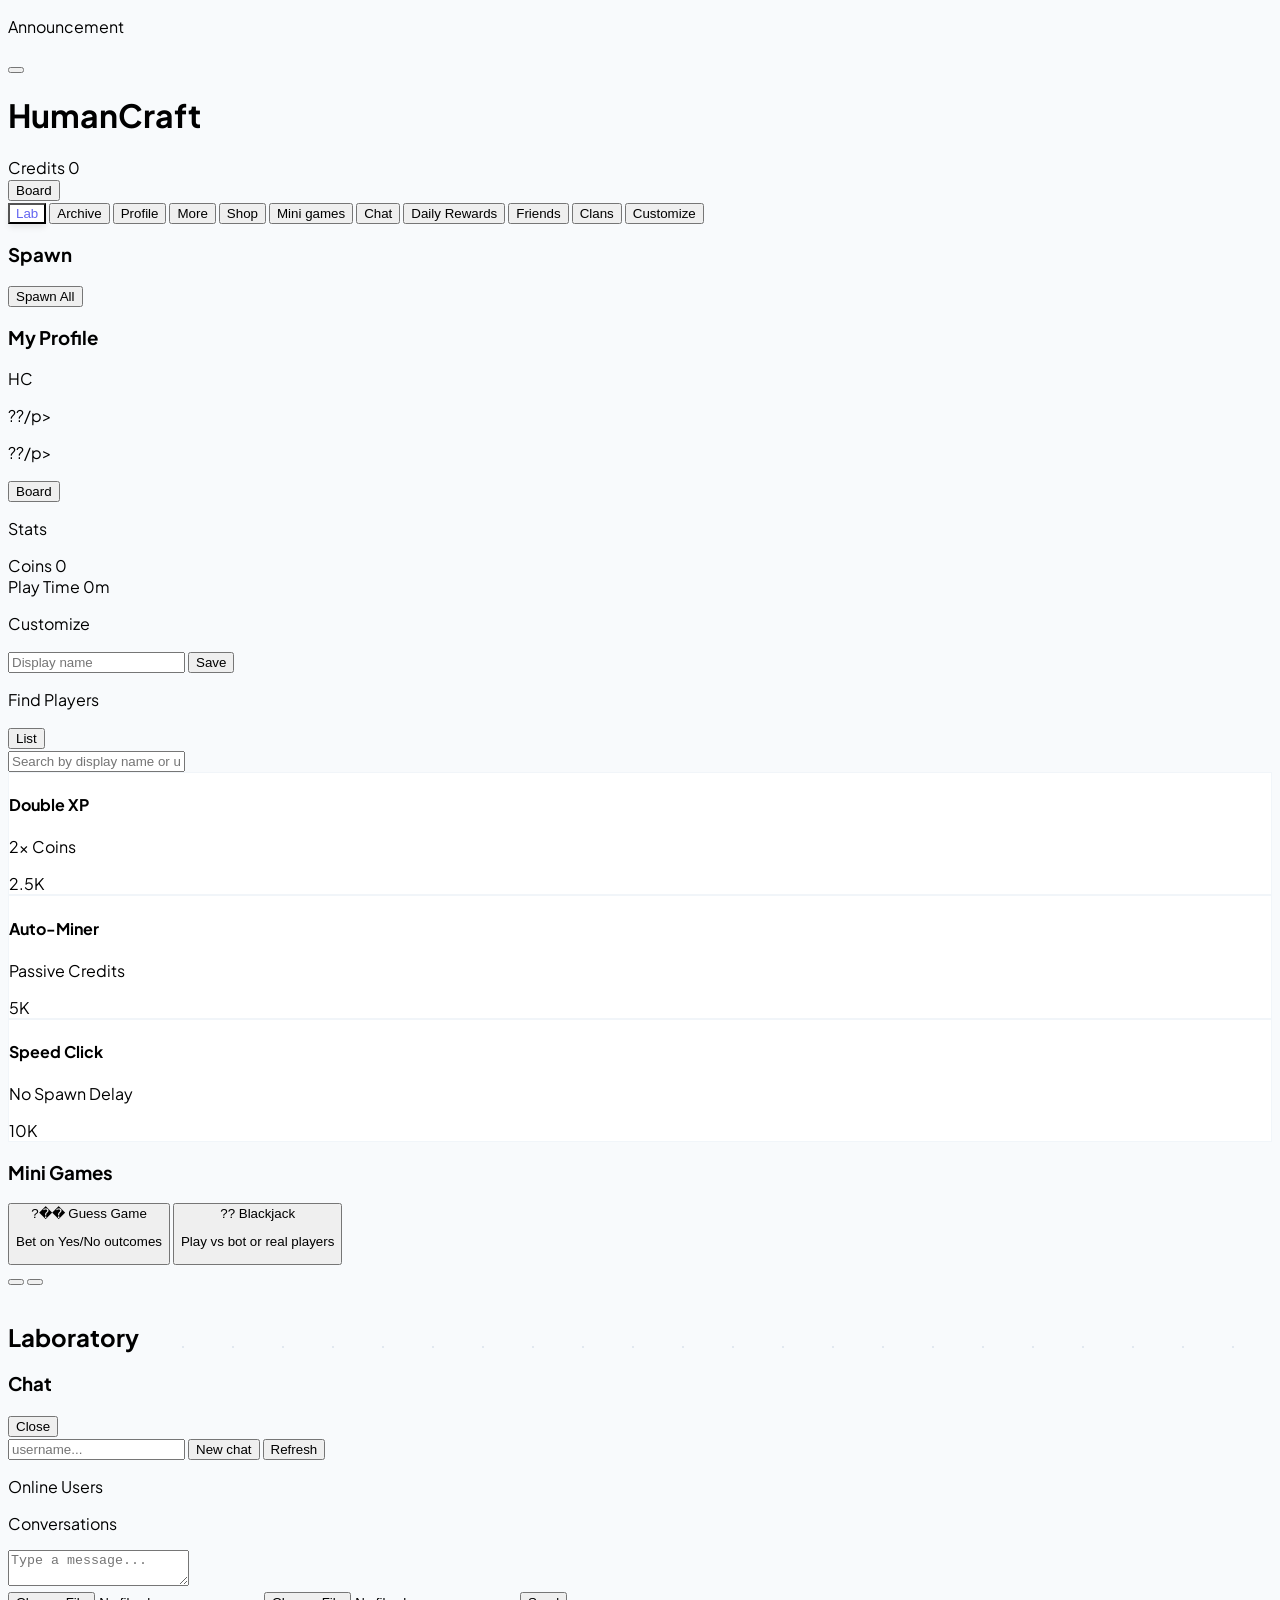
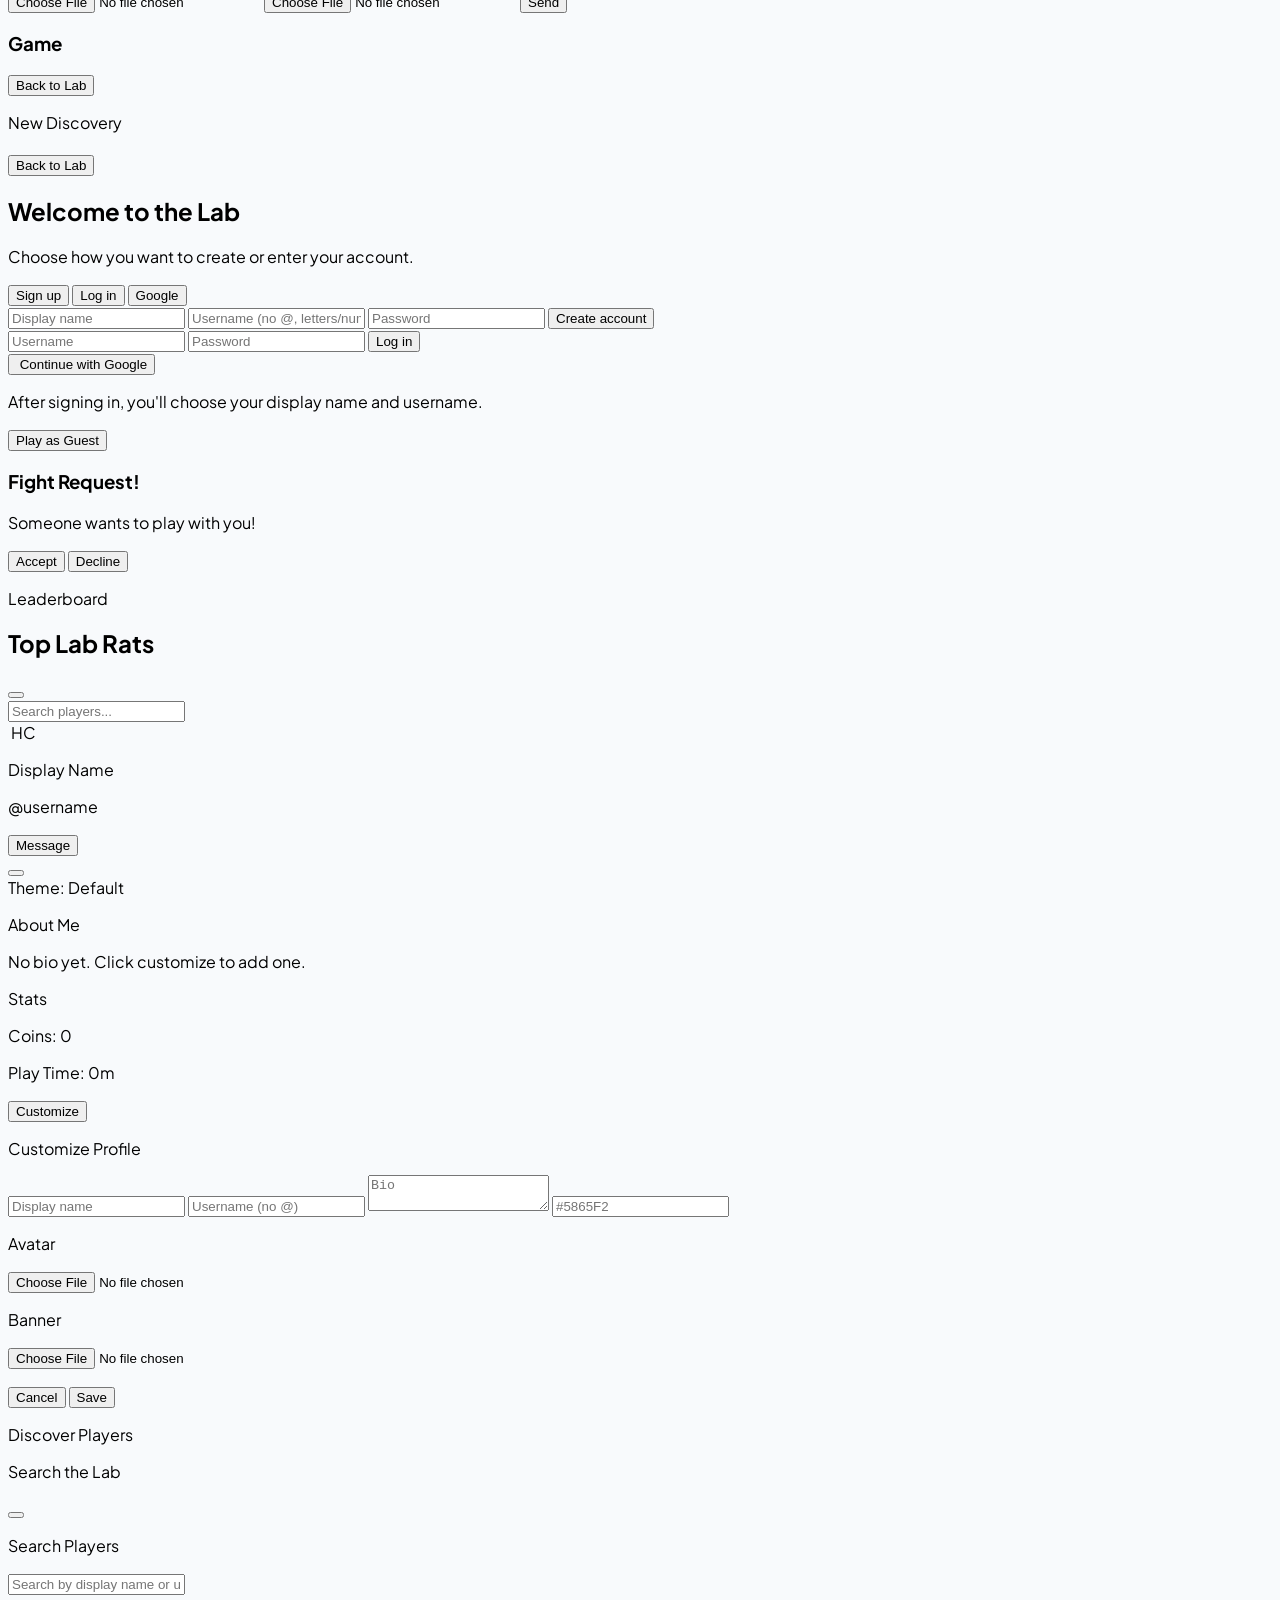
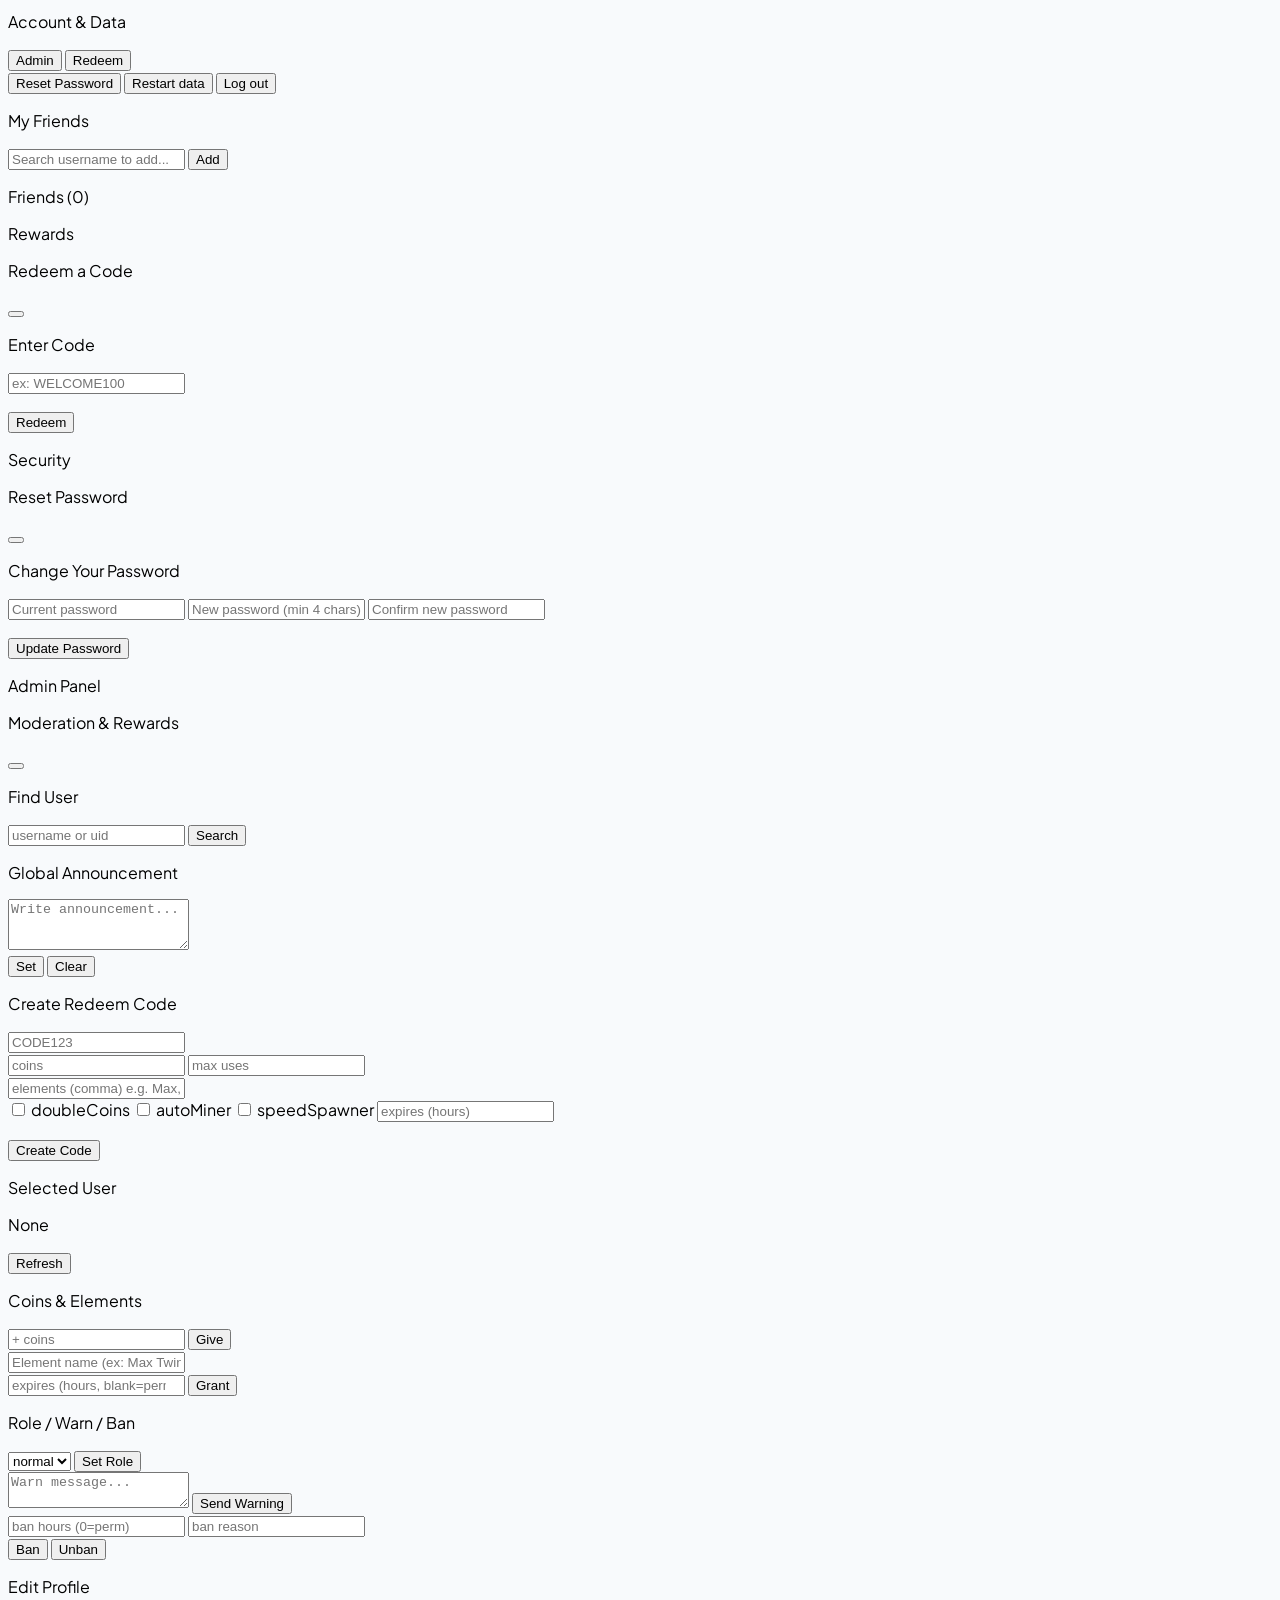
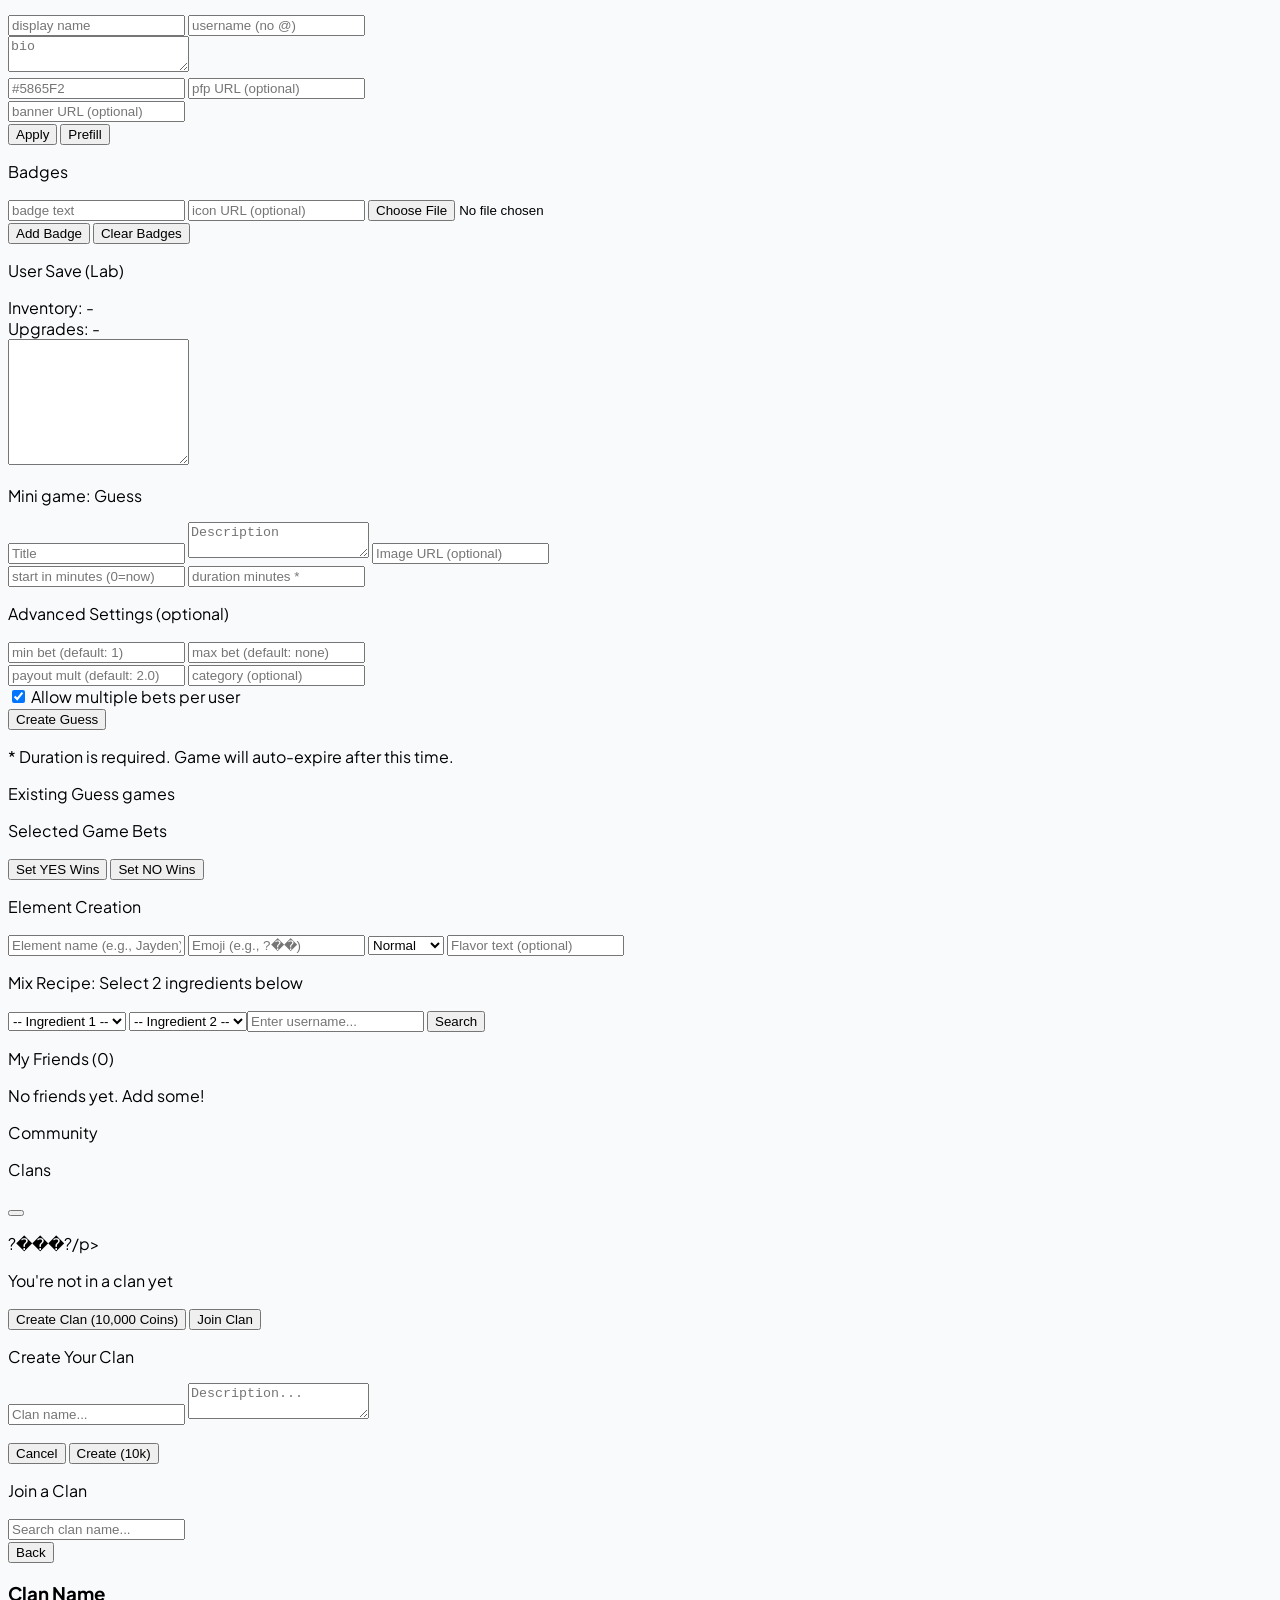
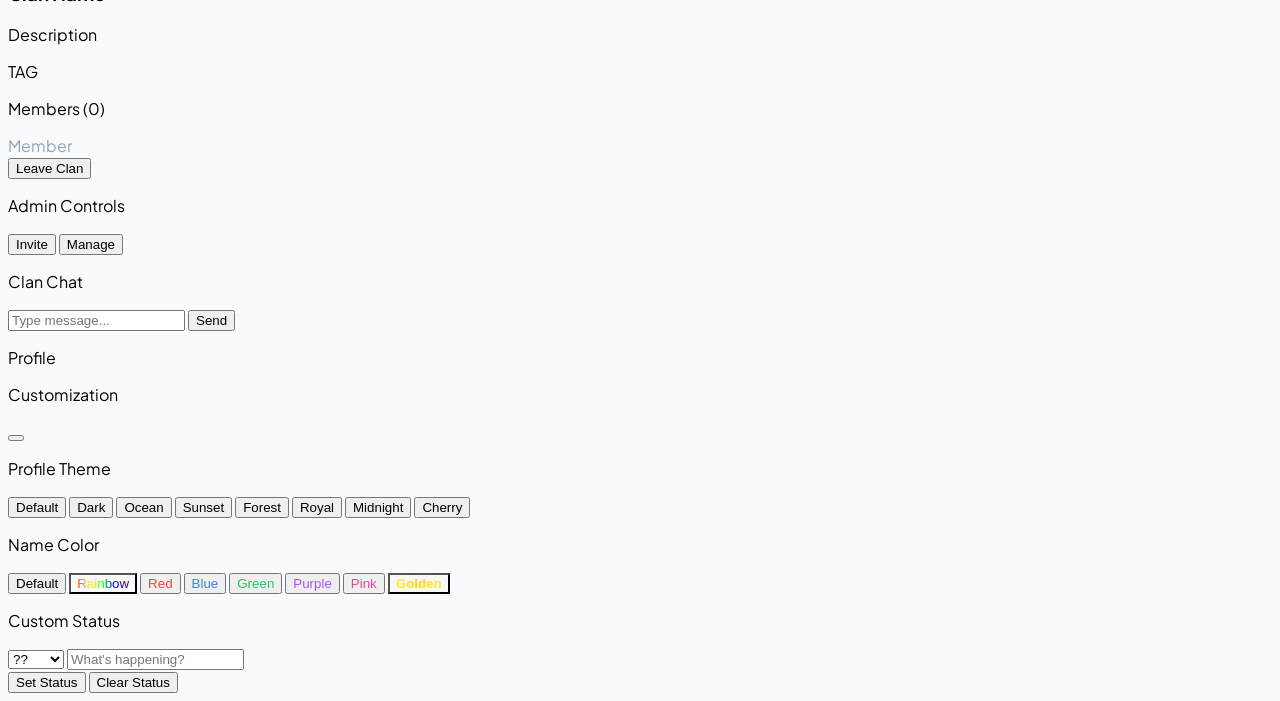
==== beta.html @ cdda39e2 "Rename making.html to beta.html" ====
<!DOCTYPE html>
<html lang="en">
<head>
    <meta charset="UTF-8">
    <meta name="viewport" content="width=device-width, initial-scale=1.0, maximum-scale=1.0, user-scalable=no">
    <title>HumanCraft Pro</title>
    <script src="https://cdn.tailwindcss.com"></script>
    <script src="https://unpkg.com/lucide@latest"></script>
    <style>
        @import url('https://fonts.googleapis.com/css2?family=Plus+Jakarta+Sans:wght@400;600;800&display=swap');

        :root { 
            --primary: #6366f1; 
            --accent: #f59e0b;
            --bg-light: #f8fafc;
            --bg-dark: #020617;
        }

        body { 
            touch-action: none; 
            user-select: none; 
            -webkit-user-select: none; 
            overscroll-behavior: none; 
            overflow: hidden; 
            font-family: 'Plus Jakarta Sans', sans-serif;
            background-color: var(--bg-light);
        }

        .board-grid { 
            background-image: radial-gradient(#e2e8f0 1.5px, transparent 1.5px); 
            background-size: 50px 50px; 
            transition: background-color 0.5s ease;
        }
        .theme-dark .board-grid { 
            background-image: radial-gradient(#334155 1.5px, transparent 1.5px); 
            background-color: var(--bg-dark); 
        }

        .item-card { 
            will-change: transform; 
            z-index: 10;
            min-width: 160px;
            touch-action: none;
        }
        .item-card:not(.dragging) {
            transition: transform 0.2s cubic-bezier(0.175, 0.885, 0.32, 1.275);
        }
        .item-card:active { transform: scale(1.05) rotate(2deg); cursor: grabbing; }

        .rarity-container { position: relative; overflow: hidden; border-width: 2px; }

        .rarity-normal { background: white; border-color: #e2e8f0; color: #1e293b; box-shadow: 0 4px 6px -1px rgb(0 0 0 / 0.1); }
        
        .rarity-gold {
            background: linear-gradient(135deg, #fbdf7e 0%, #f59e0b 50%, #d97706 100%);
            border-color: #92400e; color: #451a03;
        }
        .rarity-gold::after {
            content: ""; position: absolute; top: 0; left: 0; width: 60%; height: 100%;
            background: linear-gradient(to right, transparent, rgba(255, 255, 255, 0.6), transparent);
            animation: shine 3s infinite linear; pointer-events: none;
        }

        .rarity-diamond {
            background: linear-gradient(135deg, #f0f9ff 0%, #7dd3fc 50%, #0284c7 100%);
            border-color: #075985; color: #0c4a6e;
        }

        .rarity-void {
            background: #000; border-color: #4338ca; color: #fff;
            animation: pulse-void 2s infinite ease-in-out;
        }

        .rarity-brown { background: #5d4037; border-color: #3e2723; color: #efebe9; }
        .brown-asset {
            width: 32px; height: 32px;
            animation: head-sway 3.5s ease-in-out infinite alternate;
            position: absolute; top: 50%; margin-top: -16px;
        }
        .brown-asset-left { left: 4px; animation-delay: -1s; }
        .brown-asset-right { right: 4px; animation-delay: -2s; }

        @keyframes head-sway { from { transform: rotate(-12deg); } to { transform: rotate(12deg); } }

        .rarity-verified { background: #ffffff; border-color: #0ea5e9; color: #0369a1; }
        .verified-container {
            position: absolute; inset: -150%; pointer-events: none;
            display: flex; flex-direction: column; gap: 15px;
            transform: rotate(-45deg); animation: verified-slide 8s linear infinite; opacity: 0.15;
        }
        @keyframes verified-slide { from { transform: rotate(-45deg) translateY(0); } to { transform: rotate(-45deg) translateY(60px); } }

        .rarity-food { background: #fff7ed; border-color: #ea580c; color: #9a3412; }
        .food-pattern {
            position: absolute; inset: 0; opacity: 0.1; font-size: 10px;
            display: grid; grid-template-columns: repeat(4, 1fr);
            animation: food-drift 10s linear infinite;
        }
        @keyframes food-drift { 0% { transform: translateY(0); } 100% { transform: translateY(-20px); } }

        .rarity-67 { background: #111; border-color: #676767; color: #fff; }
        .bg-67 {
            position: absolute; inset: 0; opacity: 0.3;
            background-image: url('https://media1.tenor.com/m/Lnt2uEm1vrUAAAAd/67-67-kid.gif');
            background-size: cover; background-position: center;
        }

        .rarity-dumb { background: #331a00; border-color: #ff9900; color: #fff; }
        .bg-dumb {
            position: absolute; inset: 0; opacity: 0.4;
            background-image: url('https://encrypted-tbn0.gstatic.com/images?q=tbn:ANd9GcR4JLdtxTMz3UEFwXeuJOflT3A7dPaL01uoCg&s');
            background-size: cover; background-position: center;
        }

        .rarity-glitch { background: #000; border-color: #0ff; color: #fff; }
        .glitch-layer { position: absolute; inset: 0; background: repeating-linear-gradient(0deg, rgba(0,255,255,0.1) 0px, rgba(0,255,255,0.1) 1px, transparent 1px, transparent 2px); animation: glitch-anim 0.2s infinite alternate-reverse; opacity: 0.5; }
        @keyframes glitch-anim { 0% { transform: translate(2px, 1px); } 100% { transform: translate(-2px, -1px); } }

        .rarity-cosmic { background: linear-gradient(45deg, #0f0c29, #302b63, #24243e); border-color: #9d50bb; color: #fff; }
        .star { position: absolute; background: white; border-radius: 50%; animation: twinkle var(--d) infinite ease-in-out; }
        @keyframes twinkle { 0%, 100% { opacity: 0.3; transform: scale(1); } 50% { opacity: 1; transform: scale(1.5); } }

        .rarity-fire { background: #1a0505; border-color: #ff4d00; color: #fff; }
        .ember { position: absolute; bottom: -10px; background: #ff4d00; width: 4px; height: 4px; border-radius: 50%; filter: blur(1px); animation: rise var(--d) infinite linear; }
        @keyframes rise { 0% { transform: translateY(0); opacity: 1; } 100% { transform: translateY(-60px); opacity: 0; } }

        .money-scroll { max-width: 150px; overflow-x: auto; white-space: nowrap; scrollbar-width: thin; }
        .money-scroll::-webkit-scrollbar { height: 3px; }
        .money-scroll::-webkit-scrollbar-thumb { background: #f59e0b; border-radius: 3px; }

        @keyframes pulse-void { 0%, 100% { box-shadow: 0 0 10px rgba(99, 102, 241, 0.3); } 50% { box-shadow: 0 0 25px rgba(99, 102, 241, 0.6); } }
        @keyframes shine { 0% { transform: translateX(-200%) skewX(-30deg); } 100% { transform: translateX(300%) skewX(-30deg); } }

        .tab-active { background: white; box-shadow: 0 4px 6px -1px rgb(0 0 0 / 0.1); color: #6366f1; }
        .custom-scroll::-webkit-scrollbar { width: 4px; }
        .custom-scroll::-webkit-scrollbar-thumb { background: #e2e8f0; border-radius: 10px; }
        .scrollbar-thin::-webkit-scrollbar { height: 4px; }
        .scrollbar-thin::-webkit-scrollbar-track { background: rgba(0,0,0,0.1); border-radius: 2px; }
        .scrollbar-thin::-webkit-scrollbar-thumb { background: #f59e0b; border-radius: 2px; }
        .scrollbar-amber-600::-webkit-scrollbar-thumb { background: #f59e0b; }
        
        .shop-card { background: white; border: 1px solid #f1f5f9; transition: all 0.3s ease; }
        .shop-card:hover { transform: translateY(-4px) scale(1.01); border-color: #6366f1; box-shadow: 0 10px 25px -10px rgba(15,23,42,0.3); }

        #toast { position: fixed; bottom: 20px; right: 20px; z-index: 200; transform: translateY(100px); transition: transform 0.3s ease, opacity 0.3s ease; opacity: 0; }
        #toast.active { transform: translateY(0); opacity: 1; }

        /* iPad / mobile safe area support */
        #sidebarControls {
            padding-bottom: calc(1rem + env(safe-area-inset-bottom));
        }
    </style>
    <!-- Firebase (Realtime Database + Auth) -->
    <script type="module">
        import { initializeApp } from "https://www.gstatic.com/firebasejs/10.8.0/firebase-app.js";
        import {
            getDatabase,
            ref,
            set,
            get,
            update,
            remove,
            child,
            query,
            orderByChild,
            equalTo,
            startAt,
            endAt,
            limitToFirst,
            limitToLast,
            push,
            onValue,
            off,
            runTransaction
        } from "https://www.gstatic.com/firebasejs/10.8.0/firebase-database.js";
        import {
            getAuth,
            GoogleAuthProvider,
            signInWithPopup,
            onAuthStateChanged,
            signOut
        } from "https://www.gstatic.com/firebasejs/10.8.0/firebase-auth.js";

        // Firebase config for Humancraft
        const firebaseConfig = {
          apiKey: "AIzaSyCJ5JfYwYIdAfga-uoDn8CcRPobc0aKnas",
          authDomain: "humancraft-f45d7.firebaseapp.com",
          databaseURL: "https://humancraft-f45d7-default-rtdb.asia-southeast1.firebasedatabase.app",
          projectId: "humancraft-f45d7",
          storageBucket: "humancraft-f45d7.firebasestorage.app",
          messagingSenderId: "99184708151",
          appId: "1:99184708151:web:35d19310c727ed2089cdb2",
          measurementId: "G-W56C44E0GL"
        };

        const app = initializeApp(firebaseConfig);
        const db = getDatabase(app);
        const auth = getAuth(app);
        const provider = new GoogleAuthProvider();

        window._hcDb = db;
        window._hcDbFns = { ref, set, get, update, remove, child, query, orderByChild, equalTo, startAt, endAt, limitToFirst, limitToLast, push, onValue, off, runTransaction };
        window._hcAuth = auth;
        window._hcAuthProvider = provider;
        window._hcOnAuthStateChanged = onAuthStateChanged;
        window._hcSignInWithPopup = signInWithPopup;
        window._hcSignOut = signOut;
    </script>
</head>
<body class="bg-slate-50 transition-colors duration-500" id="bodyRoot">

<!-- Global announcement bar -->
<div id="announcementBar" class="fixed top-3 left-1/2 -translate-x-1/2 z-[95] hidden w-[min(640px,calc(100%-24px))]">
    <div class="bg-slate-900 text-white rounded-2xl shadow-2xl border border-white/10 px-4 py-3 flex items-start justify-between gap-3">
        <div class="flex items-start gap-2">
            <i data-lucide="megaphone" class="w-4 h-4 text-amber-400 mt-0.5"></i>
            <div>
                <p class="text-[10px] uppercase tracking-[0.18em] text-slate-400 font-semibold">Announcement</p>
                <p id="announcementText" class="text-[12px] leading-snug text-slate-100"></p>
            </div>
        </div>
        <button onclick="dismissAnnouncement()" class="p-1.5 rounded-full bg-white/10 hover:bg-white/20">
            <i data-lucide="x" class="w-4 h-4 text-slate-200"></i>
        </button>
    </div>
</div>

<div class="flex h-screen w-full overflow-hidden">
    <!-- Sidebar -->
    <div id="sidebar" class="relative w-20 md:w-80 bg-white border-r border-slate-200 flex flex-col z-40">
        <!-- Drag-to-delete indicator (appears when dragging over sidebar) -->
        <div id="trashDropIndicator" class="hidden pointer-events-none absolute inset-0 items-center justify-center">
            <div class="h-14 w-14 rounded-2xl bg-rose-500/90 text-white flex items-center justify-center shadow-2xl ring-4 ring-rose-300/30">
                <i data-lucide="trash-2" class="w-7 h-7"></i>
            </div>
        </div>
        <div class="p-4 md:p-6 border-b">
            <h1 class="text-xl md:text-2xl font-black text-indigo-600 flex items-center gap-2">
                <i data-lucide="zap" class="fill-indigo-600 w-6 h-6"></i> 
                <span class="hidden md:inline">HumanCraft</span>
            </h1>
            <div class="hidden md:flex items-center justify-between gap-3 mt-4 bg-slate-100 p-3 rounded-2xl w-full">
                <div class="flex items-center gap-2">
                    <i data-lucide="database" class="w-4 h-4 text-amber-600"></i>
                    <div class="flex flex-col">
                        <span class="text-[10px] text-slate-400 font-bold uppercase mb-1 leading-none">Credits</span>
                        <span id="coinBalance" class="font-black text-slate-800 text-lg leading-none money-scroll">0</span>
                    </div>
                </div>
                <button
                    onclick="openLeaderboard()"
                    class="inline-flex items-center gap-1.5 px-2.5 py-1.5 rounded-xl bg-white text-[10px] font-semibold text-slate-600 border border-slate-200 hover:bg-slate-50"
                >
                    <i data-lucide="trophy" class="w-3.5 h-3.5 text-amber-500"></i>
                    Board
                </button>
            </div>
        </div>

        <div class="flex-1 flex flex-col p-2 md:p-4 overflow-y-auto custom-scroll">
            <nav class="space-y-1 mb-4">
                <button onclick="switchTab('inventory')" id="tabInv" class="w-full flex items-center gap-3 p-3 rounded-xl transition-all tab-active">
                    <i data-lucide="microscope" class="w-5 h-5"></i>
                    <span class="hidden md:inline font-bold text-sm">Lab</span>
                </button>
                <button onclick="switchTab('library')" id="tabLib" class="w-full flex items-center gap-3 p-3 rounded-xl transition-all text-slate-400">
                    <i data-lucide="book-open" class="w-5 h-5"></i>
                    <span class="hidden md:inline font-bold text-sm">Archive</span>
                </button>
                <button onclick="openProfileOverlay()" id="tabProfile" class="w-full flex items-center gap-3 p-3 rounded-xl transition-all text-slate-400">
                    <i data-lucide="user-circle-2" class="w-5 h-5"></i>
                    <span class="hidden md:inline font-bold text-sm">Profile</span>
                </button>
                <button onclick="openMoreOverlay()" id="tabMore" class="w-full flex items-center gap-3 p-3 rounded-xl transition-all text-slate-400">
                    <i data-lucide="users" class="w-5 h-5"></i>
                    <span class="hidden md:inline font-bold text-sm">More</span>
                </button>
                <button onclick="switchTab('shop')" id="tabShop" class="w-full flex items-center gap-3 p-3 rounded-xl transition-all text-slate-400">
                    <i data-lucide="shopping-bag" class="w-5 h-5"></i>
                    <span class="hidden md:inline font-bold text-sm">Shop</span>
                </button>
                <button onclick="switchTab('minigames')" id="tabMiniGames" class="w-full flex items-center gap-3 p-3 rounded-xl transition-all text-slate-400">
                    <i data-lucide="dice-5" class="w-5 h-5"></i>
                    <span class="hidden md:inline font-bold text-sm">Mini games</span>
                </button>
                <button onclick="openChatScreen()" id="tabChat" class="w-full flex items-center gap-3 p-3 rounded-xl transition-all text-slate-400">
                    <i data-lucide="message-circle" class="w-5 h-5"></i>
                    <span class="hidden md:inline font-bold text-sm">Chat</span>
                </button>
                <button onclick="openDailyRewardsOverlay()" id="tabDaily" class="w-full flex items-center gap-3 p-3 rounded-xl transition-all text-slate-400">
                    <i data-lucide="gift" class="w-5 h-5"></i>
                    <span class="hidden md:inline font-bold text-sm">Daily Rewards</span>
                </button>
                <button onclick="openFriendsOverlay()" id="tabFriends" class="w-full flex items-center gap-3 p-3 rounded-xl transition-all text-slate-400">
                    <i data-lucide="heart-handshake" class="w-5 h-5"></i>
                    <span class="hidden md:inline font-bold text-sm">Friends</span>
                </button>
                <button onclick="openClansOverlay()" id="tabClans" class="w-full flex items-center gap-3 p-3 rounded-xl transition-all text-slate-400">
                    <i data-lucide="shield" class="w-5 h-5"></i>
                    <span class="hidden md:inline font-bold text-sm">Clans</span>
                </button>
                <button onclick="openProfileCustomizeOverlay()" id="tabCustomize" class="w-full flex items-center gap-3 p-3 rounded-xl transition-all text-slate-400">
                    <i data-lucide="paintbrush" class="w-5 h-5"></i>
                    <span class="hidden md:inline font-bold text-sm">Customize</span>
                </button>
            </nav>

            <div id="inventoryContainer">
                <div class="flex justify-between items-center px-3 mb-3">
                    <h3 class="hidden md:block text-[10px] font-black text-slate-400 uppercase tracking-widest">Spawn</h3>
                    <button onclick="spawnAllOneByOne()" class="text-[10px] font-bold text-indigo-500 hover:text-indigo-700 uppercase">Spawn All</button>
                </div>
                <div id="inventoryList" class="grid grid-cols-1 gap-2"></div>
            </div>

            <div id="libraryContainer" class="hidden space-y-4">
                <div id="libraryList" class="space-y-2"></div>
            </div>

            <div id="profileContainer" class="hidden space-y-4 text-xs">
                <div class="px-3">
                    <h3 class="text-[10px] font-black text-slate-400 uppercase tracking-widest mb-2">My Profile</h3>
                    <div class="bg-slate-50 border border-slate-200 rounded-2xl p-4 flex items-center gap-3">
                        <div class="h-10 w-10 rounded-full bg-slate-900 text-white flex items-center justify-center text-lg font-black">
                            <span id="profileAvatar">HC</span>
                        </div>
                        <div class="flex-1">
                            <p id="profileDisplayName" class="text-sm font-semibold text-slate-900 truncate">??/p>
                            <p id="profileHandle" class="text-[11px] text-slate-400 truncate">??/p>
                        </div>
                        <button onclick="openLeaderboard()" class="hidden md:inline-flex items-center gap-1.5 px-2.5 py-1.5 rounded-xl bg-white text-[10px] font-semibold text-slate-600 border border-slate-200 hover:bg-slate-50">
                            <i data-lucide="trophy" class="w-3.5 h-3.5 text-amber-500"></i>
                            Board
                        </button>
                    </div>
                </div>

                <div class="px-3 space-y-3">
                    <div class="bg-white border border-slate-200 rounded-2xl p-4 space-y-3">
                        <p class="text-[10px] font-black text-slate-400 uppercase tracking-widest">Stats</p>
                        <div class="flex items-center justify-between">
                            <span class="text-[11px] text-slate-500">Coins</span>
                            <span id="profileCoins" class="text-[11px] font-bold text-amber-600">0</span>
                        </div>
                        <div class="flex items-center justify-between">
                            <span class="text-[11px] text-slate-500">Play Time</span>
                            <span id="profilePlaytime" class="text-[11px] font-semibold text-slate-700">0m</span>
                        </div>
                    </div>

                    <div class="bg-white border border-slate-200 rounded-2xl p-4 space-y-3">
                        <p class="text-[10px] font-black text-slate-400 uppercase tracking-widest">Customize</p>
                        <input
                            id="displayNameInput"
                            type="text"
                            maxlength="18"
                            placeholder="Display name"
                            class="w-full px-3 py-2 rounded-xl border border-slate-200 text-[11px] outline-none focus:ring-2 focus:ring-indigo-500 focus:border-indigo-500"
                        />
                        <button
                            onclick="saveDisplayName()"
                            class="w-full py-2.5 bg-slate-900 hover:bg-slate-800 text-white rounded-xl text-[10px] font-black uppercase tracking-[0.18em]"
                        >
                            Save
                        </button>
                    </div>

                    <div class="bg-white border border-slate-200 rounded-2xl p-4 space-y-3">
                        <div class="flex items-center justify-between">
                            <p class="text-[10px] font-black text-slate-400 uppercase tracking-widest">Find Players</p>
                            <button onclick="openLeaderboard()" class="inline-flex md:hidden items-center gap-1 px-2 py-1 rounded-lg border border-slate-200 text-[10px] text-slate-500">
                                <i data-lucide="list-ordered" class="w-3.5 h-3.5"></i>
                                List
                            </button>
                        </div>
                        <input
                            id="profileSearchInput"
                            type="text"
                            placeholder="Search by display name or username..."
                            class="w-full px-3 py-2 rounded-xl border border-slate-200 text-[11px] outline-none focus:ring-2 focus:ring-indigo-500 focus:border-indigo-500"
                            oninput="searchPlayersCombined(false)"
                        />
                        <div id="profileSearchResults" class="space-y-1 max-h-44 overflow-y-auto custom-scroll"></div>
                    </div>
                </div>
            </div>

            <div id="shopContainer" class="hidden space-y-3">
                <div onclick="buyUpgrade('doubleCoins')" class="shop-card p-4 rounded-2xl cursor-pointer">
                    <div class="flex justify-between items-center">
                        <div class="flex gap-3 items-center">
                            <i data-lucide="zap" class="w-5 h-5 text-indigo-500"></i>
                            <div><h4 class="font-bold text-xs uppercase">Double XP</h4><p class="text-[8px] text-slate-400">2x Coins</p></div>
                        </div>
                        <span class="bg-indigo-600 text-white px-2 py-1 rounded text-[10px] font-black">2.5K</span>
                    </div>
                </div>
                <div onclick="buyUpgrade('autoMiner')" class="shop-card p-4 rounded-2xl cursor-pointer">
                    <div class="flex justify-between items-center">
                        <div class="flex gap-3 items-center">
                            <i data-lucide="cpu" class="w-5 h-5 text-emerald-500"></i>
                            <div><h4 class="font-bold text-xs uppercase">Auto-Miner</h4><p class="text-[8px] text-slate-400">Passive Credits</p></div>
                        </div>
                        <span class="bg-indigo-600 text-white px-2 py-1 rounded text-[10px] font-black">5K</span>
                    </div>
                </div>
                <div onclick="buyUpgrade('speedSpawner')" class="shop-card p-4 rounded-2xl cursor-pointer">
                    <div class="flex justify-between items-center">
                        <div class="flex gap-3 items-center">
                            <i data-lucide="mouse-pointer-2" class="w-5 h-5 text-rose-500"></i>
                            <div><h4 class="font-bold text-xs uppercase">Speed Click</h4><p class="text-[8px] text-slate-400">No Spawn Delay</p></div>
                        </div>
                        <span class="bg-indigo-600 text-white px-2 py-1 rounded text-[10px] font-black">10K</span>
                    </div>
                </div>
            </div>

            <div id="miniGamesContainer" class="hidden space-y-3 text-xs">
                <div class="px-3">
                    <h3 class="text-[10px] font-black text-slate-400 uppercase tracking-widest mb-3">Mini Games</h3>
                    <div class="grid grid-cols-1 gap-2">
                        <button onclick="showGameOnRight('guess')" class="p-3 bg-gradient-to-r from-indigo-500 to-purple-600 text-white rounded-xl font-semibold text-[11px] hover:from-indigo-600 hover:to-purple-700 transition-all transform hover:scale-105 shadow-lg">
                            <div class="flex items-center gap-2">
                                <i data-lucide="target" class="w-4 h-4"></i>
                                <span>?�� Guess Game</span>
                            </div>
                            <p class="text-[9px] opacity-90 mt-1">Bet on Yes/No outcomes</p>
                        </button>
                        <button onclick="showGameOnRight('blackjack')" class="p-3 bg-gradient-to-r from-emerald-500 to-teal-600 text-white rounded-xl font-semibold text-[11px] hover:from-emerald-600 hover:to-teal-700 transition-all transform hover:scale-105 shadow-lg">
                            <div class="flex items-center gap-2">
                                <i data-lucide="spade" class="w-4 h-4"></i>
                                <span>?? Blackjack</span>
                            </div>
                            <p class="text-[9px] opacity-90 mt-1">Play vs bot or real players</p>
                        </button>
                    </div>
                </div>
            </div>
        </div>
        <div id="sidebarControls" class="p-4 border-t bg-slate-50">
            <div class="grid grid-cols-2 gap-2">
                <button onclick="clearBoard()" class="p-2 bg-white border rounded-xl hover:bg-rose-50 hover:text-rose-600 transition-colors">
                    <i data-lucide="trash-2" class="w-4 h-4 mx-auto"></i>
                </button>
                <button onclick="toggleTheme()" class="p-2 bg-white border rounded-xl hover:bg-indigo-50 transition-colors">
                    <i data-lucide="moon" class="w-4 h-4 mx-auto"></i>
                </button>
            </div>
        </div>
    </div>

    <!-- Right side: Lab board or Chat screen -->
    <div class="flex-1 relative overflow-hidden">
        <div id="board" class="absolute inset-0 bg-slate-50 board-grid overflow-hidden">
            <div id="emptyState" class="absolute inset-0 flex flex-col items-center justify-center opacity-10 pointer-events-none">
                <i data-lucide="microscope" class="w-32 h-32 mb-4"></i>
                <h2 class="text-2xl font-black uppercase">Laboratory</h2>
            </div>
        </div>

        <div id="chatRight" class="absolute inset-0 hidden bg-white text-xs">
            <div class="flex flex-col h-full">
                <div class="px-4 py-3 flex items-center justify-between border-b border-slate-200">
                    <h3 class="text-[11px] font-black text-slate-700 uppercase tracking-[0.2em]">Chat</h3>
                    <button onclick="closeChatScreen()" class="px-2 py-1 rounded-lg border border-slate-200 text-[10px] text-slate-500 hover:bg-slate-50">
                        Close
                    </button>
                </div>
                <div class="flex-1 flex min-h-0">
                    <div class="w-40 md:w-60 border-r border-slate-200 flex flex-col bg-slate-50">
                        <div class="px-3 py-3 border-b border-slate-200 space-y-1.5">
                            <input id="chatNewUsernameInput" type="text" placeholder="username..."
                                   class="w-full px-2 py-1.5 rounded-lg border border-slate-200 text-[11px] outline-none">
                            <button onclick="startDmFromUsername()"
                                    class="w-full px-2 py-1.5 rounded-lg bg-slate-900 text-white text-[10px] font-semibold">
                                New chat
                            </button>
                            <button onclick="loadChatConversations()"
                                    class="w-full px-2 py-1.5 rounded-lg bg-white text-[10px] font-semibold text-slate-600 border border-slate-200 hover:bg-slate-100">
                                Refresh
                            </button>
                        </div>
                        <div class="flex-1 overflow-y-auto custom-scroll">
                            <p class="px-2 py-1 text-[10px] text-slate-400 uppercase font-semibold">Online Users</p>
                            <div id="chatOnlineUsersList" class="px-2 pb-2 space-y-1"></div>
                            <p class="px-2 py-1 text-[10px] text-slate-400 uppercase font-semibold border-t border-slate-200">Conversations</p>
                            <div id="chatConversationList" class="px-2 pb-2 text-[11px]"></div>
                        </div>
                    </div>
                    <div class="flex-1 flex flex-col bg-slate-50">
                        <div id="chatMessages" class="flex-1 overflow-y-auto custom-scroll px-3 py-2 text-[11px] space-y-1"></div>
                        <div class="border-t border-slate-200 p-2 space-y-1 bg-white">
                            <textarea id="chatInput" rows="2" placeholder="Type a message..."
                                      class="w-full px-3 py-1.5 rounded-xl border border-slate-200 text-[11px] outline-none"></textarea>
                            <div class="flex items-center gap-2">
                                <input id="chatImageInput" type="file" accept="image/*"
                                       class="text-[10px] text-slate-400">
                                <input id="chatAudioInput" type="file" accept="audio/*"
                                       class="text-[10px] text-slate-400">
                                <button onclick="sendChatMessage()"
                                        class="ml-auto px-3 py-1.5 rounded-xl bg-indigo-600 text-white text-[11px] font-semibold">
                                    Send
                                </button>
                            </div>
                        </div>
                    </div>
                </div>
            </div>
        </div>

        <div id="miniGameRight" class="absolute inset-0 hidden bg-slate-950 text-xs text-slate-50">
            <div class="flex flex-col h-full">
                <div class="px-4 py-3 flex items-center justify-between border-b border-slate-800 bg-slate-900/80 backdrop-blur">
                    <div class="flex items-center gap-2">
                        <i data-lucide="dice-5" class="w-4 h-4 text-amber-400"></i>
                        <div class="flex flex-col">
                            <h3 id="miniGameTitle" class="text-[11px] font-black uppercase tracking-[0.2em]">Game</h3>
                            <p id="miniGameSubtitle" class="text-[10px] text-slate-400 truncate"></p>
                        </div>
                    </div>
                    <button onclick="closeMiniGameScreen()" class="px-2 py-1 rounded-lg border border-slate-700 text-[10px] text-slate-300 hover:bg-slate-800">
                        Back to Lab
                    </button>
                </div>
                <div id="miniGameContent" class="flex-1 overflow-y-auto custom-scroll px-4 py-3 space-y-3"></div>
            </div>
        </div>
    </div>
</div>

<div id="discoveryOverlay" class="fixed inset-0 bg-slate-900/70 backdrop-blur-xl z-[100] flex items-center justify-center hidden">
    <div class="bg-white rounded-[32px] px-8 py-9 text-center max-w-sm w-full mx-4 shadow-2xl border border-slate-100">
        <p class="text-[10px] font-semibold tracking-[0.2em] uppercase text-slate-400 mb-3 flex items-center justify-center gap-2">
            <span class="inline-flex h-1.5 w-1.5 rounded-full bg-emerald-400"></span>
            New Discovery
        </p>
        <div id="discoveryEmoji" class="text-7xl mb-4"></div>
        <h2 id="discoveryName" class="text-2xl font-black mb-1 uppercase text-slate-800 tracking-wide"></h2>
        <p class="text-slate-500 text-xs mb-7" id="discoveryFlavor"></p>
        <button
            onclick="closeDiscovery()"
            class="w-full py-4 bg-slate-900 hover:bg-slate-800 text-white rounded-2xl font-black uppercase text-xs tracking-[0.18em] shadow-lg transition-colors"
        >
            Back to Lab
        </button>
    </div>
</div>

<div id="toast" class="px-6 py-4 bg-slate-900 text-white rounded-2xl font-bold shadow-2xl flex items-center gap-3">
    <i data-lucide="info" class="w-5 h-5 text-indigo-400"></i>
    <span id="toastMsg"></span>
</div>

<!-- Player auth overlay -->
<div id="playerOverlay" class="fixed inset-0 bg-slate-900/80 backdrop-blur-xl z-[120] flex items-center justify-center hidden">
    <div class="bg-white rounded-[28px] px-7 py-8 w-full max-w-sm mx-4 shadow-2xl border border-slate-100">
        <h2 class="text-lg font-black text-slate-900 mb-2 flex items-center gap-2">
            <i data-lucide="user" class="w-5 h-5 text-indigo-500"></i>
            Welcome to the Lab
        </h2>
        <p class="text-xs text-slate-500 mb-4">
            Choose how you want to create or enter your account.
        </p>
        <div class="grid grid-cols-3 gap-2 mb-4 text-[11px] font-semibold">
            <button id="btnAuthSignup"
                    onclick="setAuthMode('signup')"
                    class="py-2 rounded-xl border border-slate-200 bg-slate-100">
                Sign up
            </button>
            <button id="btnAuthLogin"
                    onclick="setAuthMode('login')"
                    class="py-2 rounded-xl border border-slate-200 bg-white">
                Log in
            </button>
            <button id="btnAuthGoogle"
                    onclick="setAuthMode('google')"
                    class="py-2 rounded-xl border border-slate-200 bg-white">
                Google
            </button>
        </div>
        <div id="authSignupPanel" class="space-y-3">
            <input
                id="signupDisplayNameInput"
                type="text"
                maxlength="24"
                placeholder="Display name"
                class="w-full px-3 py-2.5 rounded-xl border border-slate-200 text-sm outline-none focus:ring-2 focus:ring-indigo-500 focus:border-indigo-500"
            />
            <input
                id="signupUsernameInput"
                type="text"
                maxlength="20"
                placeholder="Username (no @, letters/numbers/_)"
                class="w-full px-3 py-2.5 rounded-xl border border-slate-200 text-sm outline-none focus:ring-2 focus:ring-indigo-500 focus:border-indigo-500"
            />
            <input
                id="signupPasswordInput"
                type="password"
                maxlength="64"
                placeholder="Password"
                class="w-full px-3 py-2.5 rounded-xl border border-slate-200 text-sm outline-none focus:ring-2 focus:ring-indigo-500 focus:border-indigo-500"
            />
            <button
                onclick="submitSignup()"
                class="w-full py-3 bg-indigo-600 hover:bg-indigo-500 text-white rounded-xl text-xs font-black uppercase tracking-[0.18em]"
            >
                Create account
            </button>
        </div>
        <div id="authLoginPanel" class="space-y-3 hidden">
            <input
                id="loginUsernameInput"
                type="text"
                maxlength="20"
                placeholder="Username"
                class="w-full px-3 py-2.5 rounded-xl border border-slate-200 text-sm outline-none focus:ring-2 focus:ring-indigo-500 focus:border-indigo-500"
            />
            <input
                id="loginPasswordInput"
                type="password"
                maxlength="64"
                placeholder="Password"
                class="w-full px-3 py-2.5 rounded-xl border border-slate-200 text-sm outline-none focus:ring-2 focus:ring-indigo-500 focus:border-indigo-500"
            />
            <button
                onclick="submitLogin()"
                class="w-full py-3 bg-slate-900 hover:bg-slate-800 text-white rounded-xl text-xs font-black uppercase tracking-[0.18em]"
            >
                Log in
            </button>
        </div>
        <div id="authGooglePanel" class="space-y-3 hidden">
            <button
                onclick="signInWithGoogle()"
                class="w-full py-2.5 bg-white border border-slate-200 hover:bg-slate-50 text-xs text-slate-700 rounded-xl font-semibold flex items-center justify-center gap-2"
            >
                <img src="https://www.gstatic.com/firebasejs/ui/2.0.0/images/auth/google.svg" class="w-4 h-4" alt="">
                Continue with Google
            </button>
            <p class="text-[11px] text-slate-500">
                After signing in, you&#39;ll choose your display name and username.
            </p>
        </div>
        <button
            onclick="playAsGuest()"
            class="w-full mt-4 py-2.5 bg-slate-100 hover:bg-slate-200 text-xs text-slate-700 rounded-xl font-semibold"
        >
            Play as Guest
        </button>
        <p id="authError" class="mt-3 text-[11px] text-rose-500 min-h-[14px]"></p>
    </div>
</div>

<!-- Fight Request Modal -->
<div id="fightRequestModal" class="fixed inset-0 bg-slate-900/80 backdrop-blur-xl z-[130] flex items-center justify-center hidden">
    <div class="bg-white rounded-[28px] px-7 py-8 w-full max-w-sm mx-4 shadow-2xl border border-slate-100">
        <h3 class="text-lg font-black text-slate-900 mb-4 flex items-center gap-2">
            <i data-lucide="sword" class="w-5 h-5 text-rose-500"></i>
            Fight Request!
        </h3>
        <p id="fightMessage" class="text-sm text-slate-600 mb-6">Someone wants to play with you!</p>
        <div class="flex gap-3">
            <button onclick="acceptFight()" class="flex-1 py-3 bg-emerald-500 hover:bg-emerald-600 text-white rounded-xl text-xs font-black uppercase tracking-[0.18em]">
                Accept
            </button>
            <button onclick="declineFight()" class="flex-1 py-3 bg-rose-500 hover:bg-rose-600 text-white rounded-xl text-xs font-black uppercase tracking-[0.18em]">
                Decline
            </button>
        </div>
    </div>
</div>

<!-- Leaderboard overlay -->
<div id="leaderboardOverlay" class="fixed inset-0 bg-slate-900/70 backdrop-blur-xl z-[110] flex items-center justify-center hidden">
    <div class="bg-white rounded-[28px] px-7 py-7 w-full max-w-md mx-4 shadow-2xl border border-slate-100 flex flex-col gap-4">
        <div class="flex items-center justify-between gap-3">
            <div>
                <p class="text-[10px] font-semibold uppercase tracking-[0.2em] text-slate-400">Leaderboard</p>
                <h2 class="text-lg font-black text-slate-900">Top Lab Rats</h2>
            </div>
            <button onclick="closeLeaderboard()" class="p-1.5 rounded-full border border-slate-200 hover:bg-slate-50">
                <i data-lucide="x" class="w-4 h-4 text-slate-500"></i>
            </button>
        </div>
        <input
            id="leaderboardSearch"
            type="text"
            placeholder="Search players..."
            class="w-full px-3 py-2 rounded-xl border border-slate-200 text-xs outline-none focus:ring-2 focus:ring-indigo-500 focus:border-indigo-500"
            oninput="renderLeaderboard()"
        />
        <div id="leaderboardList" class="space-y-1 max-h-72 overflow-y-auto custom-scroll text-xs"></div>
    </div>
</div>

<!-- Discord-style profile overlay -->
<div id="profileOverlay" class="fixed inset-0 bg-slate-900/80 backdrop-blur-xl z-[115] flex items-center justify-center hidden">
    <div class="bg-[#1e1f22] text-white rounded-3xl w-full max-w-md mx-4 shadow-2xl overflow-hidden">
        <div id="profileAccent" class="h-20 bg-gradient-to-r from-indigo-500 via-sky-500 to-emerald-400"></div>
        <div class="relative px-6 pb-4">
            <div class="flex justify-between items-start -mt-10">
                <div class="flex items-center gap-4">
                    <div class="h-16 w-16 rounded-full border-4 border-[#1e1f22] bg-slate-800 flex items-center justify-center text-2xl font-black overflow-hidden">
                        <img id="profileCardAvatarImg" class="h-full w-full object-cover hidden">
                        <span id="profileCardAvatar" class="">HC</span>
                    </div>
                    <div>
                        <p id="profileCardDisplayName" class="text-lg font-semibold">Display Name</p>
                        <div id="profileCardBadges" class="flex flex-wrap gap-1.5 mt-1"></div>
                        <div class="flex items-center gap-2 mt-0.5">
                            <p id="profileCardUsername" class="text-xs text-slate-400">@username</p>
                            <button id="profileDmBtn"
                                    onclick="openDmWithViewed()"
                                    class="px-2 py-0.5 rounded-lg bg-slate-700 hover:bg-slate-600 text-[10px] font-semibold hidden">
                                Message
                            </button>
                        </div>
                    </div>
                </div>
                <button onclick="closeProfileOverlay()" class="p-1.5 rounded-full bg-black/40 hover:bg-black/60">
                    <i data-lucide="x" class="w-4 h-4 text-slate-300"></i>
                </button>
            </div>

            <div class="mt-4 flex items-center gap-2 text-[10px] text-slate-300">
                <span class="inline-flex h-1.5 w-1.5 rounded-full bg-emerald-400"></span>
                <span id="profileCardThemeLabel">Theme: Default</span>
            </div>
        </div>

        <div class="px-6 pb-4 space-y-3 text-xs">
            <div id="profileViewSection" class="space-y-3">
                <div class="bg-[#2b2d31] rounded-2xl p-3 border border-[#3f4247]">
                    <p class="uppercase text-[10px] text-slate-400 font-semibold mb-1.5">About Me</p>
                    <p id="profileCardBio" class="text-[11px] text-slate-200 whitespace-pre-wrap min-h-[32px]">
                        No bio yet. Click customize to add one.
                    </p>
                </div>
                <div class="bg-[#2b2d31] rounded-2xl p-3 border border-[#3f4247]">
                    <div class="flex items-center justify-between">
                        <div class="space-y-1">
                            <p class="uppercase text-[10px] text-slate-400 font-semibold">Stats</p>
                            <p class="text-[11px] text-slate-200">Coins: <span id="profileCardCoins">0</span></p>
                            <p class="text-[11px] text-slate-200">Play Time: <span id="profileCardPlaytime">0m</span></p>
                        </div>
                        <button id="profileCustomizeBtn" onclick="enterProfileEditMode()" class="px-3 py-1.5 rounded-xl bg-[#5865f2] hover:bg-[#4752c4] text-[11px] font-semibold">
                            Customize
                        </button>
                    </div>
                </div>
            </div>

            <div id="profileEditSection" class="space-y-3 hidden">
                <div class="bg-[#2b2d31] rounded-2xl p-3 border border-[#3f4247] space-y-2">
                    <p class="uppercase text-[10px] text-slate-400 font-semibold">Customize Profile</p>
                    <input id="profileEditDisplayNameInput" type="text" maxlength="24" placeholder="Display name" class="w-full px-3 py-1.5 rounded-lg bg-[#1e1f22] border border-[#3f4247] text-[11px] outline-none focus:ring-2 focus:ring-indigo-500 focus:border-indigo-500">
                    <input id="profileEditUsernameInput" type="text" maxlength="20" placeholder="Username (no @)" class="w-full px-3 py-1.5 rounded-lg bg-[#1e1f22] border border-[#3f4247] text-[11px] outline-none focus:ring-2 focus:ring-indigo-500 focus:border-indigo-500">
                    <textarea id="profileEditBioInput" rows="2" maxlength="160" placeholder="Bio" class="w-full px-3 py-1.5 rounded-lg bg-[#1e1f22] border border-[#3f4247] text-[11px] outline-none focus:ring-2 focus:ring-indigo-500 focus:border-indigo-500"></textarea>
                    <input id="profileEditThemeInput" type="text" maxlength="9" placeholder="#5865F2" class="w-full px-3 py-1.5 rounded-lg bg-[#1e1f22] border border-[#3f4247] text-[11px] outline-none focus:ring-2 focus:ring-indigo-500 focus:border-indigo-500">
                    <div class="flex gap-2">
                        <div class="flex-1 space-y-1">
                            <p class="text-[10px] text-slate-400 uppercase font-semibold">Avatar</p>
                            <input id="profileEditAvatarFile" type="file" accept="image/*" class="w-full text-[10px] text-slate-300 file:bg-[#313338] file:border-0 file:px-2 file:py-1 file:text-[10px] file:text-slate-100">
                        </div>
                        <div class="flex-1 space-y-1">
                            <p class="text-[10px] text-slate-400 uppercase font-semibold">Banner</p>
                            <input id="profileEditBannerFile" type="file" accept="image/*" class="w-full text-[10px] text-slate-300 file:bg-[#313338] file:border-0 file:px-2 file:py-1 file:text-[10px] file:text-slate-100">
                        </div>
                    </div>
                    <p id="profileEditError" class="text-[10px] text-rose-400 min-h-[14px]"></p>
                    <div class="flex justify-end gap-2">
                        <button onclick="cancelProfileEdit()" class="px-3 py-1.5 rounded-lg bg-[#313338] hover:bg-[#3f4147] text-[11px]">
                            Cancel
                        </button>
                        <button onclick="saveProfileCustomization()" class="px-3 py-1.5 rounded-lg bg-[#5865f2] hover:bg-[#4752c4] text-[11px] font-semibold">
                            Save
                        </button>
                    </div>
                </div>
            </div>
        </div>
    </div>
</div>

<!-- "More" overlay: player search & discovery -->
<div id="moreOverlay" class="fixed inset-0 bg-slate-900/80 backdrop-blur-xl z-[115] flex items-center justify-center hidden">
    <div class="bg-[#1e1f22] text-white rounded-3xl w-full max-w-md mx-4 shadow-2xl overflow-hidden">
        <div class="h-16 bg-gradient-to-r from-emerald-500 via-sky-500 to-indigo-500 flex items-center justify-between px-6">
            <div>
                <p class="text-[10px] uppercase tracking-[0.2em] text-emerald-100/80 font-semibold">Discover Players</p>
                <p class="text-sm font-semibold">Search the Lab</p>
            </div>
            <button onclick="closeMoreOverlay()" class="p-1.5 rounded-full bg-black/30 hover:bg-black/50">
                <i data-lucide="x" class="w-4 h-4 text-slate-100"></i>
            </button>
        </div>
        <div class="px-6 py-4 space-y-4 text-xs">
            <div class="bg-[#2b2d31] rounded-2xl p-3 border border-[#3f4247] space-y-2">
                <p class="uppercase text-[10px] text-slate-400 font-semibold">Search Players</p>
                <input
                    id="moreSearchInput"
                    type="text"
                    placeholder="Search by display name or username..."
                    class="w-full px-3 py-1.5 rounded-lg bg-[#1e1f22] border border-[#3f4247] text-[11px] outline-none focus:ring-2 focus:ring-indigo-500 focus:border-indigo-500"
                    oninput="searchPlayersCombined(true)"
                />
                <div id="moreSearchResults" class="space-y-1 max-h-40 overflow-y-auto custom-scroll text-[11px]"></div>
            </div>

            <div class="bg-[#2b2d31] rounded-2xl p-3 border border-[#3f4247] space-y-2">
                <p class="uppercase text-[10px] text-slate-400 font-semibold">Account & Data</p>
                <div class="grid grid-cols-2 gap-2">
                    <button
                        onclick="openAdminOverlay()"
                        id="btnOpenAdminPanel"
                        class="w-full flex items-center justify-center gap-2 px-3 py-2 rounded-xl bg-indigo-600/90 hover:bg-indigo-600 text-[11px] font-semibold hidden"
                    >
                        <i data-lucide="shield" class="w-4 h-4"></i>
                        Admin
                    </button>
                    <button
                        onclick="openRedeemOverlay()"
                        class="w-full flex items-center justify-center gap-2 px-3 py-2 rounded-xl bg-[#313338] hover:bg-[#3f4147] text-[11px] font-semibold"
                    >
                        <i data-lucide="ticket" class="w-4 h-4"></i>
                        Redeem
                    </button>
                </div>
                <button
                    onclick="openResetPasswordOverlay()"
                    class="w-full flex items-center justify-center gap-2 px-3 py-2 rounded-xl bg-[#313338] hover:bg-[#3f4147] text-[11px] font-semibold"
                >
                    <i data-lucide="key" class="w-4 h-4"></i>
                    Reset Password
                </button>
                <button
                    onclick="restartData()"
                    class="w-full flex items-center justify-center gap-2 px-3 py-2 rounded-xl bg-[#313338] hover:bg-[#3f4147] text-[11px] font-semibold"
                >
                    <i data-lucide="refresh-cw" class="w-4 h-4"></i>
                    Restart data
                </button>
                <button
                    onclick="logout()"
                    class="w-full flex items-center justify-center gap-2 px-3 py-2 rounded-xl bg-rose-600/90 hover:bg-rose-600 text-[11px] font-semibold"
                >
                    <i data-lucide="log-out" class="w-4 h-4"></i>
                    Log out
                </button>
            </div>

            <!-- Friends Section -->
            <div class="bg-[#2b2d31] rounded-2xl p-3 border border-[#3f4247] space-y-2">
                <p class="uppercase text-[10px] text-slate-400 font-semibold">My Friends</p>
                <div class="flex gap-2">
                    <input id="moreFriendSearchInput" type="text" placeholder="Search username to add..." class="flex-1 px-3 py-1.5 rounded-lg bg-[#1e1f22] border border-[#3f4247] text-[11px] outline-none">
                    <button onclick="searchAddFriendFromMore()" class="px-3 py-1.5 rounded-lg bg-emerald-600 hover:bg-emerald-500 text-[11px] font-semibold">Add</button>
                </div>
                <div id="moreFriendSearchResults" class="space-y-1 max-h-20 overflow-y-auto custom-scroll"></div>
                <div class="border-t border-[#3f4247] pt-2">
                    <p class="text-[10px] text-slate-400 mb-1">Friends (<span id="moreFriendCount">0</span>)</p>
                    <div id="moreFriendsList" class="space-y-1 max-h-32 overflow-y-auto custom-scroll text-[11px]"></div>
                </div>
            </div>
        </div>
    </div>
</div>

<!-- Redeem overlay -->
<div id="redeemOverlay" class="fixed inset-0 bg-slate-900/80 backdrop-blur-xl z-[116] flex items-center justify-center hidden">
    <div class="bg-[#1e1f22] text-white rounded-3xl w-full max-w-md mx-4 shadow-2xl overflow-hidden">
        <div class="h-16 bg-gradient-to-r from-amber-500 via-indigo-500 to-emerald-500 flex items-center justify-between px-6">
            <div>
                <p class="text-[10px] uppercase tracking-[0.2em] text-amber-100/80 font-semibold">Rewards</p>
                <p class="text-sm font-semibold">Redeem a Code</p>
            </div>
            <button onclick="closeRedeemOverlay()" class="p-1.5 rounded-full bg-black/30 hover:bg-black/50">
                <i data-lucide="x" class="w-4 h-4 text-slate-100"></i>
            </button>
        </div>
        <div class="px-6 py-5 space-y-3 text-xs">
            <div class="bg-[#2b2d31] rounded-2xl p-3 border border-[#3f4247] space-y-2">
                <p class="uppercase text-[10px] text-slate-400 font-semibold">Enter Code</p>
                <input id="redeemCodeInput" type="text" placeholder="ex: WELCOME100" class="w-full px-3 py-2 rounded-xl bg-[#1e1f22] border border-[#3f4247] text-[12px] outline-none focus:ring-2 focus:ring-indigo-500 focus:border-indigo-500">
                <p id="redeemError" class="text-[10px] text-rose-400 min-h-[14px]"></p>
                <button onclick="redeemCodeFromUi()" class="w-full py-2.5 rounded-xl bg-emerald-500 hover:bg-emerald-400 text-[11px] font-semibold text-slate-900">
                    Redeem
                </button>
            </div>
        </div>
    </div>
</div>

<!-- Reset Password overlay -->
<div id="resetPasswordOverlay" class="fixed inset-0 bg-slate-900/80 backdrop-blur-xl z-[116] flex items-center justify-center hidden">
    <div class="bg-[#1e1f22] text-white rounded-3xl w-full max-w-md mx-4 shadow-2xl overflow-hidden">
        <div class="h-16 bg-gradient-to-r from-indigo-500 via-purple-500 to-pink-500 flex items-center justify-between px-6">
            <div>
                <p class="text-[10px] uppercase tracking-[0.2em] text-indigo-100/80 font-semibold">Security</p>
                <p class="text-sm font-semibold">Reset Password</p>
            </div>
            <button onclick="closeResetPasswordOverlay()" class="p-1.5 rounded-full bg-black/30 hover:bg-black/50">
                <i data-lucide="x" class="w-4 h-4 text-slate-100"></i>
            </button>
        </div>
        <div class="px-6 py-5 space-y-3 text-xs">
            <div class="bg-[#2b2d31] rounded-2xl p-3 border border-[#3f4247] space-y-2">
                <p class="uppercase text-[10px] text-slate-400 font-semibold">Change Your Password</p>
                <input id="resetCurrentPasswordInput" type="password" placeholder="Current password" class="w-full px-3 py-2 rounded-xl bg-[#1e1f22] border border-[#3f4247] text-[12px] outline-none focus:ring-2 focus:ring-indigo-500 focus:border-indigo-500">
                <input id="resetNewPasswordInput" type="password" placeholder="New password (min 4 chars)" class="w-full px-3 py-2 rounded-xl bg-[#1e1f22] border border-[#3f4247] text-[12px] outline-none focus:ring-2 focus:ring-indigo-500 focus:border-indigo-500">
                <input id="resetConfirmPasswordInput" type="password" placeholder="Confirm new password" class="w-full px-3 py-2 rounded-xl bg-[#1e1f22] border border-[#3f4247] text-[12px] outline-none focus:ring-2 focus:ring-indigo-500 focus:border-indigo-500">
                <p id="resetPasswordError" class="text-[10px] text-rose-400 min-h-[14px]"></p>
                <button onclick="submitResetPassword()" class="w-full py-2.5 rounded-xl bg-indigo-500 hover:bg-indigo-400 text-[11px] font-semibold text-white">
                    Update Password
                </button>
            </div>
        </div>
    </div>
</div>

<!-- Admin overlay -->
<div id="adminOverlay" class="fixed inset-0 bg-slate-900/80 backdrop-blur-xl z-[117] flex items-center justify-center hidden">
    <div class="bg-[#0b1220] text-white rounded-3xl w-full max-w-2xl mx-4 shadow-2xl border border-white/10 max-h-[82vh] md:max-h-[86vh] flex flex-col overflow-hidden">
        <div class="h-16 bg-gradient-to-r from-indigo-600 via-fuchsia-600 to-amber-500 flex items-center justify-between px-6">
            <div>
                <p class="text-[10px] uppercase tracking-[0.2em] text-white/70 font-semibold">Admin Panel</p>
                <p class="text-sm font-semibold">Moderation & Rewards</p>
            </div>
            <button onclick="closeAdminOverlay()" class="p-1.5 rounded-full bg-black/30 hover:bg-black/50">
                <i data-lucide="x" class="w-4 h-4 text-slate-100"></i>
            </button>
        </div>

        <div class="grid md:grid-cols-3 gap-0 flex-1 min-h-0">
            <div class="md:col-span-1 border-r border-white/10 bg-[#0b1220]">
                <div class="p-4 space-y-3 overflow-y-auto custom-scroll max-h-[calc(82vh-4rem)]">
                    <div class="bg-white/5 rounded-2xl p-3 border border-white/10 space-y-2">
                        <p class="uppercase text-[10px] text-white/60 font-semibold">Find User</p>
                        <input id="adminUserSearchInput" type="text" placeholder="username or uid" class="w-full px-3 py-2 rounded-xl bg-black/30 border border-white/10 text-[12px] outline-none focus:ring-2 focus:ring-indigo-500 focus:border-indigo-500">
                        <button onclick="adminSearchUsers()" class="w-full py-2 rounded-xl bg-indigo-600 hover:bg-indigo-500 text-[11px] font-semibold">Search</button>
                        <div id="adminUserResults" class="space-y-1 max-h-48 overflow-y-auto custom-scroll text-[11px]"></div>
                    </div>

                    <div class="bg-white/5 rounded-2xl p-3 border border-white/10 space-y-2">
                        <p class="uppercase text-[10px] text-white/60 font-semibold">Global Announcement</p>
                        <textarea id="adminAnnouncementInput" rows="3" placeholder="Write announcement..." class="w-full px-3 py-2 rounded-xl bg-black/30 border border-white/10 text-[12px] outline-none focus:ring-2 focus:ring-indigo-500 focus:border-indigo-500"></textarea>
                        <div class="flex gap-2">
                            <button onclick="adminSetAnnouncement()" class="flex-1 py-2 rounded-xl bg-amber-500 hover:bg-amber-400 text-[11px] font-semibold text-slate-900">Set</button>
                            <button onclick="adminClearAnnouncement()" class="flex-1 py-2 rounded-xl bg-white/10 hover:bg-white/20 text-[11px] font-semibold">Clear</button>
                        </div>
                    </div>

                    <div class="bg-white/5 rounded-2xl p-3 border border-white/10 space-y-2">
                        <p class="uppercase text-[10px] text-white/60 font-semibold">Create Redeem Code</p>
                        <input id="adminCodeNameInput" type="text" placeholder="CODE123" class="w-full px-3 py-2 rounded-xl bg-black/30 border border-white/10 text-[12px] outline-none focus:ring-2 focus:ring-indigo-500 focus:border-indigo-500">
                        <div class="grid grid-cols-2 gap-2">
                            <input id="adminCodeCoinsInput" type="number" placeholder="coins" class="w-full px-3 py-2 rounded-xl bg-black/30 border border-white/10 text-[12px] outline-none">
                            <input id="adminCodeMaxUsesInput" type="number" placeholder="max uses" class="w-full px-3 py-2 rounded-xl bg-black/30 border border-white/10 text-[12px] outline-none">
                        </div>
                        <input id="adminCodeElementsInput" type="text" placeholder="elements (comma) e.g. Max, Leo" class="w-full px-3 py-2 rounded-xl bg-black/30 border border-white/10 text-[12px] outline-none">
                        <div class="grid grid-cols-2 gap-2">
                            <label class="flex items-center gap-2 text-[11px] text-white/70"><input id="adminCodeUpDouble" type="checkbox"> doubleCoins</label>
                            <label class="flex items-center gap-2 text-[11px] text-white/70"><input id="adminCodeUpAuto" type="checkbox"> autoMiner</label>
                            <label class="flex items-center gap-2 text-[11px] text-white/70"><input id="adminCodeUpSpeed" type="checkbox"> speedSpawner</label>
                            <input id="adminCodeExpiresHoursInput" type="number" placeholder="expires (hours)" class="w-full px-3 py-2 rounded-xl bg-black/30 border border-white/10 text-[12px] outline-none">
                        </div>
                        <p id="adminCodeError" class="text-[10px] text-rose-300 min-h-[14px]"></p>
                        <button onclick="adminCreateCode()" class="w-full py-2 rounded-xl bg-emerald-500 hover:bg-emerald-400 text-[11px] font-semibold text-slate-900">Create Code</button>
                    </div>
                </div>
            </div>

            <div class="md:col-span-2 bg-[#07101f]">
                <div class="p-4 space-y-3 overflow-y-auto custom-scroll max-h-[calc(82vh-4rem)]">
                    <div class="bg-white/5 rounded-2xl p-3 border border-white/10">
                        <div class="flex items-start justify-between gap-3">
                            <div>
                                <p class="text-[10px] uppercase tracking-[0.2em] text-white/60 font-semibold">Selected User</p>
                                <p id="adminSelectedUserLabel" class="text-[13px] font-semibold text-white/90">None</p>
                                <p id="adminSelectedUserMeta" class="text-[11px] text-white/60"></p>
                            </div>
                            <button onclick="adminRefreshSelected()" class="px-3 py-2 rounded-xl bg-white/10 hover:bg-white/20 text-[11px] font-semibold">Refresh</button>
                        </div>
                    </div>

                    <div class="grid md:grid-cols-2 gap-3">
                        <div class="bg-white/5 rounded-2xl p-3 border border-white/10 space-y-2">
                            <p class="uppercase text-[10px] text-white/60 font-semibold">Coins & Elements</p>
                            <div class="grid grid-cols-2 gap-2">
                                <input id="adminGiveCoinsInput" type="number" placeholder="+ coins" class="w-full px-3 py-2 rounded-xl bg-black/30 border border-white/10 text-[12px] outline-none">
                                <button onclick="adminGiveCoins()" class="w-full py-2 rounded-xl bg-amber-500 hover:bg-amber-400 text-[11px] font-semibold text-slate-900">Give</button>
                            </div>
                            <input id="adminGrantElementInput" type="text" placeholder="Element name (ex: Max Twins)" class="w-full px-3 py-2 rounded-xl bg-black/30 border border-white/10 text-[12px] outline-none">
                            <div class="grid grid-cols-2 gap-2">
                                <input id="adminGrantExpiresHoursInput" type="number" placeholder="expires (hours, blank=perm)" class="w-full px-3 py-2 rounded-xl bg-black/30 border border-white/10 text-[12px] outline-none">
                                <button onclick="adminGrantElement()" class="w-full py-2 rounded-xl bg-emerald-500 hover:bg-emerald-400 text-[11px] font-semibold text-slate-900">Grant</button>
                            </div>
                        </div>

                        <div class="bg-white/5 rounded-2xl p-3 border border-white/10 space-y-2">
                            <p class="uppercase text-[10px] text-white/60 font-semibold">Role / Warn / Ban</p>
                            <div class="grid grid-cols-2 gap-2">
                                <select id="adminRoleSelect" class="w-full px-3 py-2 rounded-xl bg-black/30 border border-white/10 text-[12px] outline-none">
                                    <option value="normal">normal</option>
                                    <option value="mod">mod</option>
                                    <option value="admin">admin</option>
                                </select>
                                <button onclick="adminSetRole()" class="w-full py-2 rounded-xl bg-indigo-600 hover:bg-indigo-500 text-[11px] font-semibold">Set Role</button>
                            </div>
                            <textarea id="adminWarnMsgInput" rows="2" placeholder="Warn message..." class="w-full px-3 py-2 rounded-xl bg-black/30 border border-white/10 text-[12px] outline-none"></textarea>
                            <button onclick="adminWarn()" class="w-full py-2 rounded-xl bg-white/10 hover:bg-white/20 text-[11px] font-semibold">Send Warning</button>
                            <div class="grid grid-cols-2 gap-2">
                                <input id="adminBanHoursInput" type="number" placeholder="ban hours (0=perm)" class="w-full px-3 py-2 rounded-xl bg-black/30 border border-white/10 text-[12px] outline-none">
                                <input id="adminBanReasonInput" type="text" placeholder="ban reason" class="w-full px-3 py-2 rounded-xl bg-black/30 border border-white/10 text-[12px] outline-none">
                            </div>
                            <div class="grid grid-cols-2 gap-2">
                                <button onclick="adminBan()" class="w-full py-2 rounded-xl bg-rose-600 hover:bg-rose-500 text-[11px] font-semibold">Ban</button>
                                <button onclick="adminUnban()" class="w-full py-2 rounded-xl bg-white/10 hover:bg-white/20 text-[11px] font-semibold">Unban</button>
                            </div>
                        </div>
                    </div>

                    <div class="bg-white/5 rounded-2xl p-3 border border-white/10 space-y-2">
                        <p class="uppercase text-[10px] text-white/60 font-semibold">Edit Profile</p>
                        <div class="grid md:grid-cols-2 gap-2">
                            <input id="adminEditDisplayName" type="text" placeholder="display name" class="w-full px-3 py-2 rounded-xl bg-black/30 border border-white/10 text-[12px] outline-none">
                            <input id="adminEditUsername" type="text" placeholder="username (no @)" class="w-full px-3 py-2 rounded-xl bg-black/30 border border-white/10 text-[12px] outline-none">
                        </div>
                        <textarea id="adminEditBio" rows="2" placeholder="bio" class="w-full px-3 py-2 rounded-xl bg-black/30 border border-white/10 text-[12px] outline-none"></textarea>
                        <div class="grid md:grid-cols-2 gap-2">
                            <input id="adminEditThemeColor" type="text" placeholder="#5865F2" class="w-full px-3 py-2 rounded-xl bg-black/30 border border-white/10 text-[12px] outline-none">
                            <input id="adminEditPfpUrl" type="text" placeholder="pfp URL (optional)" class="w-full px-3 py-2 rounded-xl bg-black/30 border border-white/10 text-[12px] outline-none">
                        </div>
                        <input id="adminEditBannerUrl" type="text" placeholder="banner URL (optional)" class="w-full px-3 py-2 rounded-xl bg-black/30 border border-white/10 text-[12px] outline-none">
                        <div class="grid grid-cols-2 gap-2">
                            <button onclick="adminApplyProfileEdits()" class="w-full py-2 rounded-xl bg-indigo-600 hover:bg-indigo-500 text-[11px] font-semibold">Apply</button>
                            <button onclick="adminPrefillProfileEdits()" class="w-full py-2 rounded-xl bg-white/10 hover:bg-white/20 text-[11px] font-semibold">Prefill</button>
                        </div>
                    </div>

                    <div class="bg-white/5 rounded-2xl p-3 border border-white/10 space-y-2">
                        <p class="uppercase text-[10px] text-white/60 font-semibold">Badges</p>
                        <div class="grid md:grid-cols-3 gap-2">
                            <input id="adminBadgeLabelInput" type="text" placeholder="badge text" class="w-full px-3 py-2 rounded-xl bg-black/30 border border-white/10 text-[12px] outline-none">
                            <input id="adminBadgeIconUrlInput" type="text" placeholder="icon URL (optional)" class="w-full px-3 py-2 rounded-xl bg-black/30 border border-white/10 text-[12px] outline-none">
                            <input id="adminBadgeIconFileInput" type="file" accept="image/*" class="w-full text-[10px] text-white/70 file:bg-white/10 file:border-0 file:px-2 file:py-1 file:text-[10px] file:text-white">
                        </div>
                        <div class="grid grid-cols-2 gap-2">
                            <button onclick="adminAddBadge()" class="w-full py-2 rounded-xl bg-emerald-500 hover:bg-emerald-400 text-[11px] font-semibold text-slate-900">Add Badge</button>
                            <button onclick="adminClearBadges()" class="w-full py-2 rounded-xl bg-white/10 hover:bg-white/20 text-[11px] font-semibold">Clear Badges</button>
                        </div>
                        <div id="adminBadgePreview" class="flex flex-wrap gap-2 pt-1"></div>
                    </div>

                    <div class="bg-white/5 rounded-2xl p-3 border border-white/10 space-y-2">
                        <p class="uppercase text-[10px] text-white/60 font-semibold">User Save (Lab)</p>
                        <div class="grid grid-cols-2 gap-2 text-[11px] text-white/70">
                            <div>Inventory: <span id="adminSaveInvCount">-</span></div>
                            <div>Upgrades: <span id="adminSaveUpgrades">-</span></div>
                        </div>
                        <textarea id="adminSaveJson" rows="8" class="w-full px-3 py-2 rounded-xl bg-black/30 border border-white/10 text-[11px] outline-none font-mono"></textarea>
                    </div>

                    <div class="bg-white/5 rounded-2xl p-3 border border-white/10 space-y-2">
                        <p class="uppercase text-[10px] text-white/60 font-semibold">Mini game: Guess</p>
                        <div class="space-y-2">
                            <input id="adminGuessTitle" type="text" placeholder="Title" class="w-full px-3 py-2 rounded-xl bg-black/30 border border-white/10 text-[12px] outline-none">
                            <textarea id="adminGuessDescription" rows="2" placeholder="Description" class="w-full px-3 py-2 rounded-xl bg-black/30 border border-white/10 text-[12px] outline-none"></textarea>
                            <input id="adminGuessImage" type="text" placeholder="Image URL (optional)" class="w-full px-3 py-2 rounded-xl bg-black/30 border border-white/10 text-[12px] outline-none">
                            <div class="grid grid-cols-2 gap-2">
                                <input id="adminGuessStartMinutes" type="number" placeholder="start in minutes (0=now)" class="w-full px-3 py-2 rounded-xl bg-black/30 border border-white/10 text-[12px] outline-none">
                                <input id="adminGuessDurationMinutes" type="number" placeholder="duration minutes *" class="w-full px-3 py-2 rounded-xl bg-black/30 border border-white/10 text-[12px] outline-none">
                            </div>
                            
                            <!-- New customization options -->
                            <div class="border-t border-white/10 pt-2 mt-2">
                                <p class="text-[10px] text-white/40 mb-2">Advanced Settings (optional)</p>
                                <div class="grid grid-cols-2 gap-2">
                                    <input id="adminGuessMinBet" type="number" placeholder="min bet (default: 1)" class="w-full px-3 py-2 rounded-xl bg-black/30 border border-white/10 text-[12px] outline-none">
                                    <input id="adminGuessMaxBet" type="number" placeholder="max bet (default: none)" class="w-full px-3 py-2 rounded-xl bg-black/30 border border-white/10 text-[12px] outline-none">
                                </div>
                                <div class="grid grid-cols-2 gap-2 mt-2">
                                    <input id="adminGuessPayoutMultiplier" type="number" step="0.1" placeholder="payout mult (default: 2.0)" class="w-full px-3 py-2 rounded-xl bg-black/30 border border-white/10 text-[12px] outline-none">
                                    <input id="adminGuessCategory" type="text" placeholder="category (optional)" class="w-full px-3 py-2 rounded-xl bg-black/30 border border-white/10 text-[12px] outline-none">
                                </div>
                                <label class="flex items-center gap-2 mt-2 text-[11px] text-white/70">
                                    <input id="adminGuessAllowMultipleBets" type="checkbox" checked>
                                    Allow multiple bets per user
                                </label>
                            </div>
                            
                            <button onclick="adminCreateGuessGame()" class="w-full py-2 rounded-xl bg-emerald-500 hover:bg-emerald-400 text-[11px] font-semibold text-slate-900">Create Guess</button>
                            <p class="text-[9px] text-white/40">* Duration is required. Game will auto-expire after this time.</p>
                        </div>
                        <div class="mt-3 border-t border-white/10 pt-2">
                            <p class="uppercase text-[10px] text-white/60 font-semibold mb-1">Existing Guess games</p>
                            <div id="adminGuessGamesList" class="space-y-1 max-h-40 overflow-y-auto custom-scroll text-[11px]"></div>
                        </div>
                        <div class="mt-2 border-t border-white/10 pt-2">
                            <p class="uppercase text-[10px] text-white/60 font-semibold mb-1">Selected Game Bets</p>
                            <div id="adminGuessBetsDetail" class="space-y-1 max-h-40 overflow-y-auto custom-scroll text-[11px] text-white/80"></div>
                            <div id="adminGuessResultSection" class="mt-3 flex gap-2">
                                <button onclick="adminSetGuessResultFromButton('yes')" class="flex-1 py-2 rounded-xl bg-emerald-600 hover:bg-emerald-500 text-[11px] font-semibold">Set YES Wins</button>
                                <button onclick="adminSetGuessResultFromButton('no')" class="flex-1 py-2 rounded-xl bg-rose-600 hover:bg-rose-500 text-[11px] font-semibold">Set NO Wins</button>
                            </div>
                        </div>
                    </div>

                    <div class="mt-2 border-t border-white/10 pt-2">
                        <p class="uppercase text-[10px] text-white/60 font-semibold mb-1">Element Creation</p>
                        <div class="space-y-2">
                            <input id="adminElementName" type="text" placeholder="Element name (e.g., Jayden)" class="w-full px-3 py-2 rounded-xl bg-black/30 border border-white/10 text-[12px] outline-none">
                            <input id="adminElementEmoji" type="text" placeholder="Emoji (e.g., ?��)" class="w-full px-3 py-2 rounded-xl bg-black/30 border border-white/10 text-[12px] outline-none">
                            <select id="adminElementRarity" class="w-full px-3 py-2 rounded-xl bg-black/30 border border-white/10 text-[12px] outline-none">
                                <option value="normal">Normal</option>
                                <option value="gold">Gold</option>
                                <option value="diamond">Diamond</option>
                                <option value="void">Void</option>
                                <option value="brown">Brown</option>
                                <option value="verified">Verified</option>
                                <option value="food">Food</option>
                                <option value="67">67</option>
                                <option value="dumb">Dumb</option>
                                <option value="glitch">Glitch</option>
                                <option value="cosmic">Cosmic</option>
                                <option value="fire">Fire</option>
                            </select>
                            <input id="adminElementFlavor" type="text" placeholder="Flavor text (optional)" class="w-full px-3 py-2 rounded-xl bg-black/30 border border-white/10 text-[12px] outline-none">
                            <p class="text-[10px] text-white/40">Mix Recipe: Select 2 ingredients below</p>
                            <div class="grid grid-cols-2 gap-2">
                                <select id="adminElementMix1" class="w-full px-3 py-2 rounded-xl bg-black/30 border border-white/10 text-[12px] outline-none">
                                    <option value="">-- Ingredient 1 --</option>
                                </select>
                                <select id="adminElementMix2" class="w-full px-3 py-2 rounded-xl bg-black/30 border border-white/10 text-[12px] outline-none">
                                    <option value="">-- Ingredient 2 --</option>
                            </div>
                        </div>

                        <p id="adminError" class="text-[11px] text-rose-300 min-h-[16px]"></p>
                    </div>
                </div>
            </div>
        </div>
    </div>
</div>

<script>
    const INITIAL_ELEMENTS = [
        { name: "Chester", emoji: "?��?��?��?�?, rarity: "normal" },
        { name: "Melon", emoji: "??", rarity: "normal" },
        { name: "Coco", emoji: "?��", rarity: "normal" },
        { name: "Anson", emoji: "?��", rarity: "67" },
        { name: "Bobby", emoji: "?��️‍�??, rarity: "diamond" },
    ];

    const RARITIES = {
        normal: { name: "Normal", color: "#e2e8f0" },
        gold: { name: "Gold", color: "#f59e0b" },
        diamond: { name: "Diamond", color: "#7dd3fc" },
        void: { name: "Void", color: "#4338ca" },
        brown: { name: "Brown", color: "#5d4037" },
        verified: { name: "Verified", color: "#0ea5e9" },
        food: { name: "Food", color: "#ea580c" },
        "67": { name: "67", color: "#676767" },
        dumb: { name: "Dumb", color: "#ff9900" },
        glitch: { name: "Glitch", color: "#00ffff" },
        cosmic: { name: "Cosmic", color: "#9d50bb" },
        fire: { name: "Fire", color: "#ff4d00" }
    };

    const RECIPES = {
        "Coco+Melon": { name: "Max", emoji: "??", rarity: "normal", flavor: "Standard delivery." },
        "Chester+Coco": { name: "Cornball", emoji: "?��", rarity: "food", flavor: "Classic cornball energy." },
        "Cornball+Max": { name: "Cashoh", emoji: "?��", rarity: "gold", flavor: "The weight of the world." },
        "Chester+Chester": { name: "Leo", emoji: "?��?��?��?, rarity: "void", flavor: "The lost brother." },
        "Chester+Leo": { name: "Chester Twins", emoji: "?��?��?�❤️‍�?�‍�?��??, rarity: "brown", flavor: "Double trouble." },
        "Chester Twins+Max": { name: "Max Twins", emoji: "?��?��?��?️�??, rarity: "diamond", flavor: "The final evolution." },
        "Max+Max": { name: "Fat Max", emoji: "????", rarity: "food", flavor: "Supersized hunger." },
        "Fat Max+Fat Max": { name: "Hamburger", emoji: "??????", rarity: "dumb", flavor: "Absolute peak dumbness." },
        "Anson+Chester": { name: "Psychotic", emoji: "??", rarity: "fire", flavor: "Crazy Man " },
        "Anson+Melon": { name: "Virus", emoji: "?��", rarity: "glitch", flavor: "404" },
        "Coco+Cornball": { name: "Alien", emoji: "?��", rarity: "cosmic", flavor: "burn the corn farm" },
        "Fat Max+Virus": { name: "Fat Virus", emoji: "??", rarity: "cosmic", flavor: "Too fat " },
        "Coco+Coco": { name: "Melon", emoji: "??", rarity: "normal", flavor: "Mix Melon with coco can get Max" },
        "Bobby+Bobby": { name: "Femboy", emoji: "???��?��?�?, rarity: "diamond", flavor: "aka trans" },
        "Bobby+Femboy": { name: "Donald", emoji: "??", rarity: "gold", flavor: "og femboy" },
        "Alien+Virus": { name: "Monster", emoji: "??", rarity: "glitch", flavor: "drink" },
        "Monster+Monster": { name: "Jayden kan", emoji:"???��?�?, rarity: "normal", flavor: "1%" },
        "Jayden kan+Monster": { name: "Oof shark cat", emoji:" ?? ", rarity: "diamond", flavor: "the loser of shark" },
        "Oof shark cat+Oof shark cat": { name: "Moses", emoji:"?��??, rarity: "gold", flavor: "hxxbxx" },
        "Moses+Moses": { name: "Jonny", emoji:"?��?��", rarity: "brown", flavor: "efn" },
        "Anson+Jonny": { name: "Jason", emoji:"?��", rarity: "gold", flavor: "femboy" },
        "Jonny+Moses": { name: "Matthew", emoji:"??", rarity: "gold", flavor: "admin" },
        "Matthew+Matthew": { name: "Aden wong", emoji:"??", rarity: "dumb", flavor: "admin" },
        "Jonny+Jonny": { name: "Jayden Cheung", emoji:"?��", rarity: "dumb", flavor: "Soxxxx" }
    };

    const STORAGE_KEYS = {
        inventory: 'hc_inv_v11',
        coins: 'hc_coins_v11',
        upgrades: 'hc_up_v11',
        theme: 'hc_theme_v11',
        players: 'hc_players_v1',
        currentPlayerId: 'hc_player_id_v1'
    };

    const DEFAULT_UPGRADES = { doubleCoins: false, autoMiner: false, speedSpawner: false };

    let state = {
        // IMPORTANT: do NOT load lab progress from global localStorage here.
        // Progress is loaded per-account in onCurrentPlayerChanged() to prevent cross-account leaks.
        inventory: [...INITIAL_ELEMENTS],
        coins: 0,
        upgrades: { ...DEFAULT_UPGRADES },
        theme: localStorage.getItem(STORAGE_KEYS.theme) || 'light'
    };

    let boardItems = [];
    let draggedId = null;
    let dragOffset = { x: 0, y: 0 };
    let animationFrameId = null;
    let isOverTrashZone = false;
    let chatScreenOpen = false;
    let chatConversations = [];
    let activeConvId = null;
    let players = [];
    let globalPlayers = [];
    let currentPlayer = null;
    let viewedProfile = null;
    let playtimeIntervalId = null;
    let authMode = 'signup';
    let firebaseStatusChecked = false;

    function escapeHtml(str) {
        return String(str ?? '')
            .replace(/&/g, '&amp;')
            .replace(/</g, '&lt;')
            .replace(/>/g, '&gt;')
            .replace(/"/g, '&quot;')
            .replace(/'/g, '&#39;');
    }

    function getPlayerScopedStorageKey(kind) {
        // Theme is intentionally global across accounts (UI preference).
        if (kind === 'theme') return STORAGE_KEYS.theme;
        const base = STORAGE_KEYS[kind] || kind;
        const pid = currentPlayer?.id;
        return pid ? `${base}_${pid}` : base;
    }

    function ensureStarterElementsInState() {
        INITIAL_ELEMENTS.forEach(el => {
            if (!state.inventory.some(i => i?.name === el.name)) state.inventory.push(el);
        });
    }

    function resetLabStateToDefaults() {
        state.inventory = [...INITIAL_ELEMENTS];
        state.coins = 0;
        state.upgrades = { ...DEFAULT_UPGRADES };
    }

    function loadLocalSaveForCurrentPlayer() {
        // Local cache per account (prevents cross-account bleed + speeds up first paint).
        try {
            const invRaw = localStorage.getItem(getPlayerScopedStorageKey('inventory'));
            const coinsRaw = localStorage.getItem(getPlayerScopedStorageKey('coins'));
            const upRaw = localStorage.getItem(getPlayerScopedStorageKey('upgrades'));

            const inv = invRaw ? JSON.parse(invRaw) : null;
            const ups = upRaw ? JSON.parse(upRaw) : null;

            if (Array.isArray(inv)) state.inventory = inv;
            if (coinsRaw != null && coinsRaw !== '') state.coins = Number(coinsRaw) || 0;
            if (ups && typeof ups === 'object') state.upgrades = { ...DEFAULT_UPGRADES, ...ups };
        } catch (_) {
            // ignore corrupt cache
        }
        ensureStarterElementsInState();
    }

    function firebaseErrorSummary(err) {
        const code = err?.code || err?.error?.code;
        const msg = err?.message || String(err || '');
        const lowerMsg = msg.toLowerCase();

        if (code === 'auth/unauthorized-domain' || lowerMsg.includes('unauthorized domain')) {
            return {
                title: 'Firebase Auth blocked (unauthorized domain)',
                hint: 'You must open this page from an authorized domain (ex: http://localhost) and add that domain in Firebase Console ??Auth ??Settings ??Authorized domains.'
            };
        }
        if (code === 'auth/operation-not-allowed') {
            return {
                title: 'Firebase Auth provider disabled',
                hint: 'Enable the sign-in provider in Firebase Console ??Authentication (Google provider for Google sign-in).'
            };
        }
        if (code === 'auth/popup-blocked') {
            return {
                title: 'Popup blocked',
                hint: 'Allow popups for this site, then try Google sign-in again.'
            };
        }
        if (code === 'auth/network-request-failed') {
            return {
                title: 'Network error',
                hint: 'Check your internet connection or firewall, then retry.'
            };
        }
        if (code === 'PERMISSION_DENIED' || lowerMsg.includes('permission_denied') || lowerMsg.includes('permission denied')) {
            return {
                title: 'Firebase Database permission denied',
                hint: 'Your Realtime Database rules are blocking reads/writes. In Firebase Console ??Realtime Database ??Rules, allow read for discovery/search (or require auth and make sure you are logged in).'
            };
        }
        if (location.protocol === 'file:') {
            return {
                title: 'Running from file://',
                hint: 'Firebase Auth commonly fails on file://. Serve the folder with a local web server (http://localhost) instead.'
            };
        }
        return { title: code ? `Firebase error (${code})` : 'Firebase error', hint: msg };
    }

    function renderServerError(containerEl, err, fromMoreOverlay = false) {
        if (!containerEl) return;
        const { title, hint } = firebaseErrorSummary(err);
        const textClass = fromMoreOverlay ? 'text-rose-400' : 'text-rose-600';
        const hintClass = fromMoreOverlay ? 'text-slate-400' : 'text-slate-500';
        containerEl.innerHTML = `
            <div class="py-1">
                <p class="text-[11px] font-semibold ${textClass}">${escapeHtml(title)}</p>
                <p class="text-[10px] ${hintClass}">${escapeHtml(hint)}</p>
            </div>
        `;
    }

    async function checkFirebaseStatusOnce() {
        if (firebaseStatusChecked) return;
        firebaseStatusChecked = true;

        if (location.protocol === 'file:') {
            showToast('Tip: open via http://localhost (not file://) for Firebase login');
        }

        if (!window._hcDb || !window._hcDbFns) return;
        const { ref, query, limitToFirst, get } = window._hcDbFns;
        try {
            // quick permissions check (does not change data)
            await get(query(ref(window._hcDb, "players"), limitToFirst(1)));
        } catch (e) {
            console.warn(e);
            const { title } = firebaseErrorSummary(e);
            showToast(title);
        }
    }

    // ------------------------- Backend sync + moderation -------------------------

    let announcementUnsub = null;
    let moderationUnsub = null;
    let bannedUnsub = null;
    let adminSelectedUid = null;
    let cachedAdminAllowed = false;
    let cachedAdminMethod = '';
    let lastBackendSaveAt = 0;

    function getAllElementsMap() {
        const map = new Map();
        [...INITIAL_ELEMENTS, ...Object.values(RECIPES)].forEach(el => {
            if (el && el.name && !map.has(el.name.toLowerCase())) map.set(el.name.toLowerCase(), el);
        });
        return map;
    }

    function cleanupExpiredGrantedInventory() {
        const now = Date.now();
        const before = state.inventory.length;
        state.inventory = state.inventory.filter(it => {
            const exp = it?.grantExpiresAt;
            if (!exp) return true;
            return Number(exp) > now;
        });
        if (state.inventory.length !== before) {
            save();
            renderInventory();
        }
    }

    function getUidForAdminCheck() {
        const authUid = window._hcAuth?.currentUser?.uid;
        return authUid || currentPlayer?.id || null;
    }

    async function checkAdminAccess() {
        cachedAdminAllowed = false;
        cachedAdminMethod = '';

        if (!currentPlayer) return { allowed: false, method: '' };

        // safer path: config/adminUids/<uid> === true
        if (window._hcDb && window._hcDbFns) {
            const { ref, get } = window._hcDbFns;
            const uid = getUidForAdminCheck();
            if (uid) {
                try {
                    const snap = await get(ref(window._hcDb, `config/adminUids/${uid}`));
                    if (snap.exists() && snap.val() === true) {
                        cachedAdminAllowed = true;
                        cachedAdminMethod = 'adminUids';
                        return { allowed: true, method: cachedAdminMethod };
                    }
                } catch (e) {
                    // ignore (permissions might block config)
                }
            }
        }

        // fallback (NOT secure): username == admin
        if ((currentPlayer.usernameLower || (currentPlayer.username || '').toLowerCase()) === 'admin') {
            cachedAdminAllowed = true;
            cachedAdminMethod = 'username';
            return { allowed: true, method: cachedAdminMethod };
        }

        return { allowed: false, method: '' };
    }

    async function refreshAdminUi() {
        const btn = document.getElementById('btnOpenAdminPanel');
        if (!btn) return;
        if (!currentPlayer) {
            btn.classList.add('hidden');
            return;
        }
        const { allowed } = await checkAdminAccess();
        btn.classList.toggle('hidden', !allowed);
        lucide.createIcons();
    }

    function dismissAnnouncement() {
        const el = document.getElementById('announcementBar');
        if (el) el.classList.add('hidden');
        localStorage.setItem('hc_announcement_dismissed_at', String(Date.now()));
    }

    function showAnnouncement(text) {
        const el = document.getElementById('announcementBar');
        const textEl = document.getElementById('announcementText');
        if (!el || !textEl) return;
        textEl.textContent = text || '';
        if (!text) {
            el.classList.add('hidden');
        } else {
            el.classList.remove('hidden');
            lucide.createIcons();
        }
    }

    function listenAnnouncements() {
        if (!window._hcDb || !window._hcDbFns) return;
        const { ref, onValue, off } = window._hcDbFns;
        const annRef = ref(window._hcDb, 'announcements/current');
        if (announcementUnsub) announcementUnsub();
        const handler = (snap) => {
            const v = snap.exists() ? snap.val() : null;
            if (!v || !v.active || !v.text) {
                showAnnouncement('');
                return;
            }
            showAnnouncement(String(v.text));
        };
        onValue(annRef, handler, () => {});
        announcementUnsub = () => off(annRef, 'value', handler);
    }

    function showBanOverlay(reason, until) {
        // lightweight: reuse player overlay area to block play
        const overlay = document.getElementById('playerOverlay');
        const err = document.getElementById('authError');
        if (overlay) overlay.classList.remove('hidden');
        if (err) {
            const untilText = until && Number(until) > 0 ? ` Until: ${new Date(Number(until)).toLocaleString()}` : '';
            err.textContent = `BANNED: ${reason || 'No reason provided.'}${untilText}`;
        }
    }

    function clearBanOverlayIfAny() {
        const err = document.getElementById('authError');
        if (err && err.textContent && err.textContent.startsWith('BANNED:')) err.textContent = '';
    }

    function listenSelfModeration() {
        if (!window._hcDb || !window._hcDbFns || !currentPlayer) return;
        const { ref, onValue, off } = window._hcDbFns;

        // ban status on player doc
        const pRef = ref(window._hcDb, `players/${currentPlayer.id}`);
        if (bannedUnsub) bannedUnsub();
        const banHandler = (snap) => {
            const v = snap.exists() ? snap.val() : null;
            const banned = v?.banned;
            const active = banned?.active === true;
            const until = Number(banned?.until || 0);
            const now = Date.now();
            if (active && (until === 0 || until > now)) {
                showBanOverlay(banned?.reason || 'Banned', until);
            } else {
                clearBanOverlayIfAny();
            }
        };
        onValue(pRef, banHandler, () => {});
        bannedUnsub = () => off(pRef, 'value', banHandler);

        // warnings stream
        const wRef = ref(window._hcDb, `moderation/warnings/${currentPlayer.id}`);
        if (moderationUnsub) moderationUnsub();
        const warnHandler = (snap) => {
            if (!snap.exists()) return;
            const v = snap.val() || {};
            const ids = Object.keys(v);
            const lastSeen = localStorage.getItem('hc_warn_last') || '';
            const newest = ids.sort().slice(-1)[0];
            if (newest && newest !== lastSeen) {
                localStorage.setItem('hc_warn_last', newest);
                const msg = v[newest]?.message || 'You received a warning.';
                showToast(`Warning: ${msg}`);
            }
        };
        onValue(wRef, warnHandler, () => {});
        moderationUnsub = () => off(wRef, 'value', warnHandler);
    }

    async function pullSaveFromBackend() {
        if (!window._hcDb || !window._hcDbFns || !currentPlayer) return;
        const { ref, get } = window._hcDbFns;
        try {
            const snap = await get(ref(window._hcDb, `playerSaves/${currentPlayer.id}`));
            if (!snap.exists()) return false;
            const v = snap.val() || {};
            if (Array.isArray(v.inventory)) state.inventory = v.inventory;
            if (v.upgrades && typeof v.upgrades === 'object') state.upgrades = { ...state.upgrades, ...v.upgrades };
            if (typeof v.coins === 'number') state.coins = v.coins;
            save();
            cleanupExpiredGrantedInventory();
            renderInventory();
            updateUI();
            return true;
        } catch (e) {
            console.warn(e);
            return false;
        }
    }

    async function pushSaveToBackend(force = false) {
        if (!window._hcDb || !window._hcDbFns || !currentPlayer) return;
        const now = Date.now();
        if (!force && now - lastBackendSaveAt < 15000) return;
        lastBackendSaveAt = now;
        const { ref, set } = window._hcDbFns;
        try {
            await set(ref(window._hcDb, `playerSaves/${currentPlayer.id}`), {
                inventory: state.inventory,
                upgrades: state.upgrades,
                coins: state.coins,
                updatedAt: now
            });
        } catch (e) {
            console.warn(e);
        }
    }

    async function onCurrentPlayerChanged() {
        // Prevent cross-account progress bleed:
        // Always reset, then load per-account local cache, then pull cloud save.
        resetLabStateToDefaults();
        loadLocalSaveForCurrentPlayer();

        cleanupExpiredGrantedInventory();
        await refreshAdminUi();
        listenAnnouncements();
        listenSelfModeration();
        const hasCloud = await pullSaveFromBackend();
        // If this account has no cloud save yet, create one with clean defaults (not prior account's data).
        if (!hasCloud) {
            ensureStarterElementsInState();
            save();
            renderInventory();
            updateUI();
            await pushSaveToBackend(true);
        }
    }

    function setTrashIndicator(active) {
        const el = document.getElementById('trashDropIndicator');
        if (!el) return;
        el.classList.toggle('hidden', !active);
        el.style.display = active ? 'flex' : '';
        if (active) lucide.createIcons();
    }

    function init() {
        lucide.createIcons();
        applyTheme(state.theme);

        // Ensure new starter elements appear for current in-memory state
        ensureStarterElementsInState();

        // Sanitize legacy saved names (based on emoji/rarity)
        state.inventory = state.inventory.map(i => {
            if (i && i.emoji === "?��?��?�❤️‍�?�‍�?��?? && i.rarity === "brown") return { ...i, name: "Chester Twins" };
            if (i && i.emoji === "?��?��?��?️�?? && i.rarity === "diamond") return { ...i, name: "Max Twins" };
            return i;
        });

        renderInventory();
        updateUI();

        // auth state listener (no auto username)
        if (window._hcAuth && window._hcOnAuthStateChanged) {
            window._hcOnAuthStateChanged(window._hcAuth, () => {});
        }

        loadPlayers();
        ensurePlayer();
        setAuthMode('signup');
        checkFirebaseStatusOnce().catch(() => {});
        if (currentPlayer) onCurrentPlayerChanged().catch(() => {});
        startPlaytimeTracking();
        
        if (window.PointerEvent) {
            window.addEventListener('pointermove', handleMove, { passive: false });
            window.addEventListener('pointerup', handleEnd);
        } else {
            window.addEventListener('mousemove', handleMove);
            window.addEventListener('touchmove', handleMove, { passive: false });
            window.addEventListener('mouseup', handleEnd);
            window.addEventListener('touchend', handleEnd);
        }

        setInterval(() => {
            if (state.upgrades.autoMiner) {
                state.coins += 5;
                updateUI();
            }
        }, 1000);
    }

    function loadPlayers() {
        players = JSON.parse(localStorage.getItem(STORAGE_KEYS.players)) || [];
    }

    function savePlayers() {
        localStorage.setItem(STORAGE_KEYS.players, JSON.stringify(players));
    }

    function ensurePlayer() {
        const savedId = localStorage.getItem(STORAGE_KEYS.currentPlayerId);
        if (savedId) {
            currentPlayer = players.find(p => p.id === savedId) || null;
        }
        if (!currentPlayer) {
            document.getElementById('playerOverlay').classList.remove('hidden');
        }
    }

    function playAsGuest() {
        // Get next guest number
        let guestCounter = parseInt(localStorage.getItem('guestCounter') || '0') + 1;
        localStorage.setItem('guestCounter', guestCounter.toString());
        const guestCode = guestCounter.toString().padStart(2, '0');
        
        const id = 'guest_' + Date.now().toString(36) + Math.random().toString(36).slice(2, 6);
        const displayName = 'Guest ' + guestCode;
        const handle = '@guest' + guestCode;
        currentPlayer = {
            id,
            name: displayName,
            handle,
            displayName,
            guestCode,
            coins: state.coins,
            playTimeMs: 0,
            lastSeen: Date.now()
        };
        players.push(currentPlayer);
        savePlayers();
        localStorage.setItem(STORAGE_KEYS.currentPlayerId, id);
        document.getElementById('playerOverlay').classList.add('hidden');
        renderProfile();
        renderLeaderboard();
        showToast('Playing as ' + displayName);
        onCurrentPlayerChanged().catch(() => {});
    }

    function setAuthMode(mode) {
        authMode = mode;
        const signupPanel = document.getElementById('authSignupPanel');
        const loginPanel = document.getElementById('authLoginPanel');
        const googlePanel = document.getElementById('authGooglePanel');
        const errEl = document.getElementById('authError');
        if (errEl) errEl.textContent = '';
        const btnSignup = document.getElementById('btnAuthSignup');
        const btnLogin = document.getElementById('btnAuthLogin');
        const btnGoogle = document.getElementById('btnAuthGoogle');
        if (signupPanel && loginPanel && googlePanel) {
            signupPanel.classList.toggle('hidden', mode !== 'signup');
            loginPanel.classList.toggle('hidden', mode !== 'login');
            googlePanel.classList.toggle('hidden', mode !== 'google');
        }
        if (btnSignup && btnLogin && btnGoogle) {
            btnSignup.classList.toggle('bg-slate-100', mode === 'signup');
            btnLogin.classList.toggle('bg-slate-100', mode === 'login');
            btnGoogle.classList.toggle('bg-slate-100', mode === 'google');
        }
    }

    async function confirmPlayerName() {
        const input = document.getElementById('playerNameInput');
        const raw = (input.value || '').trim();
        const name = raw || 'Unknown';
        const id = 'p_' + Date.now().toString(36) + Math.random().toString(36).slice(2, 6);
        const handle = '@' + name.toLowerCase().replace(/[^a-z0-9]/g, '').slice(0, 10) + '_' + Math.floor(Math.random() * 999);
        currentPlayer = { id, name, handle, displayName: name, coins: state.coins, playTimeMs: 0, lastSeen: Date.now() };
        players.push(currentPlayer);
        savePlayers();
        localStorage.setItem(STORAGE_KEYS.currentPlayerId, id);
        document.getElementById('playerOverlay').classList.add('hidden');
        renderProfile();
        renderLeaderboard();
        await sendProfileToBackend().catch(() => {});
        await onCurrentPlayerChanged().catch(() => {});
    }

    function startPlaytimeTracking() {
        if (playtimeIntervalId) clearInterval(playtimeIntervalId);
        let last = Date.now();
        playtimeIntervalId = setInterval(() => {
            if (!currentPlayer) return;
            const now = Date.now();
            const diff = now - last;
            last = now;
            currentPlayer.playTimeMs = (currentPlayer.playTimeMs || 0) + diff;
            currentPlayer.lastSeen = now;
            syncPlayerStats();
        }, 5000);
    }

    function syncPlayerStats() {
        if (!currentPlayer) return;
        currentPlayer.coins = state.coins;
        const idx = players.findIndex(p => p.id === currentPlayer.id);
        if (idx !== -1) players[idx] = currentPlayer;
        savePlayers();
        renderProfile();
        sendProfileToBackend().catch(() => {});
        pushSaveToBackend().catch(() => {});
    }

    async function sendProfileToBackend() {
        if (!currentPlayer || !window._hcDb || !window._hcDbFns) return;
        const { ref, update, get } = window._hcDbFns;
        const db = window._hcDb;
        const displayName = currentPlayer.displayName || currentPlayer.name || '';
        const username = currentPlayer.username || (currentPlayer.handle ? currentPlayer.handle.replace('@', '') : '');
        const playerRef = ref(db, "players/" + currentPlayer.id);
        // IMPORTANT: use partial updates so admin-set fields (role/bans/badges) aren't overwritten.
        await update(playerRef, {
            id: currentPlayer.id,
            name: currentPlayer.name,
            handle: currentPlayer.handle,
            displayName,
            displayNameLower: displayName.toLowerCase(),
            username,
            usernameLower: (username || '').toLowerCase(),
            bio: currentPlayer.bio || '',
            themeColor: currentPlayer.themeColor || '#5865F2',
            pfpUrl: currentPlayer.pfpUrl || '',
            bannerUrl: currentPlayer.bannerUrl || '',
            coins: currentPlayer.coins,
            playTimeMs: currentPlayer.playTimeMs,
            updatedAt: Date.now()
        });

        // Best-effort: refresh our own conversation metadata so others see updated name/pfp.
        try {
            const convSnap = await get(ref(db, `userConversations/${currentPlayer.id}`));
            if (convSnap.exists()) {
                const convs = convSnap.val() || {};
                const updates = Object.keys(convs).map(cid => {
                    const c = convs[cid] || {};
                    return update(ref(db, `userConversations/${currentPlayer.id}/${cid}`), {
                        name: displayName || currentPlayer.name || c.name,
                        otherHandle: username ? '@' + username : (currentPlayer.handle || c.otherHandle || ''),
                        otherAvatar: currentPlayer.pfpUrl || c.otherAvatar || ''
                    }).catch(() => {});
                });
                await Promise.all(updates);
            }
        } catch (_) {
            // ignore if rules prevent this
        }
    }

    function getCustomHTML(item) {
        let content = `<span class="text-3xl z-10">${item.emoji}</span>`;
        if (item.rarity === 'brown') {
            content = `
                <img src="https://tr.rbxcdn.com/180DAY-3f0db344667978c1ca9a51d235edc38f/420/420/Hat/Webp/noFilter" class="brown-asset brown-asset-left">
                <span class="text-3xl z-10">${item.emoji}</span>
                <img src="https://tr.rbxcdn.com/180DAY-374b4d5ff4d61b28e7e60f1983d3ca3d/420/420/BackAccessory/Webp/noFilter" class="brown-asset brown-asset-right">
            `;
        } else if (item.rarity === 'verified') {
            content = `<div class="verified-container">${Array(10).fill('<img src="https://static.vecteezy.com/system/resources/thumbnails/047/309/918/small_2x/verified-badge-profile-icon-png.png" class="w-4 h-4 opacity-40">').join('')}</div><span class="text-3xl z-10">${item.emoji}</span>`;
        } else if (item.rarity === 'food') {
            content = `<div class="food-pattern">${Array(12).fill('??').join('')}</div><span class="text-3xl z-10">${item.emoji}</span>`;
        } else if (item.rarity === '67') {
            content = `<div class="bg-67"></div><span class="text-3xl z-10">${item.emoji}</span>`;
        } else if (item.rarity === 'dumb') {
            content = `<div class="bg-dumb"></div><span class="text-3xl z-10">${item.emoji}</span>`;
        } else if (item.rarity === 'glitch') {
            content = `<div class="glitch-layer"></div><span class="text-3xl z-10">${item.emoji}</span>`;
        } else if (item.rarity === 'cosmic') {
            content = `<div class="star" style="--d:2s;top:10%;left:10%"></div><span class="text-3xl z-10">${item.emoji}</span>`;
        } else if (item.rarity === 'fire') {
            content = `<div class="ember" style="--d:1.5s"></div><span class="text-3xl z-10">${item.emoji}</span>`;
        }
        return content;
    }

    function createEl(item) {
        const div = document.createElement('div');
        div.id = `item-${item.id}`;
        div.className = `absolute px-6 py-4 border-2 rounded-[24px] cursor-grab flex items-center justify-center gap-3 item-card rarity-container rarity-${item.rarity}`;
        div.style.transform = `translate3d(${item.x}px, ${item.y}px, 0)`;
        div.innerHTML = `
            ${getCustomHTML(item)}
            <div class="flex flex-col z-10">
                <span class="font-black text-[10px] uppercase leading-none mb-1">${item.name}</span>
                <span class="text-[8px] font-bold opacity-40 uppercase leading-none">${item.rarity}</span>
            </div>
        `;
        if (window.PointerEvent) {
            div.onpointerdown = (e) => startDrag(item.id, e);
        } else {
            div.onmousedown = (e) => startDrag(item.id, e);
            div.ontouchstart = (e) => startDrag(item.id, e);
        }
        return div;
    }

    function startDrag(id, e) {
        draggedId = id;
        isOverTrashZone = false;
        setTrashIndicator(false);
        const it = boardItems.find(i => i.id === id);
        const cx = e.touches ? e.touches[0].clientX : e.clientX;
        const cy = e.touches ? e.touches[0].clientY : e.clientY;
        dragOffset = { x: cx - it.x, y: cy - it.y };
        const el = document.getElementById(`item-${id}`);
        if (el && e && typeof e.pointerId === 'number' && el.setPointerCapture) {
            try { el.setPointerCapture(e.pointerId); } catch (_) {}
        }
        el.style.zIndex = "100";
        el.classList.add('dragging');
    }

    function handleMove(e) {
        if (!draggedId) return;
        if (e.cancelable) e.preventDefault();
        
        const cx = e.touches ? e.touches[0].clientX : e.clientX;
        const cy = e.touches ? e.touches[0].clientY : e.clientY;
        
        if (animationFrameId) cancelAnimationFrame(animationFrameId);
        
        animationFrameId = requestAnimationFrame(() => {
            const it = boardItems.find(i => i.id === draggedId);
            if (!it) return;
            it.x = cx - dragOffset.x;
            it.y = cy - dragOffset.y;
            const el = document.getElementById(`item-${draggedId}`);
            if (el) el.style.transform = `translate3d(${it.x}px, ${it.y}px, 0)`;

            const sidebar = document.getElementById('sidebar');
            if (sidebar) {
                const r = sidebar.getBoundingClientRect();
                const over = cx >= r.left && cx <= r.right && cy >= r.top && cy <= r.bottom;
                if (over !== isOverTrashZone) {
                    isOverTrashZone = over;
                    setTrashIndicator(over);
                }
            }
        });
    }

    function handleEnd() {
        if (!draggedId) return;
        const el = document.getElementById(`item-${draggedId}`);
        if (el) el.classList.remove('dragging');
        setTrashIndicator(false);

        const it = boardItems.find(i => i.id === draggedId);
        if (!it) {
            draggedId = null;
            isOverTrashZone = false;
            return;
        }
        if (isOverTrashZone) {
            boardItems = boardItems.filter(i => i.id !== draggedId);
            if (el) el.remove();
            if (!boardItems.length) document.getElementById('emptyState').classList.remove('hidden');
            showToast("Deleted");
            draggedId = null;
            isOverTrashZone = false;
            return;
        }
        const target = boardItems.find(o => o.id !== draggedId && Math.hypot(it.x-o.x, it.y-o.y) < 100);
        
        if (target) {
            const key = [it.name, target.name].sort().join('+');
            const res = RECIPES[key];
            
            if (res) {
                boardItems = boardItems.filter(i => i.id !== draggedId && i.id !== target.id);
                document.getElementById(`item-${draggedId}`).remove();
                document.getElementById(`item-${target.id}`).remove();
                
                const newItem = { ...res, id: Date.now(), x: target.x, y: target.y };
                boardItems.push(newItem);
                document.getElementById('board').appendChild(createEl(newItem));
                
                state.coins += state.upgrades.doubleCoins ? 200 : 100;
                
                if (!state.inventory.find(i => i.name === res.name)) {
                    state.inventory.push(res);
                    showDiscovery(res);
                }
                updateUI();
            }
        }
        draggedId = null;
        isOverTrashZone = false;
    }

    function renderInventory() {
        const list = document.getElementById('inventoryList');
        list.innerHTML = '';
        state.inventory.forEach(item => {
            const btn = document.createElement('button');
            btn.className = `w-full flex items-center gap-4 p-4 border-2 rounded-2xl text-left rarity-container rarity-${item.rarity}`;
            btn.innerHTML = `${getCustomHTML(item)}<div class="flex flex-col z-10"><span class="font-black text-[11px] uppercase">${item.name}</span><span class="text-[8px] font-bold opacity-40 uppercase">${item.rarity}</span></div>`;
            btn.onclick = () => spawnItem(item);
            list.appendChild(btn);
        });
        updateLibrary();
    }

    function updateLibrary() {
        const list = document.getElementById('libraryList');
        if (!list) return;
        list.innerHTML = '<h3 class="text-[10px] font-black text-slate-400 uppercase tracking-widest mb-3 px-3">Archive</h3>';
        Object.entries(RECIPES).forEach(([key, res]) => {
            const unlocked = state.inventory.some(i => i.name === res.name);
            const div = document.createElement('div');
            div.className = `p-4 rounded-2xl border-2 flex items-center justify-between mx-2 ${unlocked ? 'bg-white border-slate-100' : 'bg-slate-50 border-dashed opacity-40'}`;
            div.innerHTML = `<div class="flex items-center gap-3"><span class="text-2xl">${unlocked ? res.emoji : '??}</span><div><span class="text-[10px] font-black uppercase">${unlocked ? res.name : 'Unknown'}</span><p class="text-[8px] font-bold text-slate-400">${key}</p></div></div>`;
            list.appendChild(div);
        });
    }

    function spawnItem(item) {
        const board = document.getElementById('board');
        const boardRect = board.getBoundingClientRect();
        const x = 40 + Math.random() * (boardRect.width - 200);
        const y = 40 + Math.random() * (boardRect.height - 150);
        const newItem = { ...item, id: Date.now(), x, y };
        boardItems.push(newItem);
        board.appendChild(createEl(newItem));
        document.getElementById('emptyState').classList.add('hidden');
    }

    function spawnAllOneByOne() {
        state.inventory.forEach((item, i) => {
            setTimeout(() => spawnItem(item), i * (state.upgrades.speedSpawner ? 50 : 200));
        });
        showToast("Spawned All Elements!");
    }

    function clearBoard() {
        boardItems.forEach(it => {
            const el = document.getElementById(`item-${it.id}`);
            if (el) el.remove();
        });
        boardItems = [];
        document.getElementById('emptyState').classList.remove('hidden');
        showToast("Board Cleared");
    }

    function restartData() {
        if (confirm("Wait! This will delete all your progress. Are you sure?")) {
            Object.values(STORAGE_KEYS).forEach(key => localStorage.removeItem(key));
            location.reload();
        }
    }

    async function logout() {
        try {
            if (window._hcAuth && window._hcSignOut && window._hcAuth.currentUser) {
                await window._hcSignOut(window._hcAuth);
            }
        } catch (e) {
            console.warn(e);
        }
        localStorage.removeItem(STORAGE_KEYS.currentPlayerId);
        currentPlayer = null;
        viewedProfile = null;
        adminSelectedUid = null;
        if (announcementUnsub) { announcementUnsub(); announcementUnsub = null; }
        if (moderationUnsub) { moderationUnsub(); moderationUnsub = null; }
        if (bannedUnsub) { bannedUnsub(); bannedUnsub = null; }
        showAnnouncement('');
        const btn = document.getElementById('btnOpenAdminPanel');
        if (btn) btn.classList.add('hidden');
        closeMoreOverlay();
        document.getElementById('playerOverlay').classList.remove('hidden');
        showToast('Logged out');
    }

    function showToast(msg) {
        const t = document.getElementById('toast');
        document.getElementById('toastMsg').innerText = msg;
        t.classList.add('active');
        setTimeout(() => t.classList.remove('active'), 2500);
    }

    function showMiniGameScreen(show) {
        const boardEl = document.getElementById('board');
        const miniEl = document.getElementById('miniGameRight');
        if (!boardEl || !miniEl) return;
        miniEl.classList.toggle('hidden', !show);
        boardEl.classList.toggle('hidden', !!show || chatScreenOpen);
    }

    function closeMiniGameScreen() {
        showMiniGameScreen(false);
    }

    function showChatScreen(show) {
        chatScreenOpen = !!show;
        const boardEl = document.getElementById('board');
        const chatEl = document.getElementById('chatRight');
        const miniGameEl = document.getElementById('miniGameRight');
        const tabChat = document.getElementById('tabChat');
        if (boardEl && chatEl) {
            boardEl.classList.toggle('hidden', chatScreenOpen || (miniGameEl && !miniGameEl.classList.contains('hidden')));
            chatEl.classList.toggle('hidden', !chatScreenOpen);
        }
        if (tabChat) {
            tabChat.classList.toggle('tab-active', chatScreenOpen);
        }
    }

    function openChatScreen() {
        showChatScreen(true);
        loadChatConversations().catch(() => {});
    }

    function closeChatScreen() {
        hideChatScreen();
    }

    function hideChatScreen() {
        showChatScreen(false);
    }

    function buyUpgrade(id) {
        const costs = { doubleCoins: 2500, autoMiner: 5000, speedSpawner: 10000 };
        const cost = costs[id];
        if (state.coins >= cost && !state.upgrades[id]) {
            state.coins -= cost;
            state.upgrades[id] = true;
            showToast("Upgrade Purchased!");
            updateUI();
        } else if (state.upgrades[id]) {
            showToast("Already Owned!");
        } else {
            showToast("Not Enough Credits!");
        }
    }

    function updateUI() {
        const coinEl = document.getElementById('coinBalance');
        if (coinEl) coinEl.innerText = state.coins.toLocaleString();
        save();
        syncPlayerStats();
    }

    function switchTab(t) {
        document.getElementById('inventoryContainer').classList.toggle('hidden', t !== 'inventory');
        document.getElementById('libraryContainer').classList.toggle('hidden', t !== 'library');
        document.getElementById('shopContainer').classList.toggle('hidden', t !== 'shop');
        const miniGamesContainer = document.getElementById('miniGamesContainer');
        if (miniGamesContainer) miniGamesContainer.classList.toggle('hidden', t !== 'minigames');
        document.getElementById('tabInv').classList.toggle('tab-active', t === 'inventory');
        document.getElementById('tabLib').classList.toggle('tab-active', t === 'library');
        document.getElementById('tabShop').classList.toggle('tab-active', t === 'shop');
        const tabMini = document.getElementById('tabMiniGames');
        if (tabMini) tabMini.classList.toggle('tab-active', t === 'minigames');
        const tabChat = document.getElementById('tabChat');
        if (tabChat) tabChat.classList.toggle('tab-active', chatScreenOpen);
        if (chatScreenOpen && t !== 'inventory' && t !== 'library' && t !== 'shop' && t !== 'minigames') {
            // no-op
        } else if (t !== 'chat') {
            hideChatScreen();
        }
        if (t === 'library') updateLibrary();
        if (t === 'minigames') loadGuessMarkets().catch(() => {});
    }

    function showDiscovery(item) {
        const overlay = document.getElementById('discoveryOverlay');
        document.getElementById('discoveryEmoji').innerText = item.emoji;
        document.getElementById('discoveryName').innerText = item.name;
        document.getElementById('discoveryFlavor').innerText = item.flavor;
        overlay.classList.remove('hidden');
    }

    function closeDiscovery() {
        document.getElementById('discoveryOverlay').classList.add('hidden');
        renderInventory();
    }

    function toggleTheme() {
        state.theme = state.theme === 'light' ? 'dark' : 'light';
        applyTheme(state.theme);
        save();
    }

    function applyTheme(t) {
        const body = document.getElementById('bodyRoot');
        const themeClasses = t === 'dark'
            ? 'theme-dark bg-slate-900 text-white'
            : 'bg-slate-50';
        body.className = `${themeClasses} transition-colors duration-500`;
        lucide.createIcons();
    }

    function save() {
        // Per-account save keys for lab progress; theme stays global.
        localStorage.setItem(getPlayerScopedStorageKey('inventory'), JSON.stringify(state.inventory));
        localStorage.setItem(getPlayerScopedStorageKey('coins'), String(state.coins || 0));
        localStorage.setItem(getPlayerScopedStorageKey('upgrades'), JSON.stringify(state.upgrades || {}));
        localStorage.setItem(STORAGE_KEYS.theme, state.theme);
    }

    function renderProfile() {
        if (!currentPlayer) return;
        const avatarEl = document.getElementById('profileAvatar');
        const displayNameEl = document.getElementById('profileDisplayName');
        const handleEl = document.getElementById('profileHandle');
        const coinsEl = document.getElementById('profileCoins');
        const playtimeEl = document.getElementById('profilePlaytime');
        const input = document.getElementById('displayNameInput');

        const displayName = currentPlayer.displayName || currentPlayer.name;
        const initials = displayName.split(' ').map(w => w[0]).join('').slice(0, 2).toUpperCase();

        if (avatarEl) avatarEl.textContent = initials || 'HC';
        if (displayNameEl) displayNameEl.textContent = displayName;
        if (handleEl) handleEl.textContent = currentPlayer.handle || '@unknown';
        if (coinsEl) coinsEl.textContent = (currentPlayer.coins || 0).toLocaleString();
        if (playtimeEl) {
            const mins = Math.floor((currentPlayer.playTimeMs || 0) / 60000);
            playtimeEl.textContent = `${mins}m`;
        }
        if (input && input !== document.activeElement) {
            input.value = displayName;
        }
    }

    function saveDisplayName() {
        if (!currentPlayer) return;
        const input = document.getElementById('displayNameInput');
        const raw = (input.value || '').trim();
        if (!raw) return;
        currentPlayer.displayName = raw;
        syncPlayerStats();
        showToast('Display name updated');
    }

    function openProfileOverlay() {
        if (!currentPlayer) return;
        viewedProfile = currentPlayer;
        document.getElementById('profileOverlay').classList.remove('hidden');
        loadProfileOverlay(false, viewedProfile);
        document.getElementById('tabProfile').classList.add('tab-active');
    }

    function closeProfileOverlay() {
        document.getElementById('profileOverlay').classList.add('hidden');
        document.getElementById('tabProfile').classList.remove('tab-active');
    }

    function openMoreOverlay() {
        document.getElementById('moreOverlay').classList.remove('hidden');
        document.getElementById('tabMore').classList.add('tab-active');
    }

    function closeMoreOverlay() {
        document.getElementById('moreOverlay').classList.add('hidden');
        document.getElementById('tabMore').classList.remove('tab-active');
    }

    function loadProfileOverlay(editing, player = null) {
        const p = player || currentPlayer;
        if (!p) return;
        const displayName = p.displayName || p.name || 'Unknown';
        const username = p.username || (p.handle ? p.handle.replace('@', '') : 'player');
        const themeColor = p.themeColor || '#5865F2';
        const bio = p.bio || 'No bio yet. Click customize to add one.';
        const coins = p.coins || 0;
        const mins = Math.floor((p.playTimeMs || 0) / 60000);

        const accent = document.getElementById('profileAccent');
        const avatarSpan = document.getElementById('profileCardAvatar');
        const avatarImg = document.getElementById('profileCardAvatarImg');
        const dnEl = document.getElementById('profileCardDisplayName');
        const badgesEl = document.getElementById('profileCardBadges');
        const unEl = document.getElementById('profileCardUsername');
        const themeLabel = document.getElementById('profileCardThemeLabel');
        const bioEl = document.getElementById('profileCardBio');
        const coinsEl = document.getElementById('profileCardCoins');
        const ptEl = document.getElementById('profileCardPlaytime');

        const bannerUrl = p.bannerUrl || '';
        if (accent) {
            if (bannerUrl) {
                accent.style.backgroundImage = `url('${bannerUrl}')`;
                accent.style.backgroundSize = 'cover';
                accent.style.backgroundPosition = 'center';
            } else {
                accent.style.backgroundImage = '';
                accent.style.background = themeColor;
            }
        }
        if (dnEl) dnEl.textContent = displayName;
        if (unEl) unEl.textContent = '@' + username;
        if (themeLabel) themeLabel.textContent = 'Theme: ' + themeColor;
        if (bioEl) bioEl.textContent = bio;
        if (coinsEl) coinsEl.textContent = coins.toLocaleString();
        if (ptEl) ptEl.textContent = `${mins}m`;

        if (badgesEl) {
            const role = (p.role || '').toLowerCase();
            const builtIns = [];
            if (role === 'admin') builtIns.push({ label: 'ADMIN', tone: 'bg-indigo-600/30 border-indigo-400/30 text-indigo-100' });
            if (role === 'mod') builtIns.push({ label: 'MOD', tone: 'bg-emerald-600/30 border-emerald-400/30 text-emerald-100' });
            if (p.banned?.active) builtIns.push({ label: 'BANNED', tone: 'bg-rose-600/30 border-rose-400/30 text-rose-100' });

            const custom = Array.isArray(p.badges) ? p.badges : [];
            const pills = [
                ...builtIns.map(b => `<span class="inline-flex items-center px-2 py-0.5 rounded-full border ${b.tone} text-[10px] font-semibold">${escapeHtml(b.label)}</span>`),
                ...custom.slice(0, 12).map(b => {
                    const label = b?.label || b?.name || 'Badge';
                    const iconUrl = b?.iconUrl || '';
                    return `<span class="inline-flex items-center gap-1.5 px-2 py-0.5 rounded-full border border-white/10 bg-white/5 text-[10px] text-white/80 font-semibold">
                        ${iconUrl ? `<img src="${escapeHtml(iconUrl)}" class="w-3 h-3 rounded-sm object-cover">` : ''}
                        <span>${escapeHtml(label)}</span>
                    </span>`;
                })
            ];
            badgesEl.innerHTML = pills.join('');
        }

        const initials = displayName.split(' ').map(w => w[0]).join('').slice(0, 2).toUpperCase();
        const pfpUrl = p.pfpUrl || '';
        if (avatarImg && avatarSpan) {
            if (pfpUrl) {
                avatarImg.src = pfpUrl;
                avatarImg.classList.remove('hidden');
                avatarSpan.classList.add('hidden');
            } else {
                avatarImg.classList.add('hidden');
                avatarSpan.classList.remove('hidden');
                avatarSpan.textContent = initials || 'HC';
            }
        }

        const editSection = document.getElementById('profileEditSection');
        const viewSection = document.getElementById('profileViewSection');
        const customizeBtn = document.getElementById('profileCustomizeBtn');
        const dmBtn = document.getElementById('profileDmBtn');
        const isOwn = currentPlayer && p.id === currentPlayer.id;
        if (customizeBtn) customizeBtn.classList.toggle('hidden', !isOwn);
        if (dmBtn) dmBtn.classList.toggle('hidden', !currentPlayer || !p.id || isOwn);
        if (editSection && viewSection) {
            editSection.classList.toggle('hidden', !editing || !isOwn);
            viewSection.classList.toggle('hidden', editing && isOwn);
        }
        if (editing && isOwn) {
            document.getElementById('profileEditDisplayNameInput').value = displayName;
            document.getElementById('profileEditUsernameInput').value = username;
            document.getElementById('profileEditBioInput').value = p.bio || '';
            document.getElementById('profileEditThemeInput').value = themeColor;
            document.getElementById('profileEditError').textContent = '';
            const avatarFile = document.getElementById('profileEditAvatarFile');
            const bannerFile = document.getElementById('profileEditBannerFile');
            if (avatarFile) avatarFile.value = '';
            if (bannerFile) bannerFile.value = '';
        }
    }

    function enterProfileEditMode() {
        if (!currentPlayer || !viewedProfile || currentPlayer.id !== viewedProfile.id) return;
        loadProfileOverlay(true, currentPlayer);
    }

    function cancelProfileEdit() {
        loadProfileOverlay(false);
    }

    async function saveProfileCustomization() {
        if (!currentPlayer) return;
        const dnInput = document.getElementById('profileEditDisplayNameInput');
        const unInput = document.getElementById('profileEditUsernameInput');
        const bioInput = document.getElementById('profileEditBioInput');
        const themeInput = document.getElementById('profileEditThemeInput');
        const avatarFileInput = document.getElementById('profileEditAvatarFile');
        const bannerFileInput = document.getElementById('profileEditBannerFile');
        const errorEl = document.getElementById('profileEditError');
        if (!dnInput || !unInput || !bioInput || !themeInput || !errorEl) return;

        const displayName = (dnInput.value || '').trim() || currentPlayer.displayName || currentPlayer.name || 'Unknown';
        const rawUsername = (unInput.value || '').trim();
        let username = rawUsername;
        if (!username) {
            errorEl.textContent = 'Username is required.';
            return;
        }
        const bio = (bioInput.value || '').trim();
        let themeColor = (themeInput.value || '').trim() || '#5865F2';
        if (!/^#?[0-9a-fA-F]{6}$/.test(themeColor)) {
            errorEl.textContent = 'Theme color must be a hex like #5865F2';
            return;
        }
        if (!themeColor.startsWith('#')) themeColor = '#' + themeColor;
        let newAvatarUrl = currentPlayer.pfpUrl || '';
        let newBannerUrl = currentPlayer.bannerUrl || '';
        if (avatarFileInput && avatarFileInput.files && avatarFileInput.files[0]) {
            newAvatarUrl = await readFileAsDataUrl(avatarFileInput.files[0]);
        }
        if (bannerFileInput && bannerFileInput.files && bannerFileInput.files[0]) {
            newBannerUrl = await readFileAsDataUrl(bannerFileInput.files[0]);
        }

        // check username uniqueness in Firestore
        if (window._hcDb && window._hcFirestoreFns) {
            const lower = username.toLowerCase();
            const { getDocs, collection, query, where, limit } = window._hcFirestoreFns;
            const db = window._hcDb;
            try {
                const q = query(
                    collection(db, "players"),
                    where("usernameLower", "==", lower),
                    limit(1)
                );
                const snap = await getDocs(q);
                if (!snap.empty) {
                    const docSnap = snap.docs[0];
                    if (docSnap.id !== currentPlayer.id) {
                        errorEl.textContent = 'That username is already taken.';
                        return;
                    }
                }
            } catch (e) {
                console.warn(e);
            }
        }

        currentPlayer.displayName = displayName;
        currentPlayer.username = username;
        currentPlayer.usernameLower = username.toLowerCase();
        currentPlayer.bio = bio;
        currentPlayer.themeColor = themeColor;
        currentPlayer.pfpUrl = newAvatarUrl;
        currentPlayer.bannerUrl = newBannerUrl;

        await sendProfileToBackend().catch(() => {});
        savePlayers();
        renderProfile();
        loadProfileOverlay(false);
        showToast('Profile updated');
    }

    async function searchByUsername() {
        const input = document.getElementById('profileUsernameSearchInput');
        const container = document.getElementById('profileUsernameSearchResults');
        if (!input || !container) return;
        const term = (input.value || '').trim().toLowerCase().replace(/^@/, '');
        container.innerHTML = '';
        if (!term) return;
        if (!window._hcDb || !window._hcDbFns) {
            renderServerError(container, new Error('Firebase not initialized'));
            return;
        }

        const { ref, query, orderByChild, equalTo, get, limitToFirst } = window._hcDbFns;
        const db = window._hcDb;
        try {
            const qRef = query(
                ref(db, "players"),
                orderByChild("usernameLower"),
                equalTo(term),
                limitToFirst(5)
            );
            const snap = await get(qRef);
            if (!snap.exists()) {
                container.innerHTML = '<p class="text-[11px] text-slate-400 py-1">No user with that username.</p>';
                return;
            }
            snap.forEach(childSnap => {
                const p = childSnap.val();
                const mins = Math.floor((p.playTimeMs || 0) / 60000);
                const row = document.createElement('div');
                row.className = 'flex items-center justify-between px-2 py-1 rounded-lg bg-[#1e1f22]';
                row.innerHTML = `
                    <div class="flex flex-col">
                        <span class="text-[11px] font-semibold text-slate-100">${p.displayName || p.name}</span>
                        <span class="text-[10px] text-slate-400">@${p.username || (p.handle || '').replace('@','')}</span>
                    </div>
                    <div class="text-right">
                        <span class="block text-[11px] font-bold text-amber-400">${(p.coins || 0).toLocaleString()}c</span>
                        <span class="block text-[10px] text-slate-400">${mins}m</span>
                    </div>
                `;
                container.appendChild(row);
            });
        } catch (e) {
            console.warn(e);
            renderServerError(container, e, true);
        }
    }

    function readFileAsDataUrl(file) {
        return new Promise((resolve, reject) => {
            const reader = new FileReader();
            reader.onload = () => resolve(reader.result);
            reader.onerror = (e) => reject(e);
            reader.readAsDataURL(file);
        });
    }

    // ------------------------- Simple DM chat (text only) -------------------------

    function makeDirectConvId(a, b) {
        return [a, b].sort().join('_');
    }

    async function ensureConversationWith(targetUid, targetPlayer) {
        if (!window._hcDb || !window._hcDbFns || !currentPlayer || !currentPlayer.id) return;
        const { ref, get, set } = window._hcDbFns;
        const myUid = currentPlayer.id;
        const convId = makeDirectConvId(myUid, targetUid);

        const convRef = ref(window._hcDb, `userConversations/${myUid}/${convId}`);
        const snap = await get(convRef);
        if (!snap.exists()) {
            const targetName = targetPlayer?.displayName || targetPlayer?.name || '@user';
            const targetHandle = targetPlayer?.username
                ? '@' + targetPlayer.username
                : (targetPlayer?.handle || '');
            const targetAvatar = targetPlayer?.pfpUrl || '';

            const myName = currentPlayer.displayName || currentPlayer.name || '@me';
            const myHandle = currentPlayer.username
                ? '@' + currentPlayer.username
                : (currentPlayer.handle || '');
            const myAvatar = currentPlayer.pfpUrl || '';

            const base = {
                convId,
                isGroup: false,
                lastMessage: '',
                lastAt: Date.now()
            };

            const myMeta = {
                ...base,
                otherUid: targetUid,
                name: targetName,
                otherHandle: targetHandle,
                otherAvatar: targetAvatar
            };

            const theirMeta = {
                ...base,
                otherUid: myUid,
                name: myName,
                otherHandle: myHandle,
                otherAvatar: myAvatar
            };
            await Promise.all([
                set(ref(window._hcDb, `userConversations/${myUid}/${convId}`), myMeta),
                set(ref(window._hcDb, `userConversations/${targetUid}/${convId}`), theirMeta)
            ]);
        }
        activeConvId = convId;
        await loadChatConversations();
        await loadChatMessages(convId);
    }

    async function loadChatConversations() {
        if (!window._hcDb || !window._hcDbFns || !currentPlayer || !currentPlayer.id) return;
        const { ref, get } = window._hcDbFns;
        const snap = await get(ref(window._hcDb, `userConversations/${currentPlayer.id}`));
        chatConversations = [];
        const list = document.getElementById('chatConversationList');
        if (!list) return;
        list.innerHTML = '';
        if (!snap.exists()) return;
        const val = snap.val() || {};
        chatConversations = Object.values(val).sort((a, b) => (b.lastAt || 0) - (a.lastAt || 0));
        chatConversations.forEach(c => {
            const btn = document.createElement('button');
            btn.className = 'w-full text-left px-2 py-1.5 rounded-lg hover:bg-slate-100';
            const name = c.name || 'Chat';
            const handle = c.otherHandle || '';
            const initials = name.split(' ').map(w => w[0]).join('').slice(0, 2).toUpperCase() || 'HC';
            const avatar = c.otherAvatar || '';
            const avatarHtml = avatar
                ? `<img src="${escapeHtml(avatar)}" class="h-7 w-7 rounded-full object-cover border border-slate-200" />`
                : `<div class="h-7 w-7 rounded-full bg-slate-800 text-white flex items-center justify-center text-[10px] font-bold">
                    ${escapeHtml(initials)}
                   </div>`;
            btn.innerHTML = `<div class="flex items-center gap-2">
                ${avatarHtml}
                <div class="flex flex-col min-w-0">
                    <span class="text-[11px] font-semibold truncate">${escapeHtml(name)}</span>
                    <span class="text-[10px] text-slate-500 truncate">${escapeHtml(handle || c.lastMessage || '')}</span>
                </div>
            </div>`;
            btn.onclick = () => { activeConvId = c.convId; loadChatMessages(c.convId); };
            list.appendChild(btn);
        });
        // Also load online users
        await loadChatOnlineUsers();
    }

    async function loadChatOnlineUsers() {
        if (!window._hcDb || !window._hcDbFns || !currentPlayer) return;
        const { ref, get } = window._hcDbFns;
        const list = document.getElementById('chatOnlineUsersList');
        if (!list) return;
        list.innerHTML = '<p class="text-[10px] text-slate-400 py-1">Loading...</p>';
        try {
            const snap = await get(ref(window._hcDb, 'players'));
            if (!snap.exists()) {
                list.innerHTML = '<p class="text-[10px] text-slate-400 py-1">No users</p>';
                return;
            }
            const val = snap.val() || {};
            const now = Date.now();
            // Filter online users (active in last 5 minutes, not self)
            const online = Object.values(val).filter(p => {
                if (p.id === currentPlayer.id) return false;
                if (!p.lastSeen) return false;
                return (now - p.lastSeen) < 300000; // 5 minutes
            }).slice(0, 20); // Limit to 20 users
            
            list.innerHTML = '';
            if (!online.length) {
                list.innerHTML = '<p class="text-[10px] text-slate-400 py-1">No users online</p>';
                return;
            }
            online.forEach(p => {
                const btn = document.createElement('button');
                btn.className = 'w-full text-left px-2 py-1.5 rounded-lg hover:bg-slate-100 flex items-center gap-2';
                const name = p.displayName || p.name || 'User';
                const initials = name.split(' ').map(w => w[0]).join('').slice(0, 2).toUpperCase() || 'U';
                const avatar = p.pfpUrl || '';
                const avatarHtml = avatar
                    ? `<img src="${escapeHtml(avatar)}" class="h-6 w-6 rounded-full object-cover border border-slate-200" />`
                    : `<div class="h-6 w-6 rounded-full bg-emerald-500 text-white flex items-center justify-center text-[9px] font-bold">${escapeHtml(initials)}</div>`;
                btn.innerHTML = `${avatarHtml}<div class="flex flex-col min-w-0"><span class="text-[11px] font-semibold truncate">${escapeHtml(name)}</span><span class="text-[9px] text-emerald-600">??online</span></div>`;
                btn.onclick = () => { ensureConversationWith(p.id, p); openChatScreen(); };
                list.appendChild(btn);
            });
        } catch (e) {
            console.warn(e);
            list.innerHTML = '<p class="text-[10px] text-slate-400 py-1">Failed to load</p>';
        }
    }

    async function loadChatMessages(convId) {
        if (!window._hcDb || !window._hcDbFns) return;
        const { ref, get } = window._hcDbFns;
        const snap = await get(ref(window._hcDb, `messages/${convId}`));
        const msgsEl = document.getElementById('chatMessages');
        if (!msgsEl) return;
        msgsEl.innerHTML = '';
        if (!snap.exists()) return;
        const val = snap.val() || {};
        const msgs = Object.entries(val).map(([id, m]) => ({ id, ...m }))
            .sort((a, b) => (a.createdAt || 0) - (b.createdAt || 0));
        msgs.forEach(m => {
            const mine = currentPlayer && m.from === currentPlayer.id;
            const row = document.createElement('div');
            row.className = 'flex items-end gap-2 mb-3 ' + (mine ? 'justify-end' : 'justify-start');
            
            // Get sender info
            const senderName = mine ? (currentPlayer.displayName || currentPlayer.name || 'You') : (m.fromName || 'User');
            const senderPfp = mine ? (currentPlayer.pfpUrl || '') : (m.fromPfp || '');
            const initials = senderName.split(' ').map(w => w[0]).join('').slice(0, 2).toUpperCase() || 'U';
            
            // Create avatar HTML
            const avatarHtml = senderPfp
                ? `<img src="${escapeHtml(senderPfp)}" class="h-8 w-8 rounded-full object-cover border border-slate-200 flex-shrink-0" />`
                : `<div class="h-8 w-8 rounded-full ${mine ? 'bg-indigo-500' : 'bg-slate-500'} text-white flex items-center justify-center text-[10px] font-bold flex-shrink-0">${escapeHtml(initials)}</div>`;
            
            const bubble = document.createElement('div');
            bubble.className = 'max-w-[70%] px-3 py-2 rounded-2xl text-[12px] ' +
                (mine ? 'bg-indigo-600 text-white rounded-br-none' : 'bg-slate-100 text-slate-800 rounded-bl-none');

            if (m.type === 'image' && m.dataUrl) {
                bubble.innerHTML = `<img src="${escapeHtml(m.dataUrl)}" class="max-w-full max-h-48 rounded-lg block mb-1">`;
                if (m.text) {
                    bubble.innerHTML += `<div>${escapeHtml(m.text)}</div>`;
                }
            } else if (m.type === 'audio' && m.dataUrl) {
                bubble.innerHTML = `<audio controls class="w-full mb-1"><source src="${escapeHtml(m.dataUrl)}"></audio>`;
                if (m.text) {
                    bubble.innerHTML += `<div>${escapeHtml(m.text)}</div>`;
                }
            } else {
                bubble.textContent = m.text || '';
            }
            
            // Add sender name above bubble for others' messages
            if (!mine) {
                const nameEl = document.createElement('div');
                nameEl.className = 'text-[10px] text-slate-500 mb-1 ml-1';
                nameEl.textContent = senderName;
                const wrapper = document.createElement('div');
                wrapper.className = 'flex flex-col';
                wrapper.appendChild(nameEl);
                wrapper.appendChild(bubble);
                row.appendChild(avatarHtml);
                row.appendChild(wrapper);
            } else {
                row.appendChild(bubble);
                row.appendChild(avatarHtml);
            }
            
            msgsEl.appendChild(row);
        });
        msgsEl.scrollTop = msgsEl.scrollHeight;
    }

    async function sendChatMessage() {
        if (!currentPlayer || !activeConvId || !window._hcDb || !window._hcDbFns) return;
        const { ref, push, set, update } = window._hcDbFns;
        const input = document.getElementById('chatInput');
        const imgInput = document.getElementById('chatImageInput');
        const audioInput = document.getElementById('chatAudioInput');
        const text = (input?.value || '').trim();

        let type = 'text';
        let dataUrl = '';

        function fileToDataUrl(file) {
            return new Promise((resolve, reject) => {
                const r = new FileReader();
                r.onload = () => resolve(r.result);
                r.onerror = reject;
                r.readAsDataURL(file);
            });
        }

        if (imgInput?.files?.[0]) {
            type = 'image';
            dataUrl = await fileToDataUrl(imgInput.files[0]);
        } else if (audioInput?.files?.[0]) {
            type = 'audio';
            dataUrl = await fileToDataUrl(audioInput.files[0]);
        } else if (!text) {
            return;
        }

        const msgRef = push(ref(window._hcDb, `messages/${activeConvId}`));
        const now = Date.now();
        await set(msgRef, {
            from: currentPlayer.id,
            fromName: currentPlayer.displayName || currentPlayer.name || '',
            fromUsername: currentPlayer.username || '',
            fromPfp: currentPlayer.pfpUrl || '',
            text,
            type,
            dataUrl,
            createdAt: now
        });
        await update(ref(window._hcDb, `userConversations/${currentPlayer.id}/${activeConvId}`), {
            lastMessage: text || (type === 'image' ? '[image]' : type === 'audio' ? '[audio]' : ''),
            lastAt: now
        });
        // also bump receiver's convo meta if present
        const conv = chatConversations.find(c => c.convId === activeConvId);
        if (conv && conv.otherUid) {
            await update(ref(window._hcDb, `userConversations/${conv.otherUid}/${activeConvId}`), {
                lastMessage: text || (type === 'image' ? '[image]' : type === 'audio' ? '[audio]' : ''),
                lastAt: now
            }).catch(() => {});
        }
        if (input) input.value = '';
        if (imgInput) imgInput.value = '';
        if (audioInput) audioInput.value = '';
        await loadChatMessages(activeConvId);
        await loadChatConversations();
    }

    async function startDmFromUsername() {
        const input = document.getElementById('chatNewUsernameInput');
        if (!input) return;
        const raw = (input.value || '').trim().toLowerCase().replace(/^@/, '');
        if (!raw) { showToast('Enter username'); return; }
        if (!window._hcDb || !window._hcDbFns) { showToast('Firebase not ready'); return; }
        const { ref, query, orderByChild, equalTo, limitToFirst, get } = window._hcDbFns;
        const snap = await get(query(ref(window._hcDb, 'players'),
            orderByChild('usernameLower'),
            equalTo(raw),
            limitToFirst(1)
        ));
        if (!snap.exists()) { showToast('No such user'); return; }
        let target = null;
        snap.forEach(ch => { if (!target) target = ch.val(); });
        if (!target?.id) { showToast('No such user'); return; }
        await ensureConversationWith(target.id, target);
        openChatScreen();
    }

    // ------------------------- Redeem codes -------------------------

    function openRedeemOverlay() {
        const el = document.getElementById('redeemOverlay');
        if (el) el.classList.remove('hidden');
        const err = document.getElementById('redeemError');
        if (err) err.textContent = '';
        lucide.createIcons();
    }

    function closeRedeemOverlay() {
        const el = document.getElementById('redeemOverlay');
        if (el) el.classList.add('hidden');
    }

    function redeemCodeFromUi() {
        const input = document.getElementById('redeemCodeInput');
        const err = document.getElementById('redeemError');
        if (!input || !err) return;
        const code = (input.value || '').trim();
        err.textContent = '';
        redeemCode(code).then((msg) => {
            if (msg) showToast(msg);
            input.value = '';
            closeRedeemOverlay();
        }).catch((e) => {
            console.warn(e);
            const { title } = firebaseErrorSummary(e);
            err.textContent = title;
        });
    }

    async function redeemCode(rawCode) {
        if (!currentPlayer) throw new Error('Not logged in');
        if (!window._hcDb || !window._hcDbFns) throw new Error('Firebase not ready');

        const code = String(rawCode || '').trim().toUpperCase().replace(/\s+/g, '');
        if (!code) throw new Error('Code required');

        const { ref, get, set, update, runTransaction } = window._hcDbFns;
        const db = window._hcDb;
        const codeRef = ref(db, `codes/${code}`);
        const redeemedRef = ref(db, `redemptions/${currentPlayer.id}/${code}`);

        const [codeSnap, redeemedSnap] = await Promise.all([get(codeRef), get(redeemedRef)]);
        if (!codeSnap.exists()) throw new Error('Invalid code');
        if (redeemedSnap.exists()) throw new Error('Already redeemed');

        const c = codeSnap.val() || {};
        if (c.active === false) throw new Error('Code inactive');
        const now = Date.now();
        if (c.expiresAt && Number(c.expiresAt) > 0 && now > Number(c.expiresAt)) throw new Error('Code expired');
        const maxUses = Number(c.maxUses || 0);
        const uses = Number(c.uses || 0);
        if (maxUses > 0 && uses >= maxUses) throw new Error('Code fully used');

        const reward = c.reward || {};
        const coinsAdd = Number(reward.coins || 0);
        const elements = Array.isArray(reward.elements) ? reward.elements : [];
        const upgrades = reward.upgrades && typeof reward.upgrades === 'object' ? reward.upgrades : {};

        // increment uses atomically
        await runTransaction(ref(db, `codes/${code}/uses`), (cur) => (Number(cur || 0) + 1));

        // mark redeemed
        await set(redeemedRef, { redeemedAt: now });

        // apply rewards locally + backend save
        if (coinsAdd) state.coins += coinsAdd;
        Object.keys(upgrades).forEach(k => { if (upgrades[k]) state.upgrades[k] = true; });

        if (elements.length) {
            const all = getAllElementsMap();
            elements.forEach(name => {
                const el = all.get(String(name).toLowerCase());
                if (!el) return;
                if (!state.inventory.some(i => (i?.name || '').toLowerCase() === el.name.toLowerCase())) state.inventory.push(el);
            });
        }

        save();
        updateUI();
        renderInventory();
        syncPlayerStats();
        await update(ref(db, `playerSaves/${currentPlayer.id}`), {
            inventory: state.inventory,
            upgrades: state.upgrades,
            coins: state.coins,
            updatedAt: now
        });

        return 'Code redeemed';
    }

    // ------------------------- Admin panel -------------------------

    function openAdminOverlay() {
        checkAdminAccess().then(({ allowed, method }) => {
            const err = document.getElementById('adminError');
            if (!allowed) {
                showToast('Not admin');
                if (err) err.textContent = 'Not authorized.';
                return;
            }
            if (method === 'username') {
                showToast('Admin mode (username) is not secure');
            }
            const el = document.getElementById('adminOverlay');
            if (el) el.classList.remove('hidden');
            lucide.createIcons();
        });
    }

    function closeAdminOverlay() {
        const el = document.getElementById('adminOverlay');
        if (el) el.classList.add('hidden');
    }

    function adminSetError(msg) {
        const err = document.getElementById('adminError');
        if (err) err.textContent = msg || '';
    }

    function adminSetSelected(uid, data = null) {
        adminSelectedUid = uid || null;
        const label = document.getElementById('adminSelectedUserLabel');
        const meta = document.getElementById('adminSelectedUserMeta');
        if (label) label.textContent = uid ? (data?.displayName || data?.name || '@' + (data?.username || 'user')) : 'None';
        if (meta) meta.textContent = uid ? `uid: ${uid}` : '';
    }

    // ------------------------- Mini game: Guess (admin) -------------------------

    function getNowMs() {
        return Date.now();
    }

    function isGuessGameActive(game) {
        const now = getNowMs();
        const start = Number(game?.startAt || 0);
        const end = Number(game?.endAt || 0);
        if (start && now < start) return false;
        if (end && now > end) return false;
        return true;
    }

    async function loadGuessMarkets() {
        if (!window._hcDb || !window._hcDbFns) return;
        const list = document.getElementById('miniGamesGuessList');
        if (!list) return;
        list.innerHTML = '<p class="text-[11px] text-slate-500">Loading...</p>';
        const { ref, get } = window._hcDbFns;
        try {
            const snap = await get(ref(window._hcDb, 'guessGames'));
            if (!snap.exists()) {
                list.innerHTML = '<p class="text-[11px] text-slate-500">No Guess games yet.</p>';
                return;
            }
            const val = snap.val() || {};
            const games = Object.values(val).sort((a, b) => (b.createdAt || 0) - (a.createdAt || 0));
            list.innerHTML = '';
            games.forEach(g => {
                const active = isGuessGameActive(g);
                const btn = document.createElement('button');
                btn.className = 'w-full text-left px-3 py-2 rounded-2xl border text-[11px] flex items-center gap-3 ' +
                    (active ? 'bg-white/80 border-slate-200 hover:bg-white' : 'bg-slate-100 border-slate-200/60 opacity-70');
                const total = (g.yesTotal || 0) + (g.noTotal || 0);
                btn.innerHTML = `
                    <div class="flex-1 min-w-0">
                        <p class="font-semibold truncate">${escapeHtml(g.title || 'Untitled')}</p>
                        <p class="text-[10px] text-slate-500 truncate">${escapeHtml(g.description || '')}</p>
                        <p class="text-[10px] ${active ? 'text-emerald-500' : 'text-slate-400'}">${active ? 'Active' : 'Closed'} ??${total}c</p>
                    </div>
                    <i data-lucide="chevron-right" class="w-3 h-3 text-slate-400"></i>
                `;
                btn.onclick = () => openGuessGame(g.id);
                list.appendChild(btn);
            });
            lucide.createIcons();
        } catch (e) {
            console.warn(e);
            list.innerHTML = '<p class="text-[11px] text-rose-500">Failed to load Guess games.</p>';
        }
    }

    async function openGuessGame(gameId) {
        if (!window._hcDb || !window._hcDbFns) return;
        const detail = document.getElementById('miniGameGuessDetail');
        const subtitle = document.getElementById('miniGameGuessSubtitle');
        if (!detail || !subtitle) return;
        const { ref, get } = window._hcDbFns;
        try {
            const snap = await get(ref(window._hcDb, `guessGames/${gameId}`));
            if (!snap.exists()) {
                showToast('Game not found');
                return;
            }
            const g = snap.val() || {};
            const active = isGuessGameActive(g);
            const totalYes = Number(g.yesTotal || 0);
            const totalNo = Number(g.noTotal || 0);
            const total = totalYes + totalNo;
            subtitle.textContent = g.title || 'Guess';

            const now = getNowMs();
            const startAt = Number(g.startAt || 0);
            const endAt = Number(g.endAt || 0);
            const windowText = `${startAt ? new Date(startAt).toLocaleString() : 'now'} ??${endAt ? new Date(endAt).toLocaleString() : 'no end'}`;

            let myBetInfo = '';
            if (currentPlayer && window._hcDb && window._hcDbFns) {
                try {
                    const betSnap = await get(ref(window._hcDb, `guessBets/${gameId}/${currentPlayer.id}`));
                    if (betSnap.exists()) {
                        const b = betSnap.val() || {};
                        myBetInfo = `<p class="text-[11px] text-slate-300">Your bet: <span class="${b.side === 'yes' ? 'text-emerald-300' : 'text-rose-300'} font-semibold">${(b.side || '').toUpperCase()}</span> ??${Number(b.amount || 0)}c</p>`;
                    }
                } catch (_) {}
            }

            const imgHtml = g.imageUrl
                ? `<img src="${escapeHtml(g.imageUrl)}" class="w-full max-h-56 object-cover rounded-2xl border border-slate-800/80 mb-3" />`
                : '';

            detail.innerHTML = `
                <div class="space-y-3">
                    ${imgHtml}
                    <div>
                        <h2 class="text-sm font-bold mb-1">${escapeHtml(g.title || 'Untitled')}</h2>
                        <p class="text-[11px] text-slate-300 mb-1">${escapeHtml(g.description || '')}</p>
                        <p class="text-[10px] text-slate-500">Window: ${escapeHtml(windowText)}</p>
                    </div>
                    <div class="flex items-center justify-between text-[11px]">
                        <span class="text-emerald-300">Yes: ${totalYes}c</span>
                        <span class="text-rose-300">No: ${totalNo}c</span>
                        <span class="text-slate-400">Total: ${total}c</span>
                    </div>
                    ${myBetInfo}
                    <div class="mt-2 p-3 rounded-2xl bg-slate-900/80 border border-slate-800 space-y-2">
                        <p class="text-[10px] uppercase tracking-[0.16em] text-slate-500">Place bet</p>
                        <div class="flex items-center gap-2">
                            <input id="guessBetAmountInput" type="number" min="1" placeholder="Amount (coins)" class="flex-1 px-3 py-1.5 rounded-xl bg-slate-950 border border-slate-700 text-[11px] outline-none">
                            <button onclick="placeGuessBet('${gameId}','yes')" class="px-3 py-1.5 rounded-xl bg-emerald-500 hover:bg-emerald-400 text-[11px] font-semibold text-slate-950">Yes</button>
                            <button onclick="placeGuessBet('${gameId}','no')" class="px-3 py-1.5 rounded-xl bg-rose-500 hover:bg-rose-400 text-[11px] font-semibold text-slate-950">No</button>
                        </div>
                        <p class="text-[10px] text-slate-500 mt-1">${active ? 'Active' : 'Betting closed'} ??Your balance: ${(state.coins || 0)}c</p>
                    </div>
                </div>
            `;
            showMiniGameScreen(true);
        } catch (e) {
            console.warn(e);
            showToast('Failed to open game');
        }
    }

    async function placeGuessBet(gameId, side, providedAmount) {
        if (!currentPlayer) { showToast('Log in first'); return; }
        if (!window._hcDb || !window._hcDbFns) { showToast('Firebase not ready'); return; }
        
        // Get amount from input or provided
        const amtEl = document.getElementById('guessBetAmountInput') || document.getElementById('guessBetAmount');
        let amount = providedAmount;
        if (!amount || amount <= 0) {
            const raw = (amtEl?.value || '').trim();
            amount = Number(raw || 0);
        }
        if (!amount || amount <= 0) { showToast('Enter amount'); return; }
        if (amount > state.coins) { showToast('Not enough coins'); return; }

        const { ref, get, runTransaction, set } = window._hcDbFns;
        try {
            const gameSnap = await get(ref(window._hcDb, `guessGames/${gameId}`));
            if (!gameSnap.exists()) { showToast('Game not found'); return; }
            const g = gameSnap.val() || {};
            if (!isGuessGameActive(g)) { showToast('Betting closed'); return; }

            // First, save the bet to Firebase
            await set(ref(window._hcDb, `guessBets/${gameId}/${currentPlayer.id}`), {
                uid: currentPlayer.id,
                displayName: currentPlayer.displayName || currentPlayer.name || '',
                username: currentPlayer.username || '',
                side,
                amount,
                placedAt: getNowMs()
            });

            // Then update totals and deduct coins in transaction
            await Promise.all([
                runTransaction(ref(window._hcDb, `playerSaves/${currentPlayer.id}/coins`), (cur) => {
                    const curNum = Number(cur || 0);
                    if (curNum < amount) return curNum; // Don't go below 0
                    return curNum - amount;
                }),
                runTransaction(ref(window._hcDb, `guessGames/${gameId}/${side === 'yes' ? 'yesTotal' : 'noTotal'}`), (cur) => Number(cur || 0) + amount)
            ]);

            // Only deduct locally after successful Firebase update
            state.coins -= amount;
            if (state.coins < 0) state.coins = 0;
            updateUI();

            showToast('Bet placed');
            if (amtEl) amtEl.value = '';
            await openGuessGame(gameId);
            if (typeof adminViewGuessBets === 'function') {
                adminViewGuessBets(gameId).catch(() => {});
            }
        } catch (e) {
            console.warn(e);
            showToast('Failed to place bet - no coins deducted');
        }
    }

    async function adminCreateGuessGame() {
        adminSetError('');
        if (!currentPlayer) { adminSetError('Select an admin account'); return; }
        if (!window._hcDb || !window._hcDbFns) { adminSetError('Firebase not ready'); return; }
        const titleEl = document.getElementById('adminGuessTitle');
        const descEl = document.getElementById('adminGuessDescription');
        const imgEl = document.getElementById('adminGuessImage');
        const startMinEl = document.getElementById('adminGuessStartMinutes');
        const durMinEl = document.getElementById('adminGuessDurationMinutes');
        const minBetEl = document.getElementById('adminGuessMinBet');
        const maxBetEl = document.getElementById('adminGuessMaxBet');
        const payoutMultEl = document.getElementById('adminGuessPayoutMultiplier');
        const categoryEl = document.getElementById('adminGuessCategory');
        const allowMultiEl = document.getElementById('adminGuessAllowMultipleBets');
        
        const title = (titleEl?.value || '').trim();
        const description = (descEl?.value || '').trim();
        const imageUrl = (imgEl?.value || '').trim();
        const startMinutes = Number(startMinEl?.value || 0);
        const durationMinutes = Number(durMinEl?.value || 0);
        const minBet = Number(minBetEl?.value || 1);
        const maxBet = Number(maxBetEl?.value || 0);
        const payoutMultiplier = Number(payoutMultEl?.value || 2.0);
        const category = (categoryEl?.value || '').trim();
        const allowMultipleBets = allowMultiEl?.checked ?? true;
        
        if (!title) { adminSetError('Title required'); return; }
        if (durationMinutes <= 0) { adminSetError('Duration minutes > 0 required'); return; }
        if (minBet < 1) { adminSetError('Min bet must be at least 1'); return; }
        if (maxBet > 0 && maxBet < minBet) { adminSetError('Max bet must be >= min bet'); return; }
        if (payoutMultiplier < 1) { adminSetError('Payout multiplier must be at least 1.0'); return; }

        const now = getNowMs();
        const startAt = startMinutes > 0 ? now + startMinutes * 60000 : now;
        const endAt = startAt + durationMinutes * 60000;

        const { ref, push, set } = window._hcDbFns;
        try {
            const gameRef = push(ref(window._hcDb, 'guessGames'));
            const id = gameRef.key;
            const gameData = {
                id,
                title,
                description,
                imageUrl,
                startAt,
                endAt,
                createdAt: now,
                createdByUid: currentPlayer.id,
                createdByName: currentPlayer.displayName || currentPlayer.name || '',
                yesTotal: 0,
                noTotal: 0,
                status: 'open',
                // New customization fields
                minBet: Math.max(1, minBet),
                maxBet: maxBet > 0 ? maxBet : null,
                payoutMultiplier: payoutMultiplier || 2.0,
                category: category || null,
                allowMultipleBets
            };
            await set(gameRef, gameData);
            showToast('Guess game created');
            // Clear form
            if (titleEl) titleEl.value = '';
            if (descEl) descEl.value = '';
            if (imgEl) imgEl.value = '';
            if (startMinEl) startMinEl.value = '';
            if (durMinEl) durMinEl.value = '';
            if (minBetEl) minBetEl.value = '';
            if (maxBetEl) maxBetEl.value = '';
            if (payoutMultEl) payoutMultEl.value = '';
            if (categoryEl) categoryEl.value = '';
            await adminLoadGuessGames();
        } catch (e) {
            console.warn(e);
            adminSetError('Failed to create guess game');
        }
    }

    async function adminLoadGuessGames() {
        if (!window._hcDb || !window._hcDbFns) return;
        const list = document.getElementById('adminGuessGamesList');
        if (!list) return;
        list.innerHTML = '<p class="text-[11px] text-white/60">Loading...</p>';
        const { ref, get } = window._hcDbFns;
        try {
            const snap = await get(ref(window._hcDb, 'guessGames'));
            if (!snap.exists()) {
                list.innerHTML = '<p class="text-[11px] text-white/60">No guess games.</p>';
                return;
            }
            const val = snap.val() || {};
            const games = Object.values(val).sort((a, b) => (b.createdAt || 0) - (a.createdAt || 0));
            list.innerHTML = '';
            games.forEach(g => {
                const row = document.createElement('button');
                row.className = 'w-full text-left px-2 py-1 rounded-lg bg-black/30 hover:bg-black/40 flex items-center justify-between gap-2';
                const active = isGuessGameActive(g);
                row.innerHTML = `
                    <div class="flex flex-col">
                        <span class="text-[11px] font-semibold">${escapeHtml(g.title || 'Untitled')}</span>
                        <span class="text-[10px] text-white/60">${active ? 'Active' : 'Closed'}</span>
                    </div>
                    <span class="text-[10px] text-emerald-300">${(g.yesTotal || 0) + (g.noTotal || 0)}c</span>
                `;
                row.onclick = () => adminViewGuessBets(g.id);
                list.appendChild(row);
            });
        } catch (e) {
            console.warn(e);
            list.innerHTML = '<p class="text-[11px] text-rose-300">Failed to load games.</p>';
        }
    }

    async function adminViewGuessBets(gameId) {
        // Store selected game ID for result setting
        window.adminSelectedGuessGameId = gameId;
        const out = document.getElementById('adminGuessBetsDetail');
        if (!out) return;
        out.innerHTML = '<p class="text-[11px] text-white/60">Loading bets...</p>';
        if (!window._hcDb || !window._hcDbFns) return;
        const { ref, get } = window._hcDbFns;
        try {
            const snap = await get(ref(window._hcDb, `guessBets/${gameId}`));
            if (!snap.exists()) {
                out.innerHTML = '<p class="text-[11px] text-white/60">No bets yet.</p>';
                return;
            }
            const val = snap.val() || {};
            const bets = Object.values(val).sort((a, b) => (a.placedAt || 0) - (b.placedAt || 0));
            let yesTotal = 0;
            let noTotal = 0;
            bets.forEach(b => {
                if (b.side === 'yes') yesTotal += Number(b.amount || 0);
                if (b.side === 'no') noTotal += Number(b.amount || 0);
            });
            out.innerHTML = `
                <div class="flex items-center justify-between mb-1">
                    <span class="text-[10px] text-emerald-300">Yes: ${yesTotal}c</span>
                    <span class="text-[10px] text-rose-300">No: ${noTotal}c</span>
                </div>
            `;
            bets.forEach(b => {
                const row = document.createElement('div');
                row.className = 'flex items-center justify-between px-2 py-1 rounded bg-black/30';
                row.innerHTML = `
                    <div class="flex flex-col">
                        <span class="text-[11px] font-semibold">${escapeHtml(b.displayName || b.username || b.uid || 'user')}</span>
                        <span class="text-[10px] ${b.side === 'yes' ? 'text-emerald-300' : 'text-rose-300'}">${b.side?.toUpperCase() || ''}</span>
                    </div>
                    <span class="text-[11px] font-semibold">${Number(b.amount || 0)}c</span>
                `;
                out.appendChild(row);
            });
        } catch (e) {
            console.warn(e);
            out.innerHTML = '<p class="text-[11px] text-rose-300">Failed to load bets.</p>';
        }
    }

    async function adminSetGuessResultFromButton(result) {
        const gameId = window.adminSelectedGuessGameId;
        if (!gameId) { showToast('Select a game first'); return; }
        await adminSetGuessResult(gameId, result);
    }

    async function adminSetGuessResult(gameId, result) {
        // result should be 'yes' or 'no'
        if (!currentPlayer || !window._hcDb || !window._hcDbFns) return;
        adminSetError('');
        const { ref, get, update, set, runTransaction } = window._hcDbFns;
        try {
            const gameSnap = await get(ref(window._hcDb, `guessGames/${gameId}`));
            if (!gameSnap.exists()) { adminSetError('Game not found'); return; }
            const game = gameSnap.val();
            
            // Check if already processed
            if (game.status === 'closed' && game.result) {
                adminSetError('Game already has a result');
                return;
            }
            
            const betsSnap = await get(ref(window._hcDb, `guessBets/${gameId}`));
            if (!betsSnap.exists()) {
                // No bets, just close the game
                await update(ref(window._hcDb, `guessGames/${gameId}`), { status: 'closed', result, endedAt: Date.now(), endedBy: currentPlayer.id });
                showToast('Game closed (no bets)');
                adminLoadGuessGames();
                return;
            }
            const bets = betsSnap.val() || {};
            const now = Date.now();
            let totalPaid = 0;
            
            // Process each bet
            for (const [uid, bet] of Object.entries(bets)) {
                const won = bet.side === result;
                const notification = {
                    id: 'notif_' + now + '_' + Math.random().toString(36).slice(2),
                    gameId,
                    gameTitle: game.title,
                    betSide: bet.side,
                    result,
                    amount: bet.amount,
                    type: won ? 'win' : 'loss',
                    seen: false,
                    createdAt: now
                };
                if (won) {
                    // Winner gets their bet multiplied by the game's payout multiplier
                    const multiplier = game.payoutMultiplier || 2.0;
                    const winnings = Math.floor(bet.amount * multiplier);
                    await runTransaction(ref(window._hcDb, `players/${uid}/coins`), (cur) => (Number(cur || 0) + winnings));
                    await runTransaction(ref(window._hcDb, `playerSaves/${uid}/coins`), (cur) => (Number(cur || 0) + winnings));
                    totalPaid += winnings;
                }
                // Send notification
                await set(ref(window._hcDb, `playerNotifications/${uid}/guessResults/${notification.id}`), notification);
            }
            
            // Close the game
            await update(ref(window._hcDb, `guessGames/${gameId}`), { 
                status: 'closed', 
                result, 
                endedAt: now,
                endedBy: currentPlayer.id,
                totalPaid
            });
            showToast(`Result set: ${result.toUpperCase()} wins! Paid ${totalPaid}c`);
            adminLoadGuessGames();
        } catch (e) {
            console.warn(e);
            adminSetError('Failed to set result');
        }
    }

    // Auto-process expired games
    async function processExpiredGuessGames() {
        if (!window._hcDb || !window._hcDbFns) return;
        const { ref, get, update, set, runTransaction } = window._hcDbFns;
        try {
            const snap = await get(ref(window._hcDb, 'guessGames'));
            if (!snap.exists()) return;
            const games = snap.val() || {};
            const now = Date.now();
            
            for (const [gameId, game] of Object.entries(games)) {
                // Skip if already closed or no end time
                if (game.status === 'closed' || !game.endAt) continue;
                
                // Check if game has expired
                if (now > game.endAt && isGuessGameActive(game) === false) {
                    // Game expired but not closed - auto-close with no result
                    // Admin will need to manually set result for payout
                    await update(ref(window._hcDb, `guessGames/${gameId}`), {
                        status: 'expired',
                        expiredAt: now,
                        autoExpired: true
                    });
                    console.log(`Game ${gameId} auto-expired`);
                }
            }
        } catch (e) {
            console.warn('Error processing expired games:', e);
        }
    }

    // Run expired game check every minute
    setInterval(processExpiredGuessGames, 60000);

    async function adminSearchUsers() {
        adminSetError('');
        if (!window._hcDb || !window._hcDbFns) { adminSetError('Firebase not ready'); return; }
        const { ref, query, orderByChild, startAt, endAt, equalTo, limitToFirst, get } = window._hcDbFns;
        const input = document.getElementById('adminUserSearchInput');
        const out = document.getElementById('adminUserResults');
        if (!input || !out) return;
        const termRaw = (input.value || '').trim();
        const term = termRaw.toLowerCase().replace(/^@/, '');
        out.innerHTML = '';
        if (!term) return;

        try {
            // If user pasted a uid, try direct read
            if (termRaw.startsWith('p_') || termRaw.startsWith('guest_') || termRaw.length > 18) {
                const snap = await get(ref(window._hcDb, `players/${termRaw}`));
                if (snap.exists()) {
                    const v = snap.val();
                    out.innerHTML = '';
                    out.appendChild(adminUserRow(termRaw, v));
                    return;
                }
            }

            const qUserEq = query(ref(window._hcDb, 'players'), orderByChild('usernameLower'), equalTo(term), limitToFirst(20));
            const qName = query(ref(window._hcDb, 'players'), orderByChild('displayNameLower'), startAt(term), endAt(term + '\uf8ff'), limitToFirst(20));
            const [s1, s2] = await Promise.all([get(qUserEq), get(qName)]);
            const seen = new Set();
            const rows = [];
            const addSnap = (snap) => {
                if (!snap.exists()) return;
                snap.forEach(child => {
                    const v = child.val() || {};
                    const uid = v.id || child.key;
                    if (!uid || seen.has(uid)) return;
                    seen.add(uid);
                    rows.push(adminUserRow(uid, v));
                });
            };
            addSnap(s1);
            addSnap(s2);
            if (!rows.length) {
                out.innerHTML = '<p class="text-[11px] text-white/60 py-1">No users found.</p>';
                return;
            }
            rows.forEach(r => out.appendChild(r));
        } catch (e) {
            console.warn(e);
            adminSetError(firebaseErrorSummary(e).title);
        }
    }

    function adminUserRow(uid, v) {
        const row = document.createElement('button');
        row.className = 'w-full text-left px-3 py-2 rounded-xl bg-white/5 hover:bg-white/10 border border-white/10';
        const dn = v?.displayName || v?.name || 'Unknown';
        const un = v?.username ? '@' + v.username : (v?.handle || '');
        row.innerHTML = `<div class="flex items-center justify-between gap-3">
            <div class="flex flex-col">
                <span class="text-[12px] font-semibold text-white/90">${escapeHtml(dn)}</span>
                <span class="text-[10px] text-white/60">${escapeHtml(un)}</span>
            </div>
            <span class="text-[10px] text-amber-200 font-semibold">${(v?.coins || 0).toLocaleString()}c</span>
        </div>`;
        row.onclick = () => {
            adminSetSelected(uid, v);
            adminLoadSelected(uid).catch(() => {});
        };
        return row;
    }

    async function adminLoadSelected(uid = null) {
        adminSetError('');
        const targetUid = uid || adminSelectedUid;
        if (!targetUid) return;
        if (!window._hcDb || !window._hcDbFns) { adminSetError('Firebase not ready'); return; }
        const { ref, get } = window._hcDbFns;
        try {
            const [pSnap, sSnap] = await Promise.all([
                get(ref(window._hcDb, `players/${targetUid}`)),
                get(ref(window._hcDb, `playerSaves/${targetUid}`))
            ]);
            const p = pSnap.exists() ? pSnap.val() : null;
            const s = sSnap.exists() ? sSnap.val() : null;

            const meta = document.getElementById('adminSelectedUserMeta');
            if (meta) {
                const role = (p?.role || 'normal');
                const banned = p?.banned?.active ? ` banned(${p?.banned?.reason || ''})` : '';
                meta.textContent = `uid: ${targetUid} ??role: ${role}${banned}`;
            }

            const invCount = document.getElementById('adminSaveInvCount');
            const ups = document.getElementById('adminSaveUpgrades');
            const json = document.getElementById('adminSaveJson');
            if (invCount) invCount.textContent = Array.isArray(s?.inventory) ? String(s.inventory.length) : '-';
            if (ups) ups.textContent = s?.upgrades ? Object.keys(s.upgrades).filter(k => s.upgrades[k]).join(', ') || 'none' : '-';
            if (json) json.value = JSON.stringify({ player: p, save: s }, null, 2);

            // badge preview
            const preview = document.getElementById('adminBadgePreview');
            if (preview) {
                const b = Array.isArray(p?.badges) ? p.badges : [];
                preview.innerHTML = b.map(x => `<span class="inline-flex items-center gap-1.5 px-2 py-1 rounded-full border border-white/10 bg-white/5 text-[10px] text-white/80 font-semibold">
                    ${x?.iconUrl ? `<img src="${escapeHtml(x.iconUrl)}" class="w-3 h-3 rounded-sm object-cover">` : ''}
                    <span>${escapeHtml(x?.label || x?.name || 'Badge')}</span>
                </span>`).join('');
            }
        } catch (e) {
            console.warn(e);
            adminSetError(firebaseErrorSummary(e).title);
        }
    }

    function adminPrefillProfileEdits() {
        if (!adminSelectedUid) return;
        const json = document.getElementById('adminSaveJson');
        if (!json) return;
        try {
            const parsed = JSON.parse(json.value || '{}');
            const p = parsed.player || {};
            const setVal = (id, v) => {
                const el = document.getElementById(id);
                if (el) el.value = v || '';
            };
            setVal('adminEditDisplayName', p.displayName || p.name || '');
            setVal('adminEditUsername', p.username || (p.handle ? String(p.handle).replace('@', '') : ''));
            setVal('adminEditBio', p.bio || '');
            setVal('adminEditThemeColor', p.themeColor || '');
            setVal('adminEditPfpUrl', p.pfpUrl || '');
            setVal('adminEditBannerUrl', p.bannerUrl || '');
        } catch (_) {}
    }

    async function adminApplyProfileEdits() {
        adminSetError('');
        if (!adminSelectedUid) { adminSetError('Select a user first'); return; }
        if (!window._hcDb || !window._hcDbFns) { adminSetError('Firebase not ready'); return; }
        const getVal = (id) => (document.getElementById(id)?.value || '').trim();
        const displayName = getVal('adminEditDisplayName');
        const username = getVal('adminEditUsername').replace(/^@/, '');
        const bio = getVal('adminEditBio');
        let themeColor = getVal('adminEditThemeColor') || '';
        const pfpUrl = getVal('adminEditPfpUrl');
        const bannerUrl = getVal('adminEditBannerUrl');

        if (themeColor && !/^#?[0-9a-fA-F]{6}$/.test(themeColor)) {
            adminSetError('Theme color must be hex like #5865F2');
            return;
        }
        if (themeColor && !themeColor.startsWith('#')) themeColor = '#' + themeColor;

        const patch = {};
        if (displayName) {
            patch.displayName = displayName;
            patch.displayNameLower = displayName.toLowerCase();
            patch.name = displayName;
        }
        if (username) {
            patch.username = username;
            patch.usernameLower = username.toLowerCase();
            patch.handle = '@' + username;
        }
        patch.bio = bio;
        if (themeColor) patch.themeColor = themeColor;
        patch.pfpUrl = pfpUrl;
        patch.bannerUrl = bannerUrl;
        patch.updatedAt = Date.now();

        const { ref, update } = window._hcDbFns;
        try {
            await update(ref(window._hcDb, `players/${adminSelectedUid}`), patch);
            showToast('Profile updated');
            adminLoadSelected(adminSelectedUid).catch(() => {});
        } catch (e) {
            console.warn(e);
            adminSetError(firebaseErrorSummary(e).title);
        }
    }

    function adminRefreshSelected() {
        if (!adminSelectedUid) return;
        adminLoadSelected(adminSelectedUid).catch(() => {});
    }

    async function adminGiveCoins() {
        adminSetError('');
        if (!adminSelectedUid) { adminSetError('Select a user first'); return; }
        if (!window._hcDb || !window._hcDbFns) { adminSetError('Firebase not ready'); return; }
        const input = document.getElementById('adminGiveCoinsInput');
        const amt = Number(input?.value || 0);
        if (!amt || !Number.isFinite(amt)) { adminSetError('Enter coin amount'); return; }
        const { ref, runTransaction } = window._hcDbFns;
        try {
            await Promise.all([
                runTransaction(ref(window._hcDb, `players/${adminSelectedUid}/coins`), (cur) => Number(cur || 0) + amt),
                runTransaction(ref(window._hcDb, `playerSaves/${adminSelectedUid}/coins`), (cur) => Number(cur || 0) + amt)
            ]);
            showToast('Coins updated');
            if (input) input.value = '';
            adminLoadSelected(adminSelectedUid).catch(() => {});
        } catch (e) {
            console.warn(e);
            adminSetError(firebaseErrorSummary(e).title);
        }
    }

    async function adminGrantElement() {
        adminSetError('');
        if (!adminSelectedUid) { adminSetError('Select a user first'); return; }
        if (!window._hcDb || !window._hcDbFns) { adminSetError('Firebase not ready'); return; }
        const nameInput = document.getElementById('adminGrantElementInput');
        const expInput = document.getElementById('adminGrantExpiresHoursInput');
        const name = (nameInput?.value || '').trim();
        if (!name) { adminSetError('Enter element name'); return; }

        const all = getAllElementsMap();
        const el = all.get(name.toLowerCase());
        if (!el) { adminSetError('Unknown element'); return; }

        const hours = Number(expInput?.value || 0);
        const expiresAt = (expInput && expInput.value !== '') ? (Date.now() + Math.max(0, hours) * 3600 * 1000) : null;
        const grantItem = expiresAt ? { ...el, grantExpiresAt: expiresAt, grantBy: getUidForAdminCheck() || 'admin' } : { ...el };

        const { ref, get, set } = window._hcDbFns;
        try {
            const saveRef = ref(window._hcDb, `playerSaves/${adminSelectedUid}`);
            const snap = await get(saveRef);
            const s = snap.exists() ? (snap.val() || {}) : {};
            const inv = Array.isArray(s.inventory) ? s.inventory : [];
            if (!inv.some(i => (i?.name || '').toLowerCase() === el.name.toLowerCase())) inv.push(grantItem);
            await set(saveRef, { ...s, inventory: inv, updatedAt: Date.now() });
            showToast('Element granted');
            if (nameInput) nameInput.value = '';
            if (expInput) expInput.value = '';
            adminLoadSelected(adminSelectedUid).catch(() => {});
        } catch (e) {
            console.warn(e);
            adminSetError(firebaseErrorSummary(e).title);
        }
    }

    async function adminSetRole() {
        adminSetError('');
        if (!adminSelectedUid) { adminSetError('Select a user first'); return; }
        if (!window._hcDb || !window._hcDbFns) { adminSetError('Firebase not ready'); return; }
        const sel = document.getElementById('adminRoleSelect');
        const role = (sel?.value || 'normal').toLowerCase();
        const { ref, update } = window._hcDbFns;
        try {
            await update(ref(window._hcDb, `players/${adminSelectedUid}`), { role });
            showToast('Role updated');
            adminLoadSelected(adminSelectedUid).catch(() => {});
        } catch (e) {
            console.warn(e);
            adminSetError(firebaseErrorSummary(e).title);
        }
    }

    async function adminWarn() {
        adminSetError('');
        if (!adminSelectedUid) { adminSetError('Select a user first'); return; }
        if (!window._hcDb || !window._hcDbFns) { adminSetError('Firebase not ready'); return; }
        const msgEl = document.getElementById('adminWarnMsgInput');
        const message = (msgEl?.value || '').trim() || 'Please follow the rules.';
        const { ref, push, set } = window._hcDbFns;
        try {
            const wRef = push(ref(window._hcDb, `moderation/warnings/${adminSelectedUid}`));
            await set(wRef, { message, by: getUidForAdminCheck() || 'admin', at: Date.now() });
            showToast('Warning sent');
            if (msgEl) msgEl.value = '';
        } catch (e) {
            console.warn(e);
            adminSetError(firebaseErrorSummary(e).title);
        }
    }

    async function adminBan() {
        adminSetError('');
        if (!adminSelectedUid) { adminSetError('Select a user first'); return; }
        if (!window._hcDb || !window._hcDbFns) { adminSetError('Firebase not ready'); return; }
        const hoursEl = document.getElementById('adminBanHoursInput');
        const reasonEl = document.getElementById('adminBanReasonInput');
        const hours = Number(hoursEl?.value || 0);
        const reason = (reasonEl?.value || '').trim() || 'Banned by admin';
        const until = hours <= 0 ? 0 : Date.now() + hours * 3600 * 1000;
        const { ref, update } = window._hcDbFns;
        try {
            await update(ref(window._hcDb, `players/${adminSelectedUid}`), {
                banned: { active: true, reason, until, by: getUidForAdminCheck() || 'admin', at: Date.now() }
            });
            showToast('User banned');
            if (hoursEl) hoursEl.value = '';
            if (reasonEl) reasonEl.value = '';
            adminLoadSelected(adminSelectedUid).catch(() => {});
        } catch (e) {
            console.warn(e);
            adminSetError(firebaseErrorSummary(e).title);
        }
    }

    async function adminUnban() {
        adminSetError('');
        if (!adminSelectedUid) { adminSetError('Select a user first'); return; }
        if (!window._hcDb || !window._hcDbFns) { adminSetError('Firebase not ready'); return; }
        const { ref, update } = window._hcDbFns;
        try {
            await update(ref(window._hcDb, `players/${adminSelectedUid}`), { banned: null });
            showToast('User unbanned');
            adminLoadSelected(adminSelectedUid).catch(() => {});
        } catch (e) {
            console.warn(e);
            adminSetError(firebaseErrorSummary(e).title);
        }
    }

    async function adminAddBadge() {
        adminSetError('');
        if (!adminSelectedUid) { adminSetError('Select a user first'); return; }
        if (!window._hcDb || !window._hcDbFns) { adminSetError('Firebase not ready'); return; }
        const labelEl = document.getElementById('adminBadgeLabelInput');
        const urlEl = document.getElementById('adminBadgeIconUrlInput');
        const fileEl = document.getElementById('adminBadgeIconFileInput');
        const label = (labelEl?.value || '').trim() || 'Badge';
        let iconUrl = (urlEl?.value || '').trim();
        if (!iconUrl && fileEl?.files?.[0]) {
            iconUrl = await readFileAsDataUrl(fileEl.files[0]);
        }
        const badge = { id: 'b_' + Date.now().toString(36), label, iconUrl, at: Date.now(), by: getUidForAdminCheck() || 'admin' };
        const { ref, get, update } = window._hcDbFns;
        try {
            const pRef = ref(window._hcDb, `players/${adminSelectedUid}`);
            const snap = await get(pRef);
            const p = snap.exists() ? (snap.val() || {}) : {};
            const badges = Array.isArray(p.badges) ? p.badges : [];
            badges.push(badge);
            await update(pRef, { badges });
            showToast('Badge added');
            if (labelEl) labelEl.value = '';
            if (urlEl) urlEl.value = '';
            if (fileEl) fileEl.value = '';
            adminLoadSelected(adminSelectedUid).catch(() => {});
        } catch (e) {
            console.warn(e);
            adminSetError(firebaseErrorSummary(e).title);
        }
    }

    async function adminClearBadges() {
        adminSetError('');
        if (!adminSelectedUid) { adminSetError('Select a user first'); return; }
        if (!window._hcDb || !window._hcDbFns) { adminSetError('Firebase not ready'); return; }
        const { ref, update } = window._hcDbFns;
        try {
            await update(ref(window._hcDb, `players/${adminSelectedUid}`), { badges: null });
            showToast('Badges cleared');
            adminLoadSelected(adminSelectedUid).catch(() => {});
        } catch (e) {
            console.warn(e);
            adminSetError(firebaseErrorSummary(e).title);
        }
    }

    // Element Creation Functions
    function populateElementMixDropdowns() {
        const mix1 = document.getElementById('adminElementMix1');
        const mix2 = document.getElementById('adminElementMix2');
        if (!mix1 || !mix2) return;
        
        // Get all element names from INITIAL_ELEMENTS, RECIPES, and archive
        const allElements = new Set();
        
        // Add from INITIAL_ELEMENTS
        INITIAL_ELEMENTS.forEach(el => {
            if (el && el.name) allElements.add(el.name);
        });
        
        // Add from RECIPES
        Object.values(RECIPES).forEach(el => {
            if (el && el.name) allElements.add(el.name);
        });
        
        // Add from discovered elements archive (if loaded)
        const archiveElements = document.querySelectorAll('#archiveList .element-name');
        archiveElements.forEach(el => {
            if (el.textContent) allElements.add(el.textContent.trim());
        });
        
        // Also add from any stored inventory elements
        if (state && state.inventory && Array.isArray(state.inventory)) {
            state.inventory.forEach(el => {
                if (el && el.name) allElements.add(el.name);
            });
        }
        
        const options = Array.from(allElements).sort();
        
        // Save current selection
        const val1 = mix1.value;
        const val2 = mix2.value;
        
        // Rebuild options
        mix1.innerHTML = '<option value="">-- Ingredient 1 --</option>';
        mix2.innerHTML = '<option value="">-- Ingredient 2 --</option>';
        
        options.forEach(name => {
            mix1.add(new Option(name, name));
            mix2.add(new Option(name, name));
        });
        
        // Restore selection
        mix1.value = val1;
        mix2.value = val2;
    }

    async function adminCreateElement() {
        adminSetError('');
        const name = (document.getElementById('adminElementName')?.value || '').trim();
        const emoji = (document.getElementById('adminElementEmoji')?.value || '').trim();
        const rarity = document.getElementById('adminElementRarity')?.value || 'normal';
        const flavor = (document.getElementById('adminElementFlavor')?.value || '').trim();
        const mix1 = document.getElementById('adminElementMix1')?.value || '';
        const mix2 = document.getElementById('adminElementMix2')?.value || '';
        
        if (!name) { adminSetError('Element name required'); return; }
        if (!emoji) { adminSetError('Emoji required'); return; }
        
        const newElement = { name, emoji, rarity };
        if (flavor) newElement.flavor = flavor;
        
        // Add to INITIAL_ELEMENTS if not already there
        const existingIdx = INITIAL_ELEMENTS.findIndex(e => e.name.toLowerCase() === name.toLowerCase());
        if (existingIdx === -1) {
            INITIAL_ELEMENTS.push(newElement);
        } else {
            INITIAL_ELEMENTS[existingIdx] = newElement;
        }
        
        // Add recipe if both ingredients selected
        if (mix1 && mix2 && mix1 !== '' && mix2 !== '' && mix1 !== mix2) {
            const key = [mix1, mix2].sort().join('+');
            RECIPES[key] = newElement;
        }
        
        showToast(`Element "${name}" created!`);
        adminClearElementForm();
        populateElementMixDropdowns();
        adminLoadElements();
        renderInventory();
    }

    function adminClearElementForm() {
        const ids = ['adminElementName', 'adminElementEmoji', 'adminElementFlavor'];
        ids.forEach(id => {
            const el = document.getElementById(id);
            if (el) el.value = '';
        });
        const rarity = document.getElementById('adminElementRarity');
        if (rarity) rarity.value = 'normal';
        const mix1 = document.getElementById('adminElementMix1');
        const mix2 = document.getElementById('adminElementMix2');
        if (mix1) mix1.value = '';
        if (mix2) mix2.value = '';
    }

    function adminLoadElements() {
        const list = document.getElementById('adminElementsList');
        if (!list) return;
        
        const allElements = [...INITIAL_ELEMENTS, ...Object.values(RECIPES)];
        const uniqueElements = [];
        const seen = new Set();
        
        allElements.forEach(el => {
            if (el && el.name && !seen.has(el.name.toLowerCase())) {
                seen.add(el.name.toLowerCase());
                uniqueElements.push(el);
            }
        });
        
        list.innerHTML = '';
        uniqueElements.sort((a, b) => a.name.localeCompare(b.name)).forEach(el => {
            const row = document.createElement('div');
            row.className = 'flex items-center justify-between px-2 py-1 rounded bg-black/30';
            row.innerHTML = `
                <div class="flex items-center gap-2">
                    <span class="text-lg">${el.emoji}</span>
                    <div class="flex flex-col">
                        <span class="text-[11px] font-semibold">${escapeHtml(el.name)}</span>
                        <span class="text-[9px] text-white/50">${el.rarity}</span>
                    </div>
                </div>
            `;
            list.appendChild(row);
        });
    }

    async function adminSetAnnouncement() {
        adminSetError('');
        if (!window._hcDb || !window._hcDbFns) { adminSetError('Firebase not ready'); return; }
        const input = document.getElementById('adminAnnouncementInput');
        const text = (input?.value || '').trim();
        if (!text) { adminSetError('Announcement text required'); return; }
        const { ref, set } = window._hcDbFns;
        try {
            await set(ref(window._hcDb, 'announcements/current'), {
                active: true,
                text,
                updatedAt: Date.now(),
                by: getUidForAdminCheck() || 'admin'
            });
            showToast('Announcement set');
        } catch (e) {
            console.warn(e);
            adminSetError(firebaseErrorSummary(e).title);
        }
    }

    async function adminClearAnnouncement() {
        adminSetError('');
        if (!window._hcDb || !window._hcDbFns) { adminSetError('Firebase not ready'); return; }
        const { ref, set } = window._hcDbFns;
        try {
            await set(ref(window._hcDb, 'announcements/current'), { active: false, text: '', updatedAt: Date.now(), by: getUidForAdminCheck() || 'admin' });
            showToast('Announcement cleared');
        } catch (e) {
            console.warn(e);
            adminSetError(firebaseErrorSummary(e).title);
        }
    }

    async function adminCreateCode() {
        adminSetError('');
        if (!window._hcDb || !window._hcDbFns) { adminSetError('Firebase not ready'); return; }
        const codeEl = document.getElementById('adminCodeNameInput');
        const coinsEl = document.getElementById('adminCodeCoinsInput');
        const maxEl = document.getElementById('adminCodeMaxUsesInput');
        const elemsEl = document.getElementById('adminCodeElementsInput');
        const expEl = document.getElementById('adminCodeExpiresHoursInput');
        const errEl = document.getElementById('adminCodeError');
        if (errEl) errEl.textContent = '';

        const code = String(codeEl?.value || '').trim().toUpperCase().replace(/\s+/g, '');
        if (!code) { if (errEl) errEl.textContent = 'Code required'; return; }

        const coins = Number(coinsEl?.value || 0);
        const maxUses = Number(maxEl?.value || 0);
        const expiresHours = Number(expEl?.value || 0);
        const expiresAt = expEl && expEl.value !== '' ? (Date.now() + Math.max(0, expiresHours) * 3600 * 1000) : null;

        const elementsRaw = String(elemsEl?.value || '').split(',').map(s => s.trim()).filter(Boolean);
        const all = getAllElementsMap();
        const elements = elementsRaw.filter(n => all.has(n.toLowerCase()));

        const up = {
            doubleCoins: !!document.getElementById('adminCodeUpDouble')?.checked,
            autoMiner: !!document.getElementById('adminCodeUpAuto')?.checked,
            speedSpawner: !!document.getElementById('adminCodeUpSpeed')?.checked
        };
        const anyUp = Object.values(up).some(Boolean);

        const payload = {
            active: true,
            createdAt: Date.now(),
            createdBy: getUidForAdminCheck() || 'admin',
            maxUses: maxUses > 0 ? maxUses : 0,
            uses: 0,
            expiresAt: expiresAt || 0,
            reward: {
                coins: coins > 0 ? coins : 0,
                elements,
                upgrades: anyUp ? up : {}
            }
        };

        const { ref, set } = window._hcDbFns;
        try {
            await set(ref(window._hcDb, `codes/${code}`), payload);
            showToast('Code created');
            if (codeEl) codeEl.value = '';
            if (coinsEl) coinsEl.value = '';
            if (maxEl) maxEl.value = '';
            if (elemsEl) elemsEl.value = '';
            if (expEl) expEl.value = '';
            document.getElementById('adminCodeUpDouble').checked = false;
            document.getElementById('adminCodeUpAuto').checked = false;
            document.getElementById('adminCodeUpSpeed').checked = false;
        } catch (e) {
            console.warn(e);
            if (errEl) errEl.textContent = firebaseErrorSummary(e).title;
        }
    }

    async function searchPlayersCombined(fromMoreOverlay = false) {
        if (!window._hcDb || !window._hcDbFns) return;
        const { ref, query, orderByChild, startAt, endAt, get, limitToFirst } = window._hcDbFns;
        const db = window._hcDb;
        const termInputId = fromMoreOverlay ? 'moreSearchInput' : 'profileSearchInput';
        const containerId = fromMoreOverlay ? 'moreSearchResults' : 'profileSearchResults';
        const term = (document.getElementById(termInputId)?.value || '').trim().toLowerCase();
        const container = document.getElementById(containerId);
        if (!container) return;
        container.innerHTML = '';
        if (!term) return;
        try {
            const qDisplay = query(
                ref(db, "players"),
                orderByChild("displayNameLower"),
                startAt(term),
                endAt(term + "\uf8ff"),
                limitToFirst(15)
            );
            const qUser = query(
                ref(db, "players"),
                orderByChild("usernameLower"),
                startAt(term),
                endAt(term + "\uf8ff"),
                limitToFirst(15)
            );
            const [snapDisplay, snapUser] = await Promise.all([get(qDisplay), get(qUser)]);
            const seen = new Set();
            const results = [];
            if (snapDisplay.exists()) {
                snapDisplay.forEach(childSnap => {
                    const data = childSnap.val();
                    const id = data.id || childSnap.key;
                    if (!seen.has(id)) {
                        seen.add(id);
                        results.push({ id, ...data });
                    }
                });
            }
            if (snapUser.exists()) {
                snapUser.forEach(childSnap => {
                    const data = childSnap.val();
                    const id = data.id || childSnap.key;
                    if (!seen.has(id)) {
                        seen.add(id);
                        results.push({ id, ...data });
                    }
                });
            }
            if (!results.length) {
                container.innerHTML = '<p class="text-[11px] text-slate-400 py-1">No profiles found.</p>';
                return;
            }
            results.forEach(p => {
                const mins = Math.floor((p.playTimeMs || 0) / 60000);
                const row = document.createElement('div');
                row.className = fromMoreOverlay
                    ? 'flex items-center justify-between px-2 py-1 rounded-lg bg-[#1e1f22]'
                    : 'flex items-center justify-between px-2 py-1 rounded-lg hover:bg-slate-50';
                const usernameDisplay = p.username ? '@' + p.username : (p.handle || '');
                row.innerHTML = `
                    <div class="flex flex-col">
                        <span class="text-[11px] font-semibold ${fromMoreOverlay ? 'text-slate-100' : 'text-slate-800'}">${p.displayName || p.name}</span>
                        <span class="text-[10px] ${fromMoreOverlay ? 'text-slate-400' : 'text-slate-500'}">${usernameDisplay}</span>
                    </div>
                    <div class="flex items-center gap-2">
                        <div class="text-right mr-1">
                            <span class="block text-[11px] font-bold text-amber-500">${(p.coins || 0).toLocaleString()}c</span>
                            <span class="block text-[10px] ${fromMoreOverlay ? 'text-slate-400' : 'text-slate-500'}">${mins}m</span>
                        </div>
                        <button class="px-2 py-1 rounded-lg ${fromMoreOverlay ? 'bg-emerald-500 hover:bg-emerald-400' : 'bg-slate-900 hover:bg-slate-700'} text-[10px] text-white">
                            Visit
                        </button>
                    </div>
                `;
                const visitBtn = row.querySelector('button');
                visitBtn.onclick = (e) => {
                    e.stopPropagation();
                    openVisitedProfile(p);
                };
                container.appendChild(row);
            });
        } catch (err) {
            console.warn(err);
            renderServerError(container, err, fromMoreOverlay);
        }
    }

    function openVisitedProfile(player) {
        viewedProfile = player;
        // Fix overlay stacking: More overlay sits above Profile overlay in DOM.
        closeMoreOverlay();
        document.getElementById('profileOverlay').classList.remove('hidden');
        loadProfileOverlay(false, player);
    }

    function openDmWithViewed() {
        if (!currentPlayer || !viewedProfile || !viewedProfile.id || viewedProfile.id === currentPlayer.id) return;
        ensureConversationWith(viewedProfile.id, viewedProfile);
        openChatScreen();
    }

    async function signInWithGoogle() {
        if (!window._hcAuth || !window._hcSignInWithPopup || !window._hcAuthProvider || !window._hcDb || !window._hcDbFns) return;
        const { ref, get } = window._hcDbFns;
        const db = window._hcDb;
        try {
            const result = await window._hcSignInWithPopup(window._hcAuth, window._hcAuthProvider);
            const user = result.user;
            const uid = user.uid;
            const playerRef = ref(db, "players/" + uid);
            const snap = await get(playerRef);
            if (snap.exists()) {
                const data = snap.val();
                currentPlayer = { ...data, id: data.id || uid };
                state.coins = currentPlayer.coins || 0;
                save();
                loadPlayers();
                const idx = players.findIndex(p => p.id === currentPlayer.id);
                if (idx === -1) players.push(currentPlayer);
                localStorage.setItem(STORAGE_KEYS.currentPlayerId, currentPlayer.id);
                document.getElementById('playerOverlay').classList.add('hidden');
                renderProfile();
                renderLeaderboard();
                showToast('Signed in with Google');
                onCurrentPlayerChanged().catch(() => {});
            } else {
                setAuthMode('signup');
                document.getElementById('playerOverlay').classList.remove('hidden');
                const dnInput = document.getElementById('signupDisplayNameInput');
                if (dnInput && user.displayName) dnInput.value = user.displayName;
                showToast('Choose your display name & username');
            }
        } catch (e) {
            console.warn(e);
            const { title } = firebaseErrorSummary(e);
            showToast(title);
            const errEl = document.getElementById('authError');
            if (errEl) errEl.textContent = title;
        }
    }

    async function submitSignup() {
        if (!window._hcDb || !window._hcDbFns) return;
        const { ref, set, get, query, orderByChild, equalTo, limitToFirst } = window._hcDbFns;
        const db = window._hcDb;
        const displayNameInput = document.getElementById('signupDisplayNameInput');
        const usernameInput = document.getElementById('signupUsernameInput');
        const passwordInput = document.getElementById('signupPasswordInput');
        const errEl = document.getElementById('authError');
        const displayName = (displayNameInput.value || '').trim();
        const rawUsername = (usernameInput.value || '').trim();
        let username = rawUsername;
        const password = (passwordInput.value || '').trim();
        if (!displayName || !username || !password) {
            errEl.textContent = 'Display name, username, and password are required.';
            return;
        }
        if (username.length < 3) {
            errEl.textContent = 'Username must be at least 3 characters.';
            return;
        }
        if (password.length < 4) {
            errEl.textContent = 'Password must be at least 4 characters.';
            return;
        }
        try {
            const lower = username.toLowerCase();
            const qRef = query(
                ref(db, "players"),
                orderByChild("usernameLower"),
                equalTo(lower),
                limitToFirst(1)
            );
            const snap = await get(qRef);
            if (snap.exists()) {
                errEl.textContent = 'That username is already taken. Choose another.';
                return;
            }
            const authUser = window._hcAuth ? window._hcAuth.currentUser : null;
            const id = authUser ? authUser.uid : ('p_' + Date.now().toString(36) + Math.random().toString(36).slice(2, 6));
            const handle = '@' + username;
            currentPlayer = {
                id,
                name: displayName,
                handle,
                displayName,
                username,
                usernameLower: lower,
                coins: state.coins,
                playTimeMs: 0,
                lastSeen: Date.now(),
                password: password
            };
            players.push(currentPlayer);
            savePlayers();
            localStorage.setItem(STORAGE_KEYS.currentPlayerId, id);
            const playerRef = ref(db, "players/" + id);
            await set(playerRef, {
                id,
                name: displayName,
                handle,
                displayName,
                displayNameLower: displayName.toLowerCase(),
                username,
                usernameLower: lower,
                bio: '',
                themeColor: '#5865F2',
                pfpUrl: '',
                bannerUrl: '',
                coins: currentPlayer.coins,
                playTimeMs: currentPlayer.playTimeMs,
                password: password,
                updatedAt: Date.now()
            });
            document.getElementById('playerOverlay').classList.add('hidden');
            renderProfile();
            renderLeaderboard();
            showToast('Account created');
            onCurrentPlayerChanged().catch(() => {});
        } catch (e) {
            console.warn(e);
            const { title, hint } = firebaseErrorSummary(e);
            errEl.textContent = `${title}. ${hint}`;
        }
    }

    async function submitLogin() {
        if (!window._hcDb || !window._hcDbFns) return;
        const { ref, get, query, orderByChild, equalTo, limitToFirst } = window._hcDbFns;
        const db = window._hcDb;
        const usernameInput = document.getElementById('loginUsernameInput');
        const passwordInput = document.getElementById('loginPasswordInput');
        const errEl = document.getElementById('authError');
        const rawUsername = (usernameInput.value || '').trim();
        let username = rawUsername;
        const password = (passwordInput.value || '').trim();
        if (!username || !password) {
            errEl.textContent = 'Username and password are required.';
            return;
        }
        try {
            const lower = username.toLowerCase();
            const qRef = query(
                ref(db, "players"),
                orderByChild("usernameLower"),
                equalTo(lower),
                limitToFirst(1)
            );
            const snap = await get(qRef);
            if (!snap.exists()) {
                errEl.textContent = 'No account with that username.';
                return;
            }
            let data = null;
            snap.forEach(childSnap => {
                if (!data) data = childSnap.val();
            });
            if (!data) {
                errEl.textContent = 'No account with that username.';
                return;
            }
            if (data.password !== password) {
                errEl.textContent = 'Incorrect password.';
                return;
            }
            currentPlayer = {
                ...data,
                id: data.id,
                lastSeen: Date.now()
            };
            state.coins = currentPlayer.coins || 0;
            save();
            loadPlayers();
            const idx = players.findIndex(p => p.id === currentPlayer.id);
            if (idx === -1) players.push(currentPlayer);
            localStorage.setItem(STORAGE_KEYS.currentPlayerId, currentPlayer.id);
            document.getElementById('playerOverlay').classList.add('hidden');
            renderProfile();
            renderLeaderboard();
            showToast('Logged in');
            onCurrentPlayerChanged().catch(() => {});
        } catch (e) {
            console.warn(e);
            const { title, hint } = firebaseErrorSummary(e);
            errEl.textContent = `${title}. ${hint}`;
        }
    }

    async function refreshGlobalPlayers() {
        if (!window._hcDb || !window._hcDbFns) return;
        const { ref, query, orderByChild, limitToLast, get } = window._hcDbFns;
        try {
            const snap = await get(query(ref(window._hcDb, 'players'), orderByChild('coins'), limitToLast(200)));
            const arr = [];
            if (snap.exists()) {
                snap.forEach(childSnap => {
                    const v = childSnap.val() || {};
                    arr.push({ id: v.id || childSnap.key, ...v });
                });
            }
            globalPlayers = arr;
        } catch (e) {
            console.warn(e);
        }
    }

    function openLeaderboard() {
        loadPlayers();
        const listEl = document.getElementById('leaderboardList');
        if (listEl) listEl.innerHTML = '<p class="text-[11px] text-slate-400 py-2 text-center">Loading...</p>';
        // Load from Firebase first, then render
        refreshGlobalPlayers().then(() => {
            renderLeaderboard();
        }).catch(() => {
            renderLeaderboard();
        });
        document.getElementById('leaderboardOverlay').classList.remove('hidden');
    }

    function closeLeaderboard() {
        document.getElementById('leaderboardOverlay').classList.add('hidden');
    }

    function renderLeaderboard() {
        const listEl = document.getElementById('leaderboardList');
        if (!listEl) return;
        const search = (document.getElementById('leaderboardSearch')?.value || '').toLowerCase();
        const data = (globalPlayers && globalPlayers.length ? [...globalPlayers] : [...players]);
        data.sort((a, b) => {
            if (b.coins !== a.coins) return b.coins - a.coins;
            return (b.playTimeMs || 0) - (a.playTimeMs || 0);
        });
        const filtered = search
            ? data.filter(p => (p.name || '').toLowerCase().includes(search) || (p.displayName || '').toLowerCase().includes(search) || (p.username || '').toLowerCase().includes(search))
            : data;
            if (!filtered.length) {
                listEl.innerHTML = '<p class="text-[11px] text-slate-400 py-2 text-center">No players yet.</p>';
                return;
            }
            listEl.innerHTML = '';
            filtered.forEach((p, index) => {
                const mins = Math.floor((p.playTimeMs || 0) / 60000);
                const row = document.createElement('div');
                row.className = 'flex items-center justify-between px-2 py-1.5 rounded-xl hover:bg-slate-50';
                row.innerHTML = `
                    <div class="flex items-center gap-2">
                        <span class="w-5 text-[11px] font-black text-slate-400">${index + 1}</span>
                        <div class="flex flex-col">
                            <span class="text-[11px] font-semibold text-slate-800">${p.name}</span>
                            <span class="text-[10px] text-slate-400">Time: ${mins}m</span>
                        </div>
                    </div>
                    <div class="text-right">
                        <span class="block text-[11px] font-bold text-amber-600">${(p.coins || 0).toLocaleString()}c</span>
                    </div>
                `;
                listEl.appendChild(row);
            });
        }

        // ==================== MINI GAMES SYSTEM ====================
        let currentGameType = null;
        let currentGameId = null;

        function showGameOnRight(gameType) {
            currentGameType = gameType;
            const titleEl = document.getElementById('miniGameTitle');
            const contentEl = document.getElementById('miniGameContent');
            const subtitleEl = document.getElementById('miniGameSubtitle');
            if (!titleEl || !contentEl) return;
            showMiniGameScreen(true);
            if (gameType === 'guess') {
                titleEl.textContent = 'Guess Game';
                subtitleEl.textContent = 'Bet on Yes/No outcomes';
                renderGuessGameList();
            } else if (gameType === 'blackjack') {
                titleEl.textContent = 'Blackjack';
                subtitleEl.textContent = 'Play vs Bot or Real Players';
                renderBlackjackMenu();
            }
            lucide.createIcons();
        }

        function renderGuessGameList() {
            const contentEl = document.getElementById('miniGameContent');
            if (!contentEl) return;
            contentEl.innerHTML = `<div class="space-y-3"><p class="text-[11px] text-slate-400">Select a guess game:</p><div id="guessGamesList" class="space-y-2"><p class="text-[11px] text-slate-500">Loading...</p></div></div>`;
            loadGuessGamesForRightPanel();
        }

        async function loadGuessGamesForRightPanel() {
            if (!window._hcDb || !window._hcDbFns) return;
            const { ref, get } = window._hcDbFns;
            const listEl = document.getElementById('guessGamesList');
            if (!listEl) return;
            try {
                const snap = await get(ref(window._hcDb, 'guessGames'));
                if (!snap.exists()) { listEl.innerHTML = '<p class="text-[11px] text-slate-500">No games.</p>'; return; }
                const val = snap.val() || {};
                const games = Object.values(val).sort((a, b) => (b.createdAt || 0) - (a.createdAt || 0));
                listEl.innerHTML = '';
                games.forEach(g => {
                    const active = isGuessGameActive(g);
                    const totalYes = Number(g.yesTotal || 0);
                    const totalNo = Number(g.noTotal || 0);
                    const total = totalYes + totalNo;
                    const yesPercent = total > 0 ? Math.round((totalYes / total) * 100) : 0;
                    const noPercent = total > 0 ? Math.round((totalNo / total) * 100) : 0;
                    const btn = document.createElement('button');
                    btn.className = 'w-full text-left p-3 rounded-2xl border ' + (active ? 'bg-slate-900 border-slate-700 hover:bg-slate-800' : 'bg-slate-900/50 border-slate-800 opacity-70');
                    btn.innerHTML = `<div class="flex justify-between"><span class="font-semibold text-[12px]">${escapeHtml(g.title || 'Untitled')}</span><span class="text-[10px] ${active ? 'text-emerald-400' : 'text-slate-500'}">${active ? 'Active' : 'Closed'}</span></div><p class="text-[10px] text-slate-400 mt-1 truncate">${escapeHtml(g.description || '')}</p><div class="flex gap-3 mt-2 text-[10px]"><span class="text-emerald-400">Yes: ${yesPercent}%</span><span class="text-rose-400">No: ${noPercent}%</span></div>`;
                    btn.onclick = () => openGuessGameDetail(g.id);
                    listEl.appendChild(btn);
                });
            } catch (e) { listEl.innerHTML = '<p class="text-[11px] text-rose-400">Failed.</p>'; }
        }

        async function openGuessGameDetail(gameId) {
            currentGameId = gameId;
            if (!window._hcDb || !window._hcDbFns) return;
            const { ref, get } = window._hcDbFns;
            const contentEl = document.getElementById('miniGameContent');
            const subtitleEl = document.getElementById('miniGameSubtitle');
            try {
                const snap = await get(ref(window._hcDb, `guessGames/${gameId}`));
                if (!snap.exists()) return;
                const g = snap.val();
                const active = isGuessGameActive(g);
                if (subtitleEl) subtitleEl.textContent = g.title || 'Guess';
                let myBetHtml = '';
                if (currentPlayer) {
                    try {
                        const betSnap = await get(ref(window._hcDb, `guessBets/${gameId}/${currentPlayer.id}`));
                        if (betSnap.exists()) {
                            const b = betSnap.val();
                            myBetHtml = `<p class="text-[11px]">Your bet: <span class="${b.side === 'yes' ? 'text-emerald-400' : 'text-rose-400'}">${b.side.toUpperCase()}</span> ${b.amount}c</p>`;
                        }
                    } catch (_) {}
                }
                contentEl.innerHTML = `<div class="space-y-4"><button onclick="renderGuessGameList()" class="text-[11px] text-slate-400 hover:text-white">??Back</button>${g.imageUrl ? `<img src="${escapeHtml(g.imageUrl)}" class="w-full max-h-48 rounded-xl" />` : ''}<div><h2 class="text-sm font-bold">${escapeHtml(g.title || 'Untitled')}</h2><p class="text-[11px] text-slate-400">${escapeHtml(g.description || '')}</p></div>${myBetHtml}${active ? `<div class="p-3 rounded-xl bg-slate-900 border border-slate-800 space-y-2"><input id="guessBetAmount" type="number" min="1" placeholder="Amount" class="w-full px-3 py-2 rounded-lg bg-slate-950 border border-slate-700 text-[11px]"><div class="flex gap-2"><button onclick="placeGuessBetFromRight('${gameId}','yes')" class="flex-1 py-2 rounded-lg bg-emerald-600 text-[11px]">Bet Yes</button><button onclick="placeGuessBetFromRight('${gameId}','no')" class="flex-1 py-2 rounded-lg bg-rose-600 text-[11px]">Bet No</button></div></div>` : '<p class="text-[11px] text-slate-500 text-center">Closed</p>'}</div>`;
            } catch (e) {}
        }

        async function placeGuessBetFromRight(gameId, side) {
            if (!currentPlayer) { showToast('Log in'); return; }
            const amt = Number(document.getElementById('guessBetAmount')?.value || 0);
            if (!amt || amt <= 0) { showToast('Enter amount'); return; }
            if (amt > state.coins) { showToast('Not enough'); return; }
            await placeGuessBet(gameId, side, amt);
            openGuessGameDetail(gameId);
        }

        // Password Reset
        function openResetPasswordOverlay() {
            const el = document.getElementById('resetPasswordOverlay');
            if (el) {
                el.classList.remove('hidden');
                document.getElementById('resetCurrentPasswordInput').value = '';
                document.getElementById('resetNewPasswordInput').value = '';
                document.getElementById('resetConfirmPasswordInput').value = '';
                document.getElementById('resetPasswordError').textContent = '';
            }
        }
        function closeResetPasswordOverlay() {
            const el = document.getElementById('resetPasswordOverlay');
            if (el) el.classList.add('hidden');
        }
        async function submitResetPassword() {
            if (!currentPlayer) { showToast('Not logged in'); return; }
            if (!window._hcDb || !window._hcDbFns) { showToast('Firebase not ready'); return; }
            const curPass = document.getElementById('resetCurrentPasswordInput').value;
            const newPass = document.getElementById('resetNewPasswordInput').value;
            const confPass = document.getElementById('resetConfirmPasswordInput').value;
            const errEl = document.getElementById('resetPasswordError');
            if (!curPass || !newPass || !confPass) { errEl.textContent = 'All fields required'; return; }
            if (newPass.length < 4) { errEl.textContent = 'Min 4 chars'; return; }
            if (newPass !== confPass) { errEl.textContent = 'Passwords dont match'; return; }
            const { ref, get, update } = window._hcDbFns;
            try {
                const snap = await get(ref(window._hcDb, `players/${currentPlayer.id}`));
                if (!snap.exists()) { errEl.textContent = 'User not found'; return; }
                const data = snap.val();
                if (data.password !== curPass) { errEl.textContent = 'Wrong password'; return; }
                await update(ref(window._hcDb, `players/${currentPlayer.id}`), { password: newPass });
                currentPlayer.password = newPass;
                savePlayers();
                showToast('Password updated');
                closeResetPasswordOverlay();
            } catch (e) { errEl.textContent = 'Failed'; }
        }

        // Blackjack
        let blackjackGame = null;
        function renderBlackjackMenu() {
            const el = document.getElementById('miniGameContent');
            if (!el) return;
            el.innerHTML = `<div class="space-y-4"><div class="p-4 rounded-2xl bg-slate-900 border border-slate-800 text-center"><h3 class="text-lg font-bold mb-2">?? Blackjack</h3><p class="text-[11px] text-slate-400 mb-4">Get close to 21!</p><div class="grid grid-cols-2 gap-3"><button onclick="startBlackjackVsBot()" class="p-3 rounded-xl bg-emerald-600 text-[11px]">vs Bot</button><button onclick="showBlackjackMultiplayer()" class="p-3 rounded-xl bg-indigo-600 text-[11px]">vs Player</button></div></div></div>`;
        }
        function getCardValue(c) { if (['J','Q','K'].includes(c.value)) return 10; if (c.value === 'A') return 11; return parseInt(c.value); }
        function calculateHand(h) { let s=0, a=0; h.forEach(c=>{s+=getCardValue(c);if(c.value==='A')a++}); while(s>21&&a>0){s-=10;a--} return s; }
        function createDeck() { const suits=['??,'??,'??,'??], vals=['2','3','4','5','6','7','8','9','10','J','Q','K','A']; const d=[]; suits.forEach(s=>vals.forEach(v=>d.push({suit:s,value:v,color:(s==='??||s==='??)?'text-rose-400':'text-slate-300'}))); return d.sort(()=>Math.random()-0.5); }
        function renderCard(c) { return `<div class="inline-flex w-10 h-14 bg-white rounded-lg border-2 border-slate-300 ${c.color} font-bold text-lg mx-0.5 items-center justify-center">${c.value}${c.suit}</div>`; }
        function startBlackjackVsBot() { const d=createDeck(); blackjackGame={deck:d,playerHand:[d.pop(),d.pop()],dealerHand:[d.pop(),d.pop()],bet:0,phase:'betting'}; renderBlackjackGame(); }
        function renderBlackjackGame() {
            const el=document.getElementById('miniGameContent'); if(!el||!blackjackGame) return;
            const ps=calculateHand(blackjackGame.playerHand), ds=calculateHand(blackjackGame.dealerHand);
            if(blackjackGame.phase==='betting'){el.innerHTML=`<div class="space-y-4 text-center"><p class="text-[12px] text-slate-400">Bet amount</p><input id="bjBet" type="number" min="1" max="${state.coins}" placeholder="Bet" class="w-40 px-3 py-2 rounded-lg bg-slate-900 border border-slate-700 text-center"><p class="text-[10px]">Bal: ${state.coins}c</p><button onclick="placeBJBet()" class="px-6 py-2 rounded-xl bg-emerald-600">Bet</button></div>`;}
            else { const over=blackjackGame.phase==='ended'; el.innerHTML=`<div class="space-y-4"><div class="p-3 rounded-xl bg-slate-900 border border-slate-800"><p class="text-[10px] text-slate-500">Dealer (${over?ds:'?'})</p><div class="flex">${blackjackGame.dealerHand.map((c,i)=>(i===1&&!over)?'<div class="w-10 h-14 bg-slate-700 rounded-lg border-2 border-slate-600 mx-0.5 flex items-center justify-center text-slate-500">?</div>':renderCard(c)).join('')}</div></div><div class="p-3 rounded-xl bg-slate-900 border border-slate-800"><p class="text-[10px] text-slate-500">You (${ps})</p><div class="flex">${blackjackGame.playerHand.map(c=>renderCard(c)).join('')}</div>${ps>21?'<p class="text-rose-400 font-bold">BUST!</p>':''}</div><div class="text-center"><p class="font-bold">Bet: ${blackjackGame.bet}c</p>${!over&&ps<=21?`<div class="flex justify-center gap-2"><button onclick="bjHit()" class="px-4 py-2 rounded-lg bg-emerald-600">Hit</button><button onclick="bjStand()" class="px-4 py-2 rounded-lg bg-rose-600">Stand</button></div>`:over?`<p class="font-bold">${bjResult()}</p><button onclick="startBlackjackVsBot()" class="px-4 py-2 rounded-lg bg-indigo-600">Again</button>`:''}</div></div>`; }
        }
        function placeBJBet(){const amt=Number(document.getElementById('bjBet')?.value||0);if(!amt||amt<=0){showToast('Enter bet');return;}if(amt>state.coins){showToast('No coins');return;}blackjackGame.bet=amt;state.coins-=amt;blackjackGame.phase='playing';updateUI();renderBlackjackGame();if(calculateHand(blackjackGame.playerHand)===21){showToast('Blackjack!');bjStand();}}
        function bjHit(){blackjackGame.playerHand.push(blackjackGame.deck.pop());renderBlackjackGame();if(calculateHand(blackjackGame.playerHand)>21)endBJ(false);}
        function bjStand(){while(calculateHand(blackjackGame.dealerHand)<17)blackjackGame.dealerHand.push(blackjackGame.deck.pop());const ps=calculateHand(blackjackGame.playerHand),ds=calculateHand(blackjackGame.dealerHand);endBJ(ps<=21&&(ds>21||ps>ds));}
        function endBJ(win){blackjackGame.phase='ended';if(win){state.coins+=blackjackGame.bet*2;showToast(`Won ${blackjackGame.bet*2}c`);}else{showToast(`Lost ${blackjackGame.bet}c`);}updateUI();renderBlackjackGame();}
        function bjResult(){const ps=calculateHand(blackjackGame.playerHand),ds=calculateHand(blackjackGame.dealerHand);if(ps>21)return'Bust! Lose';if(ds>21)return'Dealer Bust! Win';if(ps>ds)return'Win!';if(ds>ps)return'Lose';return'Tie';}

        // Multiplayer Fight
        let fightReqUnsub=null,curFightReq=null;
        function showBlackjackMultiplayer() {
            const el = document.getElementById('miniGameContent');
            if (!el) return;
            el.innerHTML = `<div class="space-y-4">
                <div class="p-4 rounded-2xl bg-slate-900 border border-slate-800">
                    <h3 class="text-sm font-bold mb-2">Find Player</h3>
                    <div class="flex gap-2 mb-3">
                        <input id="bjPlayerSearch" type="text" placeholder="Search username..." class="flex-1 px-3 py-2 rounded-lg bg-slate-800 border border-slate-700 text-[11px]">
                        <button onclick="searchBjPlayers()" class="px-3 py-2 rounded-lg bg-indigo-600 text-[11px]">Search</button>
                    </div>
                    <div id="bjSearchResults" class="space-y-2 max-h-32 overflow-y-auto mb-4"></div>
                    <h3 class="text-sm font-bold mb-2">Online Now</h3>
                    <div id="onlineList" class="space-y-2 max-h-48 overflow-y-auto">
                        <p class="text-[11px]">Loading...</p>
                    </div>
                </div>
            </div>`;
            loadOnline();
        }
        
        async function searchBjPlayers() {
            const input = document.getElementById('bjPlayerSearch');
            const resultsEl = document.getElementById('bjSearchResults');
            if (!input || !resultsEl) return;
            const term = (input.value || '').trim().toLowerCase().replace(/^@/, '');
            if (!term) {
                resultsEl.innerHTML = '<p class="text-[10px] text-slate-400">Enter a username to search</p>';
                return;
            }
            if (!window._hcDb || !window._hcDbFns) {
                resultsEl.innerHTML = '<p class="text-[10px] text-slate-400">Firebase not ready</p>';
                return;
            }
            resultsEl.innerHTML = '<p class="text-[10px] text-slate-400">Searching...</p>';
            const { ref, query, orderByChild, equalTo, startAt, endAt, get, limitToFirst } = window._hcDbFns;
            try {
                // Search by username
                const qUser = query(ref(window._hcDb, 'players'), orderByChild('usernameLower'), equalTo(term), limitToFirst(10));
                // Search by display name
                const qName = query(ref(window._hcDb, 'players'), orderByChild('displayNameLower'), startAt(term), endAt(term + '\uf8ff'), limitToFirst(10));
                const [snapUser, snapName] = await Promise.all([get(qUser), get(qName)]);
                const seen = new Set();
                const players = [];
                const addPlayer = (snap) => {
                    if (!snap.exists()) return;
                    snap.forEach(child => {
                        const p = child.val();
                        const uid = p.id || child.key;
                        if (uid === currentPlayer.id || seen.has(uid)) return;
                        seen.add(uid);
                        players.push(p);
                    });
                };
                addPlayer(snapUser);
                addPlayer(snapName);
                
                resultsEl.innerHTML = '';
                if (!players.length) {
                    resultsEl.innerHTML = '<p class="text-[10px] text-slate-400">No players found</p>';
                    return;
                }
                players.forEach(p => {
                    const row = document.createElement('div');
                    row.className = 'flex justify-between items-center p-2 rounded-lg bg-slate-800';
                    const name = p.displayName || p.name || 'User';
                    const username = p.username || '';
                    row.innerHTML = `<div class="flex flex-col"><span class="text-[11px] font-semibold">${escapeHtml(name)}</span><span class="text-[10px] text-slate-400">@${escapeHtml(username)}</span></div><button onclick="sendFightReq('${p.id}')" class="px-3 py-1 rounded-lg bg-rose-600 text-[10px]">Fight</button>`;
                    resultsEl.appendChild(row);
                });
            } catch (e) {
                console.warn(e);
                resultsEl.innerHTML = '<p class="text-[10px] text-slate-400">Search failed</p>';
            }
        }
        
        async function loadOnline() {
            if (!window._hcDb || !window._hcDbFns || !currentPlayer) return;
            const { ref, get } = window._hcDbFns;
            try {
                const snap = await get(ref(window._hcDb, 'players'));
                const el = document.getElementById('onlineList');
                if (!snap.exists() || !el) {
                    if (el) el.innerHTML = '<p class="text-[11px]">None</p>';
                    return;
                }
                const val = snap.val(), now = Date.now();
                const on = Object.values(val).filter(p => p.id !== currentPlayer.id && p.lastSeen && (now - p.lastSeen) < 300000);
                if (!on.length) {
                    el.innerHTML = '<p class="text-[11px]">None online</p>';
                    return;
                }
                el.innerHTML = '';
                on.forEach(p => {
                    const row = document.createElement('div');
                    row.className = 'flex justify-between items-center p-2 rounded-lg bg-slate-800';
                    const name = p.displayName || p.name || 'User';
                    const username = p.username || '';
                    row.innerHTML = `<div class="flex flex-col"><span class="text-[11px] font-semibold">${escapeHtml(name)}</span><span class="text-[10px] text-slate-400">@${escapeHtml(username)}</span></div><button onclick="sendFightReq('${p.id}')" class="px-3 py-1 rounded-lg bg-rose-600 text-[10px]">Fight</button>`;
                    el.appendChild(row);
                });
            } catch (e) {
                console.warn(e);
            }
        }
        async function sendFightReq(tuid){if(!currentPlayer||!window._hcDb||!window._hcDbFns)return;const{ref,set,push}=window._hcDbFns;try{const r=push(ref(window._hcDb,'fightRequests'));await set(r,{fromUid:currentPlayer.id,fromName:currentPlayer.displayName||currentPlayer.name,toUid:tuid,game:'blackjack',status:'pending',createdAt:Date.now()});showToast('Sent!');}catch(e){showToast('Failed');}}
        function listenFights(){if(!currentPlayer||!window._hcDb||!window._hcDbFns)return;const{ref,query,orderByChild,equalTo,onValue,off}=window._hcDbFns;const q=query(ref(window._hcDb,'fightRequests'),orderByChild('toUid'),equalTo(currentPlayer.id));if(fightReqUnsub)fightReqUnsub();const h=(snap)=>{if(!snap.exists())return;const val=snap.val()||{};const reqs=Object.entries(val).filter(([_,r])=>r.status==='pending'&&Date.now()-r.createdAt<60000);if(reqs.length){const[rid,r]=reqs[0];curFightReq={id:rid,...r};const m=document.getElementById('fightRequestModal'),msg=document.getElementById('fightMessage');if(m&&msg){msg.textContent=`${r.fromName} wants to play!`;m.classList.remove('hidden');}}};onValue(q,h,()=>{});fightReqUnsub=()=>off(q,'value',h);}
        async function acceptFight(){if(!curFightReq||!window._hcDb||!window._hcDbFns)return;const{ref,update}=window._hcDbFns;await update(ref(window._hcDb,`fightRequests/${curFightReq.id}`),{status:'accepted'});document.getElementById('fightRequestModal').classList.add('hidden');showToast('Accepted!');switchTab('minigames');showGameOnRight('blackjack');startBlackjackVsBot();}
        async function declineFight(){if(!curFightReq||!window._hcDb||!window._hcDbFns)return;const{ref,update}=window._hcDbFns;await update(ref(window._hcDb,`fightRequests/${curFightReq.id}`),{status:'declined'});document.getElementById('fightRequestModal').classList.add('hidden');curFightReq=null;}

        // Guess Results
        let guessResUnsub=null;
        function listenGuessRes(){if(!currentPlayer||!window._hcDb||!window._hcDbFns)return;const{ref,onValue,off}=window._hcDbFns;const r=ref(window._hcDb,`playerNotifications/${currentPlayer.id}/guessResults`);if(guessResUnsub)guessResUnsub();const h=(snap)=>{if(!snap.exists())return;const val=snap.val()||{};Object.values(val).filter(x=>!x.seen).forEach(x=>{if(x.type==='win')showToast(`?? Won ${x.amount}c!`);else if(x.type==='loss')showToast(`?? Lost ${x.amount}c`);else if(x.type==='refund')showToast(`?�� Refund ${x.amount}c`);markSeen(x.id);});};onValue(r,h,()=>{});guessResUnsub=()=>off(r,'value',h);}
        async function markSeen(rid){if(!currentPlayer||!window._hcDb||!window._hcDbFns)return;const{ref,update}=window._hcDbFns;await update(ref(window._hcDb,`playerNotifications/${currentPlayer.id}/guessResults/${rid}`),{seen:true});}

        // Hook into init
        const origInit=init;
        init=function(){origInit();listenFights();listenGuessRes();};

        // Daily Rewards Functions
        async function openDailyRewardsOverlay() {
            const el = document.getElementById('dailyRewardsOverlay');
            if (!el) return;
            el.classList.remove('hidden');
            lucide.createIcons();
            await loadDailyRewardsData();
        }

        function closeDailyRewardsOverlay() {
            const el = document.getElementById('dailyRewardsOverlay');
            if (el) el.classList.add('hidden');
        }

        async function loadDailyRewardsData() {
            if (!currentPlayer || !window._hcDb || !window._hcDbFns) return;
            const { ref, get } = window._hcDbFns;
            
            try {
                // Get config
                const configSnap = await get(ref(window._hcDb, 'config/dailyRewards'));
                const config = configSnap.exists() ? configSnap.val() : getDefaultDailyRewards();
                
                // Get user progress
                const progressSnap = await get(ref(window._hcDb, `dailyRewards/${currentPlayer.id}`));
                const progress = progressSnap.exists() ? progressSnap.val() : { streak: 0, lastClaim: 0, claimedDays: [] };
                
                renderDailyRewards(config, progress);
            } catch (e) {
                console.warn('Failed to load daily rewards:', e);
            }
        }

        function getDefaultDailyRewards() {
            return {
                1: { type: 'coins', value: '100' },
                2: { type: 'coins', value: '200' },
                3: { type: 'coins', value: '300' },
                4: { type: 'element', value: 'Max' },
                5: { type: 'coins', value: '500' },
                6: { type: 'upgrade', value: 'doubleCoins' },
                7: { type: 'golden', value: 'true' }
            };
        }

        function renderDailyRewards(config, progress) {
            const grid = document.getElementById('dailyRewardsGrid');
            const streakEl = document.getElementById('streakNumber');
            const claimArea = document.getElementById('dailyRewardClaimArea');
            const claimedArea = document.getElementById('dailyRewardClaimed');
            const todayReward = document.getElementById('todayRewardContent');
            
            if (!grid) return;
            
            streakEl.textContent = progress.streak || 0;
            
            // Calculate current day (1-7 based on streak)
            const currentDay = ((progress.streak || 0) % 7) || 1;
            const today = new Date().toDateString();
            const lastClaim = progress.lastClaim ? new Date(progress.lastClaim).toDateString() : null;
            const canClaim = lastClaim !== today;
            
            // Render 7 days
            grid.innerHTML = '';
            for (let day = 1; day <= 7; day++) {
                const reward = config[day] || { type: 'coins', value: '100' };
                const dayEl = document.createElement('div');
                dayEl.className = 'daily-reward-day';
                
                if (day < currentDay || (day === 7 && currentDay === 1 && !canClaim)) {
                    dayEl.classList.add('claimed');
                } else if (day === currentDay && canClaim) {
                    dayEl.classList.add('active');
                } else {
                    dayEl.classList.add('pending');
                }
                
                const icon = getRewardIcon(reward.type);
                dayEl.innerHTML = `
                    <span class="text-[8px] text-slate-400">Day ${day}</span>
                    <span class="text-lg">${icon}</span>
                    <span class="text-[8px] text-slate-300">${reward.type}</span>
                `;
                grid.appendChild(dayEl);
            }
            
            // Show claim area or claimed
            if (canClaim) {
                claimArea.classList.remove('hidden');
                claimedArea.classList.add('hidden');
                const reward = config[currentDay] || { type: 'coins', value: '100' };
                todayReward.innerHTML = `
                    <span class="text-2xl">${getRewardIcon(reward.type)}</span>
                    <p class="text-[11px] text-slate-300 mt-1">${formatReward(reward)}</p>
                `;
            } else {
                claimArea.classList.add('hidden');
                claimedArea.classList.remove('hidden');
            }
        }

        function getRewardIcon(type) {
            const icons = {
                coins: '??',
                element: '??',
                upgrade: '??,
                badge: '??',
                golden: '??
            };
            return icons[type] || '??';
        }

        function formatReward(reward) {
            const typeLabels = {
                coins: `${reward.value} Coins`,
                element: `Element: ${reward.value}`,
                upgrade: `Upgrade: ${reward.value}`,
                badge: `Badge: ${reward.value}`,
                golden: 'Golden Name (7 days)'
            };
            return typeLabels[reward.type] || reward.value;
        }

        async function claimDailyReward() {
            if (!currentPlayer || !window._hcDb || !window._hcDbFns) return;
            const { ref, get, set, update } = window._hcDbFns;
            
            try {
                const progressSnap = await get(ref(window._hcDb, `dailyRewards/${currentPlayer.id}`));
                const progress = progressSnap.exists() ? progressSnap.val() : { streak: 0, lastClaim: 0 };
                
                const today = new Date().toDateString();
                const lastClaim = progress.lastClaim ? new Date(progress.lastClaim).toDateString() : null;
                
                if (lastClaim === today) {
                    showToast('Already claimed today!');
                    return;
                }
                
                // Check streak
                const yesterday = new Date();
                yesterday.setDate(yesterday.getDate() - 1);
                const wasYesterday = lastClaim === yesterday.toDateString();
                
                const newStreak = wasYesterday ? (progress.streak || 0) + 1 : 1;
                const currentDay = (newStreak % 7) || 1;
                
                // Get reward config
                const configSnap = await get(ref(window._hcDb, 'config/dailyRewards'));
                const config = configSnap.exists() ? configSnap.val() : getDefaultDailyRewards();
                const reward = config[currentDay] || { type: 'coins', value: '100' };
                
                // Apply reward
                await applyReward(reward);
                
                // Save progress
                await set(ref(window._hcDb, `dailyRewards/${currentPlayer.id}`), {
                    streak: newStreak,
                    lastClaim: Date.now(),
                    lastDay: currentDay
                });
                
                showToast(`Claimed: ${formatReward(reward)}`);
                await loadDailyRewardsData();
            } catch (e) {
                console.warn('Claim failed:', e);
                showToast('Failed to claim reward');
            }
        }

        async function applyReward(reward) {
            if (reward.type === 'coins') {
                state.coins += parseInt(reward.value) || 0;
                updateUI();
                save();
            } else if (reward.type === 'element') {
                const all = getAllElementsMap();
                const el = all.get(String(reward.value).toLowerCase());
                if (el && !state.inventory.some(i => i.name === el.name)) {
                    state.inventory.push(el);
                    renderInventory();
                    save();
                }
            } else if (reward.type === 'upgrade') {
                state.upgrades[reward.value] = true;
                updateUI();
                save();
            } else if (reward.type === 'golden') {
                // Apply golden text for 7 days
                if (window._hcDb && window._hcDbFns) {
                    const { ref, update } = window._hcDbFns;
                    await update(ref(window._hcDb, `players/${currentPlayer.id}`), {
                        goldenUntil: Date.now() + (7 * 24 * 60 * 60 * 1000)
                    });
                }
            }
            syncPlayerStats();
        }

        // Admin Daily Rewards Functions
        async function adminLoadDailyRewards() {
            if (!window._hcDb || !window._hcDbFns) {
                document.getElementById('dailyRewardConfigError').textContent = 'Firebase not ready';
                return;
            }
            const { ref, get } = window._hcDbFns;
            try {
                const snap = await get(ref(window._hcDb, 'config/dailyRewards'));
                const config = snap.exists() ? snap.val() : getDefaultDailyRewards();
                
                for (let day = 1; day <= 7; day++) {
                    const reward = config[day] || { type: 'coins', value: '' };
                    const typeEl = document.getElementById(`dailyRewardType${day}`);
                    const valueEl = document.getElementById(`dailyRewardValue${day}`);
                    if (typeEl) typeEl.value = reward.type;
                    if (valueEl) valueEl.value = reward.value || '';
                }
                document.getElementById('dailyRewardConfigError').textContent = 'Loaded';
            } catch (e) {
                document.getElementById('dailyRewardConfigError').textContent = 'Failed to load';
            }
        }

        async function adminSaveDailyRewards() {
            if (!window._hcDb || !window._hcDbFns) {
                document.getElementById('dailyRewardConfigError').textContent = 'Firebase not ready';
                return;
            }
            const { ref, set } = window._hcDbFns;
            
            const config = {};
            for (let day = 1; day <= 7; day++) {
                const typeEl = document.getElementById(`dailyRewardType${day}`);
                const valueEl = document.getElementById(`dailyRewardValue${day}`);
                config[day] = {
                    type: typeEl ? typeEl.value : 'coins',
                    value: valueEl ? valueEl.value : ''
                };
            }
            
            try {
                await set(ref(window._hcDb, 'config/dailyRewards'), config);
                document.getElementById('dailyRewardConfigError').textContent = 'Saved!';
                showToast('Daily rewards config saved');
            } catch (e) {
                document.getElementById('dailyRewardConfigError').textContent = 'Failed to save';
            }
        }

        // Friends System Functions
        async function openFriendsOverlay() {
            const el = document.getElementById('friendsOverlay');
            if (!el) return;
            el.classList.remove('hidden');
            lucide.createIcons();
            await loadFriendsList();
        }

        function closeFriendsOverlay() {
            const el = document.getElementById('friendsOverlay');
            if (el) el.classList.add('hidden');
        }

        async function loadFriendsList() {
            if (!currentPlayer || !window._hcDb || !window._hcDbFns) return;
            const { ref, get } = window._hcDbFns;
            
            try {
                const snap = await get(ref(window._hcDb, `friends/${currentPlayer.id}`));
                const friends = snap.exists() ? snap.val() : {};
                
                const listEl = document.getElementById('friendsList');
                const countEl = document.getElementById('friendCount');
                
                const friendIds = Object.keys(friends);
                countEl.textContent = friendIds.length;
                
                if (!friendIds.length) {
                    listEl.innerHTML = '<p class="text-[11px] text-slate-500 text-center py-4">No friends yet. Add some!</p>';
                    return;
                }
                
                listEl.innerHTML = '';
                for (const friendId of friendIds) {
                    const friendSnap = await get(ref(window._hcDb, `players/${friendId}`));
                    if (!friendSnap.exists()) continue;
                    
                    const friend = friendSnap.val();
                    const row = document.createElement('div');
                    row.className = 'flex justify-between items-center p-2 rounded-lg bg-[#1e1f22] border border-[#3f4247]';
                    
                    const name = friend.displayName || friend.name || 'User';
                    const username = friend.username || '';
                    const isOnline = friend.lastSeen && (Date.now() - friend.lastSeen) < 300000;
                    
                    row.innerHTML = `
                        <div class="flex items-center gap-2">
                            <div class="h-8 w-8 rounded-full bg-slate-700 flex items-center justify-center text-[10px]">
                                ${name.slice(0, 2).toUpperCase()}
                            </div>
                            <div>
                                <p class="text-[11px] font-semibold">${escapeHtml(name)}</p>
                                <p class="text-[10px] text-slate-400">@${escapeHtml(username)} ${isOnline ? '?��' : '??}</p>
                            </div>
                        </div>
                        <div class="flex gap-1">
                            <button onclick="visitFriendProfile('${friendId}')" class="px-2 py-1 rounded bg-indigo-600 hover:bg-indigo-500 text-[9px]">View</button>
                            <button onclick="removeFriend('${friendId}')" class="px-2 py-1 rounded bg-rose-600 hover:bg-rose-500 text-[9px]">??/button>
                        </div>
                    `;
                    listEl.appendChild(row);
                }
            } catch (e) {
                console.warn('Failed to load friends:', e);
            }
        }

        async function searchAddFriend() {
            if (!currentPlayer || !window._hcDb || !window._hcDbFns) return;
            const input = document.getElementById('friendSearchInput');
            const resultsEl = document.getElementById('friendSearchResults');
            
            const term = (input?.value || '').trim().toLowerCase().replace(/^@/, '');
            if (!term) {
                resultsEl.innerHTML = '<p class="text-[10px] text-slate-400">Enter a username</p>';
                return;
            }
            
            const { ref, query, orderByChild, equalTo, get } = window._hcDbFns;
            
            try {
                resultsEl.innerHTML = '<p class="text-[10px] text-slate-400">Searching...</p>';
                
                const q = query(ref(window._hcDb, 'players'), orderByChild('usernameLower'), equalTo(term), limitToFirst(5));
                const snap = await get(q);
                
                if (!snap.exists()) {
                    resultsEl.innerHTML = '<p class="text-[10px] text-slate-400">No user found</p>';
                    return;
                }
                
                resultsEl.innerHTML = '';
                snap.forEach(child => {
                    const p = child.val();
                    if (p.id === currentPlayer.id) return;
                    
                    const row = document.createElement('div');
                    row.className = 'flex justify-between items-center p-2 rounded-lg bg-[#1e1f22]';
                    row.innerHTML = `
                        <div>
                            <p class="text-[11px] font-semibold">${escapeHtml(p.displayName || p.name)}</p>
                            <p class="text-[10px] text-slate-400">@${escapeHtml(p.username || '')}</p>
                        </div>
                        <button onclick="addFriend('${p.id}')" class="px-3 py-1 rounded bg-emerald-600 hover:bg-emerald-500 text-[10px]">Add</button>
                    `;
                    resultsEl.appendChild(row);
                });
            } catch (e) {
                resultsEl.innerHTML = '<p class="text-[10px] text-rose-400">Search failed</p>';
            }
        }

        async function addFriend(friendId) {
            if (!currentPlayer || !window._hcDb || !window._hcDbFns) return;
            const { ref, set, get } = window._hcDbFns;
            
            try {
                // Add to my friends
                await set(ref(window._hcDb, `friends/${currentPlayer.id}/${friendId}`), {
                    addedAt: Date.now()
                });
                // Add to their friends
                await set(ref(window._hcDb, `friends/${friendId}/${currentPlayer.id}`), {
                    addedAt: Date.now()
                });
                
                showToast('Friend added!');
                document.getElementById('friendSearchResults').innerHTML = '';
                document.getElementById('friendSearchInput').value = '';
                await loadFriendsList();
            } catch (e) {
                showToast('Failed to add friend');
            }
        }

        async function removeFriend(friendId) {
            if (!currentPlayer || !window._hcDb || !window._hcDbFns) return;
            const { ref, remove } = window._hcDbFns;
            
            try {
                await remove(ref(window._hcDb, `friends/${currentPlayer.id}/${friendId}`));
                await remove(ref(window._hcDb, `friends/${friendId}/${currentPlayer.id}`));
                showToast('Friend removed');
                await loadFriendsList();
            } catch (e) {
                showToast('Failed to remove friend');
            }
        }

        async function visitFriendProfile(friendId) {
            if (!window._hcDb || !window._hcDbFns) return;
            const { ref, get } = window._hcDbFns;
            
            try {
                const snap = await get(ref(window._hcDb, `players/${friendId}`));
                if (snap.exists()) {
                    closeFriendsOverlay();
                    openVisitedProfile(snap.val());
                }
            } catch (e) {
                showToast('Failed to load profile');
            }
        }

        // Clans System Functions
        let currentClanId = null;
        let clanChatUnsub = null;

        async function openClansOverlay() {
            const el = document.getElementById('clansOverlay');
            if (!el) return;
            el.classList.remove('hidden');
            lucide.createIcons();
            await loadClanData();
        }

        function closeClansOverlay() {
            const el = document.getElementById('clansOverlay');
            if (el) el.classList.add('hidden');
            if (clanChatUnsub) {
                clanChatUnsub();
                clanChatUnsub = null;
            }
        }

        async function loadClanData() {
            if (!currentPlayer || !window._hcDb || !window._hcDbFns) return;
            const { ref, get } = window._hcDbFns;
            
            try {
                // Check if player is in a clan
                const playerClanSnap = await get(ref(window._hcDb, `playerClans/${currentPlayer.id}`));
                
                if (!playerClanSnap.exists()) {
                    // Not in a clan
                    showNoClanView();
                    return;
                }
                
                const clanId = playerClanSnap.val().clanId;
                currentClanId = clanId;
                
                // Load clan details
                const clanSnap = await get(ref(window._hcDb, `clans/${clanId}`));
                if (!clanSnap.exists()) {
                    showNoClanView();
                    return;
                }
                
                const clan = clanSnap.val();
                const myRole = clan.members[currentPlayer.id]?.role || 'member';
                
                showClanDetailView(clan, myRole);
                listenToClanChat(clanId);
            } catch (e) {
                console.warn('Failed to load clan:', e);
                showNoClanView();
            }
        }

        function showNoClanView() {
            document.getElementById('noClanView').classList.remove('hidden');
            document.getElementById('createClanForm').classList.add('hidden');
            document.getElementById('joinClanForm').classList.add('hidden');
            document.getElementById('clanDetailView').classList.add('hidden');
            currentClanId = null;
        }

        function showCreateClanForm() {
            document.getElementById('noClanView').classList.add('hidden');
            document.getElementById('createClanForm').classList.remove('hidden');
            document.getElementById('joinClanForm').classList.add('hidden');
            document.getElementById('clanDetailView').classList.add('hidden');
            document.getElementById('clanNameInput').value = '';
            document.getElementById('clanDescInput').value = '';
            document.getElementById('createClanError').textContent = '';
        }

        function cancelCreateClan() {
            showNoClanView();
        }

        function showJoinClanForm() {
            document.getElementById('noClanView').classList.add('hidden');
            document.getElementById('createClanForm').classList.add('hidden');
            document.getElementById('joinClanForm').classList.remove('hidden');
            document.getElementById('clanDetailView').classList.add('hidden');
            document.getElementById('clanSearchInput').value = '';
            document.getElementById('clanSearchResults').innerHTML = '';
        }

        function cancelJoinClan() {
            showNoClanView();
        }

        async function createClan() {
            if (!currentPlayer || !window._hcDb || !window._hcDbFns) return;
            
            const name = document.getElementById('clanNameInput').value.trim();
            const desc = document.getElementById('clanDescInput').value.trim();
            const errEl = document.getElementById('createClanError');
            
            if (!name) {
                errEl.textContent = 'Enter a clan name';
                return;
            }
            if (name.length < 3) {
                errEl.textContent = 'Name too short (min 3 chars)';
                return;
            }
            if (state.coins < 10000) {
                errEl.textContent = 'Need 10,000 coins to create clan';
                return;
            }
            
            const { ref, set, push } = window._hcDbFns;
            
            try {
                // Generate tag from name (first 3 uppercase letters)
                const tag = name.substring(0, 3).toUpperCase();
                
                const clanRef = push(ref(window._hcDb, 'clans'));
                const clanId = clanRef.key;
                
                await set(clanRef, {
                    name,
                    description: desc || 'No description',
                    tag,
                    ownerId: currentPlayer.id,
                    createdAt: Date.now(),
                    members: {
                        [currentPlayer.id]: {
                            role: 'owner',
                            joinedAt: Date.now(),
                            displayName: currentPlayer.displayName || currentPlayer.name
                        }
                    }
                });
                
                // Set player's clan
                await set(ref(window._hcDb, `playerClans/${currentPlayer.id}`), {
                    clanId,
                    joinedAt: Date.now()
                });
                
                // Deduct coins
                state.coins -= 10000;
                updateUI();
                save();
                syncPlayerStats();
                
                showToast('Clan created!');
                await loadClanData();
            } catch (e) {
                errEl.textContent = 'Failed to create clan';
            }
        }

        async function searchClans() {
            if (!window._hcDb || !window._hcDbFns) return;
            const term = document.getElementById('clanSearchInput').value.trim().toLowerCase();
            const resultsEl = document.getElementById('clanSearchResults');
            
            if (!term) {
                resultsEl.innerHTML = '';
                return;
            }
            
            const { ref, get } = window._hcDbFns;
            
            try {
                resultsEl.innerHTML = '<p class="text-[10px] text-slate-400">Searching...</p>';
                
                const snap = await get(ref(window._hcDb, 'clans'));
                if (!snap.exists()) {
                    resultsEl.innerHTML = '<p class="text-[10px] text-slate-400">No clans found</p>';
                    return;
                }
                
                const clans = [];
                snap.forEach(child => {
                    const clan = child.val();
                    if (clan.name.toLowerCase().includes(term)) {
                        clans.push({ id: child.key, ...clan });
                    }
                });
                
                if (!clans.length) {
                    resultsEl.innerHTML = '<p class="text-[10px] text-slate-400">No matching clans</p>';
                    return;
                }
                
                resultsEl.innerHTML = '';
                clans.forEach(clan => {
                    const memberCount = Object.keys(clan.members || {}).length;
                    const row = document.createElement('div');
                    row.className = 'flex justify-between items-center p-2 rounded-lg bg-[#2b2d31]';
                    row.innerHTML = `
                        <div>
                            <p class="text-[11px] font-semibold text-violet-400">[${clan.tag}] ${escapeHtml(clan.name)}</p>
                            <p class="text-[10px] text-slate-400">${memberCount} members</p>
                        </div>
                        <button onclick="joinClan('${clan.id}')" class="px-3 py-1 rounded bg-violet-600 hover:bg-violet-500 text-[10px]">Join</button>
                    `;
                    resultsEl.appendChild(row);
                });
            } catch (e) {
                resultsEl.innerHTML = '<p class="text-[10px] text-rose-400">Search failed</p>';
            }
        }

        async function joinClan(clanId) {
            if (!currentPlayer || !window._hcDb || !window._hcDbFns) return;
            const { ref, get, set, update } = window._hcDbFns;
            
            try {
                // Check if already in a clan
                const playerClanSnap = await get(ref(window._hcDb, `playerClans/${currentPlayer.id}`));
                if (playerClanSnap.exists()) {
                    showToast('Leave your current clan first');
                    return;
                }
                
                // Add to clan
                await update(ref(window._hcDb, `clans/${clanId}/members/${currentPlayer.id}`), {
                    role: 'member',
                    joinedAt: Date.now(),
                    displayName: currentPlayer.displayName || currentPlayer.name
                });
                
                // Set player's clan
                await set(ref(window._hcDb, `playerClans/${currentPlayer.id}`), {
                    clanId,
                    joinedAt: Date.now()
                });
                
                showToast('Joined clan!');
                await loadClanData();
            } catch (e) {
                showToast('Failed to join clan');
            }
        }

        async function leaveClan() {
            if (!currentPlayer || !window._hcDb || !window._hcDbFns || !currentClanId) return;
            
            if (!confirm('Leave this clan?')) return;
            
            const { ref, remove, update, get } = window._hcDbFns;
            
            try {
                // Remove from clan members
                await remove(ref(window._hcDb, `clans/${currentClanId}/members/${currentPlayer.id}`));
                
                // Remove player's clan reference
                await remove(ref(window._hcDb, `playerClans/${currentPlayer.id}`));
                
                // Check if clan is now empty
                const clanSnap = await get(ref(window._hcDb, `clans/${currentClanId}`));
                if (clanSnap.exists()) {
                    const clan = clanSnap.val();
                    if (!clan.members || Object.keys(clan.members).length === 0) {
                        // Delete empty clan
                        await remove(ref(window._hcDb, `clans/${currentClanId}`));
                    }
                }
                
                showToast('Left clan');
                currentClanId = null;
                await loadClanData();
            } catch (e) {
                showToast('Failed to leave clan');
            }
        }

        function showClanDetailView(clan, myRole) {
            document.getElementById('noClanView').classList.add('hidden');
            document.getElementById('createClanForm').classList.add('hidden');
            document.getElementById('joinClanForm').classList.add('hidden');
            document.getElementById('clanDetailView').classList.remove('hidden');
            
            document.getElementById('clanDetailName').textContent = clan.name;
            document.getElementById('clanDetailDesc').textContent = clan.description || 'No description';
            document.getElementById('clanDetailTag').textContent = clan.tag || 'CLAN';
            
            const roleEl = document.getElementById('clanMyRole');
            roleEl.textContent = myRole.charAt(0).toUpperCase() + myRole.slice(1);
            roleEl.className = `text-[10px] clan-role-${myRole}`;
            
            // Render members
            const membersList = document.getElementById('clanMembersList');
            const memberCount = Object.keys(clan.members || {}).length;
            document.getElementById('clanMemberCount').textContent = memberCount;
            
            membersList.innerHTML = '';
            Object.entries(clan.members || {}).forEach(([memberId, member]) => {
                const isOnline = member.lastSeen && (Date.now() - member.lastSeen) < 300000;
                const row = document.createElement('div');
                row.className = 'flex justify-between items-center p-2 rounded-lg bg-[#1e1f22]';
                row.innerHTML = `
                    <div class="flex items-center gap-2">
                        <span class="text-[10px] ${isOnline ? 'text-emerald-400' : 'text-slate-500'}">??/span>
                        <div>
                            <p class="text-[11px] font-semibold">${escapeHtml(member.displayName || 'Unknown')}</p>
                            <p class="text-[10px] clan-role-${member.role || 'member'}">${member.role || 'Member'}</p>
                        </div>
                    </div>
                    ${canManageMember(myRole, member.role) && memberId !== currentPlayer.id ? `
                    <div class="flex gap-1">
                        <button onclick="showManageMember('${memberId}', '${member.displayName}')" class="px-2 py-1 rounded bg-[#3f4247] hover:bg-[#4f5257] text-[9px]">Manage</button>
                    </div>
                    ` : ''}
                `;
                membersList.appendChild(row);
            });
            
            // Show appropriate actions
            const isAdmin = ['owner', 'coowner', 'admin'].includes(myRole);
            const isModerator = isAdmin || myRole === 'moderator';
            
            document.getElementById('clanMemberActions').classList.toggle('hidden', isAdmin);
            document.getElementById('clanAdminActions').classList.toggle('hidden', !isModerator);
        }

        function canManageMember(myRole, theirRole) {
            const roleHierarchy = { owner: 5, coowner: 4, admin: 3, moderator: 2, member: 1 };
            return roleHierarchy[myRole] > roleHierarchy[theirRole];
        }

        async function sendClanChatMessage() {
            if (!currentPlayer || !window._hcDb || !window._hcDbFns || !currentClanId) return;
            
            const input = document.getElementById('clanChatInput');
            const text = input.value.trim();
            if (!text) return;
            
            const { ref, push, set } = window._hcDbFns;
            
            try {
                const msgRef = push(ref(window._hcDb, `clanChats/${currentClanId}`));
                await set(msgRef, {
                    from: currentPlayer.id,
                    fromName: currentPlayer.displayName || currentPlayer.name,
                    text,
                    createdAt: Date.now()
                });
                input.value = '';
            } catch (e) {
                showToast('Failed to send message');
            }
        }

        function listenToClanChat(clanId) {
            if (!window._hcDb || !window._hcDbFns) return;
            const { ref, query, limitToLast, onValue, off } = window._hcDbFns;
            
            if (clanChatUnsub) clanChatUnsub();
            
            const q = query(ref(window._hcDb, `clanChats/${clanId}`), limitToLast(50));
            
            clanChatUnsub = onValue(q, (snap) => {
                const chatEl = document.getElementById('clanChatMessages');
                if (!snap.exists()) {
                    chatEl.innerHTML = '<p class="text-[10px] text-slate-500 text-center">No messages yet</p>';
                    return;
                }
                
                chatEl.innerHTML = '';
                snap.forEach(child => {
                    const msg = child.val();
                    const isMe = msg.from === currentPlayer?.id;
                    const row = document.createElement('div');
                    row.className = `flex ${isMe ? 'justify-end' : 'justify-start'}`;
                    row.innerHTML = `
                        <div class="max-w-[80%] px-3 py-1.5 rounded-xl ${isMe ? 'bg-violet-600 text-white' : 'bg-[#2b2d31] text-slate-200'}">
                            ${!isMe ? `<p class="text-[9px] text-slate-400">${escapeHtml(msg.fromName)}</p>` : ''}
                            <p class="text-[10px]">${escapeHtml(msg.text)}</p>
                        </div>
                    `;
                    chatEl.appendChild(row);
                });
                chatEl.scrollTop = chatEl.scrollHeight;
            });
        }

        // Friends System Functions for More Overlay
        async function loadFriendsInMore() {
            if (!currentPlayer || !window._hcDb || !window._hcDbFns) return;
            const { ref, get } = window._hcDbFns;
            
            try {
                const snap = await get(ref(window._hcDb, `friends/${currentPlayer.id}`));
                const friends = snap.exists() ? snap.val() : {};
                
                const listEl = document.getElementById('moreFriendsList');
                const countEl = document.getElementById('moreFriendCount');
                
                const friendIds = Object.keys(friends);
                countEl.textContent = friendIds.length;
                
                if (!friendIds.length) {
                    listEl.innerHTML = '<p class="text-[10px] text-slate-500 text-center py-2">No friends yet</p>';
                    return;
                }
                
                listEl.innerHTML = '';
                for (const friendId of friendIds) {
                    const friendSnap = await get(ref(window._hcDb, `players/${friendId}`));
                    if (!friendSnap.exists()) continue;
                    
                    const friend = friendSnap.val();
                    const row = document.createElement('div');
                    row.className = 'flex justify-between items-center p-2 rounded bg-[#1e1f22]';
                    
                    const name = friend.displayName || friend.name || 'User';
                    const isOnline = friend.lastSeen && (Date.now() - friend.lastSeen) < 300000;
                    
                    row.innerHTML = `
                        <div class="flex items-center gap-2">
                            <span class="text-[8px] ${isOnline ? 'text-emerald-400' : 'text-slate-500'}">??/span>
                            <span class="text-[11px]">${escapeHtml(name)}</span>
                        </div>
                        <div class="flex gap-1">
                            <button onclick="visitFriendProfileFromMore('${friendId}')" class="px-2 py-0.5 rounded bg-indigo-600 hover:bg-indigo-500 text-[9px]">View</button>
                            <button onclick="removeFriendFromMore('${friendId}')" class="px-2 py-0.5 rounded bg-rose-600 hover:bg-rose-500 text-[9px]">??/button>
                        </div>
                    `;
                    listEl.appendChild(row);
                }
            } catch (e) {
                console.warn('Failed to load friends in more:', e);
            }
        }

        async function searchAddFriendFromMore() {
            if (!currentPlayer || !window._hcDb || !window._hcDbFns) return;
            const input = document.getElementById('moreFriendSearchInput');
            const resultsEl = document.getElementById('moreFriendSearchResults');
            
            const term = (input?.value || '').trim().toLowerCase().replace(/^@/, '');
            if (!term) {
                resultsEl.innerHTML = '<p class="text-[10px] text-slate-400">Enter a username</p>';
                return;
            }
            
            const { ref, query, orderByChild, equalTo, get } = window._hcDbFns;
            
            try {
                resultsEl.innerHTML = '<p class="text-[10px] text-slate-400">Searching...</p>';
                
                const q = query(ref(window._hcDb, 'players'), orderByChild('usernameLower'), equalTo(term));
                const snap = await get(q);
                
                if (!snap.exists()) {
                    resultsEl.innerHTML = '<p class="text-[10px] text-slate-400">No user found</p>';
                    return;
                }
                
                resultsEl.innerHTML = '';
                snap.forEach(child => {
                    const p = child.val();
                    if (p.id === currentPlayer.id) return;
                    
                    const row = document.createElement('div');
                    row.className = 'flex justify-between items-center p-2 rounded bg-[#1e1f22]';
                    row.innerHTML = `
                        <div>
                            <p class="text-[11px]">${escapeHtml(p.displayName || p.name)}</p>
                            <p class="text-[10px] text-slate-400">@${escapeHtml(p.username || '')}</p>
                        </div>
                        <button onclick="addFriendFromMore('${p.id}')" class="px-3 py-1 rounded bg-emerald-600 hover:bg-emerald-500 text-[10px]">Add</button>
                    `;
                    resultsEl.appendChild(row);
                });
            } catch (e) {
                resultsEl.innerHTML = '<p class="text-[10px] text-rose-400">Search failed</p>';
            }
        }

        async function addFriendFromMore(friendId) {
            if (!currentPlayer || !window._hcDb || !window._hcDbFns) return;
            const { ref, set } = window._hcDbFns;
            
            try {
                await set(ref(window._hcDb, `friends/${currentPlayer.id}/${friendId}`), { addedAt: Date.now() });
                await set(ref(window._hcDb, `friends/${friendId}/${currentPlayer.id}`), { addedAt: Date.now() });
                
                showToast('Friend added!');
                document.getElementById('moreFriendSearchResults').innerHTML = '';
                document.getElementById('moreFriendSearchInput').value = '';
                await loadFriendsInMore();
            } catch (e) {
                showToast('Failed to add friend');
            }
        }

        async function removeFriendFromMore(friendId) {
            if (!currentPlayer || !window._hcDb || !window._hcDbFns) return;
            const { ref, remove } = window._hcDbFns;
            
            try {
                await remove(ref(window._hcDb, `friends/${currentPlayer.id}/${friendId}`));
                await remove(ref(window._hcDb, `friends/${friendId}/${currentPlayer.id}`));
                showToast('Friend removed');
                await loadFriendsInMore();
            } catch (e) {
                showToast('Failed to remove friend');
            }
        }

        async function visitFriendProfileFromMore(friendId) {
            if (!window._hcDb || !window._hcDbFns) return;
            const { ref, get } = window._hcDbFns;
            
            try {
                const snap = await get(ref(window._hcDb, `players/${friendId}`));
                if (snap.exists()) {
                    closeMoreOverlay();
                    openVisitedProfile(snap.val());
                }
            } catch (e) {
                showToast('Failed to load profile');
            }
        }

        // Hook into openMoreOverlay to load friends
        const origOpenMoreOverlay = openMoreOverlay;
        openMoreOverlay = function() {
            origOpenMoreOverlay();
            loadFriendsInMore();
        };

        // Profile Customization Functions
        async function openProfileCustomizeOverlay() {
            const el = document.getElementById('profileCustomizeOverlay');
            if (!el) return;
            el.classList.remove('hidden');
            lucide.createIcons();
            await loadCurrentCustomization();
        }

        function closeProfileCustomizeOverlay() {
            const el = document.getElementById('profileCustomizeOverlay');
            if (el) el.classList.add('hidden');
        }

        async function loadCurrentCustomization() {
            if (!currentPlayer || !window._hcDb || !window._hcDbFns) return;
            const { ref, get } = window._hcDbFns;
            
            try {
                const snap = await get(ref(window._hcDb, `players/${currentPlayer.id}`));
                if (snap.exists()) {
                    const data = snap.val();
                    if (data.customStatus) {
                        document.getElementById('statusEmoji').value = data.customStatus.emoji || '';
                        document.getElementById('statusTextInput').value = data.customStatus.text || '';
                    }
                }
            } catch (e) {
                console.warn('Failed to load customization:', e);
            }
        }

        async function setProfileTheme(theme) {
            if (!currentPlayer || !window._hcDb || !window._hcDbFns) return;
            const { ref, update } = window._hcDbFns;
            
            try {
                await update(ref(window._hcDb, `players/${currentPlayer.id}`), {
                    profileTheme: theme
                });
                showToast(`Theme set: ${theme}`);
            } catch (e) {
                showToast('Failed to set theme');
            }
        }

        async function setNameColor(color) {
            if (!currentPlayer || !window._hcDb || !window._hcDbFns) return;
            const { ref, update } = window._hcDbFns;
            
            try {
                await update(ref(window._hcDb, `players/${currentPlayer.id}`), {
                    nameColor: color
                });
                showToast(`Name color set: ${color}`);
            } catch (e) {
                showToast('Failed to set color');
            }
        }

        async function setCustomStatus() {
            if (!currentPlayer || !window._hcDb || !window._hcDbFns) return;
            const { ref, update } = window._hcDbFns;
            
            const emoji = document.getElementById('statusEmoji').value;
            const text = document.getElementById('statusTextInput').value.trim();
            
            if (!text) {
                showToast('Enter a status message');
                return;
            }
            
            try {
                await update(ref(window._hcDb, `players/${currentPlayer.id}`), {
                    customStatus: { emoji, text, setAt: Date.now() }
                });
                showToast('Status updated!');
            } catch (e) {
                showToast('Failed to set status');
            }
        }

        async function clearCustomStatus() {
            if (!currentPlayer || !window._hcDb || !window._hcDbFns) return;
            const { ref, update } = window._hcDbFns;
            
            try {
                await update(ref(window._hcDb, `players/${currentPlayer.id}`), {
                    customStatus: null
                });
                document.getElementById('statusEmoji').value = '';
                document.getElementById('statusTextInput').value = '';
                showToast('Status cleared');
            } catch (e) {
                showToast('Failed to clear status');
            }
        }

        window.onload = init;
    </script>

    <!-- Daily Rewards Overlay -->
    <div id="dailyRewardsOverlay" class="fixed inset-0 bg-slate-900/80 backdrop-blur-xl z-[118] flex items-center justify-center hidden">
        <div class="bg-[#1e1f22] text-white rounded-3xl w-full max-w-md mx-4 shadow-2xl overflow-hidden">
            <div class="h-16 bg-gradient-to-r from-amber-500 via-orange-500 to-rose-500 flex items-center justify-between px-6">
                <div>
                    <p class="text-[10px] uppercase tracking-[0.2em] text-amber-100/80 font-semibold">Daily Login</p>
                    <p class="text-sm font-semibold">Claim Your Rewards</p>
                </div>
                <button onclick="closeDailyRewardsOverlay()" class="p-1.5 rounded-full bg-black/30 hover:bg-black/50">
                    <i data-lucide="x" class="w-4 h-4 text-slate-100"></i>
                </button>
            </div>
            <div class="px-6 py-4 space-y-4 text-xs">
                <div id="dailyRewardsStreak" class="text-center">
                    <p class="text-[11px] text-slate-400">Current Streak</p>
                    <p id="streakNumber" class="text-3xl font-black text-amber-400">0</p>
                    <p class="text-[10px] text-slate-500">days</p>
                </div>
                <div id="dailyRewardsGrid" class="grid grid-cols-7 gap-1">
                    <!-- Days 1-7 will be rendered here -->
                </div>
                <div id="dailyRewardClaimArea" class="hidden">
                    <div class="bg-[#2b2d31] rounded-2xl p-3 border border-[#3f4247] text-center">
                        <p class="text-[11px] text-slate-400 mb-2">Today's Reward</p>
                        <div id="todayRewardContent" class="py-2"></div>
                        <button onclick="claimDailyReward()" class="w-full mt-2 py-2 rounded-xl bg-gradient-to-r from-amber-500 to-orange-500 hover:from-amber-400 hover:to-orange-400 text-[11px] font-semibold text-white">
                            Claim Reward
                        </button>
                    </div>
                </div>
                <div id="dailyRewardClaimed" class="hidden text-center py-4">
                    <p class="text-[12px] text-emerald-400 font-semibold">??Already Claimed Today</p>
                    <p class="text-[10px] text-slate-500 mt-1">Come back tomorrow!</p>
                </div>
            </div>
        </div>
    </div>

    <!-- Friends Overlay -->
    <div id="friendsOverlay" class="fixed inset-0 bg-slate-900/80 backdrop-blur-xl z-[118] flex items-center justify-center hidden">
        <div class="bg-[#1e1f22] text-white rounded-3xl w-full max-w-md mx-4 shadow-2xl overflow-hidden">
            <div class="h-16 bg-gradient-to-r from-emerald-500 via-teal-500 to-cyan-500 flex items-center justify-between px-6">
                <div>
                    <p class="text-[10px] uppercase tracking-[0.2em] text-emerald-100/80 font-semibold">Social</p>
                    <p class="text-sm font-semibold">My Friends</p>
                </div>
                <button onclick="closeFriendsOverlay()" class="p-1.5 rounded-full bg-black/30 hover:bg-black/50">
                    <i data-lucide="x" class="w-4 h-4 text-slate-100"></i>
                </button>
            </div>
            <div class="px-6 py-4 space-y-4 text-xs">
                <div class="bg-[#2b2d31] rounded-2xl p-3 border border-[#3f4247] space-y-2">
                    <p class="uppercase text-[10px] text-slate-400 font-semibold">Add Friend</p>
                    <div class="flex gap-2">
                        <input id="friendSearchInput" type="text" placeholder="Enter username..." class="flex-1 px-3 py-2 rounded-xl bg-[#1e1f22] border border-[#3f4247] text-[11px] outline-none focus:ring-2 focus:ring-emerald-500 focus:border-emerald-500">
                        <button onclick="searchAddFriend()" class="px-3 py-2 rounded-xl bg-emerald-500 hover:bg-emerald-400 text-[11px] font-semibold text-slate-900">
                            Search
                        </button>
                    </div>
                    <div id="friendSearchResults" class="space-y-1 max-h-32 overflow-y-auto custom-scroll"></div>
                </div>
                <div class="bg-[#2b2d31] rounded-2xl p-3 border border-[#3f4247]">
                    <p class="uppercase text-[10px] text-slate-400 font-semibold mb-2">My Friends (<span id="friendCount">0</span>)</p>
                    <div id="friendsList" class="space-y-2 max-h-48 overflow-y-auto custom-scroll">
                        <p class="text-[11px] text-slate-500 text-center py-4">No friends yet. Add some!</p>
                    </div>
                </div>
            </div>
        </div>
    </div>

    <!-- Golden Text CSS -->
    <style>
        .golden-text {
            background: linear-gradient(135deg, #ffd700 0%, #ffed4e 25%, #ffd700 50%, #ffed4e 75%, #ffd700 100%);
            -webkit-background-clip: text;
            -webkit-text-fill-color: transparent;
            background-clip: text;
            text-shadow: 0 0 10px rgba(255, 215, 0, 0.3);
            font-weight: 700;
        }
        .daily-reward-day {
            aspect-ratio: 1;
            display: flex;
            flex-direction: column;
            align-items: center;
            justify-content: center;
            border-radius: 0.75rem;
            background: rgba(255,255,255,0.05);
            border: 1px solid rgba(255,255,255,0.1);
            transition: all 0.2s;
        }
        .daily-reward-day.active {
            background: linear-gradient(135deg, #f59e0b 0%, #ea580c 100%);
            border-color: #f59e0b;
            transform: scale(1.05);
        }
        .daily-reward-day.claimed {
            background: rgba(16, 185, 129, 0.2);
            border-color: #10b981;
        }
        .daily-reward-day.pending {
            opacity: 0.5;
        }

        /* Clan Styles */
        .clan-role-owner { color: #f59e0b; font-weight: 700; }
        .clan-role-coowner { color: #a855f7; font-weight: 600; }
        .clan-role-admin { color: #3b82f6; font-weight: 600; }
        .clan-role-moderator { color: #10b981; font-weight: 500; }
        .clan-role-member { color: #94a3b8; }

        /* Name Colors */
        .name-rainbow {
            background: linear-gradient(90deg, #ff0000, #ff7f00, #ffff00, #00ff00, #0000ff, #4b0082, #9400d3);
            -webkit-background-clip: text;
            -webkit-text-fill-color: transparent;
            background-clip: text;
            animation: rainbow-shift 3s linear infinite;
        }
        @keyframes rainbow-shift { 0% { filter: hue-rotate(0deg); } 100% { filter: hue-rotate(360deg); } }

        .name-red { color: #ef4444; }
        .name-blue { color: #3b82f6; }
        .name-green { color: #22c55e; }
        .name-purple { color: #a855f7; }
        .name-pink { color: #ec4899; }
        .name-orange { color: #f97316; }
        .name-cyan { color: #06b6d4; }
        .name-white { color: #ffffff; }
    </style>

    <!-- Clans Overlay -->
    <div id="clansOverlay" class="fixed inset-0 bg-slate-900/80 backdrop-blur-xl z-[118] flex items-center justify-center hidden">
        <div class="bg-[#1e1f22] text-white rounded-3xl w-full max-w-2xl mx-4 shadow-2xl overflow-hidden max-h-[90vh] flex flex-col">
            <div class="h-16 bg-gradient-to-r from-violet-600 via-purple-600 to-fuchsia-600 flex items-center justify-between px-6">
                <div>
                    <p class="text-[10px] uppercase tracking-[0.2em] text-violet-100/80 font-semibold">Community</p>
                    <p class="text-sm font-semibold">Clans</p>
                </div>
                <button onclick="closeClansOverlay()" class="p-1.5 rounded-full bg-black/30 hover:bg-black/50">
                    <i data-lucide="x" class="w-4 h-4 text-slate-100"></i>
                </button>
            </div>
            <div class="flex-1 overflow-y-auto">
                <div id="clanMainView" class="px-6 py-4 space-y-4 text-xs">
                    <!-- No Clan View -->
                    <div id="noClanView" class="text-center py-8">
                        <p class="text-lg mb-2">?���?/p>
                        <p class="text-[11px] text-slate-400 mb-4">You're not in a clan yet</p>
                        <div class="space-y-2">
                            <button onclick="showCreateClanForm()" class="w-full py-3 rounded-xl bg-gradient-to-r from-violet-600 to-purple-600 hover:from-violet-500 hover:to-purple-500 text-[11px] font-semibold">
                                Create Clan (10,000 Coins)
                            </button>
                            <button onclick="showJoinClanForm()" class="w-full py-3 rounded-xl bg-[#2b2d31] hover:bg-[#3f4247] text-[11px] font-semibold">
                                Join Clan
                            </button>
                        </div>
                    </div>

                    <!-- Create Clan Form -->
                    <div id="createClanForm" class="hidden space-y-3">
                        <p class="uppercase text-[10px] text-slate-400 font-semibold">Create Your Clan</p>
                        <input id="clanNameInput" type="text" placeholder="Clan name..." maxlength="24" class="w-full px-3 py-2 rounded-xl bg-[#1e1f22] border border-[#3f4247] text-[11px] outline-none">
                        <textarea id="clanDescInput" rows="2" placeholder="Description..." maxlength="100" class="w-full px-3 py-2 rounded-xl bg-[#1e1f22] border border-[#3f4247] text-[11px] outline-none"></textarea>
                        <p id="createClanError" class="text-[10px] text-rose-400 min-h-[14px]"></p>
                        <div class="flex gap-2">
                            <button onclick="cancelCreateClan()" class="flex-1 py-2 rounded-xl bg-[#313338] hover:bg-[#3f4147] text-[11px]">Cancel</button>
                            <button onclick="createClan()" class="flex-1 py-2 rounded-xl bg-violet-600 hover:bg-violet-500 text-[11px] font-semibold">Create (10k)</button>
                        </div>
                    </div>

                    <!-- Join Clan Form -->
                    <div id="joinClanForm" class="hidden space-y-3">
                        <p class="uppercase text-[10px] text-slate-400 font-semibold">Join a Clan</p>
                        <input id="clanSearchInput" type="text" placeholder="Search clan name..." class="w-full px-3 py-2 rounded-xl bg-[#1e1f22] border border-[#3f4247] text-[11px] outline-none" oninput="searchClans()">
                        <div id="clanSearchResults" class="space-y-1 max-h-40 overflow-y-auto custom-scroll"></div>
                        <button onclick="cancelJoinClan()" class="w-full py-2 rounded-xl bg-[#313338] hover:bg-[#3f4147] text-[11px]">Back</button>
                    </div>

                    <!-- Clan Detail View -->
                    <div id="clanDetailView" class="hidden space-y-3">
                        <div class="flex items-center justify-between">
                            <div>
                                <h3 id="clanDetailName" class="text-sm font-bold text-violet-400">Clan Name</h3>
                                <p id="clanDetailDesc" class="text-[10px] text-slate-400">Description</p>
                            </div>
                            <span id="clanDetailTag" class="px-2 py-1 rounded bg-violet-600/30 text-[10px] text-violet-300">TAG</span>
                        </div>

                        <div class="bg-[#2b2d31] rounded-2xl p-3 border border-[#3f4247]">
                            <div class="flex items-center justify-between mb-2">
                                <p class="uppercase text-[10px] text-slate-400 font-semibold">Members (<span id="clanMemberCount">0</span>)</p>
                                <span id="clanMyRole" class="text-[10px] clan-role-member">Member</span>
                            </div>
                            <div id="clanMembersList" class="space-y-2 max-h-48 overflow-y-auto custom-scroll"></div>
                        </div>

                        <!-- Member Actions (visible to non-owners) -->
                        <div id="clanMemberActions" class="hidden space-y-2">
                            <button onclick="leaveClan()" class="w-full py-2 rounded-xl bg-rose-600/80 hover:bg-rose-600 text-[11px] font-semibold">Leave Clan</button>
                        </div>

                        <!-- Admin Actions (visible to owner/co-owner/admin) -->
                        <div id="clanAdminActions" class="hidden space-y-3">
                            <p class="uppercase text-[10px] text-slate-400 font-semibold">Admin Controls</p>
                            <div class="grid grid-cols-2 gap-2">
                                <button onclick="showClanInviteForm()" class="py-2 rounded-xl bg-violet-600 hover:bg-violet-500 text-[10px] font-semibold">Invite</button>
                                <button onclick="showClanManageForm()" class="py-2 rounded-xl bg-[#313338] hover:bg-[#3f4147] text-[10px] font-semibold">Manage</button>
                            </div>
                        </div>

                        <!-- Clan Chat -->
                        <div class="bg-[#2b2d31] rounded-2xl p-3 border border-[#3f4247] space-y-2">
                            <p class="uppercase text-[10px] text-slate-400 font-semibold">Clan Chat</p>
                            <div id="clanChatMessages" class="h-32 overflow-y-auto custom-scroll space-y-1 text-[10px]"></div>
                            <div class="flex gap-2">
                                <input id="clanChatInput" type="text" placeholder="Type message..." class="flex-1 px-3 py-2 rounded-xl bg-[#1e1f22] border border-[#3f4247] text-[11px] outline-none" onkeypress="if(event.key==='Enter')sendClanChatMessage()">
                                <button onclick="sendClanChatMessage()" class="px-3 py-2 rounded-xl bg-violet-600 hover:bg-violet-500 text-[11px] font-semibold">Send</button>
                            </div>
                        </div>
                    </div>
                </div>
            </div>
        </div>
    </div>

    <!-- Profile Customization Overlay -->
    <div id="profileCustomizeOverlay" class="fixed inset-0 bg-slate-900/80 backdrop-blur-xl z-[118] flex items-center justify-center hidden">
        <div class="bg-[#1e1f22] text-white rounded-3xl w-full max-w-md mx-4 shadow-2xl overflow-hidden">
            <div class="h-16 bg-gradient-to-r from-sky-500 via-cyan-500 to-teal-500 flex items-center justify-between px-6">
                <div>
                    <p class="text-[10px] uppercase tracking-[0.2em] text-sky-100/80 font-semibold">Profile</p>
                    <p class="text-sm font-semibold">Customization</p>
                </div>
                <button onclick="closeProfileCustomizeOverlay()" class="p-1.5 rounded-full bg-black/30 hover:bg-black/50">
                    <i data-lucide="x" class="w-4 h-4 text-slate-100"></i>
                </button>
            </div>
            <div class="px-6 py-4 space-y-4 text-xs">
                <!-- Profile Theme -->
                <div class="bg-[#2b2d31] rounded-2xl p-3 border border-[#3f4247] space-y-2">
                    <p class="uppercase text-[10px] text-slate-400 font-semibold">Profile Theme</p>
                    <div class="grid grid-cols-4 gap-2">
                        <button onclick="setProfileTheme('default')" class="p-2 rounded-lg bg-gradient-to-r from-indigo-500 to-purple-600 text-[9px]">Default</button>
                        <button onclick="setProfileTheme('dark')" class="p-2 rounded-lg bg-slate-900 border border-slate-700 text-[9px]">Dark</button>
                        <button onclick="setProfileTheme('ocean')" class="p-2 rounded-lg bg-gradient-to-r from-blue-500 to-cyan-500 text-[9px]">Ocean</button>
                        <button onclick="setProfileTheme('sunset')" class="p-2 rounded-lg bg-gradient-to-r from-orange-500 to-pink-500 text-[9px]">Sunset</button>
                        <button onclick="setProfileTheme('forest')" class="p-2 rounded-lg bg-gradient-to-r from-emerald-500 to-green-600 text-[9px]">Forest</button>
                        <button onclick="setProfileTheme('royal')" class="p-2 rounded-lg bg-gradient-to-r from-amber-500 to-yellow-600 text-[9px]">Royal</button>
                        <button onclick="setProfileTheme('midnight')" class="p-2 rounded-lg bg-gradient-to-r from-violet-900 to-purple-900 text-[9px]">Midnight</button>
                        <button onclick="setProfileTheme('cherry')" class="p-2 rounded-lg bg-gradient-to-r from-rose-500 to-red-600 text-[9px]">Cherry</button>
                    </div>
                </div>

                <!-- Name Color -->
                <div class="bg-[#2b2d31] rounded-2xl p-3 border border-[#3f4247] space-y-2">
                    <p class="uppercase text-[10px] text-slate-400 font-semibold">Name Color</p>
                    <div class="grid grid-cols-4 gap-2">
                        <button onclick="setNameColor('default')" class="p-2 rounded-lg bg-slate-600 text-[9px] text-white">Default</button>
                        <button onclick="setNameColor('rainbow')" class="p-2 rounded-lg name-rainbow text-[9px]">Rainbow</button>
                        <button onclick="setNameColor('red')" class="p-2 rounded-lg name-red text-[9px]">Red</button>
                        <button onclick="setNameColor('blue')" class="p-2 rounded-lg name-blue text-[9px]">Blue</button>
                        <button onclick="setNameColor('green')" class="p-2 rounded-lg name-green text-[9px]">Green</button>
                        <button onclick="setNameColor('purple')" class="p-2 rounded-lg name-purple text-[9px]">Purple</button>
                        <button onclick="setNameColor('pink')" class="p-2 rounded-lg name-pink text-[9px]">Pink</button>
                        <button onclick="setNameColor('golden')" class="p-2 rounded-lg golden-text text-[9px]">Golden</button>
                    </div>
                </div>

                <!-- Custom Status -->
                <div class="bg-[#2b2d31] rounded-2xl p-3 border border-[#3f4247] space-y-2">
                    <p class="uppercase text-[10px] text-slate-400 font-semibold">Custom Status</p>
                    <div class="flex gap-2 mb-2">
                        <select id="statusEmoji" class="px-2 py-2 rounded-lg bg-[#1e1f22] border border-[#3f4247] text-[11px] outline-none">
                            <option value="">??</option>
                            <option value="?��">?��</option>
                            <option value="?��">?��</option>
                            <option value="?��">?��</option>
                            <option value="?��">?��</option>
                            <option value="??">??</option>
                            <option value="??">??</option>
                            <option value="?��">?��</option>
                            <option value="?��">?��</option>
                        </select>
                        <input id="statusTextInput" type="text" placeholder="What's happening?" maxlength="32" class="flex-1 px-3 py-2 rounded-lg bg-[#1e1f22] border border-[#3f4247] text-[11px] outline-none">
                    </div>
                    <button onclick="setCustomStatus()" class="w-full py-2 rounded-xl bg-cyan-600 hover:bg-cyan-500 text-[11px] font-semibold">Set Status</button>
                    <button onclick="clearCustomStatus()" class="w-full py-2 rounded-xl bg-[#313338] hover:bg-[#3f4147] text-[11px]">Clear Status</button>
                </div>
            </div>
        </div>
    </div>
    </body>
</html>
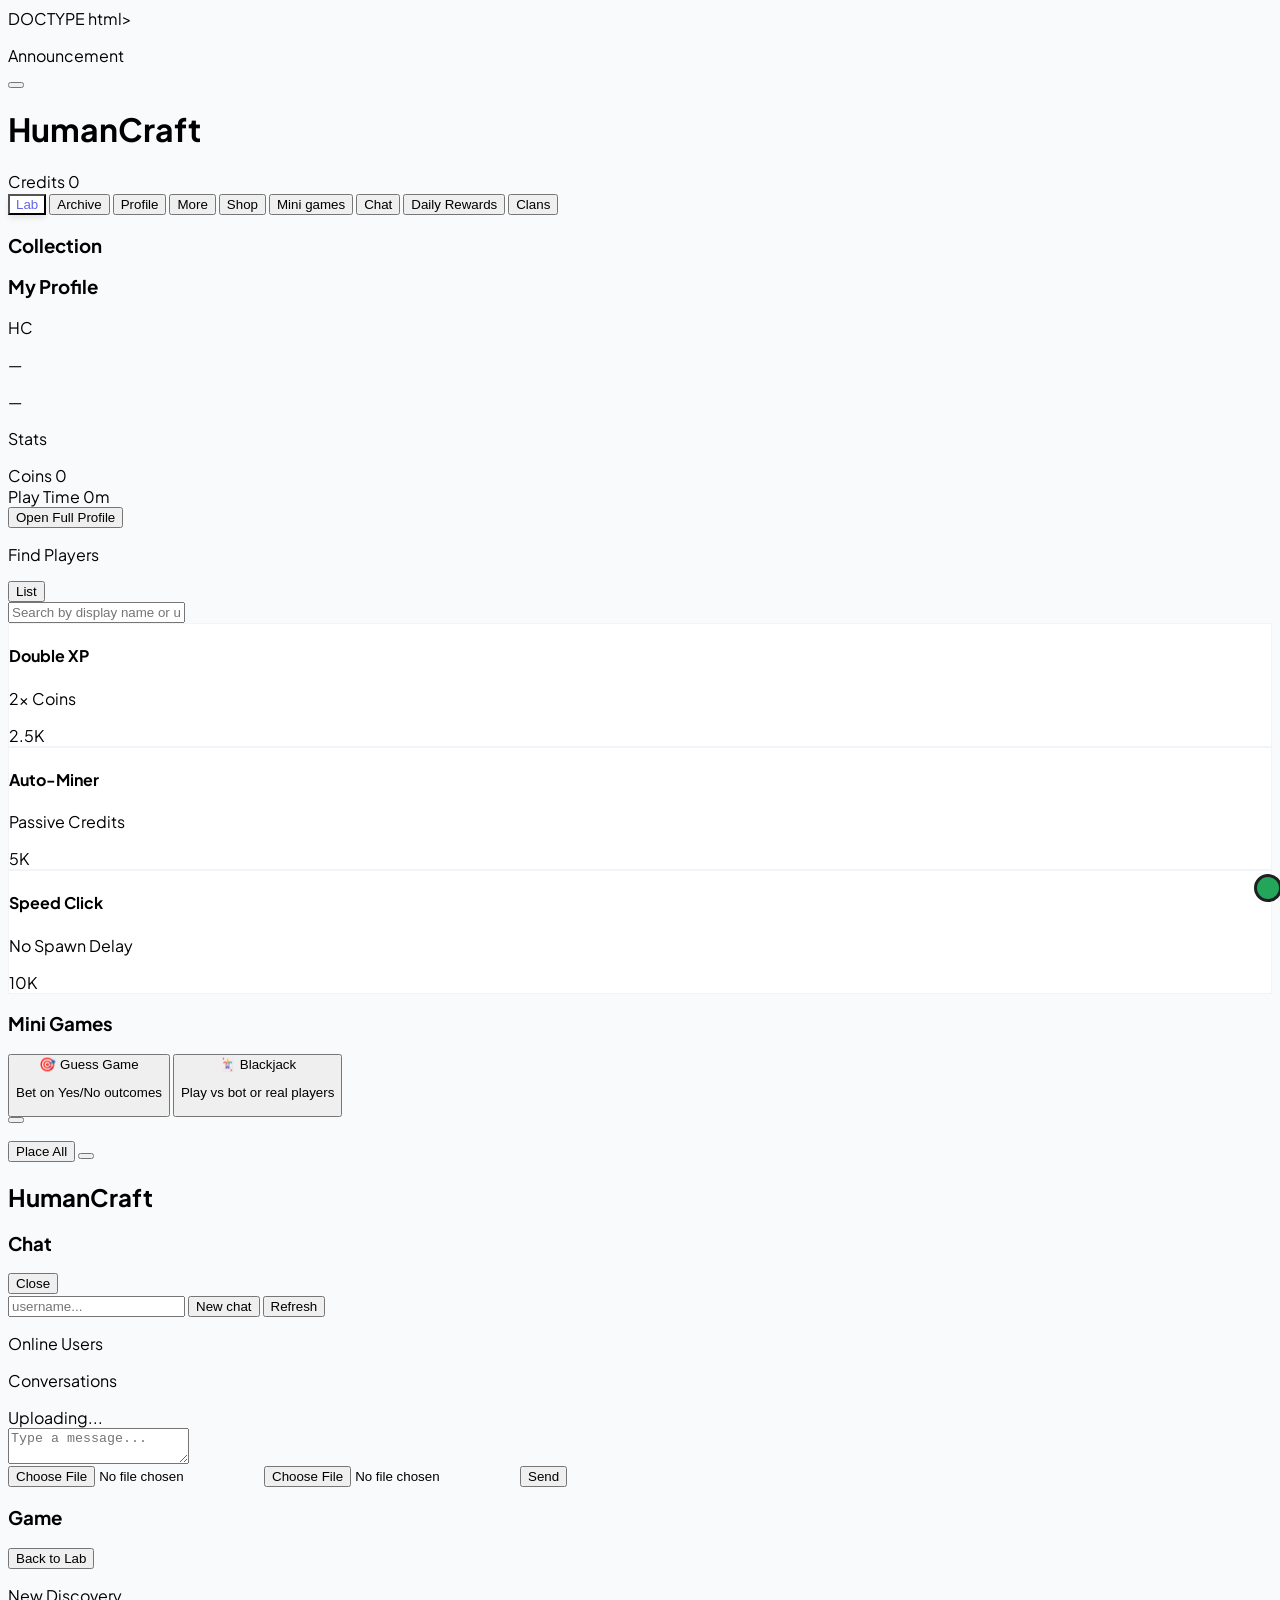
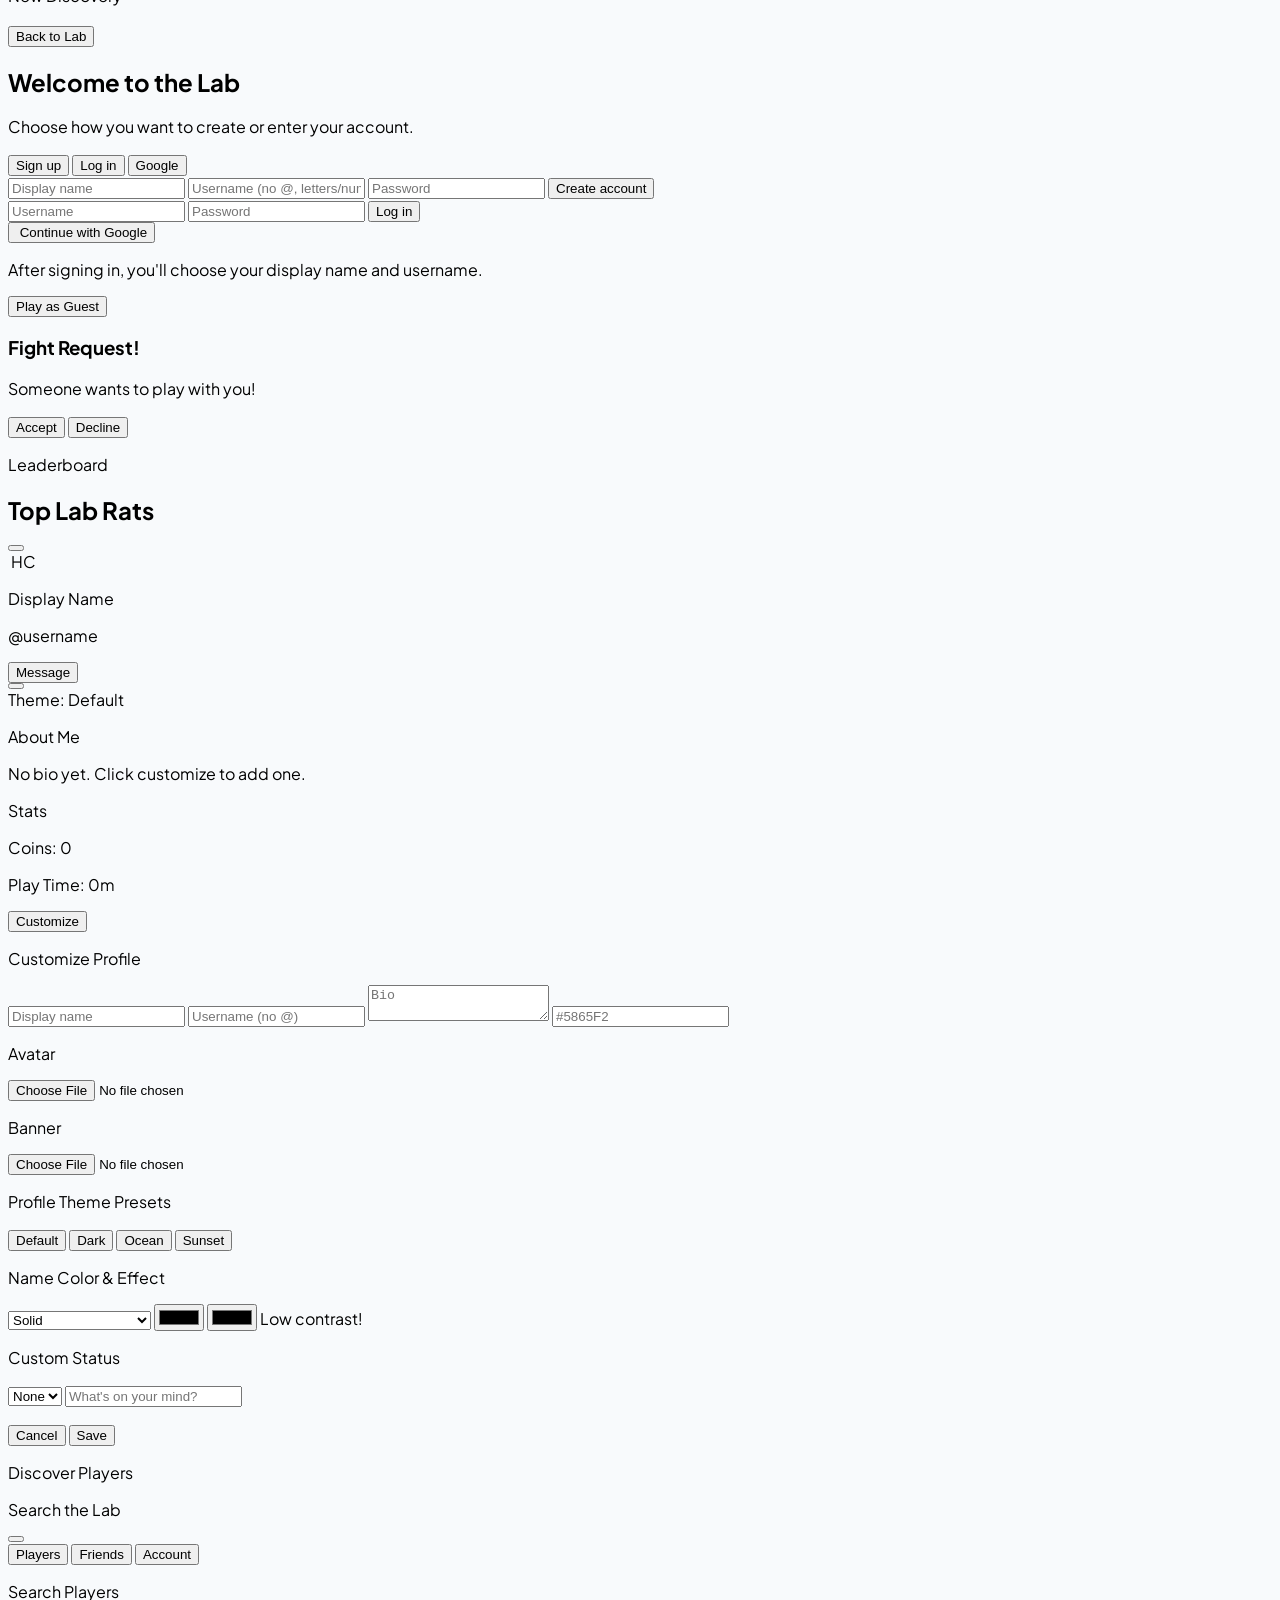
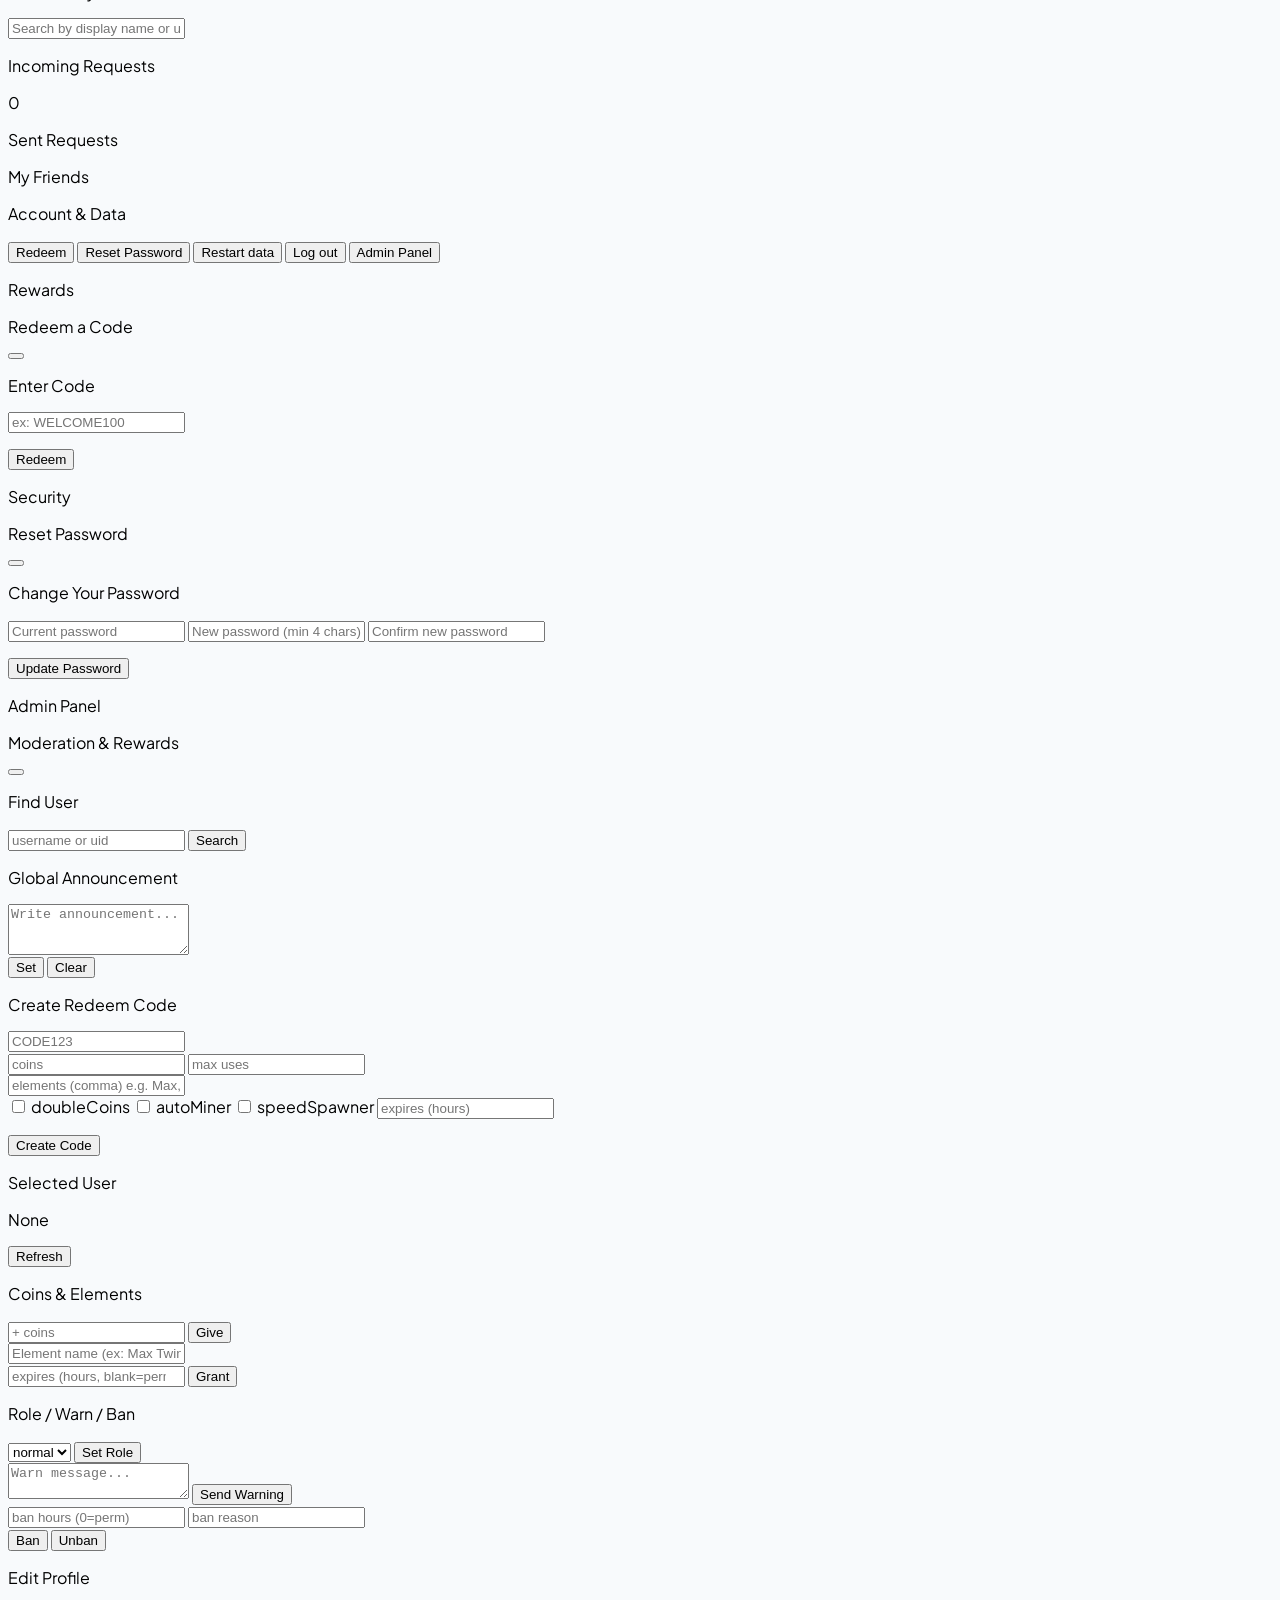
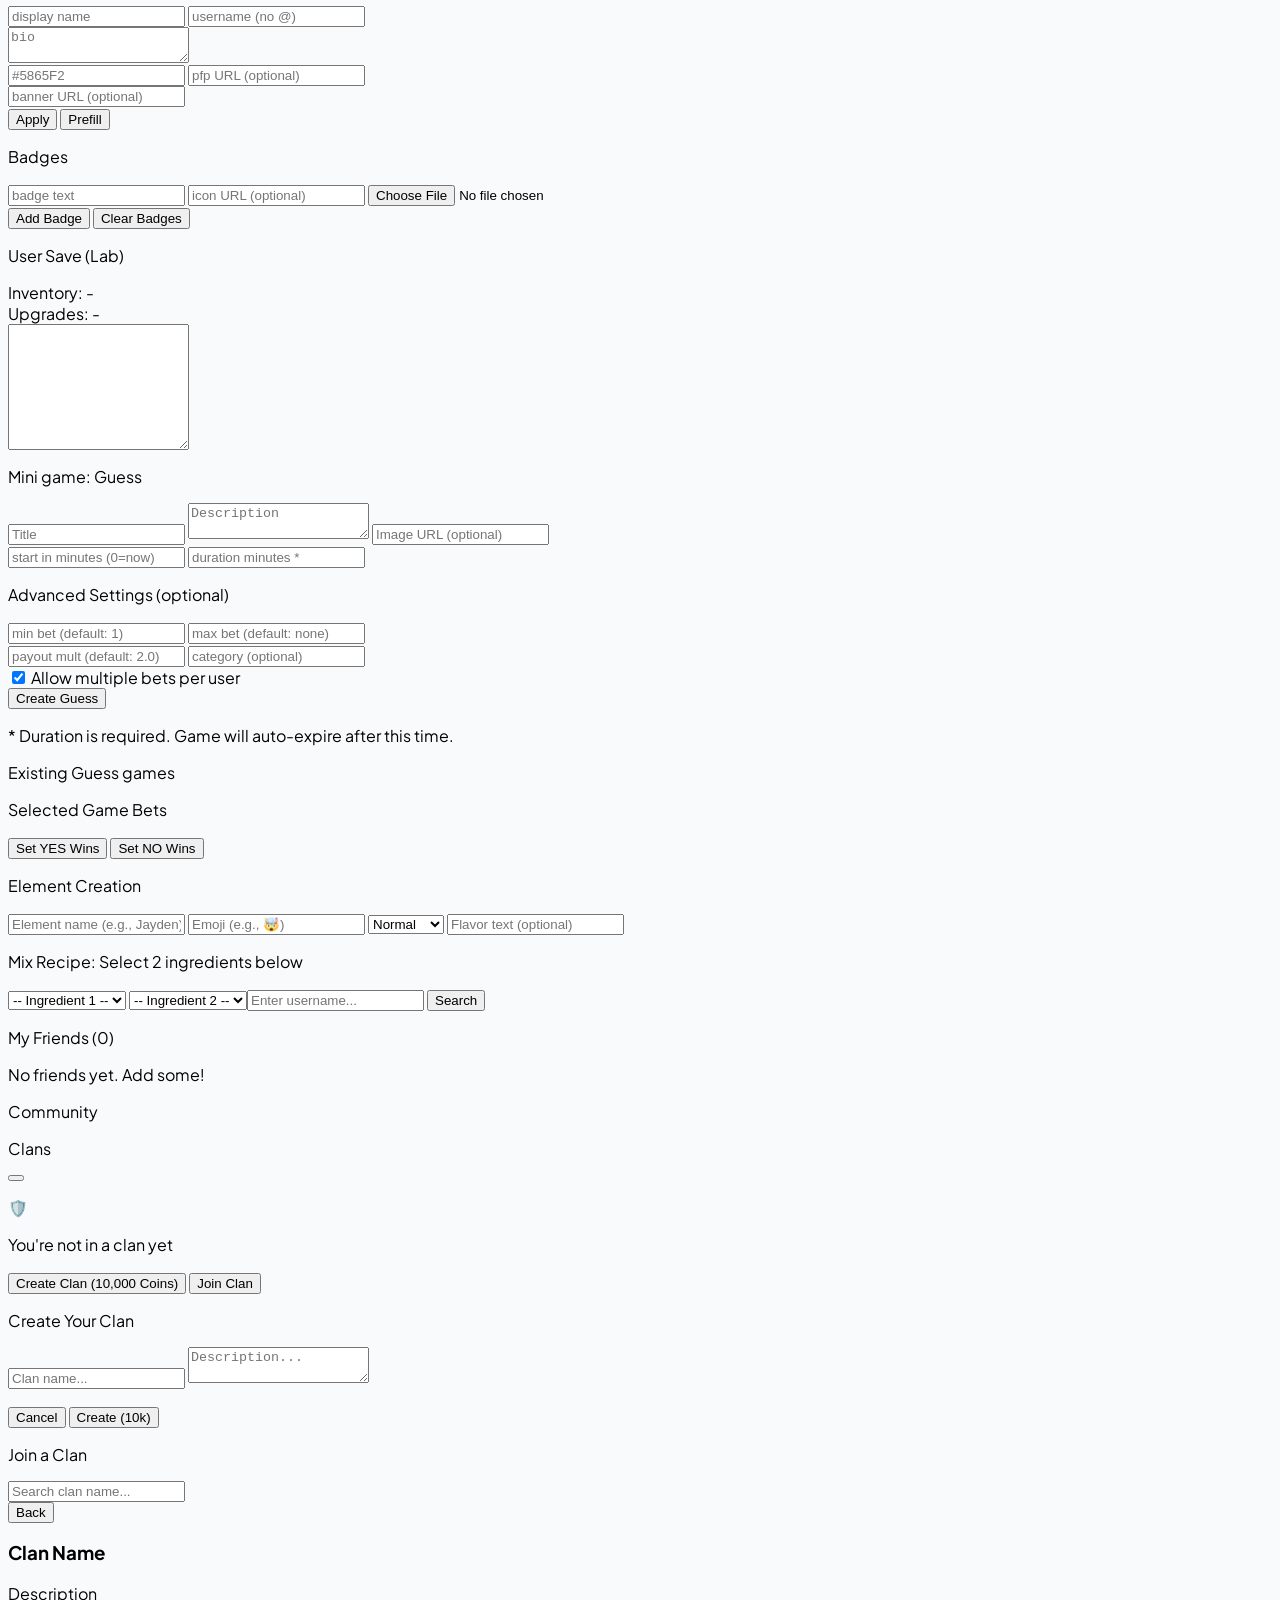
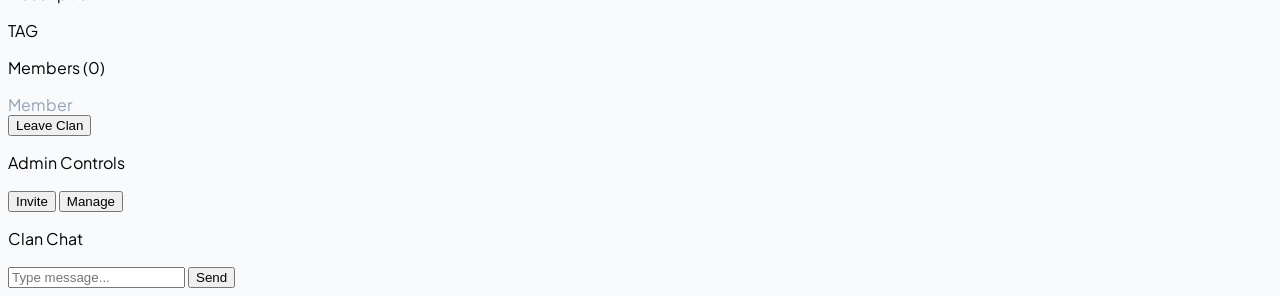
==== commit 355640da: "Update beta.html" ====
--- a/beta.html
+++ b/beta.html
@@ -1,4 +1,4 @@
-<!DOCTYPE html>
+DOCTYPE html>
 <html lang="en">
 <head>
     <meta charset="UTF-8">
@@ -6,6 +6,7 @@
     <title>HumanCraft Pro</title>
     <script src="https://cdn.tailwindcss.com"></script>
     <script src="https://unpkg.com/lucide@latest"></script>
+    <script src="https://cdn.jsdelivr.net/npm/canvas-confetti@1.6.0/dist/confetti.browser.min.js"></script>
     <style>
         @import url('https://fonts.googleapis.com/css2?family=Plus+Jakarta+Sans:wght@400;600;800&display=swap');
 
@@ -26,26 +27,7 @@
             background-color: var(--bg-light);
         }
 
-        .board-grid { 
-            background-image: radial-gradient(#e2e8f0 1.5px, transparent 1.5px); 
-            background-size: 50px 50px; 
-            transition: background-color 0.5s ease;
-        }
-        .theme-dark .board-grid { 
-            background-image: radial-gradient(#334155 1.5px, transparent 1.5px); 
-            background-color: var(--bg-dark); 
-        }
-
-        .item-card { 
-            will-change: transform; 
-            z-index: 10;
-            min-width: 160px;
-            touch-action: none;
-        }
-        .item-card:not(.dragging) {
-            transition: transform 0.2s cubic-bezier(0.175, 0.885, 0.32, 1.275);
-        }
-        .item-card:active { transform: scale(1.05) rotate(2deg); cursor: grabbing; }
+
 
         .rarity-container { position: relative; overflow: hidden; border-width: 2px; }
 
@@ -142,12 +124,38 @@
         .shop-card { background: white; border: 1px solid #f1f5f9; transition: all 0.3s ease; }
         .shop-card:hover { transform: translateY(-4px) scale(1.01); border-color: #6366f1; box-shadow: 0 10px 25px -10px rgba(15,23,42,0.3); }
 
-        #toast { position: fixed; bottom: 20px; right: 20px; z-index: 200; transform: translateY(100px); transition: transform 0.3s ease, opacity 0.3s ease; opacity: 0; }
+        #toast { position: fixed; bottom: 20px; right: 20px; z-index: 0; transform: translateY(100px); transition: transform 0.3s ease, opacity 0.3s ease; opacity: 0; }
         #toast.active { transform: translateY(0); opacity: 1; }
 
         /* iPad / mobile safe area support */
         #sidebarControls {
             padding-bottom: calc(1rem + env(safe-area-inset-bottom));
+        }
+
+        /* Accessible, animated sidebar visibility */
+        #sidebar {
+            transition: opacity 300ms ease, transform 200ms ease;
+        }
+        #sidebar.hc-sidebar-hidden {
+            opacity: 0;
+            pointer-events: none;
+        }
+        @media (max-width: 767px) {
+            #sidebar.hc-sidebar-hidden {
+                transform: translateX(-100%);
+            }
+        }
+
+        .sr-only {
+            position: absolute;
+            width: 1px;
+            height: 1px;
+            padding: 0;
+            margin: -1px;
+            overflow: hidden;
+            clip: rect(0, 0, 0, 0);
+            white-space: nowrap;
+            border: 0;
         }
     </style>
     <!-- Firebase (Realtime Database + Auth) -->
@@ -209,8 +217,10 @@
 </head>
 <body class="bg-slate-50 transition-colors duration-500" id="bodyRoot">
 
+<div id="srAnnouncements" class="sr-only" aria-live="polite" aria-atomic="true"></div>
+
 <!-- Global announcement bar -->
-<div id="announcementBar" class="fixed top-3 left-1/2 -translate-x-1/2 z-[95] hidden w-[min(640px,calc(100%-24px))]">
+<div id="announcementBar" class="fixed top-3 left-1/2 -translate-x-1/2 z-[0] hidden w-[min(640px,calc(100%-24px))]">
     <div class="bg-slate-900 text-white rounded-2xl shadow-2xl border border-white/10 px-4 py-3 flex items-start justify-between gap-3">
         <div class="flex items-start gap-2">
             <i data-lucide="megaphone" class="w-4 h-4 text-amber-400 mt-0.5"></i>
@@ -227,19 +237,14 @@
 
 <div class="flex h-screen w-full overflow-hidden">
     <!-- Sidebar -->
-    <div id="sidebar" class="relative w-20 md:w-80 bg-white border-r border-slate-200 flex flex-col z-40">
-        <!-- Drag-to-delete indicator (appears when dragging over sidebar) -->
-        <div id="trashDropIndicator" class="hidden pointer-events-none absolute inset-0 items-center justify-center">
-            <div class="h-14 w-14 rounded-2xl bg-rose-500/90 text-white flex items-center justify-center shadow-2xl ring-4 ring-rose-300/30">
-                <i data-lucide="trash-2" class="w-7 h-7"></i>
-            </div>
-        </div>
+    <div id="sidebar" class="relative w-20 md:w-80 bg-white border-r border-slate-200 flex flex-col z-40" role="complementary" aria-label="Main navigation sidebar" aria-hidden="false">
+
         <div class="p-4 md:p-6 border-b">
             <h1 class="text-xl md:text-2xl font-black text-indigo-600 flex items-center gap-2">
                 <i data-lucide="zap" class="fill-indigo-600 w-6 h-6"></i> 
                 <span class="hidden md:inline">HumanCraft</span>
             </h1>
-            <div class="hidden md:flex items-center justify-between gap-3 mt-4 bg-slate-100 p-3 rounded-2xl w-full">
+            <div class="hidden md:flex items-center gap-3 mt-4 bg-slate-100 p-3 rounded-2xl w-full">
                 <div class="flex items-center gap-2">
                     <i data-lucide="database" class="w-4 h-4 text-amber-600"></i>
                     <div class="flex flex-col">
@@ -247,13 +252,6 @@
                         <span id="coinBalance" class="font-black text-slate-800 text-lg leading-none money-scroll">0</span>
                     </div>
                 </div>
-                <button
-                    onclick="openLeaderboard()"
-                    class="inline-flex items-center gap-1.5 px-2.5 py-1.5 rounded-xl bg-white text-[10px] font-semibold text-slate-600 border border-slate-200 hover:bg-slate-50"
-                >
-                    <i data-lucide="trophy" class="w-3.5 h-3.5 text-amber-500"></i>
-                    Board
-                </button>
             </div>
         </div>
 
@@ -291,24 +289,15 @@
                     <i data-lucide="gift" class="w-5 h-5"></i>
                     <span class="hidden md:inline font-bold text-sm">Daily Rewards</span>
                 </button>
-                <button onclick="openFriendsOverlay()" id="tabFriends" class="w-full flex items-center gap-3 p-3 rounded-xl transition-all text-slate-400">
-                    <i data-lucide="heart-handshake" class="w-5 h-5"></i>
-                    <span class="hidden md:inline font-bold text-sm">Friends</span>
-                </button>
                 <button onclick="openClansOverlay()" id="tabClans" class="w-full flex items-center gap-3 p-3 rounded-xl transition-all text-slate-400">
                     <i data-lucide="shield" class="w-5 h-5"></i>
                     <span class="hidden md:inline font-bold text-sm">Clans</span>
                 </button>
-                <button onclick="openProfileCustomizeOverlay()" id="tabCustomize" class="w-full flex items-center gap-3 p-3 rounded-xl transition-all text-slate-400">
-                    <i data-lucide="paintbrush" class="w-5 h-5"></i>
-                    <span class="hidden md:inline font-bold text-sm">Customize</span>
-                </button>
             </nav>
 
             <div id="inventoryContainer">
-                <div class="flex justify-between items-center px-3 mb-3">
-                    <h3 class="hidden md:block text-[10px] font-black text-slate-400 uppercase tracking-widest">Spawn</h3>
-                    <button onclick="spawnAllOneByOne()" class="text-[10px] font-bold text-indigo-500 hover:text-indigo-700 uppercase">Spawn All</button>
+                <div class="px-3 mb-3">
+                    <h3 class="hidden md:block text-[10px] font-black text-slate-400 uppercase tracking-widest">Collection</h3>
                 </div>
                 <div id="inventoryList" class="grid grid-cols-1 gap-2"></div>
             </div>
@@ -325,13 +314,9 @@
                             <span id="profileAvatar">HC</span>
                         </div>
                         <div class="flex-1">
-                            <p id="profileDisplayName" class="text-sm font-semibold text-slate-900 truncate">??/p>
-                            <p id="profileHandle" class="text-[11px] text-slate-400 truncate">??/p>
+                            <p id="profileDisplayName" class="text-sm font-semibold text-slate-900 truncate">—</p>
+                            <p id="profileHandle" class="text-[11px] text-slate-400 truncate">—</p>
                         </div>
-                        <button onclick="openLeaderboard()" class="hidden md:inline-flex items-center gap-1.5 px-2.5 py-1.5 rounded-xl bg-white text-[10px] font-semibold text-slate-600 border border-slate-200 hover:bg-slate-50">
-                            <i data-lucide="trophy" class="w-3.5 h-3.5 text-amber-500"></i>
-                            Board
-                        </button>
                     </div>
                 </div>
 
@@ -346,22 +331,8 @@
                             <span class="text-[11px] text-slate-500">Play Time</span>
                             <span id="profilePlaytime" class="text-[11px] font-semibold text-slate-700">0m</span>
                         </div>
-                    </div>
-
-                    <div class="bg-white border border-slate-200 rounded-2xl p-4 space-y-3">
-                        <p class="text-[10px] font-black text-slate-400 uppercase tracking-widest">Customize</p>
-                        <input
-                            id="displayNameInput"
-                            type="text"
-                            maxlength="18"
-                            placeholder="Display name"
-                            class="w-full px-3 py-2 rounded-xl border border-slate-200 text-[11px] outline-none focus:ring-2 focus:ring-indigo-500 focus:border-indigo-500"
-                        />
-                        <button
-                            onclick="saveDisplayName()"
-                            class="w-full py-2.5 bg-slate-900 hover:bg-slate-800 text-white rounded-xl text-[10px] font-black uppercase tracking-[0.18em]"
-                        >
-                            Save
+                        <button onclick="openProfileOverlay()" class="w-full mt-2 py-2.5 bg-slate-900 hover:bg-slate-800 text-white rounded-xl text-[10px] font-black uppercase tracking-[0.18em]">
+                            Open Full Profile
                         </button>
                     </div>
 
@@ -422,14 +393,14 @@
                         <button onclick="showGameOnRight('guess')" class="p-3 bg-gradient-to-r from-indigo-500 to-purple-600 text-white rounded-xl font-semibold text-[11px] hover:from-indigo-600 hover:to-purple-700 transition-all transform hover:scale-105 shadow-lg">
                             <div class="flex items-center gap-2">
                                 <i data-lucide="target" class="w-4 h-4"></i>
-                                <span>?�� Guess Game</span>
+                                <span>🎯 Guess Game</span>
                             </div>
                             <p class="text-[9px] opacity-90 mt-1">Bet on Yes/No outcomes</p>
                         </button>
                         <button onclick="showGameOnRight('blackjack')" class="p-3 bg-gradient-to-r from-emerald-500 to-teal-600 text-white rounded-xl font-semibold text-[11px] hover:from-emerald-600 hover:to-teal-700 transition-all transform hover:scale-105 shadow-lg">
                             <div class="flex items-center gap-2">
                                 <i data-lucide="spade" class="w-4 h-4"></i>
-                                <span>?? Blackjack</span>
+                                <span>🃏 Blackjack</span>
                             </div>
                             <p class="text-[9px] opacity-90 mt-1">Play vs bot or real players</p>
                         </button>
@@ -438,24 +409,31 @@
             </div>
         </div>
         <div id="sidebarControls" class="p-4 border-t bg-slate-50">
-            <div class="grid grid-cols-2 gap-2">
-                <button onclick="clearBoard()" class="p-2 bg-white border rounded-xl hover:bg-rose-50 hover:text-rose-600 transition-colors">
-                    <i data-lucide="trash-2" class="w-4 h-4 mx-auto"></i>
-                </button>
-                <button onclick="toggleTheme()" class="p-2 bg-white border rounded-xl hover:bg-indigo-50 transition-colors">
-                    <i data-lucide="moon" class="w-4 h-4 mx-auto"></i>
-                </button>
-            </div>
+            <button onclick="toggleTheme()" class="w-full p-2 bg-white border rounded-xl hover:bg-indigo-50 transition-colors">
+                <i data-lucide="moon" class="w-4 h-4 mx-auto"></i>
+            </button>
         </div>
     </div>
 
     <!-- Right side: Lab board or Chat screen -->
     <div class="flex-1 relative overflow-hidden">
         <div id="board" class="absolute inset-0 bg-slate-50 board-grid overflow-hidden">
-            <div id="emptyState" class="absolute inset-0 flex flex-col items-center justify-center opacity-10 pointer-events-none">
-                <i data-lucide="microscope" class="w-32 h-32 mb-4"></i>
-                <h2 class="text-2xl font-black uppercase">Laboratory</h2>
-            </div>
+        </div>
+
+        <!-- Utility Bar (Bottom Right) -->
+        <div class="absolute bottom-6 right-6 flex items-center gap-3 z-50">
+            <button onclick="spawnAllOneByOne()" class="flex items-center gap-2 px-4 py-2.5 bg-white border border-slate-200 text-slate-700 rounded-2xl shadow-lg hover:bg-slate-50 transition-all font-bold text-xs uppercase tracking-wider">
+                <i data-lucide="plus-circle" class="w-4 h-4 text-indigo-500"></i>
+                Place All
+            </button>
+            <button onclick="clearBoard()" class="p-2.5 bg-white border border-slate-200 text-rose-500 rounded-2xl shadow-lg hover:bg-rose-50 transition-all">
+                <i data-lucide="trash-2" class="w-5 h-5"></i>
+            </button>
+        </div>
+
+        <div id="welcomePlaceholder" class="absolute inset-0 flex flex-col items-center justify-center opacity-10 pointer-events-none">
+            <i data-lucide="zap" class="w-32 h-32 mb-4"></i>
+            <h2 class="text-2xl font-black uppercase">HumanCraft</h2>
         </div>
 
         <div id="chatRight" class="absolute inset-0 hidden bg-white text-xs">
@@ -488,8 +466,14 @@
                         </div>
                     </div>
                     <div class="flex-1 flex flex-col bg-slate-50">
-                        <div id="chatMessages" class="flex-1 overflow-y-auto custom-scroll px-3 py-2 text-[11px] space-y-1"></div>
-                        <div class="border-t border-slate-200 p-2 space-y-1 bg-white">
+                            <div id="chatMessages" class="flex-1 overflow-y-auto custom-scroll px-3 py-2 text-[11px] space-y-1"></div>
+                            <div id="chatUploadProgress" class="hidden px-3 py-1 bg-indigo-50 border-t border-indigo-100 flex items-center justify-between">
+                                <span class="text-[9px] text-indigo-600 font-bold uppercase tracking-wider">Uploading...</span>
+                                <div class="w-24 h-1.5 bg-indigo-200 rounded-full overflow-hidden">
+                                    <div id="chatUploadProgressBar" class="h-full bg-indigo-600 transition-all duration-300" style="width: 0%"></div>
+                                </div>
+                            </div>
+                            <div class="border-t border-slate-200 p-2 space-y-1 bg-white">
                             <textarea id="chatInput" rows="2" placeholder="Type a message..."
                                       class="w-full px-3 py-1.5 rounded-xl border border-slate-200 text-[11px] outline-none"></textarea>
                             <div class="flex items-center gap-2">
@@ -528,7 +512,7 @@
     </div>
 </div>
 
-<div id="discoveryOverlay" class="fixed inset-0 bg-slate-900/70 backdrop-blur-xl z-[100] flex items-center justify-center hidden">
+<div id="discoveryOverlay" class="fixed inset-0 bg-slate-900/70 backdrop-blur-xl z-[0] flex items-center justify-center hidden">
     <div class="bg-white rounded-[32px] px-8 py-9 text-center max-w-sm w-full mx-4 shadow-2xl border border-slate-100">
         <p class="text-[10px] font-semibold tracking-[0.2em] uppercase text-slate-400 mb-3 flex items-center justify-center gap-2">
             <span class="inline-flex h-1.5 w-1.5 rounded-full bg-emerald-400"></span>
@@ -552,7 +536,7 @@
 </div>
 
 <!-- Player auth overlay -->
-<div id="playerOverlay" class="fixed inset-0 bg-slate-900/80 backdrop-blur-xl z-[120] flex items-center justify-center hidden">
+<div id="playerOverlay" class="fixed inset-0 bg-slate-900/80 backdrop-blur-xl z-[0] flex items-center justify-center hidden">
     <div class="bg-white rounded-[28px] px-7 py-8 w-full max-w-sm mx-4 shadow-2xl border border-slate-100">
         <h2 class="text-lg font-black text-slate-900 mb-2 flex items-center gap-2">
             <i data-lucide="user" class="w-5 h-5 text-indigo-500"></i>
@@ -652,7 +636,7 @@
 </div>
 
 <!-- Fight Request Modal -->
-<div id="fightRequestModal" class="fixed inset-0 bg-slate-900/80 backdrop-blur-xl z-[130] flex items-center justify-center hidden">
+<div id="fightRequestModal" class="fixed inset-0 bg-slate-900/80 backdrop-blur-xl z-[0] flex items-center justify-center hidden">
     <div class="bg-white rounded-[28px] px-7 py-8 w-full max-w-sm mx-4 shadow-2xl border border-slate-100">
         <h3 class="text-lg font-black text-slate-900 mb-4 flex items-center gap-2">
             <i data-lucide="sword" class="w-5 h-5 text-rose-500"></i>
@@ -670,8 +654,7 @@
     </div>
 </div>
 
-<!-- Leaderboard overlay -->
-<div id="leaderboardOverlay" class="fixed inset-0 bg-slate-900/70 backdrop-blur-xl z-[110] flex items-center justify-center hidden">
+<div id="leaderboardOverlay" class="fixed inset-0 bg-slate-900/70 backdrop-blur-xl z-[0] flex items-center justify-center hidden">
     <div class="bg-white rounded-[28px] px-7 py-7 w-full max-w-md mx-4 shadow-2xl border border-slate-100 flex flex-col gap-4">
         <div class="flex items-center justify-between gap-3">
             <div>
@@ -682,27 +665,28 @@
                 <i data-lucide="x" class="w-4 h-4 text-slate-500"></i>
             </button>
         </div>
-        <input
-            id="leaderboardSearch"
-            type="text"
-            placeholder="Search players..."
-            class="w-full px-3 py-2 rounded-xl border border-slate-200 text-xs outline-none focus:ring-2 focus:ring-indigo-500 focus:border-indigo-500"
-            oninput="renderLeaderboard()"
-        />
         <div id="leaderboardList" class="space-y-1 max-h-72 overflow-y-auto custom-scroll text-xs"></div>
     </div>
 </div>
 
 <!-- Discord-style profile overlay -->
-<div id="profileOverlay" class="fixed inset-0 bg-slate-900/80 backdrop-blur-xl z-[115] flex items-center justify-center hidden">
+<div id="profileOverlay" class="fixed inset-0 bg-slate-900/80 backdrop-blur-xl z-[0] flex items-center justify-center hidden">
     <div class="bg-[#1e1f22] text-white rounded-3xl w-full max-w-md mx-4 shadow-2xl overflow-hidden">
         <div id="profileAccent" class="h-20 bg-gradient-to-r from-indigo-500 via-sky-500 to-emerald-400"></div>
         <div class="relative px-6 pb-4">
             <div class="flex justify-between items-start -mt-10">
                 <div class="flex items-center gap-4">
-                    <div class="h-16 w-16 rounded-full border-4 border-[#1e1f22] bg-slate-800 flex items-center justify-center text-2xl font-black overflow-hidden">
-                        <img id="profileCardAvatarImg" class="h-full w-full object-cover hidden">
-                        <span id="profileCardAvatar" class="">HC</span>
+                    <div class="relative">
+                        <div class="h-16 w-16 rounded-full border-4 border-[#1e1f22] bg-slate-800 flex items-center justify-center text-2xl font-black overflow-hidden relative">
+                            <img id="profileCardAvatarImg" class="h-full w-full object-cover hidden">
+                            <span id="profileCardAvatar" class="">HC</span>
+                        </div>
+                        <div id="profileCardStatusBubble" class="status-bubble hidden">
+                            <span id="profileCardStatusEmoji"></span>
+                            <div class="status-bubble-tooltip">
+                                <span id="profileCardStatusText"></span>
+                            </div>
+                        </div>
                     </div>
                     <div>
                         <p id="profileCardDisplayName" class="text-lg font-semibold">Display Name</p>
@@ -767,6 +751,52 @@
                             <input id="profileEditBannerFile" type="file" accept="image/*" class="w-full text-[10px] text-slate-300 file:bg-[#313338] file:border-0 file:px-2 file:py-1 file:text-[10px] file:text-slate-100">
                         </div>
                     </div>
+
+                    <!-- Profile Theme Presets -->
+                    <div class="space-y-1.5 pt-2 border-t border-[#3f4247]">
+                        <p class="uppercase text-[10px] text-slate-400 font-semibold">Profile Theme Presets</p>
+                        <div class="grid grid-cols-4 gap-1.5">
+                            <button onclick="setProfileTheme('default')" class="py-1.5 rounded-lg bg-gradient-to-r from-indigo-500 to-purple-600 text-[9px]">Default</button>
+                            <button onclick="setProfileTheme('dark')" class="py-1.5 rounded-lg bg-slate-900 border border-slate-700 text-[9px]">Dark</button>
+                            <button onclick="setProfileTheme('ocean')" class="py-1.5 rounded-lg bg-gradient-to-r from-blue-500 to-cyan-500 text-[9px]">Ocean</button>
+                            <button onclick="setProfileTheme('sunset')" class="py-1.5 rounded-lg bg-gradient-to-r from-orange-500 to-pink-500 text-[9px]">Sunset</button>
+                        </div>
+                    </div>
+
+                    <!-- Name Color & Effects -->
+                    <div class="space-y-1.5 pt-2 border-t border-[#3f4247]">
+                        <p class="uppercase text-[10px] text-slate-400 font-semibold">Name Color & Effect</p>
+                        <div class="flex flex-wrap gap-2 items-center">
+                            <select id="profileEditNameEffect" onchange="previewNameColor()" class="bg-[#1e1f22] border border-[#3f4247] rounded-lg px-2 py-1 text-[11px] outline-none">
+                                <option value="solid">Solid</option>
+                                <option value="gradient">Gradient</option>
+                                <option value="animated">Animated (Rainbow)</option>
+                            </select>
+                            <input type="color" id="profileEditNameColor1" oninput="previewNameColor()" class="w-7 h-7 rounded border-0 bg-transparent cursor-pointer" title="Primary Color">
+                            <input type="color" id="profileEditNameColor2" oninput="previewNameColor()" class="w-7 h-7 rounded border-0 bg-transparent cursor-pointer hidden" title="Secondary Color">
+                            <span id="contrastWarning" class="text-[9px] text-rose-400 hidden">Low contrast!</span>
+                        </div>
+                    </div>
+
+                    <!-- Custom Status -->
+                    <div class="space-y-1.5 pt-2 border-t border-[#3f4247]">
+                        <p class="uppercase text-[10px] text-slate-400 font-semibold">Custom Status</p>
+                        <div class="flex gap-2">
+                            <select id="profileEditStatusEmoji" class="px-2 py-1.5 rounded-lg bg-[#1e1f22] border border-[#3f4247] text-[11px] outline-none">
+                                <option value="">None</option>
+                                <option value="💭">💭</option>
+                                <option value="✨">✨</option>
+                                <option value="🔥">🔥</option>
+                                <option value="🎮">🎮</option>
+                                <option value="🛠️">🛠️</option>
+                                <option value="☕">☕</option>
+                                <option value="💤">💤</option>
+                                <option value="🧪">🧪</option>
+                            </select>
+                            <input id="profileEditStatusTextInput" type="text" maxlength="32" placeholder="What's on your mind?" class="flex-1 px-3 py-1.5 rounded-lg bg-[#1e1f22] border border-[#3f4247] text-[11px] outline-none focus:ring-2 focus:ring-indigo-500 focus:border-indigo-500">
+                        </div>
+                    </div>
+
                     <p id="profileEditError" class="text-[10px] text-rose-400 min-h-[14px]"></p>
                     <div class="flex justify-end gap-2">
                         <button onclick="cancelProfileEdit()" class="px-3 py-1.5 rounded-lg bg-[#313338] hover:bg-[#3f4147] text-[11px]">
@@ -783,7 +813,7 @@
 </div>
 
 <!-- "More" overlay: player search & discovery -->
-<div id="moreOverlay" class="fixed inset-0 bg-slate-900/80 backdrop-blur-xl z-[115] flex items-center justify-center hidden">
+<div id="moreOverlay" class="fixed inset-0 bg-slate-900/80 backdrop-blur-xl z-[0] flex items-center justify-center hidden">
     <div class="bg-[#1e1f22] text-white rounded-3xl w-full max-w-md mx-4 shadow-2xl overflow-hidden">
         <div class="h-16 bg-gradient-to-r from-emerald-500 via-sky-500 to-indigo-500 flex items-center justify-between px-6">
             <div>
@@ -794,30 +824,52 @@
                 <i data-lucide="x" class="w-4 h-4 text-slate-100"></i>
             </button>
         </div>
-        <div class="px-6 py-4 space-y-4 text-xs">
-            <div class="bg-[#2b2d31] rounded-2xl p-3 border border-[#3f4247] space-y-2">
-                <p class="uppercase text-[10px] text-slate-400 font-semibold">Search Players</p>
-                <input
-                    id="moreSearchInput"
-                    type="text"
-                    placeholder="Search by display name or username..."
-                    class="w-full px-3 py-1.5 rounded-lg bg-[#1e1f22] border border-[#3f4247] text-[11px] outline-none focus:ring-2 focus:ring-indigo-500 focus:border-indigo-500"
-                    oninput="searchPlayersCombined(true)"
-                />
-                <div id="moreSearchResults" class="space-y-1 max-h-40 overflow-y-auto custom-scroll text-[11px]"></div>
+        <div class="px-6 py-4 space-y-4 text-xs overflow-y-auto max-h-[70vh] custom-scroll">
+            <!-- Tabs for More Overlay -->
+            <div class="flex gap-2 border-b border-[#3f4247] pb-2">
+                <button onclick="switchMoreTab('players')" id="moreTabPlayers" class="px-3 py-1.5 rounded-lg text-[10px] font-bold uppercase tracking-wider transition-all bg-[#313338] text-white">Players</button>
+                <button onclick="switchMoreTab('friends')" id="moreTabFriends" class="px-3 py-1.5 rounded-lg text-[10px] font-bold uppercase tracking-wider transition-all text-slate-400 hover:bg-[#2b2d31]">Friends</button>
+                <button onclick="switchMoreTab('account')" id="moreTabAccount" class="px-3 py-1.5 rounded-lg text-[10px] font-bold uppercase tracking-wider transition-all text-slate-400 hover:bg-[#2b2d31]">Account</button>
             </div>
 
-            <div class="bg-[#2b2d31] rounded-2xl p-3 border border-[#3f4247] space-y-2">
-                <p class="uppercase text-[10px] text-slate-400 font-semibold">Account & Data</p>
-                <div class="grid grid-cols-2 gap-2">
-                    <button
-                        onclick="openAdminOverlay()"
-                        id="btnOpenAdminPanel"
-                        class="w-full flex items-center justify-center gap-2 px-3 py-2 rounded-xl bg-indigo-600/90 hover:bg-indigo-600 text-[11px] font-semibold hidden"
-                    >
-                        <i data-lucide="shield" class="w-4 h-4"></i>
-                        Admin
-                    </button>
+            <!-- Players Tab -->
+            <div id="moreSectionPlayers" class="space-y-4">
+                <div class="bg-[#2b2d31] rounded-2xl p-3 border border-[#3f4247] space-y-2">
+                    <p class="uppercase text-[10px] text-slate-400 font-semibold">Search Players</p>
+                    <input
+                        id="moreSearchInput"
+                        type="text"
+                        placeholder="Search by display name or username..."
+                        class="w-full px-3 py-1.5 rounded-lg bg-[#1e1f22] border border-[#3f4247] text-[11px] outline-none focus:ring-2 focus:ring-indigo-500 focus:border-indigo-500"
+                        oninput="searchPlayersCombined(true)"
+                    />
+                    <div id="moreSearchResults" class="space-y-1 max-h-40 overflow-y-auto custom-scroll text-[11px]"></div>
+                </div>
+            </div>
+
+            <!-- Friends Tab -->
+            <div id="moreSectionFriends" class="hidden space-y-4">
+                <div class="bg-[#2b2d31] rounded-2xl p-3 border border-[#3f4247] space-y-2">
+                    <div class="flex justify-between items-center">
+                        <p class="uppercase text-[10px] text-slate-400 font-semibold">Incoming Requests</p>
+                        <span id="friendRequestBadge" class="bg-rose-500 text-white text-[9px] px-1.5 py-0.5 rounded-full hidden">0</span>
+                    </div>
+                    <div id="friendRequestsList" class="space-y-1 max-h-32 overflow-y-auto custom-scroll"></div>
+                </div>
+                <div class="bg-[#2b2d31] rounded-2xl p-3 border border-[#3f4247] space-y-2">
+                    <p class="uppercase text-[10px] text-slate-400 font-semibold">Sent Requests</p>
+                    <div id="sentFriendRequestsList" class="space-y-1 max-h-32 overflow-y-auto custom-scroll"></div>
+                </div>
+                <div class="bg-[#2b2d31] rounded-2xl p-3 border border-[#3f4247] space-y-2">
+                    <p class="uppercase text-[10px] text-slate-400 font-semibold">My Friends</p>
+                    <div id="myFriendsList" class="space-y-1 max-h-60 overflow-y-auto custom-scroll"></div>
+                </div>
+            </div>
+
+            <!-- Account Tab -->
+            <div id="moreSectionAccount" class="hidden space-y-4">
+                <div class="bg-[#2b2d31] rounded-2xl p-3 border border-[#3f4247] space-y-2">
+                    <p class="uppercase text-[10px] text-slate-400 font-semibold">Account & Data</p>
                     <button
                         onclick="openRedeemOverlay()"
                         class="w-full flex items-center justify-center gap-2 px-3 py-2 rounded-xl bg-[#313338] hover:bg-[#3f4147] text-[11px] font-semibold"
@@ -825,49 +877,46 @@
                         <i data-lucide="ticket" class="w-4 h-4"></i>
                         Redeem
                     </button>
-                </div>
-                <button
-                    onclick="openResetPasswordOverlay()"
-                    class="w-full flex items-center justify-center gap-2 px-3 py-2 rounded-xl bg-[#313338] hover:bg-[#3f4147] text-[11px] font-semibold"
-                >
-                    <i data-lucide="key" class="w-4 h-4"></i>
-                    Reset Password
-                </button>
-                <button
-                    onclick="restartData()"
-                    class="w-full flex items-center justify-center gap-2 px-3 py-2 rounded-xl bg-[#313338] hover:bg-[#3f4147] text-[11px] font-semibold"
-                >
-                    <i data-lucide="refresh-cw" class="w-4 h-4"></i>
-                    Restart data
-                </button>
-                <button
-                    onclick="logout()"
-                    class="w-full flex items-center justify-center gap-2 px-3 py-2 rounded-xl bg-rose-600/90 hover:bg-rose-600 text-[11px] font-semibold"
-                >
-                    <i data-lucide="log-out" class="w-4 h-4"></i>
-                    Log out
-                </button>
-            </div>
-
-            <!-- Friends Section -->
-            <div class="bg-[#2b2d31] rounded-2xl p-3 border border-[#3f4247] space-y-2">
-                <p class="uppercase text-[10px] text-slate-400 font-semibold">My Friends</p>
-                <div class="flex gap-2">
-                    <input id="moreFriendSearchInput" type="text" placeholder="Search username to add..." class="flex-1 px-3 py-1.5 rounded-lg bg-[#1e1f22] border border-[#3f4247] text-[11px] outline-none">
-                    <button onclick="searchAddFriendFromMore()" class="px-3 py-1.5 rounded-lg bg-emerald-600 hover:bg-emerald-500 text-[11px] font-semibold">Add</button>
-                </div>
-                <div id="moreFriendSearchResults" class="space-y-1 max-h-20 overflow-y-auto custom-scroll"></div>
-                <div class="border-t border-[#3f4247] pt-2">
-                    <p class="text-[10px] text-slate-400 mb-1">Friends (<span id="moreFriendCount">0</span>)</p>
-                    <div id="moreFriendsList" class="space-y-1 max-h-32 overflow-y-auto custom-scroll text-[11px]"></div>
+                    <button
+                        onclick="openResetPasswordOverlay()"
+                        class="w-full flex items-center justify-center gap-2 px-3 py-2 rounded-xl bg-[#313338] hover:bg-[#3f4147] text-[11px] font-semibold"
+                    >
+                        <i data-lucide="key" class="w-4 h-4"></i>
+                        Reset Password
+                    </button>
+                    <button
+                        onclick="restartData()"
+                        class="w-full flex items-center justify-center gap-2 px-3 py-2 rounded-xl bg-[#313338] hover:bg-[#3f4147] text-[11px] font-semibold"
+                    >
+                        <i data-lucide="refresh-cw" class="w-4 h-4"></i>
+                        Restart data
+                    </button>
+                    <button
+                        onclick="logout()"
+                        class="w-full flex items-center justify-center gap-2 px-3 py-2 rounded-xl bg-rose-600/90 hover:bg-rose-600 text-[11px] font-semibold"
+                    >
+                        <i data-lucide="log-out" class="w-4 h-4"></i>
+                        Log out
+                    </button>
+                    <button
+                        onclick="openAdminOverlay()"
+                        id="btnOpenAdminPanel"
+                        class="w-full flex items-center justify-center gap-2 px-3 py-2 rounded-xl bg-indigo-600/90 hover:bg-indigo-600 text-[11px] font-semibold hidden"
+                    >
+                        <i data-lucide="shield" class="w-4 h-4"></i>
+                        Admin Panel
+                    </button>
                 </div>
             </div>
         </div>
     </div>
 </div>
 
+<!-- Clan overlay removed -->
+<!-- Clan overlay removed -->
+
 <!-- Redeem overlay -->
-<div id="redeemOverlay" class="fixed inset-0 bg-slate-900/80 backdrop-blur-xl z-[116] flex items-center justify-center hidden">
+<div id="redeemOverlay" class="fixed inset-0 bg-slate-900/80 backdrop-blur-xl z-[0] flex items-center justify-center hidden">
     <div class="bg-[#1e1f22] text-white rounded-3xl w-full max-w-md mx-4 shadow-2xl overflow-hidden">
         <div class="h-16 bg-gradient-to-r from-amber-500 via-indigo-500 to-emerald-500 flex items-center justify-between px-6">
             <div>
@@ -892,7 +941,7 @@
 </div>
 
 <!-- Reset Password overlay -->
-<div id="resetPasswordOverlay" class="fixed inset-0 bg-slate-900/80 backdrop-blur-xl z-[116] flex items-center justify-center hidden">
+<div id="resetPasswordOverlay" class="fixed inset-0 bg-slate-900/80 backdrop-blur-xl z-[0] flex items-center justify-center hidden">
     <div class="bg-[#1e1f22] text-white rounded-3xl w-full max-w-md mx-4 shadow-2xl overflow-hidden">
         <div class="h-16 bg-gradient-to-r from-indigo-500 via-purple-500 to-pink-500 flex items-center justify-between px-6">
             <div>
@@ -919,7 +968,7 @@
 </div>
 
 <!-- Admin overlay -->
-<div id="adminOverlay" class="fixed inset-0 bg-slate-900/80 backdrop-blur-xl z-[117] flex items-center justify-center hidden">
+<div id="adminOverlay" class="fixed inset-0 bg-slate-900/80 backdrop-blur-xl z-[0] flex items-center justify-center hidden">
     <div class="bg-[#0b1220] text-white rounded-3xl w-full max-w-2xl mx-4 shadow-2xl border border-white/10 max-h-[82vh] md:max-h-[86vh] flex flex-col overflow-hidden">
         <div class="h-16 bg-gradient-to-r from-indigo-600 via-fuchsia-600 to-amber-500 flex items-center justify-between px-6">
             <div>
@@ -1110,7 +1159,7 @@
                         <p class="uppercase text-[10px] text-white/60 font-semibold mb-1">Element Creation</p>
                         <div class="space-y-2">
                             <input id="adminElementName" type="text" placeholder="Element name (e.g., Jayden)" class="w-full px-3 py-2 rounded-xl bg-black/30 border border-white/10 text-[12px] outline-none">
-                            <input id="adminElementEmoji" type="text" placeholder="Emoji (e.g., ?��)" class="w-full px-3 py-2 rounded-xl bg-black/30 border border-white/10 text-[12px] outline-none">
+                            <input id="adminElementEmoji" type="text" placeholder="Emoji (e.g., 🤯)" class="w-full px-3 py-2 rounded-xl bg-black/30 border border-white/10 text-[12px] outline-none">
                             <select id="adminElementRarity" class="w-full px-3 py-2 rounded-xl bg-black/30 border border-white/10 text-[12px] outline-none">
                                 <option value="normal">Normal</option>
                                 <option value="gold">Gold</option>
@@ -1146,11 +1195,11 @@
 
 <script>
     const INITIAL_ELEMENTS = [
-        { name: "Chester", emoji: "?��?��?��?�?, rarity: "normal" },
-        { name: "Melon", emoji: "??", rarity: "normal" },
-        { name: "Coco", emoji: "?��", rarity: "normal" },
-        { name: "Anson", emoji: "?��", rarity: "67" },
-        { name: "Bobby", emoji: "?��️‍�??, rarity: "diamond" },
+        { name: "Chester", emoji: "👳🏿‍♂️", rarity: "normal" },
+        { name: "Melon", emoji: "🍉", rarity: "normal" },
+        { name: "Coco", emoji: "🥥", rarity: "normal" },
+        { name: "Anson", emoji: "👦", rarity: "67" },
+        { name: "Bobby", emoji: "🏳️‍🌈", rarity: "diamond" },
     ];
 
     const RARITIES = {
@@ -1169,30 +1218,30 @@
     };
 
     const RECIPES = {
-        "Coco+Melon": { name: "Max", emoji: "??", rarity: "normal", flavor: "Standard delivery." },
-        "Chester+Coco": { name: "Cornball", emoji: "?��", rarity: "food", flavor: "Classic cornball energy." },
-        "Cornball+Max": { name: "Cashoh", emoji: "?��", rarity: "gold", flavor: "The weight of the world." },
-        "Chester+Chester": { name: "Leo", emoji: "?��?��?��?, rarity: "void", flavor: "The lost brother." },
-        "Chester+Leo": { name: "Chester Twins", emoji: "?��?��?�❤️‍�?�‍�?��??, rarity: "brown", flavor: "Double trouble." },
-        "Chester Twins+Max": { name: "Max Twins", emoji: "?��?��?��?️�??, rarity: "diamond", flavor: "The final evolution." },
-        "Max+Max": { name: "Fat Max", emoji: "????", rarity: "food", flavor: "Supersized hunger." },
-        "Fat Max+Fat Max": { name: "Hamburger", emoji: "??????", rarity: "dumb", flavor: "Absolute peak dumbness." },
-        "Anson+Chester": { name: "Psychotic", emoji: "??", rarity: "fire", flavor: "Crazy Man " },
-        "Anson+Melon": { name: "Virus", emoji: "?��", rarity: "glitch", flavor: "404" },
-        "Coco+Cornball": { name: "Alien", emoji: "?��", rarity: "cosmic", flavor: "burn the corn farm" },
-        "Fat Max+Virus": { name: "Fat Virus", emoji: "??", rarity: "cosmic", flavor: "Too fat " },
-        "Coco+Coco": { name: "Melon", emoji: "??", rarity: "normal", flavor: "Mix Melon with coco can get Max" },
-        "Bobby+Bobby": { name: "Femboy", emoji: "???��?��?�?, rarity: "diamond", flavor: "aka trans" },
-        "Bobby+Femboy": { name: "Donald", emoji: "??", rarity: "gold", flavor: "og femboy" },
-        "Alien+Virus": { name: "Monster", emoji: "??", rarity: "glitch", flavor: "drink" },
-        "Monster+Monster": { name: "Jayden kan", emoji:"???��?�?, rarity: "normal", flavor: "1%" },
-        "Jayden kan+Monster": { name: "Oof shark cat", emoji:" ?? ", rarity: "diamond", flavor: "the loser of shark" },
-        "Oof shark cat+Oof shark cat": { name: "Moses", emoji:"?��??, rarity: "gold", flavor: "hxxbxx" },
-        "Moses+Moses": { name: "Jonny", emoji:"?��?��", rarity: "brown", flavor: "efn" },
-        "Anson+Jonny": { name: "Jason", emoji:"?��", rarity: "gold", flavor: "femboy" },
-        "Jonny+Moses": { name: "Matthew", emoji:"??", rarity: "gold", flavor: "admin" },
-        "Matthew+Matthew": { name: "Aden wong", emoji:"??", rarity: "dumb", flavor: "admin" },
-        "Jonny+Jonny": { name: "Jayden Cheung", emoji:"?��", rarity: "dumb", flavor: "Soxxxx" }
+        "Coco+Melon": { name: "Max", emoji: "🍔", rarity: "normal", flavor: "Standard delivery." },
+        "Chester+Coco": { name: "Cornball", emoji: "🌽", rarity: "food", flavor: "Classic cornball energy." },
+        "Cornball+Max": { name: "Cashoh", emoji: "👤", rarity: "gold", flavor: "The weight of the world." },
+        "Chester+Chester": { name: "Leo", emoji: "👨🏿‍🦰", rarity: "void", flavor: "The lost brother." },
+        "Chester+Leo": { name: "Chester Twins", emoji: "👨🏿‍❤️‍💋‍👨🏿", rarity: "brown", flavor: "Double trouble." },
+        "Chester Twins+Max": { name: "Max Twins", emoji: "👳🏿‍♂️🍔", rarity: "diamond", flavor: "The final evolution." },
+        "Max+Max": { name: "Fat Max", emoji: "🍔🍔", rarity: "food", flavor: "Supersized hunger." },
+        "Fat Max+Fat Max": { name: "Hamburger", emoji: "🍔🍔🍔", rarity: "dumb", flavor: "Absolute peak dumbness." },
+        "Anson+Chester": { name: "Psychotic", emoji: "💔", rarity: "fire", flavor: "Crazy Man " },
+        "Anson+Melon": { name: "Virus", emoji: "👾", rarity: "glitch", flavor: "404" },
+        "Coco+Cornball": { name: "Alien", emoji: "👽", rarity: "cosmic", flavor: "burn the corn farm" },
+        "Fat Max+Virus": { name: "Fat Virus", emoji: "🦠", rarity: "cosmic", flavor: "Too fat " },
+        "Coco+Coco": { name: "Melon", emoji: "🍉", rarity: "normal", flavor: "Mix Melon with coco can get Max" },
+        "Bobby+Bobby": { name: "Femboy", emoji: "🧔🏻‍♀️", rarity: "diamond", flavor: "aka trans" },
+        "Bobby+Femboy": { name: "Donald", emoji: "🫃", rarity: "gold", flavor: "og femboy" },
+        "Alien+Virus": { name: "Monster", emoji: "🧌", rarity: "glitch", flavor: "drink" },
+        "Monster+Monster": { name: "Jayden kan", emoji:"🙍‍♂️", rarity: "normal", flavor: "1%" },
+        "Jayden kan+Monster": { name: "Oof shark cat", emoji:" 🦈 ", rarity: "diamond", flavor: "the loser of shark" },
+        "Oof shark cat+Oof shark cat": { name: "Moses", emoji:"⛹🏿", rarity: "gold", flavor: "hxxbxx" },
+        "Moses+Moses": { name: "Jonny", emoji:"👶🏾", rarity: "brown", flavor: "efn" },
+        "Anson+Jonny": { name: "Jason", emoji:"👶", rarity: "gold", flavor: "femboy" },
+        "Jonny+Moses": { name: "Matthew", emoji:"💀", rarity: "gold", flavor: "admin" },
+        "Matthew+Matthew": { name: "Aden wong", emoji:"💀", rarity: "dumb", flavor: "admin" },
+        "Jonny+Jonny": { name: "Jayden Cheung", emoji:"🤯", rarity: "dumb", flavor: "Soxxxx" }
     };
 
     const STORAGE_KEYS = {
@@ -1207,20 +1256,108 @@
     const DEFAULT_UPGRADES = { doubleCoins: false, autoMiner: false, speedSpawner: false };
 
     let state = {
-        // IMPORTANT: do NOT load lab progress from global localStorage here.
-        // Progress is loaded per-account in onCurrentPlayerChanged() to prevent cross-account leaks.
         inventory: [...INITIAL_ELEMENTS],
         coins: 0,
         upgrades: { ...DEFAULT_UPGRADES },
-        theme: localStorage.getItem(STORAGE_KEYS.theme) || 'light'
+        theme: localStorage.getItem(STORAGE_KEYS.theme) || (window.matchMedia('(prefers-color-scheme: dark)').matches ? 'dark' : 'light')
     };
 
     let boardItems = [];
     let draggedId = null;
     let dragOffset = { x: 0, y: 0 };
     let animationFrameId = null;
-    let isOverTrashZone = false;
     let chatScreenOpen = false;
+
+    // Centralized UI/sidebar visibility state
+    const UI_AUTH_ROUTES = new Set(['login', 'register', 'reset', 'reset-password', '2fa', 'verify-2fa']);
+    const uiState = {
+        sidebarVisible: true,
+        activeRoute: 'home',
+        openModals: new Set()
+    };
+
+    function uiDeriveRouteFromLocation() {
+        const raw = (location.hash || '').toLowerCase().replace(/^#/, '');
+        return raw || 'home';
+    }
+
+    function uiUpdateSidebarVisibility() {
+        const sidebar = document.getElementById('sidebar');
+        const sr = document.getElementById('srAnnouncements');
+        if (!sidebar) return;
+
+        const isAuthRoute = UI_AUTH_ROUTES.has(uiState.activeRoute);
+        const hasOpenModals = uiState.openModals.size > 0;
+        const shouldBeVisible = !isAuthRoute && !hasOpenModals;
+
+        uiState.sidebarVisible = shouldBeVisible;
+
+        if (shouldBeVisible) {
+            sidebar.classList.remove('hc-sidebar-hidden');
+            sidebar.setAttribute('aria-hidden', 'false');
+            if (sr) sr.textContent = 'Sidebar visible.';
+        } else {
+            sidebar.classList.add('hc-sidebar-hidden');
+            sidebar.setAttribute('aria-hidden', 'true');
+            if (sr) sr.textContent = 'Sidebar hidden.';
+        }
+    }
+
+    function uiSyncRouteFromLocation() {
+        uiState.activeRoute = uiDeriveRouteFromLocation();
+        uiUpdateSidebarVisibility();
+    }
+
+    // Global modal open/close events so any overlay can affect sidebar
+    window.addEventListener('ui:modal-open', (event) => {
+        const id = event.detail && event.detail.id;
+        if (id) uiState.openModals.add(id);
+        uiUpdateSidebarVisibility();
+    });
+
+    window.addEventListener('ui:modal-close', (event) => {
+        const id = event.detail && event.detail.id;
+        if (id) uiState.openModals.delete(id);
+        uiUpdateSidebarVisibility();
+    });
+
+    window.addEventListener('hashchange', uiSyncRouteFromLocation);
+    document.addEventListener('DOMContentLoaded', uiSyncRouteFromLocation);
+
+    // Apply theme immediately
+    if (state.theme === 'dark') {
+        document.getElementById('bodyRoot').classList.add('theme-dark');
+        setTimeout(() => {
+            const themeBtn = document.querySelector('#sidebarControls i');
+            if (themeBtn) {
+                themeBtn.setAttribute('data-lucide', 'sun');
+                lucide.createIcons();
+            }
+        }, 100);
+    }
+
+    function toggleTheme() {
+        state.theme = state.theme === 'light' ? 'dark' : 'light';
+        localStorage.setItem(STORAGE_KEYS.theme, state.theme);
+        
+        const body = document.getElementById('bodyRoot');
+        const themeBtn = document.querySelector('#sidebarControls i');
+        if (state.theme === 'dark') {
+            body.classList.add('theme-dark');
+            if (themeBtn) {
+                themeBtn.setAttribute('data-lucide', 'sun');
+                lucide.createIcons();
+            }
+        } else {
+            body.classList.remove('theme-dark');
+            if (themeBtn) {
+                themeBtn.setAttribute('data-lucide', 'moon');
+                lucide.createIcons();
+            }
+        }
+        
+        showToast(`Switched to ${state.theme} mode`);
+    }
     let chatConversations = [];
     let activeConvId = null;
     let players = [];
@@ -1287,13 +1424,13 @@
         if (code === 'auth/unauthorized-domain' || lowerMsg.includes('unauthorized domain')) {
             return {
                 title: 'Firebase Auth blocked (unauthorized domain)',
-                hint: 'You must open this page from an authorized domain (ex: http://localhost) and add that domain in Firebase Console ??Auth ??Settings ??Authorized domains.'
+                hint: 'You must open this page from an authorized domain (ex: http://localhost) and add that domain in Firebase Console → Auth → Settings → Authorized domains.'
             };
         }
         if (code === 'auth/operation-not-allowed') {
             return {
                 title: 'Firebase Auth provider disabled',
-                hint: 'Enable the sign-in provider in Firebase Console ??Authentication (Google provider for Google sign-in).'
+                hint: 'Enable the sign-in provider in Firebase Console → Authentication (Google provider for Google sign-in).'
             };
         }
         if (code === 'auth/popup-blocked') {
@@ -1311,7 +1448,7 @@
         if (code === 'PERMISSION_DENIED' || lowerMsg.includes('permission_denied') || lowerMsg.includes('permission denied')) {
             return {
                 title: 'Firebase Database permission denied',
-                hint: 'Your Realtime Database rules are blocking reads/writes. In Firebase Console ??Realtime Database ??Rules, allow read for discovery/search (or require auth and make sure you are logged in).'
+                hint: 'Your Realtime Database rules are blocking reads/writes. In Firebase Console → Realtime Database → Rules, allow read for discovery/search (or require auth and make sure you are logged in).'
             };
         }
         if (location.protocol === 'file:') {
@@ -1398,6 +1535,20 @@
         cachedAdminMethod = '';
 
         if (!currentPlayer) return { allowed: false, method: '' };
+
+        // role check (explicitly for @admin as requested)
+        if (currentPlayer.role === '@admin') {
+            cachedAdminAllowed = true;
+            cachedAdminMethod = 'role';
+            return { allowed: true, method: cachedAdminMethod };
+        }
+        
+        // also allow 'admin' role for backward compatibility if needed, but @admin is priority
+        if (currentPlayer.role === 'admin') {
+            cachedAdminAllowed = true;
+            cachedAdminMethod = 'role';
+            return { allowed: true, method: cachedAdminMethod };
+        }
 
         // safer path: config/adminUids/<uid> === true
         if (window._hcDb && window._hcDbFns) {
@@ -1577,6 +1728,26 @@
         resetLabStateToDefaults();
         loadLocalSaveForCurrentPlayer();
 
+        // Fetch player profile for role and other metadata
+        if (window._hcDb && window._hcDbFns && currentPlayer) {
+            const { ref, get } = window._hcDbFns;
+            try {
+                const profileSnap = await get(ref(window._hcDb, `players/${currentPlayer.id}`));
+                if (profileSnap.exists()) {
+                    const profile = profileSnap.val();
+                    currentPlayer.role = profile.role || '';
+                    currentPlayer.displayName = profile.displayName || profile.name || currentPlayer.displayName;
+                    currentPlayer.username = profile.username || currentPlayer.username;
+                    savePlayers(); // Persist role change to local storage
+                }
+            } catch (e) {
+                console.warn('Failed to fetch player profile:', e);
+            }
+        }
+
+        // Check for daily login reward
+        await checkDailyLogin();
+
         cleanupExpiredGrantedInventory();
         await refreshAdminUi();
         listenAnnouncements();
@@ -1592,13 +1763,7 @@
         }
     }
 
-    function setTrashIndicator(active) {
-        const el = document.getElementById('trashDropIndicator');
-        if (!el) return;
-        el.classList.toggle('hidden', !active);
-        el.style.display = active ? 'flex' : '';
-        if (active) lucide.createIcons();
-    }
+
 
     function init() {
         lucide.createIcons();
@@ -1609,8 +1774,8 @@
 
         // Sanitize legacy saved names (based on emoji/rarity)
         state.inventory = state.inventory.map(i => {
-            if (i && i.emoji === "?��?��?�❤️‍�?�‍�?��?? && i.rarity === "brown") return { ...i, name: "Chester Twins" };
-            if (i && i.emoji === "?��?��?��?️�?? && i.rarity === "diamond") return { ...i, name: "Max Twins" };
+            if (i && i.emoji === "👨🏿‍❤️‍💋‍👨🏿" && i.rarity === "brown") return { ...i, name: "Chester Twins" };
+            if (i && i.emoji === "👳🏿‍♂️🍔" && i.rarity === "diamond") return { ...i, name: "Max Twins" };
             return i;
         });
 
@@ -1689,7 +1854,6 @@
         localStorage.setItem(STORAGE_KEYS.currentPlayerId, id);
         document.getElementById('playerOverlay').classList.add('hidden');
         renderProfile();
-        renderLeaderboard();
         showToast('Playing as ' + displayName);
         onCurrentPlayerChanged().catch(() => {});
     }
@@ -1776,6 +1940,9 @@
             usernameLower: (username || '').toLowerCase(),
             bio: currentPlayer.bio || '',
             themeColor: currentPlayer.themeColor || '#5865F2',
+            profileTheme: currentPlayer.profileTheme || 'default',
+            nameColor: currentPlayer.nameColor || 'default',
+            customStatus: currentPlayer.customStatus || null,
             pfpUrl: currentPlayer.pfpUrl || '',
             bannerUrl: currentPlayer.bannerUrl || '',
             coins: currentPlayer.coins,
@@ -1803,6 +1970,19 @@
         }
     }
 
+    function renderInventory() {
+        const list = document.getElementById('inventoryList');
+        list.innerHTML = '';
+        state.inventory.forEach(item => {
+            const btn = document.createElement('button');
+            btn.className = `w-full flex items-center gap-4 p-4 border-2 rounded-2xl text-left rarity-container rarity-${item.rarity}`;
+            btn.innerHTML = `${getCustomHTML(item)}<div class="flex flex-col z-10"><span class="font-black text-[11px] uppercase">${item.name}</span><span class="text-[8px] font-bold opacity-40 uppercase">${item.rarity}</span></div>`;
+            btn.onclick = () => spawnItem(item);
+            list.appendChild(btn);
+        });
+        updateLibrary();
+    }
+
     function getCustomHTML(item) {
         let content = `<span class="text-3xl z-10">${item.emoji}</span>`;
         if (item.rarity === 'brown') {
@@ -1814,7 +1994,7 @@
         } else if (item.rarity === 'verified') {
             content = `<div class="verified-container">${Array(10).fill('<img src="https://static.vecteezy.com/system/resources/thumbnails/047/309/918/small_2x/verified-badge-profile-icon-png.png" class="w-4 h-4 opacity-40">').join('')}</div><span class="text-3xl z-10">${item.emoji}</span>`;
         } else if (item.rarity === 'food') {
-            content = `<div class="food-pattern">${Array(12).fill('??').join('')}</div><span class="text-3xl z-10">${item.emoji}</span>`;
+            content = `<div class="food-pattern">${Array(12).fill('🍕').join('')}</div><span class="text-3xl z-10">${item.emoji}</span>`;
         } else if (item.rarity === '67') {
             content = `<div class="bg-67"></div><span class="text-3xl z-10">${item.emoji}</span>`;
         } else if (item.rarity === 'dumb') {
@@ -1852,18 +2032,20 @@
 
     function startDrag(id, e) {
         draggedId = id;
-        isOverTrashZone = false;
-        setTrashIndicator(false);
         const it = boardItems.find(i => i.id === id);
         const cx = e.touches ? e.touches[0].clientX : e.clientX;
         const cy = e.touches ? e.touches[0].clientY : e.clientY;
         dragOffset = { x: cx - it.x, y: cy - it.y };
         const el = document.getElementById(`item-${id}`);
-        if (el && e && typeof e.pointerId === 'number' && el.setPointerCapture) {
-            try { el.setPointerCapture(e.pointerId); } catch (_) {}
-        }
-        el.style.zIndex = "100";
-        el.classList.add('dragging');
+        if (el) {
+            // Move to end of parent to ensure it's on top visually (DOM order)
+            el.parentElement.appendChild(el);
+            if (e && typeof e.pointerId === 'number' && el.setPointerCapture) {
+                try { el.setPointerCapture(e.pointerId); } catch (_) {}
+            }
+            el.style.zIndex = "0";
+            el.classList.add('dragging');
+        }
     }
 
     function handleMove(e) {
@@ -1882,16 +2064,6 @@
             it.y = cy - dragOffset.y;
             const el = document.getElementById(`item-${draggedId}`);
             if (el) el.style.transform = `translate3d(${it.x}px, ${it.y}px, 0)`;
-
-            const sidebar = document.getElementById('sidebar');
-            if (sidebar) {
-                const r = sidebar.getBoundingClientRect();
-                const over = cx >= r.left && cx <= r.right && cy >= r.top && cy <= r.bottom;
-                if (over !== isOverTrashZone) {
-                    isOverTrashZone = over;
-                    setTrashIndicator(over);
-                }
-            }
         });
     }
 
@@ -1899,31 +2071,26 @@
         if (!draggedId) return;
         const el = document.getElementById(`item-${draggedId}`);
         if (el) el.classList.remove('dragging');
-        setTrashIndicator(false);
 
         const it = boardItems.find(i => i.id === draggedId);
         if (!it) {
             draggedId = null;
-            isOverTrashZone = false;
             return;
         }
-        if (isOverTrashZone) {
-            boardItems = boardItems.filter(i => i.id !== draggedId);
-            if (el) el.remove();
-            if (!boardItems.length) document.getElementById('emptyState').classList.remove('hidden');
-            showToast("Deleted");
-            draggedId = null;
-            isOverTrashZone = false;
-            return;
-        }
+
         const target = boardItems.find(o => o.id !== draggedId && Math.hypot(it.x-o.x, it.y-o.y) < 100);
         
         if (target) {
             const key = [it.name, target.name].sort().join('+');
-            const res = RECIPES[key];
-            
-            if (res) {
-                boardItems = boardItems.filter(i => i.id !== draggedId && i.id !== target.id);
+        const res = RECIPES[key];
+        
+        if (res) {
+            // Clan Quest Progress
+            if (currentPlayer && currentPlayer.clanId) {
+                incrementClanQuestProgress(1);
+            }
+
+            boardItems = boardItems.filter(i => i.id !== draggedId && i.id !== target.id);
                 document.getElementById(`item-${draggedId}`).remove();
                 document.getElementById(`item-${target.id}`).remove();
                 
@@ -1941,20 +2108,34 @@
             }
         }
         draggedId = null;
-        isOverTrashZone = false;
-    }
-
-    function renderInventory() {
-        const list = document.getElementById('inventoryList');
-        list.innerHTML = '';
-        state.inventory.forEach(item => {
-            const btn = document.createElement('button');
-            btn.className = `w-full flex items-center gap-4 p-4 border-2 rounded-2xl text-left rarity-container rarity-${item.rarity}`;
-            btn.innerHTML = `${getCustomHTML(item)}<div class="flex flex-col z-10"><span class="font-black text-[11px] uppercase">${item.name}</span><span class="text-[8px] font-bold opacity-40 uppercase">${item.rarity}</span></div>`;
-            btn.onclick = () => spawnItem(item);
-            list.appendChild(btn);
+    }
+
+    function spawnItem(item) {
+        const board = document.getElementById('board');
+        const boardRect = board.getBoundingClientRect();
+        const x = 40 + Math.random() * (boardRect.width - 200);
+        const y = 40 + Math.random() * (boardRect.height - 150);
+        const newItem = { ...item, id: Date.now(), x, y };
+        boardItems.push(newItem);
+        board.appendChild(createEl(newItem));
+        document.getElementById('welcomePlaceholder').classList.add('hidden');
+    }
+
+    function spawnAllOneByOne() {
+        state.inventory.forEach((item, i) => {
+            setTimeout(() => spawnItem(item), i * 300);
         });
-        updateLibrary();
+        showToast("Placed All Elements!");
+    }
+
+    function clearBoard() {
+        boardItems.forEach(it => {
+            const el = document.getElementById(`item-${it.id}`);
+            if (el) el.remove();
+        });
+        boardItems = [];
+        document.getElementById('welcomePlaceholder').classList.remove('hidden');
+        showToast("Board Cleared");
     }
 
     function updateLibrary() {
@@ -1965,37 +2146,9 @@
             const unlocked = state.inventory.some(i => i.name === res.name);
             const div = document.createElement('div');
             div.className = `p-4 rounded-2xl border-2 flex items-center justify-between mx-2 ${unlocked ? 'bg-white border-slate-100' : 'bg-slate-50 border-dashed opacity-40'}`;
-            div.innerHTML = `<div class="flex items-center gap-3"><span class="text-2xl">${unlocked ? res.emoji : '??}</span><div><span class="text-[10px] font-black uppercase">${unlocked ? res.name : 'Unknown'}</span><p class="text-[8px] font-bold text-slate-400">${key}</p></div></div>`;
+            div.innerHTML = `<div class="flex items-center gap-3"><span class="text-2xl">${unlocked ? res.emoji : '❓'}</span><div><span class="text-[10px] font-black uppercase">${unlocked ? res.name : 'Unknown'}</span><p class="text-[8px] font-bold text-slate-400">${key}</p></div></div>`;
             list.appendChild(div);
         });
-    }
-
-    function spawnItem(item) {
-        const board = document.getElementById('board');
-        const boardRect = board.getBoundingClientRect();
-        const x = 40 + Math.random() * (boardRect.width - 200);
-        const y = 40 + Math.random() * (boardRect.height - 150);
-        const newItem = { ...item, id: Date.now(), x, y };
-        boardItems.push(newItem);
-        board.appendChild(createEl(newItem));
-        document.getElementById('emptyState').classList.add('hidden');
-    }
-
-    function spawnAllOneByOne() {
-        state.inventory.forEach((item, i) => {
-            setTimeout(() => spawnItem(item), i * (state.upgrades.speedSpawner ? 50 : 200));
-        });
-        showToast("Spawned All Elements!");
-    }
-
-    function clearBoard() {
-        boardItems.forEach(it => {
-            const el = document.getElementById(`item-${it.id}`);
-            if (el) el.remove();
-        });
-        boardItems = [];
-        document.getElementById('emptyState').classList.remove('hidden');
-        showToast("Board Cleared");
     }
 
     function restartData() {
@@ -2036,11 +2189,13 @@
     }
 
     function showMiniGameScreen(show) {
-        const boardEl = document.getElementById('board');
+        const welcomeEl = document.getElementById('welcomePlaceholder');
         const miniEl = document.getElementById('miniGameRight');
-        if (!boardEl || !miniEl) return;
+        if (!miniEl) return;
         miniEl.classList.toggle('hidden', !show);
-        boardEl.classList.toggle('hidden', !!show || chatScreenOpen);
+        if (welcomeEl) {
+            welcomeEl.classList.toggle('hidden', !!show || chatScreenOpen);
+        }
     }
 
     function closeMiniGameScreen() {
@@ -2049,12 +2204,14 @@
 
     function showChatScreen(show) {
         chatScreenOpen = !!show;
-        const boardEl = document.getElementById('board');
+        const welcomeEl = document.getElementById('welcomePlaceholder');
         const chatEl = document.getElementById('chatRight');
         const miniGameEl = document.getElementById('miniGameRight');
         const tabChat = document.getElementById('tabChat');
-        if (boardEl && chatEl) {
-            boardEl.classList.toggle('hidden', chatScreenOpen || (miniGameEl && !miniGameEl.classList.contains('hidden')));
+        if (chatEl) {
+            if (welcomeEl) {
+                welcomeEl.classList.toggle('hidden', chatScreenOpen || (miniGameEl && !miniGameEl.classList.contains('hidden')));
+            }
             chatEl.classList.toggle('hidden', !chatScreenOpen);
         }
         if (tabChat) {
@@ -2065,10 +2222,12 @@
     function openChatScreen() {
         showChatScreen(true);
         loadChatConversations().catch(() => {});
+        window.dispatchEvent(new CustomEvent('ui:modal-open', { detail: { id: 'chatScreen' } }));
     }
 
     function closeChatScreen() {
         hideChatScreen();
+        window.dispatchEvent(new CustomEvent('ui:modal-close', { detail: { id: 'chatScreen' } }));
     }
 
     function hideChatScreen() {
@@ -2093,6 +2252,7 @@
     function updateUI() {
         const coinEl = document.getElementById('coinBalance');
         if (coinEl) coinEl.innerText = state.coins.toLocaleString();
+        renderInventory(); // Ensure inventory list is updated immediately
         save();
         syncPlayerStats();
     }
@@ -2196,21 +2356,25 @@
         document.getElementById('profileOverlay').classList.remove('hidden');
         loadProfileOverlay(false, viewedProfile);
         document.getElementById('tabProfile').classList.add('tab-active');
+        window.dispatchEvent(new CustomEvent('ui:modal-open', { detail: { id: 'profileOverlay' } }));
     }
 
     function closeProfileOverlay() {
         document.getElementById('profileOverlay').classList.add('hidden');
         document.getElementById('tabProfile').classList.remove('tab-active');
+        window.dispatchEvent(new CustomEvent('ui:modal-close', { detail: { id: 'profileOverlay' } }));
     }
 
     function openMoreOverlay() {
         document.getElementById('moreOverlay').classList.remove('hidden');
         document.getElementById('tabMore').classList.add('tab-active');
+        window.dispatchEvent(new CustomEvent('ui:modal-open', { detail: { id: 'moreOverlay' } }));
     }
 
     function closeMoreOverlay() {
         document.getElementById('moreOverlay').classList.add('hidden');
         document.getElementById('tabMore').classList.remove('tab-active');
+        window.dispatchEvent(new CustomEvent('ui:modal-close', { detail: { id: 'moreOverlay' } }));
     }
 
     function loadProfileOverlay(editing, player = null) {
@@ -2245,12 +2409,45 @@
                 accent.style.background = themeColor;
             }
         }
-        if (dnEl) dnEl.textContent = displayName;
+        if (dnEl) {
+            dnEl.textContent = displayName;
+            dnEl.style.color = '';
+            dnEl.style.backgroundImage = '';
+            dnEl.classList.remove('name-effect-animated', 'name-effect-gradient');
+            
+            const effect = p.nameEffect || 'solid';
+            const color1 = p.nameColor1 || '#ffffff';
+            const color2 = p.nameColor2 || '#5865f2';
+
+            if (effect === 'animated') {
+                dnEl.classList.add('name-effect-animated');
+            } else if (effect === 'gradient') {
+                dnEl.classList.add('name-effect-gradient');
+                dnEl.style.setProperty('--gradient-start', color1);
+                dnEl.style.setProperty('--gradient-end', color2);
+            } else {
+                dnEl.style.color = color1;
+            }
+        }
         if (unEl) unEl.textContent = '@' + username;
         if (themeLabel) themeLabel.textContent = 'Theme: ' + themeColor;
         if (bioEl) bioEl.textContent = bio;
         if (coinsEl) coinsEl.textContent = coins.toLocaleString();
         if (ptEl) ptEl.textContent = `${mins}m`;
+
+        // Custom Status Bubble
+        const statusBubble = document.getElementById('profileCardStatusBubble');
+        const statusEmoji = document.getElementById('profileCardStatusEmoji');
+        const statusText = document.getElementById('profileCardStatusText');
+        if (statusBubble && statusEmoji && statusText) {
+            if (p.customStatus && (p.customStatus.emoji || p.customStatus.text)) {
+                statusBubble.classList.remove('hidden');
+                statusEmoji.textContent = p.customStatus.emoji || '💭';
+                statusText.textContent = p.customStatus.text || '';
+            } else {
+                statusBubble.classList.add('hidden');
+            }
+        }
 
         if (badgesEl) {
             const role = (p.role || '').toLowerCase();
@@ -2305,10 +2502,31 @@
             document.getElementById('profileEditBioInput').value = p.bio || '';
             document.getElementById('profileEditThemeInput').value = themeColor;
             document.getElementById('profileEditError').textContent = '';
+            
+            // Name Color & Effects
+            const effectSelect = document.getElementById('profileEditNameEffect');
+            const color1Input = document.getElementById('profileEditNameColor1');
+            const color2Input = document.getElementById('profileEditNameColor2');
+            
+            if (effectSelect) effectSelect.value = p.nameEffect || 'solid';
+            if (color1Input) color1Input.value = p.nameColor1 || '#ffffff';
+            if (color2Input) {
+                color2Input.value = p.nameColor2 || '#5865f2';
+                color2Input.classList.toggle('hidden', (p.nameEffect || 'solid') !== 'gradient');
+            }
+            
+            // Custom Status
+            const statusEmojiSelect = document.getElementById('profileEditStatusEmoji');
+            const statusTextInput = document.getElementById('profileEditStatusTextInput');
+            if (statusEmojiSelect) statusEmojiSelect.value = (p.customStatus && p.customStatus.emoji) || '';
+            if (statusTextInput) statusTextInput.value = (p.customStatus && p.customStatus.text) || '';
+
             const avatarFile = document.getElementById('profileEditAvatarFile');
             const bannerFile = document.getElementById('profileEditBannerFile');
             if (avatarFile) avatarFile.value = '';
             if (bannerFile) bannerFile.value = '';
+            
+            previewNameColor();
         }
     }
 
@@ -2330,68 +2548,151 @@
         const avatarFileInput = document.getElementById('profileEditAvatarFile');
         const bannerFileInput = document.getElementById('profileEditBannerFile');
         const errorEl = document.getElementById('profileEditError');
+        const saveBtn = document.querySelector('button[onclick="saveProfileCustomization()"]');
+
         if (!dnInput || !unInput || !bioInput || !themeInput || !errorEl) return;
 
-        const displayName = (dnInput.value || '').trim() || currentPlayer.displayName || currentPlayer.name || 'Unknown';
-        const rawUsername = (unInput.value || '').trim();
-        let username = rawUsername;
-        if (!username) {
-            errorEl.textContent = 'Username is required.';
-            return;
-        }
-        const bio = (bioInput.value || '').trim();
-        let themeColor = (themeInput.value || '').trim() || '#5865F2';
-        if (!/^#?[0-9a-fA-F]{6}$/.test(themeColor)) {
-            errorEl.textContent = 'Theme color must be a hex like #5865F2';
-            return;
-        }
-        if (!themeColor.startsWith('#')) themeColor = '#' + themeColor;
-        let newAvatarUrl = currentPlayer.pfpUrl || '';
-        let newBannerUrl = currentPlayer.bannerUrl || '';
-        if (avatarFileInput && avatarFileInput.files && avatarFileInput.files[0]) {
-            newAvatarUrl = await readFileAsDataUrl(avatarFileInput.files[0]);
-        }
-        if (bannerFileInput && bannerFileInput.files && bannerFileInput.files[0]) {
-            newBannerUrl = await readFileAsDataUrl(bannerFileInput.files[0]);
-        }
-
-        // check username uniqueness in Firestore
-        if (window._hcDb && window._hcFirestoreFns) {
-            const lower = username.toLowerCase();
-            const { getDocs, collection, query, where, limit } = window._hcFirestoreFns;
-            const db = window._hcDb;
-            try {
-                const q = query(
-                    collection(db, "players"),
-                    where("usernameLower", "==", lower),
-                    limit(1)
-                );
-                const snap = await getDocs(q);
-                if (!snap.empty) {
-                    const docSnap = snap.docs[0];
-                    if (docSnap.id !== currentPlayer.id) {
-                        errorEl.textContent = 'That username is already taken.';
-                        return;
+        // Visual feedback - start loading
+        if (saveBtn) {
+            saveBtn.disabled = true;
+            const originalText = saveBtn.textContent;
+            saveBtn.innerHTML = '<i data-lucide="loader-2" class="w-4 h-4 animate-spin mx-auto"></i>';
+            lucide.createIcons();
+        }
+        errorEl.textContent = '';
+
+        try {
+            const displayName = (dnInput.value || '').trim() || currentPlayer.displayName || currentPlayer.name || 'Unknown';
+            const rawUsername = (unInput.value || '').trim();
+            let username = rawUsername;
+            if (!username) {
+                throw new Error('Username is required.');
+            }
+
+            const bio = (bioInput.value || '').trim();
+            let themeColor = (themeInput.value || '').trim() || '#5865F2';
+            
+            // Name Color & Effects from Edit UI
+            const nameEffect = document.getElementById('profileEditNameEffect')?.value || 'solid';
+            const nameColor1 = document.getElementById('profileEditNameColor1')?.value || '#ffffff';
+            const nameColor2 = document.getElementById('profileEditNameColor2')?.value || '#5865f2';
+
+            // Custom Status from Edit UI
+            const statusEmoji = document.getElementById('profileEditStatusEmoji')?.value || '';
+            const statusText = document.getElementById('profileEditStatusTextInput')?.value.trim() || '';
+
+            if (!/^#?[0-9a-fA-F]{6}$/.test(themeColor)) {
+                throw new Error('Theme color must be a hex like #5865F2');
+            }
+            if (!themeColor.startsWith('#')) themeColor = '#' + themeColor;
+
+            // Check username uniqueness if changed
+            if (username.toLowerCase() !== (currentPlayer.username || '').toLowerCase()) {
+                if (window._hcDb && window._hcFirestoreFns) {
+                    const lower = username.toLowerCase();
+                    const { getDocs, collection, query, where, limit } = window._hcFirestoreFns;
+                    const db = window._hcDb;
+                    const q = query(
+                        collection(db, "players"),
+                        where("usernameLower", "==", lower),
+                        limit(1)
+                    );
+                    const snap = await getDocs(q);
+                    if (!snap.empty) {
+                        const docSnap = snap.docs[0];
+                        if (docSnap.id !== currentPlayer.id) {
+                            throw new Error('That username is already taken.');
+                        }
                     }
                 }
-            } catch (e) {
-                console.warn(e);
-            }
-        }
-
-        currentPlayer.displayName = displayName;
-        currentPlayer.username = username;
-        currentPlayer.usernameLower = username.toLowerCase();
-        currentPlayer.bio = bio;
-        currentPlayer.themeColor = themeColor;
-        currentPlayer.pfpUrl = newAvatarUrl;
-        currentPlayer.bannerUrl = newBannerUrl;
-
-        await sendProfileToBackend().catch(() => {});
-        savePlayers();
-        renderProfile();
-        loadProfileOverlay(false);
-        showToast('Profile updated');
+            }
+
+            let newAvatarUrl = currentPlayer.pfpUrl || '';
+            let newBannerUrl = currentPlayer.bannerUrl || '';
+            if (avatarFileInput && avatarFileInput.files && avatarFileInput.files[0]) {
+                newAvatarUrl = await readFileAsDataUrl(avatarFileInput.files[0]);
+            }
+            if (bannerFileInput && bannerFileInput.files && bannerFileInput.files[0]) {
+                newBannerUrl = await readFileAsDataUrl(bannerFileInput.files[0]);
+            }
+
+            // Update local state
+            currentPlayer.displayName = displayName;
+            currentPlayer.username = username;
+            currentPlayer.usernameLower = username.toLowerCase();
+            currentPlayer.bio = bio;
+            currentPlayer.themeColor = themeColor;
+            currentPlayer.pfpUrl = newAvatarUrl;
+            currentPlayer.bannerUrl = newBannerUrl;
+            currentPlayer.nameEffect = nameEffect;
+            currentPlayer.nameColor1 = nameColor1;
+            currentPlayer.nameColor2 = nameColor2;
+
+            if (statusText || statusEmoji) {
+                currentPlayer.customStatus = { emoji: statusEmoji, text: statusText };
+            } else {
+                delete currentPlayer.customStatus;
+            }
+
+            // Persistence
+            await sendProfileToBackend();
+            savePlayers();
+            renderProfile();
+            loadProfileOverlay(false);
+            showToast('Profile updated successfully!');
+        } catch (e) {
+            console.error('Save profile error:', e);
+            errorEl.textContent = e.message || 'An error occurred while saving.';
+            showToast('Failed to save profile');
+        } finally {
+            if (saveBtn) {
+                saveBtn.disabled = false;
+                saveBtn.textContent = 'Save';
+            }
+        }
+    }
+
+    function previewNameColor() {
+        const effect = document.getElementById('profileEditNameEffect')?.value || 'solid';
+        const color1 = document.getElementById('profileEditNameColor1')?.value || '#ffffff';
+        const color2Input = document.getElementById('profileEditNameColor2');
+        const color2 = color2Input?.value || '#5865f2';
+        const previewEl = document.getElementById('profileCardDisplayName');
+        const contrastWarning = document.getElementById('contrastWarning');
+
+        if (color2Input) color2Input.classList.toggle('hidden', effect !== 'gradient');
+
+        if (previewEl) {
+            previewEl.style.color = '';
+            previewEl.style.backgroundImage = '';
+            previewEl.classList.remove('name-effect-animated', 'name-effect-gradient');
+
+            if (effect === 'animated') {
+                previewEl.classList.add('name-effect-animated');
+            } else if (effect === 'gradient') {
+                previewEl.classList.add('name-effect-gradient');
+                previewEl.style.setProperty('--gradient-start', color1);
+                previewEl.style.setProperty('--gradient-end', color2);
+            } else {
+                previewEl.style.color = color1;
+            }
+        }
+
+        // Accessibility contrast validation (simplified)
+        if (contrastWarning) {
+            const isDark = (color) => {
+                const hex = color.replace('#', '');
+                const r = parseInt(hex.substr(0, 2), 16);
+                const g = parseInt(hex.substr(2, 2), 16);
+                const b = parseInt(hex.substr(4, 2), 16);
+                const brightness = (r * 299 + g * 587 + b * 114) / 1000;
+                return brightness < 128;
+            };
+            
+            // Profile background is dark (#1e1f22), so we need light text
+            const lowContrast = isDark(color1) || (effect === 'gradient' && isDark(color2));
+            contrastWarning.classList.toggle('hidden', !lowContrast);
+        }
     }
 
     async function searchByUsername() {
@@ -2426,9 +2727,15 @@
                 const row = document.createElement('div');
                 row.className = 'flex items-center justify-between px-2 py-1 rounded-lg bg-[#1e1f22]';
                 row.innerHTML = `
-                    <div class="flex flex-col">
-                        <span class="text-[11px] font-semibold text-slate-100">${p.displayName || p.name}</span>
-                        <span class="text-[10px] text-slate-400">@${p.username || (p.handle || '').replace('@','')}</span>
+                    <div class="flex items-center gap-3">
+                        <div class="h-8 w-8 rounded-full bg-slate-200 text-slate-600 flex items-center justify-center font-bold text-sm relative">
+                            ${p.pfpUrl ? `<img src="${p.pfpUrl}" class="h-full w-full object-cover rounded-full">` : (p.displayName || p.name || '?').slice(0, 2).toUpperCase()}
+                            ${p.customStatus && p.customStatus.emoji ? `<div class="absolute -bottom-1 -right-1 w-4 h-4 bg-[#23a55a] border-2 border-[#1e1f22] rounded-full flex items-center justify-center text-[8px]">${p.customStatus.emoji}</div>` : ''}
+                        </div>
+                        <div class="flex flex-col">
+                            <span class="font-bold text-slate-100">${renderPlayerName(p)}</span>
+                            <span class="text-[10px] text-slate-400">@${p.username || p.name}</span>
+                        </div>
                     </div>
                     <div class="text-right">
                         <span class="block text-[11px] font-bold text-amber-400">${(p.coins || 0).toLocaleString()}c</span>
@@ -2443,6 +2750,27 @@
         }
     }
 
+    function renderPlayerName(player) {
+        const displayName = player.displayName || player.name || 'Unknown';
+        const effect = player.nameEffect || 'solid';
+        const color1 = player.nameColor1 || '#ffffff';
+        const color2 = player.nameColor2 || '#5865f2';
+        
+        let style = '';
+        let classes = '';
+        
+        if (effect === 'animated') {
+            classes = 'name-effect-animated';
+        } else if (effect === 'gradient') {
+            classes = 'name-effect-gradient';
+            style = `--gradient-start: ${color1}; --gradient-end: ${color2};`;
+        } else {
+            style = `color: ${color1};`;
+        }
+        
+        return `<span class="${classes}" style="${style}">${escapeHtml(displayName)}</span>`;
+    }
+
     function readFileAsDataUrl(file) {
         return new Promise((resolve, reject) => {
             const reader = new FileReader();
@@ -2511,40 +2839,48 @@
         await loadChatMessages(convId);
     }
 
+    let chatConversationsUnsub = null;
+    let chatMessagesUnsub = null;
+
     async function loadChatConversations() {
         if (!window._hcDb || !window._hcDbFns || !currentPlayer || !currentPlayer.id) return;
-        const { ref, get } = window._hcDbFns;
-        const snap = await get(ref(window._hcDb, `userConversations/${currentPlayer.id}`));
-        chatConversations = [];
-        const list = document.getElementById('chatConversationList');
-        if (!list) return;
-        list.innerHTML = '';
-        if (!snap.exists()) return;
-        const val = snap.val() || {};
-        chatConversations = Object.values(val).sort((a, b) => (b.lastAt || 0) - (a.lastAt || 0));
-        chatConversations.forEach(c => {
-            const btn = document.createElement('button');
-            btn.className = 'w-full text-left px-2 py-1.5 rounded-lg hover:bg-slate-100';
-            const name = c.name || 'Chat';
-            const handle = c.otherHandle || '';
-            const initials = name.split(' ').map(w => w[0]).join('').slice(0, 2).toUpperCase() || 'HC';
-            const avatar = c.otherAvatar || '';
-            const avatarHtml = avatar
-                ? `<img src="${escapeHtml(avatar)}" class="h-7 w-7 rounded-full object-cover border border-slate-200" />`
-                : `<div class="h-7 w-7 rounded-full bg-slate-800 text-white flex items-center justify-center text-[10px] font-bold">
-                    ${escapeHtml(initials)}
-                   </div>`;
-            btn.innerHTML = `<div class="flex items-center gap-2">
-                ${avatarHtml}
-                <div class="flex flex-col min-w-0">
-                    <span class="text-[11px] font-semibold truncate">${escapeHtml(name)}</span>
-                    <span class="text-[10px] text-slate-500 truncate">${escapeHtml(handle || c.lastMessage || '')}</span>
-                </div>
-            </div>`;
-            btn.onclick = () => { activeConvId = c.convId; loadChatMessages(c.convId); };
-            list.appendChild(btn);
+        const { ref, onValue, off } = window._hcDbFns;
+        const db = window._hcDb;
+        const convRef = ref(db, `userConversations/${currentPlayer.id}`);
+        
+        if (chatConversationsUnsub) off(convRef);
+        
+        chatConversationsUnsub = onValue(convRef, async (snap) => {
+            chatConversations = [];
+            const list = document.getElementById('chatConversationList');
+            if (!list) return;
+            list.innerHTML = '';
+            if (!snap.exists()) return;
+            const val = snap.val() || {};
+            chatConversations = Object.values(val).sort((a, b) => (b.lastAt || 0) - (a.lastAt || 0));
+            chatConversations.forEach(c => {
+                const btn = document.createElement('button');
+                btn.className = 'w-full text-left px-2 py-1.5 rounded-lg hover:bg-slate-100 ' + (activeConvId === c.convId ? 'bg-slate-100' : '');
+                const name = c.name || 'Chat';
+                const handle = c.otherHandle || '';
+                const initials = name.split(' ').map(w => w[0]).join('').slice(0, 2).toUpperCase() || 'HC';
+                const avatar = c.otherAvatar || '';
+                const avatarHtml = avatar
+                    ? `<img src="${escapeHtml(avatar)}" class="h-7 w-7 rounded-full object-cover border border-slate-200" />`
+                    : `<div class="h-7 w-7 rounded-full bg-slate-800 text-white flex items-center justify-center text-[10px] font-bold">
+                        ${escapeHtml(initials)}
+                       </div>`;
+                btn.innerHTML = `<div class="flex items-center gap-2">
+                    ${avatarHtml}
+                    <div class="flex flex-col min-w-0">
+                        <span class="text-[11px] font-semibold truncate">${escapeHtml(name)}</span>
+                        <span class="text-[10px] text-slate-500 truncate">${escapeHtml(handle || c.lastMessage || '')}</span>
+                    </div>
+                </div>`;
+                btn.onclick = () => { activeConvId = c.convId; loadChatMessages(c.convId); };
+                list.appendChild(btn);
+            });
         });
-        // Also load online users
         await loadChatOnlineUsers();
     }
 
@@ -2583,7 +2919,7 @@
                 const avatarHtml = avatar
                     ? `<img src="${escapeHtml(avatar)}" class="h-6 w-6 rounded-full object-cover border border-slate-200" />`
                     : `<div class="h-6 w-6 rounded-full bg-emerald-500 text-white flex items-center justify-center text-[9px] font-bold">${escapeHtml(initials)}</div>`;
-                btn.innerHTML = `${avatarHtml}<div class="flex flex-col min-w-0"><span class="text-[11px] font-semibold truncate">${escapeHtml(name)}</span><span class="text-[9px] text-emerald-600">??online</span></div>`;
+                btn.innerHTML = `${avatarHtml}<div class="flex flex-col min-w-0"><span class="text-[11px] font-semibold truncate">${escapeHtml(name)}</span><span class="text-[9px] text-emerald-600">● online</span></div>`;
                 btn.onclick = () => { ensureConversationWith(p.id, p); openChatScreen(); };
                 list.appendChild(btn);
             });
@@ -2595,67 +2931,72 @@
 
     async function loadChatMessages(convId) {
         if (!window._hcDb || !window._hcDbFns) return;
-        const { ref, get } = window._hcDbFns;
-        const snap = await get(ref(window._hcDb, `messages/${convId}`));
-        const msgsEl = document.getElementById('chatMessages');
-        if (!msgsEl) return;
-        msgsEl.innerHTML = '';
-        if (!snap.exists()) return;
-        const val = snap.val() || {};
-        const msgs = Object.entries(val).map(([id, m]) => ({ id, ...m }))
-            .sort((a, b) => (a.createdAt || 0) - (b.createdAt || 0));
-        msgs.forEach(m => {
-            const mine = currentPlayer && m.from === currentPlayer.id;
-            const row = document.createElement('div');
-            row.className = 'flex items-end gap-2 mb-3 ' + (mine ? 'justify-end' : 'justify-start');
-            
-            // Get sender info
-            const senderName = mine ? (currentPlayer.displayName || currentPlayer.name || 'You') : (m.fromName || 'User');
-            const senderPfp = mine ? (currentPlayer.pfpUrl || '') : (m.fromPfp || '');
-            const initials = senderName.split(' ').map(w => w[0]).join('').slice(0, 2).toUpperCase() || 'U';
-            
-            // Create avatar HTML
-            const avatarHtml = senderPfp
-                ? `<img src="${escapeHtml(senderPfp)}" class="h-8 w-8 rounded-full object-cover border border-slate-200 flex-shrink-0" />`
-                : `<div class="h-8 w-8 rounded-full ${mine ? 'bg-indigo-500' : 'bg-slate-500'} text-white flex items-center justify-center text-[10px] font-bold flex-shrink-0">${escapeHtml(initials)}</div>`;
-            
-            const bubble = document.createElement('div');
-            bubble.className = 'max-w-[70%] px-3 py-2 rounded-2xl text-[12px] ' +
-                (mine ? 'bg-indigo-600 text-white rounded-br-none' : 'bg-slate-100 text-slate-800 rounded-bl-none');
-
-            if (m.type === 'image' && m.dataUrl) {
-                bubble.innerHTML = `<img src="${escapeHtml(m.dataUrl)}" class="max-w-full max-h-48 rounded-lg block mb-1">`;
-                if (m.text) {
-                    bubble.innerHTML += `<div>${escapeHtml(m.text)}</div>`;
+        const { ref, onValue, off, query, limitToLast } = window._hcDbFns;
+        
+        if (chatMessagesUnsub) off(ref(window._hcDb, `messages/${activeConvId}`));
+        
+        const msgsRef = query(ref(window._hcDb, `messages/${convId}`), limitToLast(50));
+        chatMessagesUnsub = onValue(msgsRef, (snap) => {
+            const msgsEl = document.getElementById('chatMessages');
+            if (!msgsEl) return;
+            msgsEl.innerHTML = '';
+            if (!snap.exists()) return;
+            const val = snap.val() || {};
+            const msgs = Object.entries(val).map(([id, m]) => ({ id, ...m }))
+                .sort((a, b) => (a.createdAt || 0) - (b.createdAt || 0));
+            msgs.forEach(m => {
+                const mine = currentPlayer && m.from === currentPlayer.id;
+                const row = document.createElement('div');
+                row.className = 'flex items-end gap-2 mb-3 ' + (mine ? 'justify-end' : 'justify-start');
+                
+                // Get sender info
+                const senderName = mine ? (currentPlayer.displayName || currentPlayer.name || 'You') : (m.fromName || 'User');
+                const senderPfp = mine ? (currentPlayer.pfpUrl || '') : (m.fromPfp || '');
+                const initials = senderName.split(' ').map(w => w[0]).join('').slice(0, 2).toUpperCase() || 'U';
+                
+                // Create avatar HTML
+                const avatarHtml = senderPfp
+                    ? `<img src="${escapeHtml(senderPfp)}" class="h-8 w-8 rounded-full object-cover border border-slate-200 flex-shrink-0" />`
+                    : `<div class="h-8 w-8 rounded-full ${mine ? 'bg-indigo-500' : 'bg-slate-500'} text-white flex items-center justify-center text-[10px] font-bold flex-shrink-0">${escapeHtml(initials)}</div>`;
+                
+                const bubble = document.createElement('div');
+                bubble.className = 'max-w-[70%] px-3 py-2 rounded-2xl text-[12px] ' +
+                    (mine ? 'bg-indigo-600 text-white rounded-br-none' : 'bg-slate-100 text-slate-800 rounded-bl-none');
+
+                if (m.type === 'image' && m.dataUrl) {
+                    bubble.innerHTML = `<img src="${escapeHtml(m.dataUrl)}" class="max-w-full max-h-48 rounded-lg block mb-1">`;
+                    if (m.text) {
+                        bubble.innerHTML += `<div>${escapeHtml(m.text)}</div>`;
+                    }
+                } else if (m.type === 'audio' && m.dataUrl) {
+                    bubble.innerHTML = `<audio controls class="w-full mb-1"><source src="${escapeHtml(m.dataUrl)}"></audio>`;
+                    if (m.text) {
+                        bubble.innerHTML += `<div>${escapeHtml(m.text)}</div>`;
+                    }
+                } else {
+                    bubble.textContent = m.text || '';
                 }
-            } else if (m.type === 'audio' && m.dataUrl) {
-                bubble.innerHTML = `<audio controls class="w-full mb-1"><source src="${escapeHtml(m.dataUrl)}"></audio>`;
-                if (m.text) {
-                    bubble.innerHTML += `<div>${escapeHtml(m.text)}</div>`;
+                
+                // Add sender name above bubble for others' messages
+                if (!mine) {
+                    const nameEl = document.createElement('div');
+                    nameEl.className = 'text-[10px] text-slate-500 mb-1 ml-1';
+                    nameEl.textContent = senderName;
+                    const wrapper = document.createElement('div');
+                    wrapper.className = 'flex flex-col';
+                    wrapper.appendChild(nameEl);
+                    wrapper.appendChild(bubble);
+                    row.appendChild(avatarHtml);
+                    row.appendChild(wrapper);
+                } else {
+                    row.appendChild(bubble);
+                    row.appendChild(avatarHtml);
                 }
-            } else {
-                bubble.textContent = m.text || '';
-            }
-            
-            // Add sender name above bubble for others' messages
-            if (!mine) {
-                const nameEl = document.createElement('div');
-                nameEl.className = 'text-[10px] text-slate-500 mb-1 ml-1';
-                nameEl.textContent = senderName;
-                const wrapper = document.createElement('div');
-                wrapper.className = 'flex flex-col';
-                wrapper.appendChild(nameEl);
-                wrapper.appendChild(bubble);
-                row.appendChild(avatarHtml);
-                row.appendChild(wrapper);
-            } else {
-                row.appendChild(bubble);
-                row.appendChild(avatarHtml);
-            }
-            
-            msgsEl.appendChild(row);
+                
+                msgsEl.appendChild(row);
+            });
+            msgsEl.scrollTop = msgsEl.scrollHeight;
         });
-        msgsEl.scrollTop = msgsEl.scrollHeight;
     }
 
     async function sendChatMessage() {
@@ -2664,6 +3005,8 @@
         const input = document.getElementById('chatInput');
         const imgInput = document.getElementById('chatImageInput');
         const audioInput = document.getElementById('chatAudioInput');
+        const progressEl = document.getElementById('chatUploadProgress');
+        const progressBar = document.getElementById('chatUploadProgressBar');
         const text = (input?.value || '').trim();
 
         let type = 'text';
@@ -2672,51 +3015,64 @@
         function fileToDataUrl(file) {
             return new Promise((resolve, reject) => {
                 const r = new FileReader();
+                r.onprogress = (e) => {
+                    if (e.lengthComputable) {
+                        const pct = (e.loaded / e.total) * 100;
+                        if (progressBar) progressBar.style.width = pct + '%';
+                    }
+                };
                 r.onload = () => resolve(r.result);
-                r.onerror = reject;
+                r.onerror = () => reject(new Error('File read failed'));
                 r.readAsDataURL(file);
             });
         }
 
-        if (imgInput?.files?.[0]) {
-            type = 'image';
-            dataUrl = await fileToDataUrl(imgInput.files[0]);
-        } else if (audioInput?.files?.[0]) {
-            type = 'audio';
-            dataUrl = await fileToDataUrl(audioInput.files[0]);
-        } else if (!text) {
-            return;
-        }
-
-        const msgRef = push(ref(window._hcDb, `messages/${activeConvId}`));
-        const now = Date.now();
-        await set(msgRef, {
-            from: currentPlayer.id,
-            fromName: currentPlayer.displayName || currentPlayer.name || '',
-            fromUsername: currentPlayer.username || '',
-            fromPfp: currentPlayer.pfpUrl || '',
-            text,
-            type,
-            dataUrl,
-            createdAt: now
-        });
-        await update(ref(window._hcDb, `userConversations/${currentPlayer.id}/${activeConvId}`), {
-            lastMessage: text || (type === 'image' ? '[image]' : type === 'audio' ? '[audio]' : ''),
-            lastAt: now
-        });
-        // also bump receiver's convo meta if present
-        const conv = chatConversations.find(c => c.convId === activeConvId);
-        if (conv && conv.otherUid) {
-            await update(ref(window._hcDb, `userConversations/${conv.otherUid}/${activeConvId}`), {
-                lastMessage: text || (type === 'image' ? '[image]' : type === 'audio' ? '[audio]' : ''),
-                lastAt: now
-            }).catch(() => {});
-        }
-        if (input) input.value = '';
-        if (imgInput) imgInput.value = '';
-        if (audioInput) audioInput.value = '';
-        await loadChatMessages(activeConvId);
-        await loadChatConversations();
+        try {
+            if (imgInput?.files?.[0] || audioInput?.files?.[0]) {
+                if (progressEl) progressEl.classList.remove('hidden');
+                if (progressBar) progressBar.style.width = '0%';
+                
+                const file = imgInput?.files?.[0] || audioInput?.files?.[0];
+                type = imgInput?.files?.[0] ? 'image' : 'audio';
+                dataUrl = await fileToDataUrl(file);
+            } else if (!text) {
+                return;
+            }
+
+            const msgRef = push(ref(window._hcDb, `messages/${activeConvId}`));
+            const now = Date.now();
+            await set(msgRef, {
+                from: currentPlayer.id,
+                fromName: currentPlayer.displayName || currentPlayer.name || '',
+                fromUsername: currentPlayer.username || '',
+                fromPfp: currentPlayer.pfpUrl || '',
+                text,
+                type,
+                dataUrl,
+                createdAt: now
+            });
+            
+            const updates = {};
+            const lastMsg = text || (type === 'image' ? '[image]' : '[audio]');
+            updates[`userConversations/${currentPlayer.id}/${activeConvId}/lastMessage`] = lastMsg;
+            updates[`userConversations/${currentPlayer.id}/${activeConvId}/lastAt`] = now;
+            
+            const conv = chatConversations.find(c => c.convId === activeConvId);
+            if (conv && conv.otherUid) {
+                updates[`userConversations/${conv.otherUid}/${activeConvId}/lastMessage`] = lastMsg;
+                updates[`userConversations/${conv.otherUid}/${activeConvId}/lastAt`] = now;
+            }
+            await update(ref(window._hcDb), updates);
+
+            if (input) input.value = '';
+            if (imgInput) imgInput.value = '';
+            if (audioInput) audioInput.value = '';
+        } catch (e) {
+            console.warn(e);
+            showToast('Failed to send message');
+        } finally {
+            if (progressEl) progressEl.classList.add('hidden');
+        }
     }
 
     async function startDmFromUsername() {
@@ -2848,6 +3204,7 @@
             }
             const el = document.getElementById('adminOverlay');
             if (el) el.classList.remove('hidden');
+            window.dispatchEvent(new CustomEvent('ui:modal-open', { detail: { id: 'adminOverlay' } }));
             lucide.createIcons();
         });
     }
@@ -2855,6 +3212,7 @@
     function closeAdminOverlay() {
         const el = document.getElementById('adminOverlay');
         if (el) el.classList.add('hidden');
+        window.dispatchEvent(new CustomEvent('ui:modal-close', { detail: { id: 'adminOverlay' } }));
     }
 
     function adminSetError(msg) {
@@ -2910,7 +3268,7 @@
                     <div class="flex-1 min-w-0">
                         <p class="font-semibold truncate">${escapeHtml(g.title || 'Untitled')}</p>
                         <p class="text-[10px] text-slate-500 truncate">${escapeHtml(g.description || '')}</p>
-                        <p class="text-[10px] ${active ? 'text-emerald-500' : 'text-slate-400'}">${active ? 'Active' : 'Closed'} ??${total}c</p>
+                        <p class="text-[10px] ${active ? 'text-emerald-500' : 'text-slate-400'}">${active ? 'Active' : 'Closed'} • ${total}c</p>
                     </div>
                     <i data-lucide="chevron-right" class="w-3 h-3 text-slate-400"></i>
                 `;
@@ -2946,7 +3304,7 @@
             const now = getNowMs();
             const startAt = Number(g.startAt || 0);
             const endAt = Number(g.endAt || 0);
-            const windowText = `${startAt ? new Date(startAt).toLocaleString() : 'now'} ??${endAt ? new Date(endAt).toLocaleString() : 'no end'}`;
+            const windowText = `${startAt ? new Date(startAt).toLocaleString() : 'now'} → ${endAt ? new Date(endAt).toLocaleString() : 'no end'}`;
 
             let myBetInfo = '';
             if (currentPlayer && window._hcDb && window._hcDbFns) {
@@ -2954,7 +3312,7 @@
                     const betSnap = await get(ref(window._hcDb, `guessBets/${gameId}/${currentPlayer.id}`));
                     if (betSnap.exists()) {
                         const b = betSnap.val() || {};
-                        myBetInfo = `<p class="text-[11px] text-slate-300">Your bet: <span class="${b.side === 'yes' ? 'text-emerald-300' : 'text-rose-300'} font-semibold">${(b.side || '').toUpperCase()}</span> ??${Number(b.amount || 0)}c</p>`;
+                        myBetInfo = `<p class="text-[11px] text-slate-300">Your bet: <span class="${b.side === 'yes' ? 'text-emerald-300' : 'text-rose-300'} font-semibold">${(b.side || '').toUpperCase()}</span> • ${Number(b.amount || 0)}c</p>`;
                     }
                 } catch (_) {}
             }
@@ -2984,7 +3342,7 @@
                             <button onclick="placeGuessBet('${gameId}','yes')" class="px-3 py-1.5 rounded-xl bg-emerald-500 hover:bg-emerald-400 text-[11px] font-semibold text-slate-950">Yes</button>
                             <button onclick="placeGuessBet('${gameId}','no')" class="px-3 py-1.5 rounded-xl bg-rose-500 hover:bg-rose-400 text-[11px] font-semibold text-slate-950">No</button>
                         </div>
-                        <p class="text-[10px] text-slate-500 mt-1">${active ? 'Active' : 'Betting closed'} ??Your balance: ${(state.coins || 0)}c</p>
+                        <p class="text-[10px] text-slate-500 mt-1">${active ? 'Active' : 'Betting closed'} • Your balance: ${(state.coins || 0)}c</p>
                     </div>
                 </div>
             `;
@@ -3412,7 +3770,7 @@
             if (meta) {
                 const role = (p?.role || 'normal');
                 const banned = p?.banned?.active ? ` banned(${p?.banned?.reason || ''})` : '';
-                meta.textContent = `uid: ${targetUid} ??role: ${role}${banned}`;
+                meta.textContent = `uid: ${targetUid} • role: ${role}${banned}`;
             }
 
             const invCount = document.getElementById('adminSaveInvCount');
@@ -3977,26 +4335,45 @@
                     : 'flex items-center justify-between px-2 py-1 rounded-lg hover:bg-slate-50';
                 const usernameDisplay = p.username ? '@' + p.username : (p.handle || '');
                 row.innerHTML = `
-                    <div class="flex flex-col">
-                        <span class="text-[11px] font-semibold ${fromMoreOverlay ? 'text-slate-100' : 'text-slate-800'}">${p.displayName || p.name}</span>
-                        <span class="text-[10px] ${fromMoreOverlay ? 'text-slate-400' : 'text-slate-500'}">${usernameDisplay}</span>
+                    <div class="flex items-center gap-3">
+                        <div class="h-8 w-8 rounded-full bg-slate-200 text-slate-600 flex items-center justify-center font-bold text-sm relative">
+                            ${p.pfpUrl ? `<img src="${p.pfpUrl}" class="h-full w-full object-cover rounded-full">` : (p.displayName || p.name || '?').slice(0, 2).toUpperCase()}
+                            ${p.customStatus && p.customStatus.emoji ? `<div class="absolute -bottom-1 -right-1 w-4 h-4 bg-[#23a55a] border-2 border-[#1e1f22] rounded-full flex items-center justify-center text-[8px]">${p.customStatus.emoji}</div>` : ''}
+                        </div>
+                        <div class="flex flex-col">
+                            <span class="text-[11px] font-bold ${fromMoreOverlay ? 'text-slate-100' : 'text-slate-800'}">${renderPlayerName(p)}</span>
+                            <span class="text-[10px] ${fromMoreOverlay ? 'text-slate-400' : 'text-slate-500'}">${usernameDisplay}</span>
+                        </div>
                     </div>
                     <div class="flex items-center gap-2">
                         <div class="text-right mr-1">
                             <span class="block text-[11px] font-bold text-amber-500">${(p.coins || 0).toLocaleString()}c</span>
                             <span class="block text-[10px] ${fromMoreOverlay ? 'text-slate-400' : 'text-slate-500'}">${mins}m</span>
                         </div>
-                        <button class="px-2 py-1 rounded-lg ${fromMoreOverlay ? 'bg-emerald-500 hover:bg-emerald-400' : 'bg-slate-900 hover:bg-slate-700'} text-[10px] text-white">
+                        <button class="visit-btn px-2 py-1 rounded-lg ${fromMoreOverlay ? 'bg-emerald-500 hover:bg-emerald-400' : 'bg-slate-900 hover:bg-slate-700'} text-[10px] text-white">
                             Visit
                         </button>
+                        ${fromMoreOverlay ? `<button class="add-friend-btn px-2 py-1 rounded-lg bg-indigo-600 hover:bg-indigo-500 text-[10px] text-white">
+                            <i data-lucide="user-plus" class="w-3 h-3"></i>
+                        </button>` : ''}
                     </div>
                 `;
-                const visitBtn = row.querySelector('button');
+                const visitBtn = row.querySelector('.visit-btn');
                 visitBtn.onclick = (e) => {
                     e.stopPropagation();
                     openVisitedProfile(p);
                 };
+                if (fromMoreOverlay) {
+                    const addBtn = row.querySelector('.add-friend-btn');
+                    if (addBtn) {
+                        addBtn.onclick = (e) => {
+                            e.stopPropagation();
+                            sendFriendRequest(p.id, p.displayName || p.name || 'Unknown');
+                        };
+                    }
+                }
                 container.appendChild(row);
+                lucide.createIcons();
             });
         } catch (err) {
             console.warn(err);
@@ -4225,14 +4602,7 @@
 
     function openLeaderboard() {
         loadPlayers();
-        const listEl = document.getElementById('leaderboardList');
-        if (listEl) listEl.innerHTML = '<p class="text-[11px] text-slate-400 py-2 text-center">Loading...</p>';
-        // Load from Firebase first, then render
-        refreshGlobalPlayers().then(() => {
-            renderLeaderboard();
-        }).catch(() => {
-            renderLeaderboard();
-        });
+        renderGlobalLeaderboard();
         document.getElementById('leaderboardOverlay').classList.remove('hidden');
     }
 
@@ -4240,44 +4610,382 @@
         document.getElementById('leaderboardOverlay').classList.add('hidden');
     }
 
-    function renderLeaderboard() {
+    setInterval(() => {
+        if (!document.getElementById('leaderboardOverlay').classList.contains('hidden')) {
+            renderGlobalLeaderboard();
+        }
+    }, 300000);
+
+
+    function renderGlobalLeaderboard() {
         const listEl = document.getElementById('leaderboardList');
         if (!listEl) return;
-        const search = (document.getElementById('leaderboardSearch')?.value || '').toLowerCase();
-        const data = (globalPlayers && globalPlayers.length ? [...globalPlayers] : [...players]);
-        data.sort((a, b) => {
-            if (b.coins !== a.coins) return b.coins - a.coins;
-            return (b.playTimeMs || 0) - (a.playTimeMs || 0);
+
+        if (!window._hcDb || !window._hcDbFns) {
+            listEl.innerHTML = '<p class="text-[11px] text-rose-500 py-2 text-center">Firebase not initialized.</p>';
+            return;
+        }
+
+        listEl.innerHTML = '<p class="text-[11px] text-slate-400 py-2 text-center">Loading...</p>';
+
+        const { ref, query, orderByChild, limitToLast, get } = window._hcDbFns;
+        const db = window._hcDb;
+
+        const leaderboardRef = query(ref(db, 'players'), orderByChild('coins'), limitToLast(100));
+
+        get(leaderboardRef).then(snapshot => {
+            if (snapshot.exists()) {
+                const players = [];
+                snapshot.forEach(childSnapshot => {
+                    players.push(childSnapshot.val());
+                });
+
+                players.reverse(); // asec order
+
+                listEl.innerHTML = players.map((p, i) => {
+                    const rank = i + 1;
+                    const isSelf = currentPlayer && p.id === currentPlayer.id;
+                    return `
+                        <div class="flex items-center justify-between p-2 rounded-lg ${isSelf ? 'bg-indigo-50' : ''}">
+                            <div class="flex items-center gap-3">
+                                <span class="font-black text-slate-400 w-6 text-center">${rank}</span>
+                                <div class="h-8 w-8 rounded-full bg-slate-200 text-slate-600 flex items-center justify-center font-bold text-sm">
+                                    ${p.pfpUrl ? `<img src="${p.pfpUrl}" class="h-full w-full object-cover rounded-full">` : (p.displayName || p.name || '?').slice(0, 2).toUpperCase()}
+                                </div>
+                                <div>
+                                    <p class="font-bold text-slate-800 text-[11px]">${renderPlayerName(p)}</p>
+                                    <p class="text-[10px] text-slate-500">${(p.username) ? `@${p.username}` : ''}</p>
+                                </div>
+                            </div>
+                            <div class="text-right">
+                                <p class="font-black text-amber-600 text-[11px]">${(p.coins || 0).toLocaleString()}</p>
+                                <p class="text-[9px] text-slate-400">${(p.playTimeMs || 0) > 0 ? `${Math.round((p.playTimeMs || 0) / 60000)}m` : ''}</p>
+                            </div>
+                        </div>
+                    `;
+                }).join('');
+            } else {
+                listEl.innerHTML = '<p class="text-[11px] text-slate-400 py-2 text-center">No players yet.</p>';
+            }
+        }).catch(error => {
+            console.error("Error fetching leaderboard:", error);
+            listEl.innerHTML = '<p class="text-[11px] text-rose-500 py-2 text-center">Error loading leaderboard.</p>';
         });
-        const filtered = search
-            ? data.filter(p => (p.name || '').toLowerCase().includes(search) || (p.displayName || '').toLowerCase().includes(search) || (p.username || '').toLowerCase().includes(search))
-            : data;
-            if (!filtered.length) {
-                listEl.innerHTML = '<p class="text-[11px] text-slate-400 py-2 text-center">No players yet.</p>';
+    }
+
+
+
+
+        // ==================== CLAN SYSTEM ====================
+        let currentClan = null;
+        let clanChatListener = null;
+
+        async function openClansOverlay() {
+            console.log('Opening clans overlay...');
+            const el = document.getElementById('clansOverlay');
+            if (!el) {
+                console.error('clansOverlay not found!');
                 return;
             }
+            el.classList.remove('hidden');
+            document.getElementById('tabClans')?.classList.add('tab-active');
+            lucide.createIcons();
+            try {
+                await refreshClanView();
+            } catch (e) {
+                console.error('Failed to refresh clan view:', e);
+            }
+        }
+
+        function closeClansOverlay() {
+            const el = document.getElementById('clansOverlay');
+            if (el) el.classList.add('hidden');
+            document.getElementById('tabClans')?.classList.remove('tab-active');
+            if (clanChatListener && window._hcDbFns) {
+                const { off, ref } = window._hcDbFns;
+                off(ref(window._hcDb, `clanChats/${currentClan?.id}`));
+                clanChatListener = null;
+            }
+        }
+
+        async function refreshClanView() {
+            if (!currentPlayer) return;
+            const { ref, get } = window._hcDbFns;
+            const db = window._hcDb;
+
+            const noClanView = document.getElementById('noClanView');
+            const inClanView = document.getElementById('inClanView');
+
+            if (currentPlayer.clanId) {
+                try {
+                    const clanSnap = await get(ref(db, `clans/${currentPlayer.clanId}`));
+                    if (clanSnap.exists()) {
+                        currentClan = { id: currentPlayer.clanId, ...clanSnap.val() };
+                        noClanView.classList.add('hidden');
+                        inClanView.classList.remove('hidden');
+                        renderClanInfo();
+                        listenClanChat();
+                        updateClanQuestUi();
+                    } else {
+                        // Clan deleted?
+                        currentPlayer.clanId = null;
+                        noClanView.classList.remove('hidden');
+                        inClanView.classList.add('hidden');
+                    }
+                } catch (e) {
+                    console.error('Refresh clan failed:', e);
+                }
+            } else {
+                noClanView.classList.remove('hidden');
+                inClanView.classList.add('hidden');
+            }
+        }
+
+        function renderClanInfo() {
+            if (!currentClan) return;
+            document.getElementById('viewClanName').textContent = currentClan.name;
+            document.getElementById('viewClanTag').textContent = currentClan.tag || 'CLAN';
+            document.getElementById('viewClanDesc').textContent = currentClan.description || 'No description.';
+            document.getElementById('viewClanLevel').textContent = currentClan.level || 1;
+            
+            const members = currentClan.members || {};
+            const memberCount = Object.keys(members).length;
+            document.getElementById('viewClanMemberCount').textContent = `${memberCount}/20`;
+
+            const listEl = document.getElementById('viewClanMemberList');
             listEl.innerHTML = '';
-            filtered.forEach((p, index) => {
-                const mins = Math.floor((p.playTimeMs || 0) / 60000);
-                const row = document.createElement('div');
-                row.className = 'flex items-center justify-between px-2 py-1.5 rounded-xl hover:bg-slate-50';
-                row.innerHTML = `
+            
+            Object.entries(members).forEach(([uid, m]) => {
+                const div = document.createElement('div');
+                div.className = 'flex items-center justify-between p-2 rounded-lg bg-[#1e1f22]';
+                div.innerHTML = `
                     <div class="flex items-center gap-2">
-                        <span class="w-5 text-[11px] font-black text-slate-400">${index + 1}</span>
-                        <div class="flex flex-col">
-                            <span class="text-[11px] font-semibold text-slate-800">${p.name}</span>
-                            <span class="text-[10px] text-slate-400">Time: ${mins}m</span>
+                        <div class="w-6 h-6 rounded-full bg-slate-700 flex items-center justify-center text-[10px] font-bold">
+                            ${m.displayName?.slice(0,2).toUpperCase() || '??'}
                         </div>
+                        <span class="text-[11px] font-bold">${m.displayName}</span>
                     </div>
-                    <div class="text-right">
-                        <span class="block text-[11px] font-bold text-amber-600">${(p.coins || 0).toLocaleString()}c</span>
-                    </div>
+                    <span class="text-[9px] uppercase font-black clan-role-${m.role || 'member'}">${m.role || 'member'}</span>
                 `;
-                listEl.appendChild(row);
+                listEl.appendChild(div);
             });
-        }
-
-        // ==================== MINI GAMES SYSTEM ====================
+
+            const isAdmin = members[currentPlayer.id]?.role === 'owner' || members[currentPlayer.id]?.role === 'admin';
+            document.getElementById('clanAdminBtn').classList.toggle('hidden', !isAdmin);
+        }
+
+        async function createClanFromUi() {
+            if (!currentPlayer || state.coins < 5000) {
+                showToast('Need 5,000 Coins to foundation a clan!');
+                return;
+            }
+            const nameInput = document.getElementById('createClanName');
+            const name = nameInput.value.trim();
+            if (name.length < 3) {
+                showToast('Clan name too short!');
+                return;
+            }
+
+            const { ref, set, push, update } = window._hcDbFns;
+            const db = window._hcDb;
+
+            try {
+                const clanRef = push(ref(db, 'clans'));
+                const clanId = clanRef.key;
+                const clanData = {
+                    name,
+                    tag: name.slice(0, 4).toUpperCase(),
+                    ownerId: currentPlayer.id,
+                    level: 1,
+                    createdAt: Date.now(),
+                    members: {
+                        [currentPlayer.id]: {
+                            displayName: currentPlayer.displayName || currentPlayer.name,
+                            role: 'owner',
+                            joinedAt: Date.now()
+                        }
+                    }
+                };
+
+                await set(clanRef, clanData);
+                await update(ref(db, `players/${currentPlayer.id}`), { clanId });
+                
+                currentPlayer.clanId = clanId;
+                state.coins -= 5000;
+                updateUI();
+                save();
+                
+                showToast(`Clan "${name}" founded!`);
+                await refreshClanView();
+            } catch (e) {
+                showToast('Foundation failed!');
+            }
+        }
+
+        async function searchClans() {
+            const term = document.getElementById('searchClanInput').value.trim().toLowerCase();
+            const resultsEl = document.getElementById('clanSearchResults');
+            resultsEl.innerHTML = '<p class="text-center text-[10px] py-4 text-slate-500">Searching...</p>';
+
+            const { ref, get, query, limitToFirst } = window._hcDbFns;
+            try {
+                const snap = await get(query(ref(window._hcDb, 'clans'), limitToFirst(20)));
+                resultsEl.innerHTML = '';
+                if (!snap.exists()) {
+                    resultsEl.innerHTML = '<p class="text-center text-[10px] py-4 text-slate-500">No clans found.</p>';
+                    return;
+                }
+
+                snap.forEach(child => {
+                    const c = child.val();
+                    const cid = child.key;
+                    if (!term || c.name.toLowerCase().includes(term)) {
+                        const div = document.createElement('div');
+                        div.className = 'bg-[#2b2d31] p-3 rounded-xl border border-[#3f4247] flex justify-between items-center';
+                        div.innerHTML = `
+                            <div>
+                                <p class="text-xs font-bold text-white">${c.name} <span class="text-[9px] text-purple-400 opacity-60">[${c.tag || '??'}]</span></p>
+                                <p class="text-[9px] text-slate-500">${Object.keys(c.members || {}).length}/20 Members • Level ${c.level || 1}</p>
+                            </div>
+                            <button onclick="joinClan('${cid}')" class="px-3 py-1.5 rounded-lg bg-blue-600 hover:bg-blue-500 text-[10px] font-bold">Join</button>
+                        `;
+                        resultsEl.appendChild(div);
+                    }
+                });
+            } catch (e) {
+                resultsEl.innerHTML = '<p class="text-center text-rose-500 text-[10px]">Search failed.</p>';
+            }
+        }
+
+        async function joinClan(clanId) {
+            if (!currentPlayer) return;
+            const { ref, update, get } = window._hcDbFns;
+            const db = window._hcDb;
+
+            try {
+                const clanSnap = await get(ref(db, `clans/${clanId}`));
+                const clan = clanSnap.val();
+                if (Object.keys(clan.members || {}).length >= 20) {
+                    showToast('Clan is full!');
+                    return;
+                }
+
+                await update(ref(db, `clans/${clanId}/members/${currentPlayer.id}`), {
+                    displayName: currentPlayer.displayName || currentPlayer.name,
+                    role: 'member',
+                    joinedAt: Date.now()
+                });
+                await update(ref(db, `players/${currentPlayer.id}`), { clanId });
+
+                currentPlayer.clanId = clanId;
+                showToast(`Joined ${clan.name}!`);
+                await refreshClanView();
+            } catch (e) {
+                showToast('Failed to join clan.');
+            }
+        }
+
+        async function leaveClanFromUi() {
+            if (!currentPlayer || !currentPlayer.clanId) return;
+            const { ref, remove, update } = window._hcDbFns;
+            const db = window._hcDb;
+
+            try {
+                await remove(ref(db, `clans/${currentPlayer.clanId}/members/${currentPlayer.id}`));
+                await update(ref(db, `players/${currentPlayer.id}`), { clanId: null });
+                
+                currentPlayer.clanId = null;
+                currentClan = null;
+                showToast('Left clan.');
+                await refreshClanView();
+            } catch (e) {
+                showToast('Failed to leave.');
+            }
+        }
+
+        function listenClanChat() {
+            if (!currentClan) return;
+            const { ref, onValue, off, limitToLast, query } = window._hcDbFns;
+            const chatRef = query(ref(window._hcDb, `clanChats/${currentClan.id}`), limitToLast(50));
+            
+            if (clanChatListener) off(ref(window._hcDb, `clanChats/${currentClan.id}`));
+
+            clanChatListener = onValue(chatRef, (snap) => {
+                const messagesEl = document.getElementById('clanChatMessages');
+                messagesEl.innerHTML = '';
+                if (!snap.exists()) return;
+
+                snap.forEach(child => {
+                    const m = child.val();
+                    const isMe = m.senderId === currentPlayer.id;
+                    const div = document.createElement('div');
+                    div.className = `flex flex-col ${isMe ? 'items-end' : 'items-start'}`;
+                    div.innerHTML = `
+                        <div class="flex items-center gap-1.5 mb-0.5">
+                            <span class="text-[9px] font-black ${isMe ? 'text-indigo-400' : 'text-slate-400'}">${m.senderName}</span>
+                            <span class="text-[8px] opacity-40">${new Date(m.sentAt).toLocaleTimeString([], {hour:'2-digit', minute:'2-digit'})}</span>
+                        </div>
+                        <div class="px-3 py-1.5 rounded-2xl ${isMe ? 'bg-indigo-600 rounded-tr-none' : 'bg-[#313338] rounded-tl-none'} max-w-[90%] break-words">
+                            ${escapeHtml(m.text)}
+                        </div>
+                    `;
+                    messagesEl.appendChild(div);
+                });
+                messagesEl.scrollTop = messagesEl.scrollHeight;
+            });
+        }
+
+        async function sendClanChatMessage() {
+            const input = document.getElementById('clanChatInput');
+            const text = input.value.trim();
+            if (!text || !currentClan) return;
+
+            const { ref, push, set } = window._hcDbFns;
+            try {
+                const msgRef = push(ref(window._hcDb, `clanChats/${currentClan.id}`));
+                await set(msgRef, {
+                    senderId: currentPlayer.id,
+                    senderName: currentPlayer.displayName || currentPlayer.name,
+                    text,
+                    sentAt: Date.now()
+                });
+                input.value = '';
+            } catch (e) {
+                showToast('Message failed.');
+            }
+        }
+
+        async function incrementClanQuestProgress(amount) {
+            if (!currentPlayer || !currentPlayer.clanId) return;
+            const { ref, runTransaction } = window._hcDbFns;
+            const questRef = ref(window._hcDb, `clans/${currentPlayer.clanId}/quest`);
+            
+            try {
+                await runTransaction(questRef, (current) => {
+                    if (!current) current = { progress: 0, goal: 50, claimed: false };
+                    current.progress = (current.progress || 0) + amount;
+                    return current;
+                });
+                updateClanQuestUi();
+            } catch (e) {
+                console.error('Quest update failed');
+            }
+        }
+
+        async function updateClanQuestUi() {
+            if (!currentPlayer || !currentPlayer.clanId) return;
+            const { ref, get } = window._hcDbFns;
+            try {
+                const snap = await get(ref(window._hcDb, `clans/${currentPlayer.clanId}/quest`));
+                const q = snap.exists() ? snap.val() : { progress: 0, goal: 50 };
+                
+                const bar = document.getElementById('clanQuestProgress');
+                if (bar) {
+                    const pct = Math.min(100, (q.progress / q.goal) * 100);
+                    bar.style.width = pct + '%';
+                }
+            } catch (e) {}
+        }
         let currentGameType = null;
         let currentGameId = null;
 
@@ -4356,7 +5064,7 @@
                         }
                     } catch (_) {}
                 }
-                contentEl.innerHTML = `<div class="space-y-4"><button onclick="renderGuessGameList()" class="text-[11px] text-slate-400 hover:text-white">??Back</button>${g.imageUrl ? `<img src="${escapeHtml(g.imageUrl)}" class="w-full max-h-48 rounded-xl" />` : ''}<div><h2 class="text-sm font-bold">${escapeHtml(g.title || 'Untitled')}</h2><p class="text-[11px] text-slate-400">${escapeHtml(g.description || '')}</p></div>${myBetHtml}${active ? `<div class="p-3 rounded-xl bg-slate-900 border border-slate-800 space-y-2"><input id="guessBetAmount" type="number" min="1" placeholder="Amount" class="w-full px-3 py-2 rounded-lg bg-slate-950 border border-slate-700 text-[11px]"><div class="flex gap-2"><button onclick="placeGuessBetFromRight('${gameId}','yes')" class="flex-1 py-2 rounded-lg bg-emerald-600 text-[11px]">Bet Yes</button><button onclick="placeGuessBetFromRight('${gameId}','no')" class="flex-1 py-2 rounded-lg bg-rose-600 text-[11px]">Bet No</button></div></div>` : '<p class="text-[11px] text-slate-500 text-center">Closed</p>'}</div>`;
+                contentEl.innerHTML = `<div class="space-y-4"><button onclick="renderGuessGameList()" class="text-[11px] text-slate-400 hover:text-white">← Back</button>${g.imageUrl ? `<img src="${escapeHtml(g.imageUrl)}" class="w-full max-h-48 rounded-xl" />` : ''}<div><h2 class="text-sm font-bold">${escapeHtml(g.title || 'Untitled')}</h2><p class="text-[11px] text-slate-400">${escapeHtml(g.description || '')}</p></div>${myBetHtml}${active ? `<div class="p-3 rounded-xl bg-slate-900 border border-slate-800 space-y-2"><input id="guessBetAmount" type="number" min="1" placeholder="Amount" class="w-full px-3 py-2 rounded-lg bg-slate-950 border border-slate-700 text-[11px]"><div class="flex gap-2"><button onclick="placeGuessBetFromRight('${gameId}','yes')" class="flex-1 py-2 rounded-lg bg-emerald-600 text-[11px]">Bet Yes</button><button onclick="placeGuessBetFromRight('${gameId}','no')" class="flex-1 py-2 rounded-lg bg-rose-600 text-[11px]">Bet No</button></div></div>` : '<p class="text-[11px] text-slate-500 text-center">Closed</p>'}</div>`;
             } catch (e) {}
         }
 
@@ -4413,11 +5121,11 @@
         function renderBlackjackMenu() {
             const el = document.getElementById('miniGameContent');
             if (!el) return;
-            el.innerHTML = `<div class="space-y-4"><div class="p-4 rounded-2xl bg-slate-900 border border-slate-800 text-center"><h3 class="text-lg font-bold mb-2">?? Blackjack</h3><p class="text-[11px] text-slate-400 mb-4">Get close to 21!</p><div class="grid grid-cols-2 gap-3"><button onclick="startBlackjackVsBot()" class="p-3 rounded-xl bg-emerald-600 text-[11px]">vs Bot</button><button onclick="showBlackjackMultiplayer()" class="p-3 rounded-xl bg-indigo-600 text-[11px]">vs Player</button></div></div></div>`;
+            el.innerHTML = `<div class="space-y-4"><div class="p-4 rounded-2xl bg-slate-900 border border-slate-800 text-center"><h3 class="text-lg font-bold mb-2">🃏 Blackjack</h3><p class="text-[11px] text-slate-400 mb-4">Get close to 21!</p><div class="grid grid-cols-2 gap-3"><button onclick="startBlackjackVsBot()" class="p-3 rounded-xl bg-emerald-600 text-[11px]">vs Bot</button><button onclick="showBlackjackMultiplayer()" class="p-3 rounded-xl bg-indigo-600 text-[11px]">vs Player</button></div></div></div>`;
         }
         function getCardValue(c) { if (['J','Q','K'].includes(c.value)) return 10; if (c.value === 'A') return 11; return parseInt(c.value); }
         function calculateHand(h) { let s=0, a=0; h.forEach(c=>{s+=getCardValue(c);if(c.value==='A')a++}); while(s>21&&a>0){s-=10;a--} return s; }
-        function createDeck() { const suits=['??,'??,'??,'??], vals=['2','3','4','5','6','7','8','9','10','J','Q','K','A']; const d=[]; suits.forEach(s=>vals.forEach(v=>d.push({suit:s,value:v,color:(s==='??||s==='??)?'text-rose-400':'text-slate-300'}))); return d.sort(()=>Math.random()-0.5); }
+        function createDeck() { const suits=['♠','♥','♦','♣'], vals=['2','3','4','5','6','7','8','9','10','J','Q','K','A']; const d=[]; suits.forEach(s=>vals.forEach(v=>d.push({suit:s,value:v,color:(s==='♥'||s==='♦')?'text-rose-400':'text-slate-300'}))); return d.sort(()=>Math.random()-0.5); }
         function renderCard(c) { return `<div class="inline-flex w-10 h-14 bg-white rounded-lg border-2 border-slate-300 ${c.color} font-bold text-lg mx-0.5 items-center justify-center">${c.value}${c.suit}</div>`; }
         function startBlackjackVsBot() { const d=createDeck(); blackjackGame={deck:d,playerHand:[d.pop(),d.pop()],dealerHand:[d.pop(),d.pop()],bet:0,phase:'betting'}; renderBlackjackGame(); }
         function renderBlackjackGame() {
@@ -4545,140 +5253,345 @@
 
         // Guess Results
         let guessResUnsub=null;
-        function listenGuessRes(){if(!currentPlayer||!window._hcDb||!window._hcDbFns)return;const{ref,onValue,off}=window._hcDbFns;const r=ref(window._hcDb,`playerNotifications/${currentPlayer.id}/guessResults`);if(guessResUnsub)guessResUnsub();const h=(snap)=>{if(!snap.exists())return;const val=snap.val()||{};Object.values(val).filter(x=>!x.seen).forEach(x=>{if(x.type==='win')showToast(`?? Won ${x.amount}c!`);else if(x.type==='loss')showToast(`?? Lost ${x.amount}c`);else if(x.type==='refund')showToast(`?�� Refund ${x.amount}c`);markSeen(x.id);});};onValue(r,h,()=>{});guessResUnsub=()=>off(r,'value',h);}
+        function listenGuessRes(){if(!currentPlayer||!window._hcDb||!window._hcDbFns)return;const{ref,onValue,off}=window._hcDbFns;const r=ref(window._hcDb,`playerNotifications/${currentPlayer.id}/guessResults`);if(guessResUnsub)guessResUnsub();const h=(snap)=>{if(!snap.exists())return;const val=snap.val()||{};Object.values(val).filter(x=>!x.seen).forEach(x=>{if(x.type==='win')showToast(`🎉 Won ${x.amount}c!`);else if(x.type==='loss')showToast(`😔 Lost ${x.amount}c`);else if(x.type==='refund')showToast(`💰 Refund ${x.amount}c`);markSeen(x.id);});};onValue(r,h,()=>{});guessResUnsub=()=>off(r,'value',h);}
         async function markSeen(rid){if(!currentPlayer||!window._hcDb||!window._hcDbFns)return;const{ref,update}=window._hcDbFns;await update(ref(window._hcDb,`playerNotifications/${currentPlayer.id}/guessResults/${rid}`),{seen:true});}
 
         // Hook into init
         const origInit=init;
         init=function(){origInit();listenFights();listenGuessRes();};
 
-        // Daily Rewards Functions
+        // ==================== FRIENDS SYSTEM ====================
+        let friendsListener = null;
+        let friendRequestsListener = null;
+        let sentFriendRequestsListener = null;
+
+        function switchMoreTab(tab) {
+            document.getElementById('moreSectionPlayers').classList.toggle('hidden', tab !== 'players');
+            document.getElementById('moreSectionFriends').classList.toggle('hidden', tab !== 'friends');
+            document.getElementById('moreSectionAccount').classList.toggle('hidden', tab !== 'account');
+            
+            document.getElementById('moreTabPlayers').classList.toggle('bg-[#313338]', tab === 'players');
+            document.getElementById('moreTabPlayers').classList.toggle('text-white', tab === 'players');
+            document.getElementById('moreTabPlayers').classList.toggle('text-slate-400', tab !== 'players');
+            
+            document.getElementById('moreTabFriends').classList.toggle('bg-[#313338]', tab === 'friends');
+            document.getElementById('moreTabFriends').classList.toggle('text-white', tab === 'friends');
+            document.getElementById('moreTabFriends').classList.toggle('text-slate-400', tab !== 'friends');
+            
+            document.getElementById('moreTabAccount').classList.toggle('bg-[#313338]', tab === 'account');
+            document.getElementById('moreTabAccount').classList.toggle('text-white', tab === 'account');
+            document.getElementById('moreTabAccount').classList.toggle('text-slate-400', tab !== 'account');
+
+            if (tab === 'friends') loadFriendsSystem();
+        }
+
+        async function loadFriendsSystem() {
+            if (!currentPlayer || !window._hcDb || !window._hcDbFns) return;
+            const { ref, onValue, off } = window._hcDbFns;
+            const db = window._hcDb;
+
+            // Listen for Incoming Friend Requests
+            if (friendRequestsListener) off(ref(db, `friendRequests/${currentPlayer.id}`));
+            friendRequestsListener = onValue(ref(db, `friendRequests/${currentPlayer.id}`), (snap) => {
+                const list = document.getElementById('friendRequestsList');
+                const badge = document.getElementById('friendRequestBadge');
+                list.innerHTML = '';
+                let count = 0;
+                if (snap.exists()) {
+                    snap.forEach(child => {
+                        const req = child.val();
+                        if (req.status === 'pending') {
+                            count++;
+                            const div = document.createElement('div');
+                            div.className = 'flex items-center justify-between p-2 rounded-lg bg-[#1e1f22]';
+                            div.innerHTML = `
+                                <div class="flex items-center gap-2">
+                                    <span class="text-[10px] font-bold text-slate-200">${req.fromName}</span>
+                                </div>
+                                <div class="flex gap-1">
+                                    <button onclick="acceptFriendRequest('${child.key}', '${req.fromId}', '${req.fromName}')" class="p-1 rounded bg-emerald-600 hover:bg-emerald-500"><i data-lucide="check" class="w-3 h-3"></i></button>
+                                    <button onclick="declineFriendRequest('${child.key}', '${req.fromId}')" class="p-1 rounded bg-rose-600 hover:bg-rose-500"><i data-lucide="x" class="w-3 h-3"></i></button>
+                                </div>
+                            `;
+                            list.appendChild(div);
+                        }
+                    });
+                }
+                badge.textContent = count;
+                badge.classList.toggle('hidden', count === 0);
+                lucide.createIcons();
+            });
+
+            // Listen for Sent Friend Requests
+            if (sentFriendRequestsListener) off(ref(db, `sentFriendRequests/${currentPlayer.id}`));
+            sentFriendRequestsListener = onValue(ref(db, `sentFriendRequests/${currentPlayer.id}`), (snap) => {
+                const list = document.getElementById('sentFriendRequestsList');
+                list.innerHTML = '';
+                if (snap.exists()) {
+                    snap.forEach(child => {
+                        const req = child.val();
+                        const date = new Date(req.sentAt).toLocaleDateString();
+                        const div = document.createElement('div');
+                        div.className = 'flex items-center justify-between p-2 rounded-lg bg-[#1e1f22]';
+                        let statusColor = 'text-amber-400';
+                        if (req.status === 'accepted') statusColor = 'text-emerald-400';
+                        if (req.status === 'rejected') statusColor = 'text-rose-400';
+                        
+                        div.innerHTML = `
+                            <div class="flex flex-col">
+                                <span class="text-[10px] font-bold text-slate-200">${req.toName}</span>
+                                <span class="text-[8px] text-slate-500">${date}</span>
+                            </div>
+                            <span class="text-[9px] font-bold uppercase ${statusColor}">${req.status}</span>
+                        `;
+                        list.appendChild(div);
+                    });
+                } else {
+                    list.innerHTML = '<p class="text-center text-[10px] py-2 text-slate-500">No sent requests.</p>';
+                }
+            });
+
+            // Listen for Friends
+            if (friendsListener) off(ref(db, `friends/${currentPlayer.id}`));
+            friendsListener = onValue(ref(db, `friends/${currentPlayer.id}`), (snap) => {
+                const list = document.getElementById('myFriendsList');
+                list.innerHTML = '';
+                if (!snap.exists()) {
+                    list.innerHTML = '<p class="text-center text-[10px] py-4 text-slate-500">No friends yet.</p>';
+                    return;
+                }
+                snap.forEach(child => {
+                    const friend = child.val();
+                    const div = document.createElement('div');
+                    div.className = 'flex items-center justify-between p-2 rounded-lg bg-[#1e1f22]';
+                    div.innerHTML = `
+                        <div class="flex items-center gap-2">
+                            <div class="w-2 h-2 rounded-full ${friend.online ? 'bg-emerald-500' : 'bg-slate-500'}"></div>
+                            <span class="text-[10px] font-bold text-slate-200">${friend.displayName}</span>
+                        </div>
+                        <button onclick="openPrivateChat('${child.key}', '${friend.displayName}')" class="p-1 rounded bg-indigo-600 hover:bg-indigo-500">
+                            <i data-lucide="message-square" class="w-3 h-3"></i>
+                        </button>
+                    `;
+                    list.appendChild(div);
+                });
+                lucide.createIcons();
+            });
+        }
+
+        async function sendFriendRequest(targetId, targetName) {
+            if (!currentPlayer || targetId === currentPlayer.id) return;
+            const { ref, set, get, update } = window._hcDbFns;
+            try {
+                const checkSnap = await get(ref(window._hcDb, `friends/${currentPlayer.id}/${targetId}`));
+                if (checkSnap.exists()) {
+                    showToast('Already friends!');
+                    return;
+                }
+                const now = Date.now();
+                const updates = {};
+                // Record for target (incoming)
+                updates[`friendRequests/${targetId}/${currentPlayer.id}`] = {
+                    fromId: currentPlayer.id,
+                    fromName: currentPlayer.displayName || currentPlayer.name,
+                    status: 'pending',
+                    sentAt: now
+                };
+                // Record for current user (sent)
+                updates[`sentFriendRequests/${currentPlayer.id}/${targetId}`] = {
+                    toId: targetId,
+                    toName: targetName,
+                    status: 'pending',
+                    sentAt: now
+                };
+                await update(ref(window._hcDb), updates);
+                showToast('Friend request sent!');
+            } catch (e) {
+                showToast('Failed to send request');
+            }
+        }
+
+        async function acceptFriendRequest(requestId, fromId, fromName) {
+            const { ref, update, remove } = window._hcDbFns;
+            const db = window._hcDb;
+            try {
+                const now = Date.now();
+                const updates = {};
+                // Add to friends list for both
+                updates[`friends/${currentPlayer.id}/${fromId}`] = { displayName: fromName, joinedAt: now, online: true };
+                updates[`friends/${fromId}/${currentPlayer.id}`] = { displayName: currentPlayer.displayName || currentPlayer.name, joinedAt: now, online: true };
+                // Update status in sent/incoming
+                updates[`sentFriendRequests/${fromId}/${currentPlayer.id}/status`] = 'accepted';
+                await update(ref(db), updates);
+                // Remove incoming request record
+                await remove(ref(db, `friendRequests/${currentPlayer.id}/${requestId}`));
+                showToast('Friend request accepted!');
+            } catch (e) {
+                showToast('Failed to accept');
+            }
+        }
+
+        async function declineFriendRequest(requestId, fromId) {
+            const { ref, remove, update } = window._hcDbFns;
+            try {
+                const updates = {};
+                updates[`sentFriendRequests/${fromId}/${currentPlayer.id}/status`] = 'rejected';
+                await update(ref(window._hcDb), updates);
+                await remove(ref(window._hcDb, `friendRequests/${currentPlayer.id}/${requestId}`));
+                showToast('Request declined');
+            } catch (e) {
+                showToast('Failed to decline');
+            }
+        }
+
+        function openPrivateChat(friendId, friendName) {
+            showToast(`Private chat with ${friendName} (Coming soon)`);
+        }
+
+        // Daily Rewards Functions update
         async function openDailyRewardsOverlay() {
+            console.log('Opening daily rewards overlay...');
             const el = document.getElementById('dailyRewardsOverlay');
-            if (!el) return;
+            if (!el) {
+                console.error('dailyRewardsOverlay not found!');
+                return;
+            }
             el.classList.remove('hidden');
+            document.getElementById('tabDaily')?.classList.add('tab-active');
+            window.dispatchEvent(new CustomEvent('ui:modal-open', { detail: { id: 'dailyRewardsOverlay' } }));
+            try {
+                await loadDailyRewardsData();
+            } catch (e) {
+                console.error('Failed to load daily rewards data:', e);
+            }
             lucide.createIcons();
-            await loadDailyRewardsData();
         }
 
         function closeDailyRewardsOverlay() {
             const el = document.getElementById('dailyRewardsOverlay');
             if (el) el.classList.add('hidden');
-        }
+            document.getElementById('tabDaily')?.classList.remove('tab-active');
+            window.dispatchEvent(new CustomEvent('ui:modal-close', { detail: { id: 'dailyRewardsOverlay' } }));
+        }
+
+        let dailyRewardTimer = null;
 
         async function loadDailyRewardsData() {
             if (!currentPlayer || !window._hcDb || !window._hcDbFns) return;
             const { ref, get } = window._hcDbFns;
             
-            try {
-                // Get config
-                const configSnap = await get(ref(window._hcDb, 'config/dailyRewards'));
-                const config = configSnap.exists() ? configSnap.val() : getDefaultDailyRewards();
-                
-                // Get user progress
-                const progressSnap = await get(ref(window._hcDb, `dailyRewards/${currentPlayer.id}`));
-                const progress = progressSnap.exists() ? progressSnap.val() : { streak: 0, lastClaim: 0, claimedDays: [] };
-                
-                renderDailyRewards(config, progress);
-            } catch (e) {
-                console.warn('Failed to load daily rewards:', e);
-            }
-        }
-
-        function getDefaultDailyRewards() {
-            return {
-                1: { type: 'coins', value: '100' },
-                2: { type: 'coins', value: '200' },
-                3: { type: 'coins', value: '300' },
-                4: { type: 'element', value: 'Max' },
-                5: { type: 'coins', value: '500' },
-                6: { type: 'upgrade', value: 'doubleCoins' },
-                7: { type: 'golden', value: 'true' }
-            };
-        }
-
-        function renderDailyRewards(config, progress) {
             const grid = document.getElementById('dailyRewardsGrid');
             const streakEl = document.getElementById('streakNumber');
             const claimArea = document.getElementById('dailyRewardClaimArea');
             const claimedArea = document.getElementById('dailyRewardClaimed');
-            const todayReward = document.getElementById('todayRewardContent');
+            const todayRewardContent = document.getElementById('todayRewardContent');
             
-            if (!grid) return;
+            if (!grid || !streakEl) return;
             
-            streakEl.textContent = progress.streak || 0;
-            
-            // Calculate current day (1-7 based on streak)
-            const currentDay = ((progress.streak || 0) % 7) || 1;
-            const today = new Date().toDateString();
-            const lastClaim = progress.lastClaim ? new Date(progress.lastClaim).toDateString() : null;
-            const canClaim = lastClaim !== today;
-            
-            // Render 7 days
-            grid.innerHTML = '';
-            for (let day = 1; day <= 7; day++) {
-                const reward = config[day] || { type: 'coins', value: '100' };
-                const dayEl = document.createElement('div');
-                dayEl.className = 'daily-reward-day';
+            try {
+                const progressSnap = await get(ref(window._hcDb, `dailyRewards/${currentPlayer.id}`));
+                const progress = progressSnap.exists() ? progressSnap.val() : { streak: 0, lastClaim: 0 };
                 
-                if (day < currentDay || (day === 7 && currentDay === 1 && !canClaim)) {
-                    dayEl.classList.add('claimed');
-                } else if (day === currentDay && canClaim) {
-                    dayEl.classList.add('active');
-                } else {
-                    dayEl.classList.add('pending');
+                const now = new Date();
+                const today = now.toDateString();
+                const lastClaimDate = progress.lastClaim ? new Date(progress.lastClaim) : null;
+                const lastClaim = lastClaimDate ? lastClaimDate.toDateString() : null;
+                const isClaimedToday = (lastClaim === today);
+                
+                let currentDayInCycle = 1;
+                if (progress.streak > 0) {
+                    const yesterday = new Date();
+                    yesterday.setDate(yesterday.getDate() - 1);
+                    const wasYesterday = lastClaim === yesterday.toDateString();
+                    
+                    if (isClaimedToday) {
+                        currentDayInCycle = ((progress.streak - 1) % 7) + 1;
+                    } else if (wasYesterday) {
+                        currentDayInCycle = (progress.streak % 7) + 1;
+                    } else {
+                        currentDayInCycle = 1; // Streak broken
+                    }
                 }
                 
-                const icon = getRewardIcon(reward.type);
-                dayEl.innerHTML = `
-                    <span class="text-[8px] text-slate-400">Day ${day}</span>
-                    <span class="text-lg">${icon}</span>
-                    <span class="text-[8px] text-slate-300">${reward.type}</span>
-                `;
-                grid.appendChild(dayEl);
-            }
+                streakEl.textContent = progress.streak || 0;
+                grid.innerHTML = '';
+                
+                for (let i = 1; i <= 7; i++) {
+                    const reward = DAILY_REWARDS_CONFIG[i];
+                    const isClaimed = i < currentDayInCycle || (i === currentDayInCycle && isClaimedToday);
+                    const isCurrent = i === currentDayInCycle && !isClaimedToday;
+                    
+                    const dayEl = document.createElement('div');
+                    dayEl.className = `daily-reward-day ${isClaimed ? 'claimed' : ''} ${isCurrent ? 'active' : ''} relative`;
+                    dayEl.innerHTML = `
+                        <span class="text-[9px] font-bold opacity-60">Day ${i}</span>
+                        <i data-lucide="${reward.icon}" class="w-5 h-5 my-1"></i>
+                        <span class="text-[8px] font-black uppercase text-center">${reward.label}</span>
+                        ${isClaimed ? '<i data-lucide="check" class="w-3 h-3 absolute top-1 right-1 text-emerald-400"></i>' : ''}
+                    `;
+                    grid.appendChild(dayEl);
+                }
+                lucide.createIcons();
+                
+                if (isClaimedToday) {
+                    claimArea.classList.add('hidden');
+                    claimedArea.classList.remove('hidden');
+                    startDailyRewardCountdown();
+                } else {
+                    claimArea.classList.remove('hidden');
+                    claimedArea.classList.add('hidden');
+                    if (dailyRewardTimer) { clearInterval(dailyRewardTimer); dailyRewardTimer = null; }
+                    const todayReward = DAILY_REWARDS_CONFIG[currentDayInCycle];
+                    todayRewardContent.innerHTML = `
+                        <i data-lucide="${todayReward.icon}" class="w-8 h-8 mx-auto text-amber-400 mb-2"></i>
+                        <p class="text-sm font-black text-white uppercase">${todayReward.label}</p>
+                    `;
+                    lucide.createIcons();
+                }
+            } catch (e) {
+                console.error('Load daily rewards failed:', e);
+            }
+        }
+
+        function startDailyRewardCountdown() {
+            if (dailyRewardTimer) clearInterval(dailyRewardTimer);
+            const countdownEl = document.getElementById('dailyRewardCountdown');
+            if (!countdownEl) return;
+
+            const updateTimer = () => {
+                const now = new Date();
+                const tomorrow = new Date(now);
+                tomorrow.setDate(tomorrow.getDate() + 1);
+                tomorrow.setHours(0, 0, 0, 0);
+                
+                const diff = tomorrow - now;
+                if (diff <= 0) {
+                    clearInterval(dailyRewardTimer);
+                    loadDailyRewardsData();
+                    return;
+                }
+                
+                const h = Math.floor(diff / 3600000);
+                const m = Math.floor((diff % 3600000) / 60000);
+                const s = Math.floor((diff % 60000) / 1000);
+                countdownEl.textContent = `${String(h).padStart(2, '0')}:${String(m).padStart(2, '0')}:${String(s).padStart(2, '0')}`;
+            };
             
-            // Show claim area or claimed
-            if (canClaim) {
-                claimArea.classList.remove('hidden');
-                claimedArea.classList.add('hidden');
-                const reward = config[currentDay] || { type: 'coins', value: '100' };
-                todayReward.innerHTML = `
-                    <span class="text-2xl">${getRewardIcon(reward.type)}</span>
-                    <p class="text-[11px] text-slate-300 mt-1">${formatReward(reward)}</p>
-                `;
-            } else {
-                claimArea.classList.add('hidden');
-                claimedArea.classList.remove('hidden');
-            }
-        }
-
-        function getRewardIcon(type) {
-            const icons = {
-                coins: '??',
-                element: '??',
-                upgrade: '??,
-                badge: '??',
-                golden: '??
-            };
-            return icons[type] || '??';
-        }
-
-        function formatReward(reward) {
-            const typeLabels = {
-                coins: `${reward.value} Coins`,
-                element: `Element: ${reward.value}`,
-                upgrade: `Upgrade: ${reward.value}`,
-                badge: `Badge: ${reward.value}`,
-                golden: 'Golden Name (7 days)'
-            };
-            return typeLabels[reward.type] || reward.value;
+            updateTimer();
+            dailyRewardTimer = setInterval(updateTimer, 1000);
         }
 
         async function claimDailyReward() {
             if (!currentPlayer || !window._hcDb || !window._hcDbFns) return;
             const { ref, get, set, update } = window._hcDbFns;
+            const claimBtn = document.querySelector('button[onclick="claimDailyReward()"]');
             
+            if (claimBtn) {
+                claimBtn.disabled = true;
+                claimBtn.innerHTML = '<i data-lucide="loader-2" class="w-4 h-4 animate-spin mx-auto"></i>';
+                lucide.createIcons();
+            }
+
             try {
                 const progressSnap = await get(ref(window._hcDb, `dailyRewards/${currentPlayer.id}`));
                 const progress = progressSnap.exists() ? progressSnap.val() : { streak: 0, lastClaim: 0 };
@@ -4686,39 +5599,61 @@
                 const today = new Date().toDateString();
                 const lastClaim = progress.lastClaim ? new Date(progress.lastClaim).toDateString() : null;
                 
-                if (lastClaim === today) {
-                    showToast('Already claimed today!');
-                    return;
-                }
+                if (lastClaim === today) throw new Error('Already claimed today!');
                 
-                // Check streak
                 const yesterday = new Date();
                 yesterday.setDate(yesterday.getDate() - 1);
                 const wasYesterday = lastClaim === yesterday.toDateString();
                 
-                const newStreak = wasYesterday ? (progress.streak || 0) + 1 : 1;
-                const currentDay = (newStreak % 7) || 1;
+                const newStreak = (wasYesterday || !lastClaim) ? (progress.streak || 0) + 1 : 1;
+                const currentDayInCycle = ((newStreak - 1) % 7) + 1;
                 
-                // Get reward config
-                const configSnap = await get(ref(window._hcDb, 'config/dailyRewards'));
-                const config = configSnap.exists() ? configSnap.val() : getDefaultDailyRewards();
-                const reward = config[currentDay] || { type: 'coins', value: '100' };
+                const reward = DAILY_REWARDS_CONFIG[currentDayInCycle];
                 
-                // Apply reward
+                let bonusText = '';
+                if (Math.random() < 0.1) {
+                    state.coins += 500;
+                    bonusText = ' + 500 Bonus Coins!';
+                }
+
                 await applyReward(reward);
                 
-                // Save progress
                 await set(ref(window._hcDb, `dailyRewards/${currentPlayer.id}`), {
                     streak: newStreak,
-                    lastClaim: Date.now(),
-                    lastDay: currentDay
+                    lastClaim: Date.now()
                 });
                 
-                showToast(`Claimed: ${formatReward(reward)}`);
+                // Real-time balance update and confetti
+                if (typeof confetti === 'function') {
+                    confetti({
+                        particleCount: 100,
+                        spread: 70,
+                        origin: { y: 0.6 }
+                    });
+                }
+                
+                showToast(`Claimed: ${reward.label}${bonusText}`);
+                if (currentDayInCycle === 7) {
+                    showToast('✨ 7-Day Streak Complete! Cycle Reset.');
+                    if (typeof confetti === 'function') {
+                        confetti({
+                            particleCount: 200,
+                            spread: 160,
+                            origin: { y: 0.6 }
+                        });
+                    }
+                }
+
                 await loadDailyRewardsData();
+                updateUI(); // Ensure balance reflects immediately
             } catch (e) {
                 console.warn('Claim failed:', e);
-                showToast('Failed to claim reward');
+                showToast(e.message || 'Failed to claim reward');
+            } finally {
+                if (claimBtn) {
+                    claimBtn.disabled = false;
+                    claimBtn.textContent = 'Claim Reward';
+                }
             }
         }
 
@@ -4740,7 +5675,6 @@
                 updateUI();
                 save();
             } else if (reward.type === 'golden') {
-                // Apply golden text for 7 days
                 if (window._hcDb && window._hcDbFns) {
                     const { ref, update } = window._hcDbFns;
                     await update(ref(window._hcDb, `players/${currentPlayer.id}`), {
@@ -4854,12 +5788,12 @@
                             </div>
                             <div>
                                 <p class="text-[11px] font-semibold">${escapeHtml(name)}</p>
-                                <p class="text-[10px] text-slate-400">@${escapeHtml(username)} ${isOnline ? '?��' : '??}</p>
+                                <p class="text-[10px] text-slate-400">@${escapeHtml(username)} ${isOnline ? '🟢' : '⚪'}</p>
                             </div>
                         </div>
                         <div class="flex gap-1">
                             <button onclick="visitFriendProfile('${friendId}')" class="px-2 py-1 rounded bg-indigo-600 hover:bg-indigo-500 text-[9px]">View</button>
-                            <button onclick="removeFriend('${friendId}')" class="px-2 py-1 rounded bg-rose-600 hover:bg-rose-500 text-[9px]">??/button>
+                            <button onclick="removeFriend('${friendId}')" class="px-2 py-1 rounded bg-rose-600 hover:bg-rose-500 text-[9px]">✕</button>
                         </div>
                     `;
                     listEl.appendChild(row);
@@ -4976,6 +5910,7 @@
             el.classList.remove('hidden');
             lucide.createIcons();
             await loadClanData();
+            window.dispatchEvent(new CustomEvent('ui:modal-open', { detail: { id: 'clansOverlay' } }));
         }
 
         function closeClansOverlay() {
@@ -4985,6 +5920,7 @@
                 clanChatUnsub();
                 clanChatUnsub = null;
             }
+            window.dispatchEvent(new CustomEvent('ui:modal-close', { detail: { id: 'clansOverlay' } }));
         }
 
         async function loadClanData() {
@@ -5263,7 +6199,7 @@
                 row.className = 'flex justify-between items-center p-2 rounded-lg bg-[#1e1f22]';
                 row.innerHTML = `
                     <div class="flex items-center gap-2">
-                        <span class="text-[10px] ${isOnline ? 'text-emerald-400' : 'text-slate-500'}">??/span>
+                        <span class="text-[10px] ${isOnline ? 'text-emerald-400' : 'text-slate-500'}">●</span>
                         <div>
                             <p class="text-[11px] font-semibold">${escapeHtml(member.displayName || 'Unknown')}</p>
                             <p class="text-[10px] clan-role-${member.role || 'member'}">${member.role || 'Member'}</p>
@@ -5347,194 +6283,22 @@
             });
         }
 
-        // Friends System Functions for More Overlay
-        async function loadFriendsInMore() {
-            if (!currentPlayer || !window._hcDb || !window._hcDbFns) return;
-            const { ref, get } = window._hcDbFns;
-            
-            try {
-                const snap = await get(ref(window._hcDb, `friends/${currentPlayer.id}`));
-                const friends = snap.exists() ? snap.val() : {};
-                
-                const listEl = document.getElementById('moreFriendsList');
-                const countEl = document.getElementById('moreFriendCount');
-                
-                const friendIds = Object.keys(friends);
-                countEl.textContent = friendIds.length;
-                
-                if (!friendIds.length) {
-                    listEl.innerHTML = '<p class="text-[10px] text-slate-500 text-center py-2">No friends yet</p>';
-                    return;
-                }
-                
-                listEl.innerHTML = '';
-                for (const friendId of friendIds) {
-                    const friendSnap = await get(ref(window._hcDb, `players/${friendId}`));
-                    if (!friendSnap.exists()) continue;
-                    
-                    const friend = friendSnap.val();
-                    const row = document.createElement('div');
-                    row.className = 'flex justify-between items-center p-2 rounded bg-[#1e1f22]';
-                    
-                    const name = friend.displayName || friend.name || 'User';
-                    const isOnline = friend.lastSeen && (Date.now() - friend.lastSeen) < 300000;
-                    
-                    row.innerHTML = `
-                        <div class="flex items-center gap-2">
-                            <span class="text-[8px] ${isOnline ? 'text-emerald-400' : 'text-slate-500'}">??/span>
-                            <span class="text-[11px]">${escapeHtml(name)}</span>
-                        </div>
-                        <div class="flex gap-1">
-                            <button onclick="visitFriendProfileFromMore('${friendId}')" class="px-2 py-0.5 rounded bg-indigo-600 hover:bg-indigo-500 text-[9px]">View</button>
-                            <button onclick="removeFriendFromMore('${friendId}')" class="px-2 py-0.5 rounded bg-rose-600 hover:bg-rose-500 text-[9px]">??/button>
-                        </div>
-                    `;
-                    listEl.appendChild(row);
-                }
-            } catch (e) {
-                console.warn('Failed to load friends in more:', e);
-            }
-        }
-
-        async function searchAddFriendFromMore() {
-            if (!currentPlayer || !window._hcDb || !window._hcDbFns) return;
-            const input = document.getElementById('moreFriendSearchInput');
-            const resultsEl = document.getElementById('moreFriendSearchResults');
-            
-            const term = (input?.value || '').trim().toLowerCase().replace(/^@/, '');
-            if (!term) {
-                resultsEl.innerHTML = '<p class="text-[10px] text-slate-400">Enter a username</p>';
-                return;
-            }
-            
-            const { ref, query, orderByChild, equalTo, get } = window._hcDbFns;
-            
-            try {
-                resultsEl.innerHTML = '<p class="text-[10px] text-slate-400">Searching...</p>';
-                
-                const q = query(ref(window._hcDb, 'players'), orderByChild('usernameLower'), equalTo(term));
-                const snap = await get(q);
-                
-                if (!snap.exists()) {
-                    resultsEl.innerHTML = '<p class="text-[10px] text-slate-400">No user found</p>';
-                    return;
-                }
-                
-                resultsEl.innerHTML = '';
-                snap.forEach(child => {
-                    const p = child.val();
-                    if (p.id === currentPlayer.id) return;
-                    
-                    const row = document.createElement('div');
-                    row.className = 'flex justify-between items-center p-2 rounded bg-[#1e1f22]';
-                    row.innerHTML = `
-                        <div>
-                            <p class="text-[11px]">${escapeHtml(p.displayName || p.name)}</p>
-                            <p class="text-[10px] text-slate-400">@${escapeHtml(p.username || '')}</p>
-                        </div>
-                        <button onclick="addFriendFromMore('${p.id}')" class="px-3 py-1 rounded bg-emerald-600 hover:bg-emerald-500 text-[10px]">Add</button>
-                    `;
-                    resultsEl.appendChild(row);
-                });
-            } catch (e) {
-                resultsEl.innerHTML = '<p class="text-[10px] text-rose-400">Search failed</p>';
-            }
-        }
-
-        async function addFriendFromMore(friendId) {
-            if (!currentPlayer || !window._hcDb || !window._hcDbFns) return;
-            const { ref, set } = window._hcDbFns;
-            
-            try {
-                await set(ref(window._hcDb, `friends/${currentPlayer.id}/${friendId}`), { addedAt: Date.now() });
-                await set(ref(window._hcDb, `friends/${friendId}/${currentPlayer.id}`), { addedAt: Date.now() });
-                
-                showToast('Friend added!');
-                document.getElementById('moreFriendSearchResults').innerHTML = '';
-                document.getElementById('moreFriendSearchInput').value = '';
-                await loadFriendsInMore();
-            } catch (e) {
-                showToast('Failed to add friend');
-            }
-        }
-
-        async function removeFriendFromMore(friendId) {
-            if (!currentPlayer || !window._hcDb || !window._hcDbFns) return;
-            const { ref, remove } = window._hcDbFns;
-            
-            try {
-                await remove(ref(window._hcDb, `friends/${currentPlayer.id}/${friendId}`));
-                await remove(ref(window._hcDb, `friends/${friendId}/${currentPlayer.id}`));
-                showToast('Friend removed');
-                await loadFriendsInMore();
-            } catch (e) {
-                showToast('Failed to remove friend');
-            }
-        }
-
-        async function visitFriendProfileFromMore(friendId) {
-            if (!window._hcDb || !window._hcDbFns) return;
-            const { ref, get } = window._hcDbFns;
-            
-            try {
-                const snap = await get(ref(window._hcDb, `players/${friendId}`));
-                if (snap.exists()) {
-                    closeMoreOverlay();
-                    openVisitedProfile(snap.val());
-                }
-            } catch (e) {
-                showToast('Failed to load profile');
-            }
-        }
-
-        // Hook into openMoreOverlay to load friends
-        const origOpenMoreOverlay = openMoreOverlay;
-        openMoreOverlay = function() {
-            origOpenMoreOverlay();
-            loadFriendsInMore();
-        };
-
         // Profile Customization Functions
-        async function openProfileCustomizeOverlay() {
-            const el = document.getElementById('profileCustomizeOverlay');
-            if (!el) return;
-            el.classList.remove('hidden');
-            lucide.createIcons();
-            await loadCurrentCustomization();
-        }
-
-        function closeProfileCustomizeOverlay() {
-            const el = document.getElementById('profileCustomizeOverlay');
-            if (el) el.classList.add('hidden');
-        }
-
-        async function loadCurrentCustomization() {
-            if (!currentPlayer || !window._hcDb || !window._hcDbFns) return;
-            const { ref, get } = window._hcDbFns;
-            
-            try {
-                const snap = await get(ref(window._hcDb, `players/${currentPlayer.id}`));
-                if (snap.exists()) {
-                    const data = snap.val();
-                    if (data.customStatus) {
-                        document.getElementById('statusEmoji').value = data.customStatus.emoji || '';
-                        document.getElementById('statusTextInput').value = data.customStatus.text || '';
-                    }
-                }
-            } catch (e) {
-                console.warn('Failed to load customization:', e);
-            }
-        }
-
         async function setProfileTheme(theme) {
             if (!currentPlayer || !window._hcDb || !window._hcDbFns) return;
             const { ref, update } = window._hcDbFns;
             
+            currentPlayer.profileTheme = theme;
             try {
                 await update(ref(window._hcDb, `players/${currentPlayer.id}`), {
                     profileTheme: theme
                 });
                 showToast(`Theme set: ${theme}`);
+                loadProfileOverlay(true, currentPlayer);
+                // Refresh the view if overlay is open
+                if (!document.getElementById('profileOverlay').classList.contains('hidden')) {
+                    loadProfileOverlay(true, currentPlayer);
+                }
             } catch (e) {
                 showToast('Failed to set theme');
             }
@@ -5544,11 +6308,17 @@
             if (!currentPlayer || !window._hcDb || !window._hcDbFns) return;
             const { ref, update } = window._hcDbFns;
             
+            currentPlayer.nameColor = color;
             try {
                 await update(ref(window._hcDb, `players/${currentPlayer.id}`), {
                     nameColor: color
                 });
                 showToast(`Name color set: ${color}`);
+                loadProfileOverlay(true, currentPlayer);
+                // Refresh the view if overlay is open
+                if (!document.getElementById('profileOverlay').classList.contains('hidden')) {
+                    loadProfileOverlay(true, currentPlayer);
+                }
             } catch (e) {
                 showToast('Failed to set color');
             }
@@ -5566,11 +6336,15 @@
                 return;
             }
             
+            currentPlayer.customStatus = { emoji, text, setAt: Date.now() };
             try {
                 await update(ref(window._hcDb, `players/${currentPlayer.id}`), {
-                    customStatus: { emoji, text, setAt: Date.now() }
+                    customStatus: currentPlayer.customStatus
                 });
                 showToast('Status updated!');
+                if (!document.getElementById('profileOverlay').classList.contains('hidden')) {
+                    loadProfileOverlay(true, currentPlayer);
+                }
             } catch (e) {
                 showToast('Failed to set status');
             }
@@ -5580,6 +6354,7 @@
             if (!currentPlayer || !window._hcDb || !window._hcDbFns) return;
             const { ref, update } = window._hcDbFns;
             
+            delete currentPlayer.customStatus;
             try {
                 await update(ref(window._hcDb, `players/${currentPlayer.id}`), {
                     customStatus: null
@@ -5587,16 +6362,61 @@
                 document.getElementById('statusEmoji').value = '';
                 document.getElementById('statusTextInput').value = '';
                 showToast('Status cleared');
+                loadProfileOverlay(true, currentPlayer);
+                if (!document.getElementById('profileOverlay').classList.contains('hidden')) {
+                    loadProfileOverlay(true, currentPlayer);
+                }
             } catch (e) {
                 showToast('Failed to clear status');
             }
         }
 
+        // ------------------------- Self-Tests (Internal QA) -------------------------
+        window._hcTests = {
+            testChatFlow: async () => {
+                console.log("Testing chat flow...");
+                try {
+                    if (!currentPlayer) throw new Error("No player logged in");
+                    await loadChatConversations();
+                    console.log("✅ Chat conversations loaded");
+                    return true;
+                } catch (e) {
+                    console.error("❌ Chat flow failed:", e);
+                    return false;
+                }
+            },
+            testRewardModal: async () => {
+                console.log("Testing reward modal...");
+                try {
+                    await openDailyRewardsOverlay();
+                    const grid = document.getElementById('dailyRewardsGrid');
+                    if (!grid || grid.children.length !== 7) throw new Error("Invalid reward grid");
+                    console.log("✅ Reward modal state valid");
+                    closeDailyRewardsOverlay();
+                    return true;
+                } catch (e) {
+                    console.error("❌ Reward modal test failed:", e);
+                    return false;
+                }
+            },
+            testClanData: async () => {
+                console.log("Testing clan data...");
+                try {
+                    await refreshClanView();
+                    console.log("✅ Clan view refreshed");
+                    return true;
+                } catch (e) {
+                    console.error("❌ Clan data test failed:", e);
+                    return false;
+                }
+            }
+        };
+
         window.onload = init;
     </script>
 
     <!-- Daily Rewards Overlay -->
-    <div id="dailyRewardsOverlay" class="fixed inset-0 bg-slate-900/80 backdrop-blur-xl z-[118] flex items-center justify-center hidden">
+    <div id="dailyRewardsOverlay" class="fixed inset-0 bg-slate-900/80 backdrop-blur-xl z-[0] flex items-center justify-center hidden">
         <div class="bg-[#1e1f22] text-white rounded-3xl w-full max-w-md mx-4 shadow-2xl overflow-hidden">
             <div class="h-16 bg-gradient-to-r from-amber-500 via-orange-500 to-rose-500 flex items-center justify-between px-6">
                 <div>
@@ -5626,15 +6446,19 @@
                     </div>
                 </div>
                 <div id="dailyRewardClaimed" class="hidden text-center py-4">
-                    <p class="text-[12px] text-emerald-400 font-semibold">??Already Claimed Today</p>
-                    <p class="text-[10px] text-slate-500 mt-1">Come back tomorrow!</p>
+                    <p class="text-[12px] text-emerald-400 font-semibold">✓ Already Claimed Today</p>
+                    <div class="mt-2 bg-[#2b2d31] rounded-xl p-2 border border-[#3f4247] inline-block">
+                        <p class="text-[9px] text-slate-500 uppercase font-bold tracking-wider">Next Reward In</p>
+                        <p id="dailyRewardCountdown" class="text-lg font-black text-white">00:00:00</p>
+                    </div>
+                    <p class="text-[10px] text-slate-500 mt-2">Come back tomorrow!</p>
                 </div>
             </div>
         </div>
     </div>
 
     <!-- Friends Overlay -->
-    <div id="friendsOverlay" class="fixed inset-0 bg-slate-900/80 backdrop-blur-xl z-[118] flex items-center justify-center hidden">
+    <div id="friendsOverlay" class="fixed inset-0 bg-slate-900/80 backdrop-blur-xl z-[0] flex items-center justify-center hidden">
         <div class="bg-[#1e1f22] text-white rounded-3xl w-full max-w-md mx-4 shadow-2xl overflow-hidden">
             <div class="h-16 bg-gradient-to-r from-emerald-500 via-teal-500 to-cyan-500 flex items-center justify-between px-6">
                 <div>
@@ -5708,14 +6532,111 @@
         .clan-role-member { color: #94a3b8; }
 
         /* Name Colors */
-        .name-rainbow {
-            background: linear-gradient(90deg, #ff0000, #ff7f00, #ffff00, #00ff00, #0000ff, #4b0082, #9400d3);
+        .board-grid { 
+            background-image: radial-gradient(#e2e8f0 1.5px, transparent 1.5px); 
+            background-size: 50px 50px; 
+            transition: background-color 0.5s ease;
+            z-index: -1;
+        }
+        .theme-dark .board-grid { 
+            background-image: radial-gradient(#334155 1.5px, transparent 1.5px); 
+            background-color: var(--bg-dark); 
+            z-index: -1;
+        }
+
+        .item-card { 
+            will-change: transform; 
+            z-index: 0;
+            min-width: 160px;
+            touch-action: none;
+        }
+        .item-card:not(.dragging) {
+            transition: transform 0.2s cubic-bezier(0.175, 0.885, 0.32, 1.275);
+        }
+        .item-card:active { transform: scale(1.05) rotate(2deg); cursor: grabbing; }
+
+        .status-bubble {
+            position: absolute;
+            bottom: -2px;
+            right: -2px;
+            width: 22px;
+            height: 22px;
+            background: #23a55a;
+            border-radius: 50%;
+            border: 3px solid #1e1f22;
+            display: flex;
+            align-items: center;
+            justify-content: center;
+            font-size: 10px;
+            z-index: 0;
+            transition: transform 0.2s ease;
+        }
+
+        .status-bubble:hover {
+            transform: scale(1.1);
+        }
+
+        .status-bubble-tooltip {
+            position: absolute;
+            bottom: 30px;
+            left: 50%;
+            transform: translateX(-50%);
+            background: #111214;
+            color: white;
+            padding: 6px 10px;
+            border-radius: 6px;
+            font-size: 10px;
+            white-space: nowrap;
+            pointer-events: none;
+            opacity: 0;
+            transition: opacity 0.2s ease;
+            box-shadow: 0 4px 15px rgba(0,0,0,0.3);
+            z-index: 0;
+        }
+
+        .status-bubble:hover .status-bubble-tooltip {
+            opacity: 1;
+        }
+
+        /* Name Colors & Effects */
+        .name-effect-animated {
+            background: linear-gradient(90deg, #ff0000, #ff7f00, #ffff00, #00ff00, #0000ff, #4b0082, #9400d3, #ff0000);
+            background-size: 200% auto;
             -webkit-background-clip: text;
             -webkit-text-fill-color: transparent;
             background-clip: text;
             animation: rainbow-shift 3s linear infinite;
         }
-        @keyframes rainbow-shift { 0% { filter: hue-rotate(0deg); } 100% { filter: hue-rotate(360deg); } }
+
+        .name-effect-gradient {
+            background: linear-gradient(135deg, var(--gradient-start, #5865f2), var(--gradient-end, #00d2ff));
+            -webkit-background-clip: text;
+            -webkit-text-fill-color: transparent;
+            background-clip: text;
+        }
+
+        .color-preset-btn {
+            width: 24px;
+            height: 24px;
+            border-radius: 50%;
+            border: 2px solid transparent;
+            cursor: pointer;
+            transition: transform 0.1s ease;
+        }
+
+        .color-preset-btn:hover {
+            transform: scale(1.1);
+        }
+
+        .color-preset-btn.active {
+            border-color: white;
+            box-shadow: 0 0 0 2px #5865f2;
+        }
+
+        @keyframes rainbow-shift {
+            0% { background-position: 0% center; }
+            100% { background-position: -200% center; }
+        }
 
         .name-red { color: #ef4444; }
         .name-blue { color: #3b82f6; }
@@ -5728,7 +6649,7 @@
     </style>
 
     <!-- Clans Overlay -->
-    <div id="clansOverlay" class="fixed inset-0 bg-slate-900/80 backdrop-blur-xl z-[118] flex items-center justify-center hidden">
+    <div id="clansOverlay" class="fixed inset-0 bg-slate-900/80 backdrop-blur-xl z-[0] flex items-center justify-center hidden">
         <div class="bg-[#1e1f22] text-white rounded-3xl w-full max-w-2xl mx-4 shadow-2xl overflow-hidden max-h-[90vh] flex flex-col">
             <div class="h-16 bg-gradient-to-r from-violet-600 via-purple-600 to-fuchsia-600 flex items-center justify-between px-6">
                 <div>
@@ -5743,7 +6664,7 @@
                 <div id="clanMainView" class="px-6 py-4 space-y-4 text-xs">
                     <!-- No Clan View -->
                     <div id="noClanView" class="text-center py-8">
-                        <p class="text-lg mb-2">?���?/p>
+                        <p class="text-lg mb-2">🛡️</p>
                         <p class="text-[11px] text-slate-400 mb-4">You're not in a clan yet</p>
                         <div class="space-y-2">
                             <button onclick="showCreateClanForm()" class="w-full py-3 rounded-xl bg-gradient-to-r from-violet-600 to-purple-600 hover:from-violet-500 hover:to-purple-500 text-[11px] font-semibold">
@@ -5822,71 +6743,5 @@
         </div>
     </div>
 
-    <!-- Profile Customization Overlay -->
-    <div id="profileCustomizeOverlay" class="fixed inset-0 bg-slate-900/80 backdrop-blur-xl z-[118] flex items-center justify-center hidden">
-        <div class="bg-[#1e1f22] text-white rounded-3xl w-full max-w-md mx-4 shadow-2xl overflow-hidden">
-            <div class="h-16 bg-gradient-to-r from-sky-500 via-cyan-500 to-teal-500 flex items-center justify-between px-6">
-                <div>
-                    <p class="text-[10px] uppercase tracking-[0.2em] text-sky-100/80 font-semibold">Profile</p>
-                    <p class="text-sm font-semibold">Customization</p>
-                </div>
-                <button onclick="closeProfileCustomizeOverlay()" class="p-1.5 rounded-full bg-black/30 hover:bg-black/50">
-                    <i data-lucide="x" class="w-4 h-4 text-slate-100"></i>
-                </button>
-            </div>
-            <div class="px-6 py-4 space-y-4 text-xs">
-                <!-- Profile Theme -->
-                <div class="bg-[#2b2d31] rounded-2xl p-3 border border-[#3f4247] space-y-2">
-                    <p class="uppercase text-[10px] text-slate-400 font-semibold">Profile Theme</p>
-                    <div class="grid grid-cols-4 gap-2">
-                        <button onclick="setProfileTheme('default')" class="p-2 rounded-lg bg-gradient-to-r from-indigo-500 to-purple-600 text-[9px]">Default</button>
-                        <button onclick="setProfileTheme('dark')" class="p-2 rounded-lg bg-slate-900 border border-slate-700 text-[9px]">Dark</button>
-                        <button onclick="setProfileTheme('ocean')" class="p-2 rounded-lg bg-gradient-to-r from-blue-500 to-cyan-500 text-[9px]">Ocean</button>
-                        <button onclick="setProfileTheme('sunset')" class="p-2 rounded-lg bg-gradient-to-r from-orange-500 to-pink-500 text-[9px]">Sunset</button>
-                        <button onclick="setProfileTheme('forest')" class="p-2 rounded-lg bg-gradient-to-r from-emerald-500 to-green-600 text-[9px]">Forest</button>
-                        <button onclick="setProfileTheme('royal')" class="p-2 rounded-lg bg-gradient-to-r from-amber-500 to-yellow-600 text-[9px]">Royal</button>
-                        <button onclick="setProfileTheme('midnight')" class="p-2 rounded-lg bg-gradient-to-r from-violet-900 to-purple-900 text-[9px]">Midnight</button>
-                        <button onclick="setProfileTheme('cherry')" class="p-2 rounded-lg bg-gradient-to-r from-rose-500 to-red-600 text-[9px]">Cherry</button>
-                    </div>
-                </div>
-
-                <!-- Name Color -->
-                <div class="bg-[#2b2d31] rounded-2xl p-3 border border-[#3f4247] space-y-2">
-                    <p class="uppercase text-[10px] text-slate-400 font-semibold">Name Color</p>
-                    <div class="grid grid-cols-4 gap-2">
-                        <button onclick="setNameColor('default')" class="p-2 rounded-lg bg-slate-600 text-[9px] text-white">Default</button>
-                        <button onclick="setNameColor('rainbow')" class="p-2 rounded-lg name-rainbow text-[9px]">Rainbow</button>
-                        <button onclick="setNameColor('red')" class="p-2 rounded-lg name-red text-[9px]">Red</button>
-                        <button onclick="setNameColor('blue')" class="p-2 rounded-lg name-blue text-[9px]">Blue</button>
-                        <button onclick="setNameColor('green')" class="p-2 rounded-lg name-green text-[9px]">Green</button>
-                        <button onclick="setNameColor('purple')" class="p-2 rounded-lg name-purple text-[9px]">Purple</button>
-                        <button onclick="setNameColor('pink')" class="p-2 rounded-lg name-pink text-[9px]">Pink</button>
-                        <button onclick="setNameColor('golden')" class="p-2 rounded-lg golden-text text-[9px]">Golden</button>
-                    </div>
-                </div>
-
-                <!-- Custom Status -->
-                <div class="bg-[#2b2d31] rounded-2xl p-3 border border-[#3f4247] space-y-2">
-                    <p class="uppercase text-[10px] text-slate-400 font-semibold">Custom Status</p>
-                    <div class="flex gap-2 mb-2">
-                        <select id="statusEmoji" class="px-2 py-2 rounded-lg bg-[#1e1f22] border border-[#3f4247] text-[11px] outline-none">
-                            <option value="">??</option>
-                            <option value="?��">?��</option>
-                            <option value="?��">?��</option>
-                            <option value="?��">?��</option>
-                            <option value="?��">?��</option>
-                            <option value="??">??</option>
-                            <option value="??">??</option>
-                            <option value="?��">?��</option>
-                            <option value="?��">?��</option>
-                        </select>
-                        <input id="statusTextInput" type="text" placeholder="What's happening?" maxlength="32" class="flex-1 px-3 py-2 rounded-lg bg-[#1e1f22] border border-[#3f4247] text-[11px] outline-none">
-                    </div>
-                    <button onclick="setCustomStatus()" class="w-full py-2 rounded-xl bg-cyan-600 hover:bg-cyan-500 text-[11px] font-semibold">Set Status</button>
-                    <button onclick="clearCustomStatus()" class="w-full py-2 rounded-xl bg-[#313338] hover:bg-[#3f4147] text-[11px]">Clear Status</button>
-                </div>
-            </div>
-        </div>
-    </div>
     </body>
 </html>
